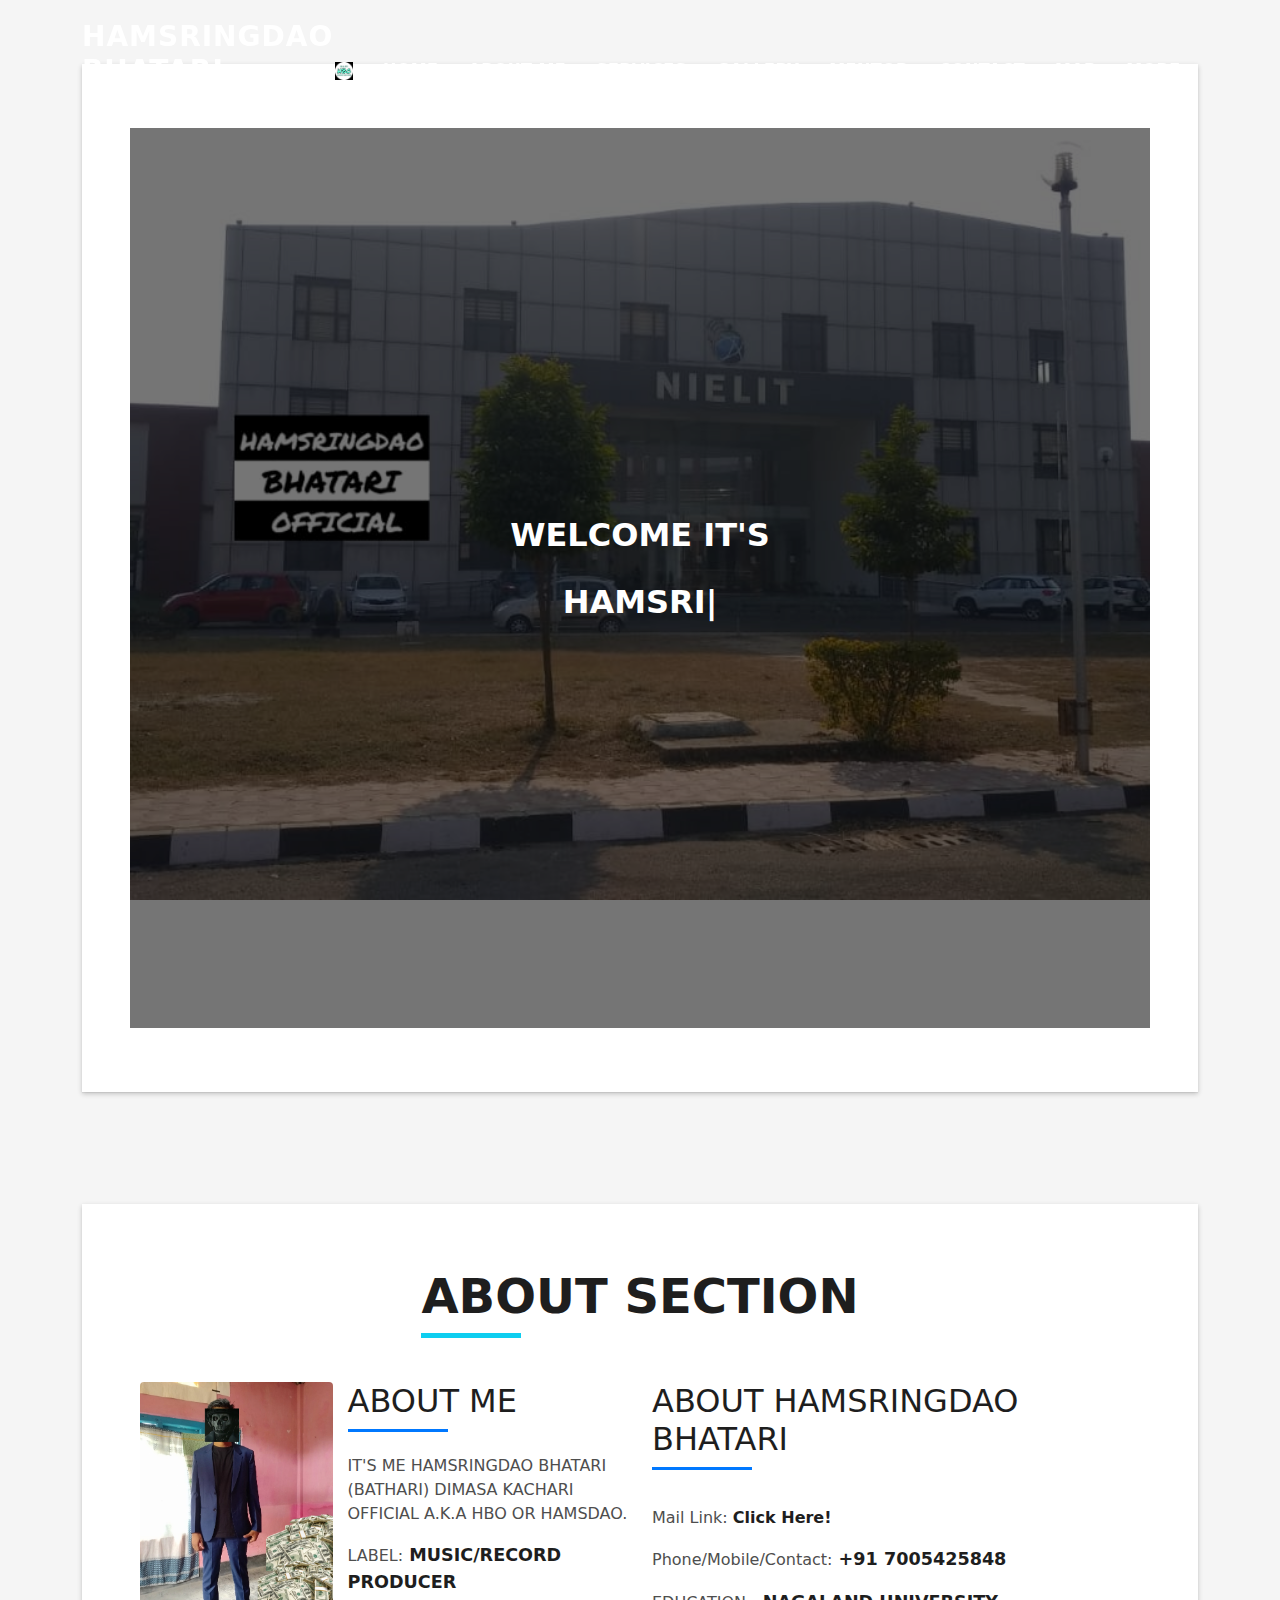
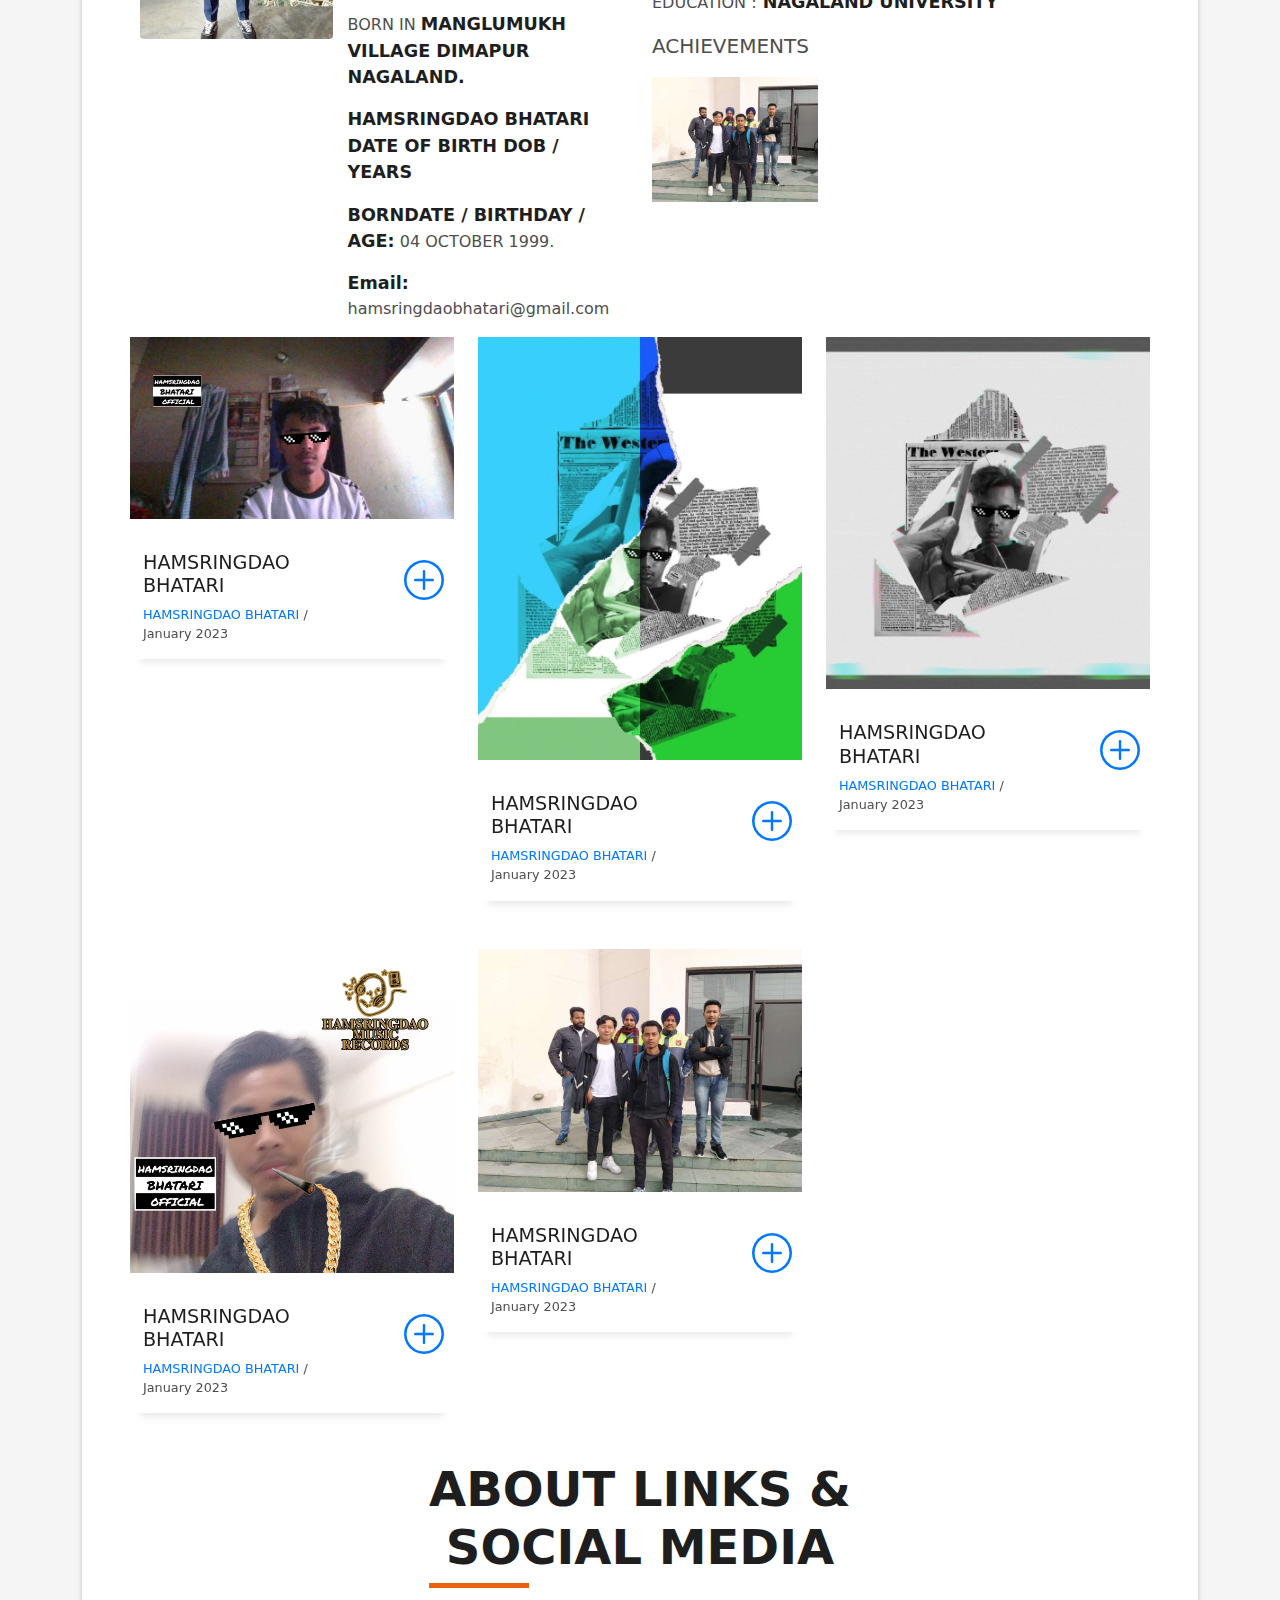
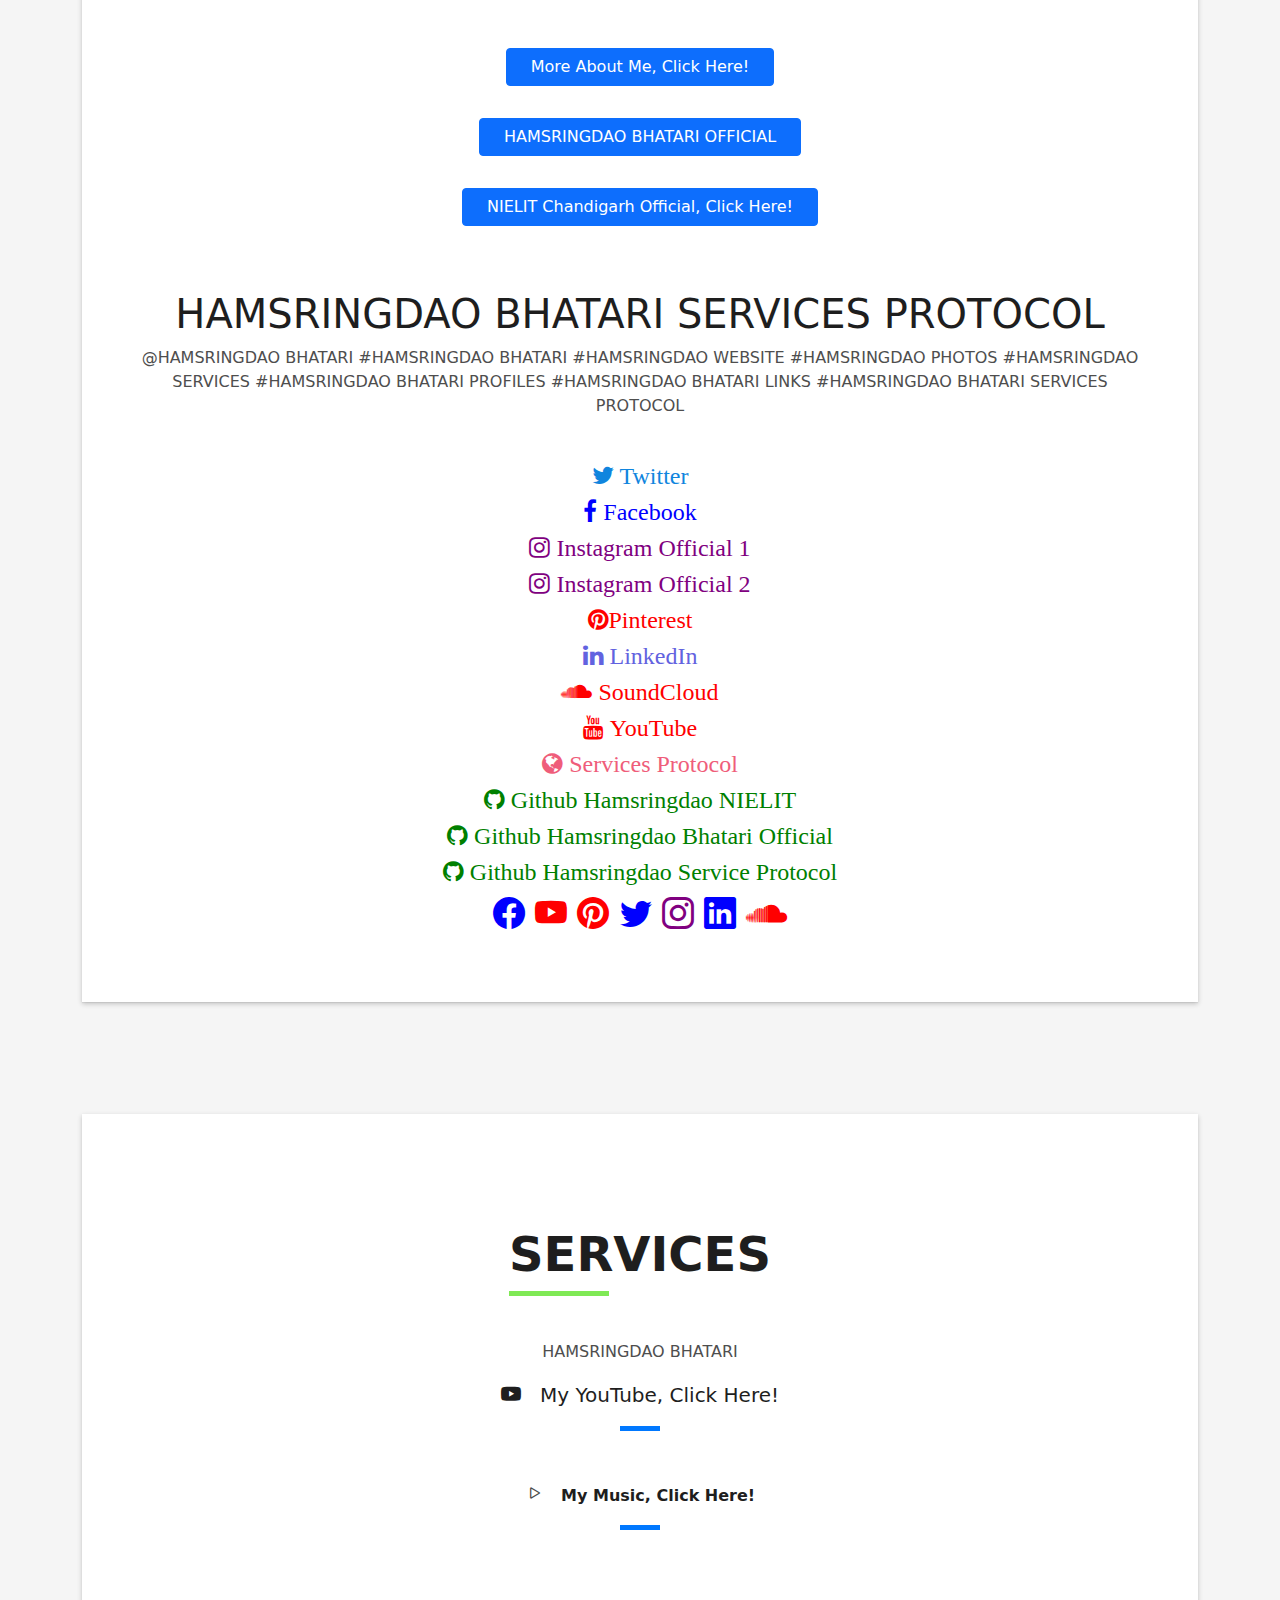
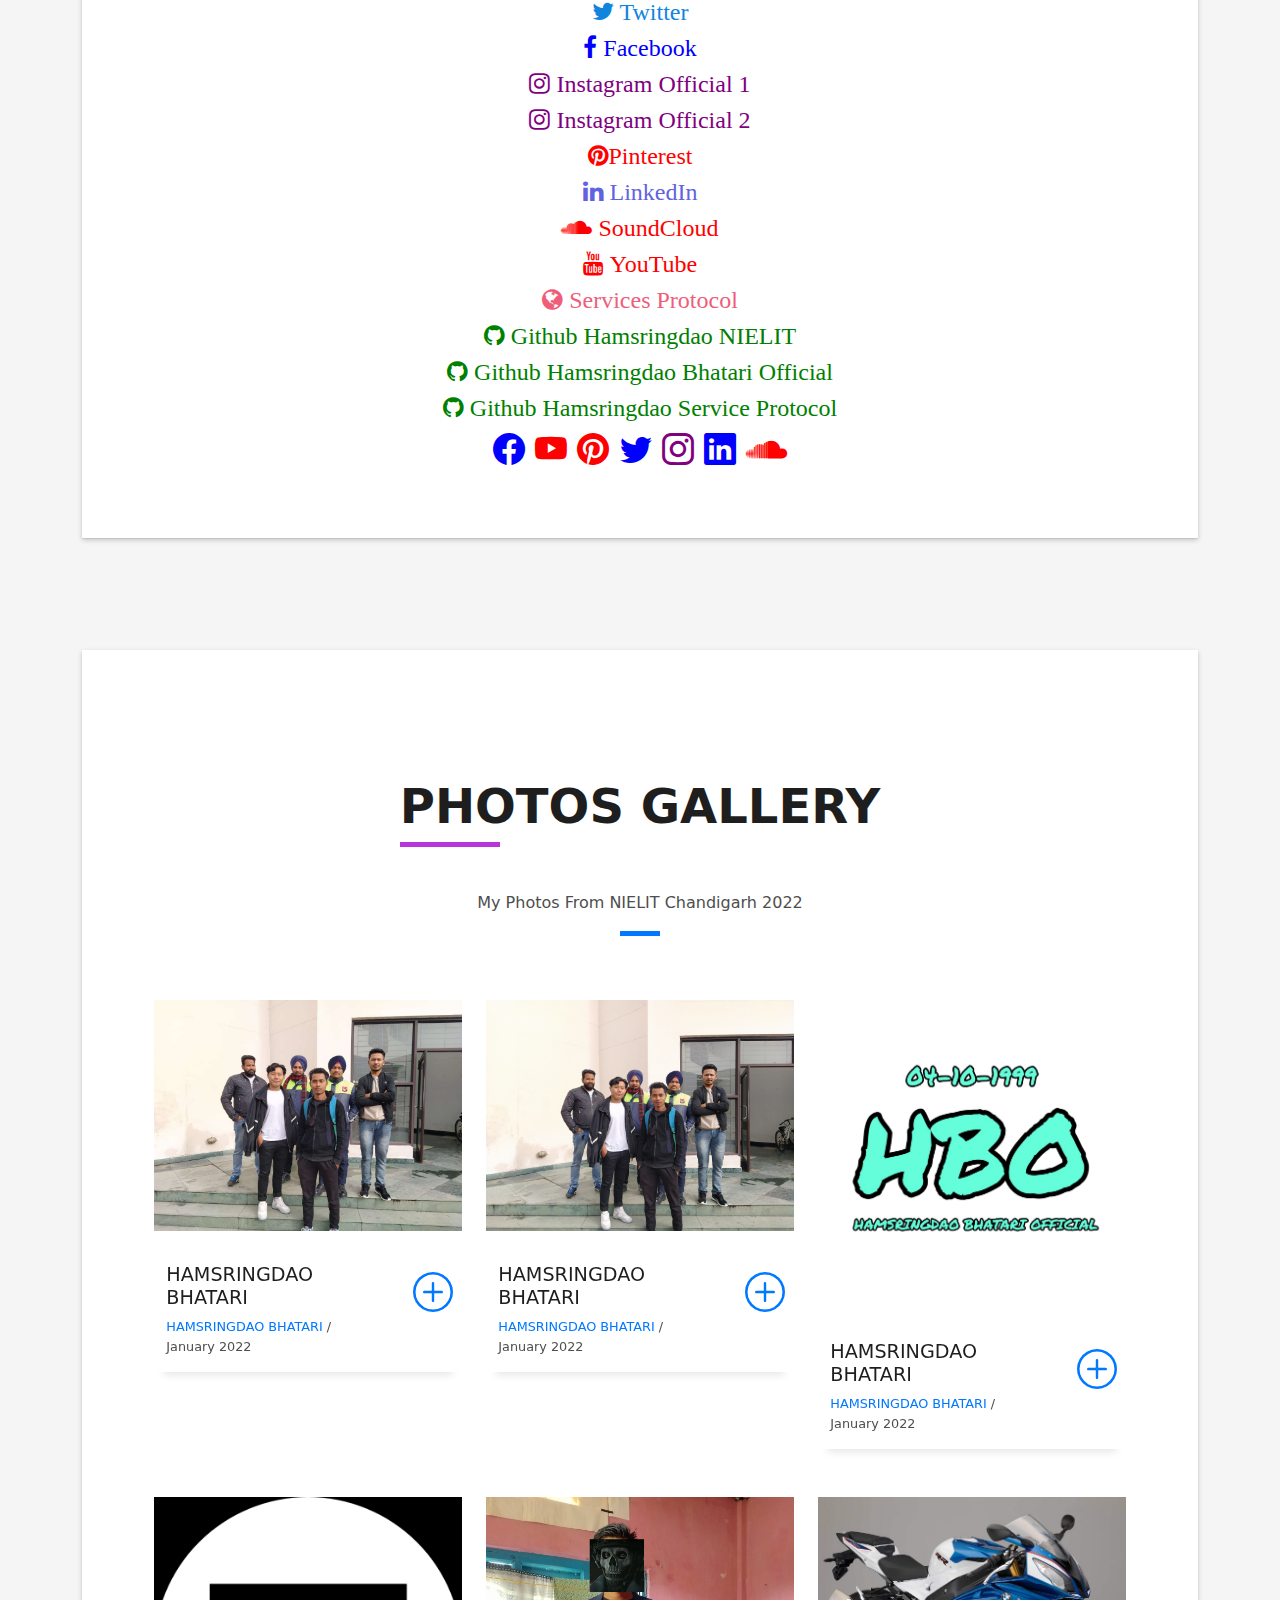
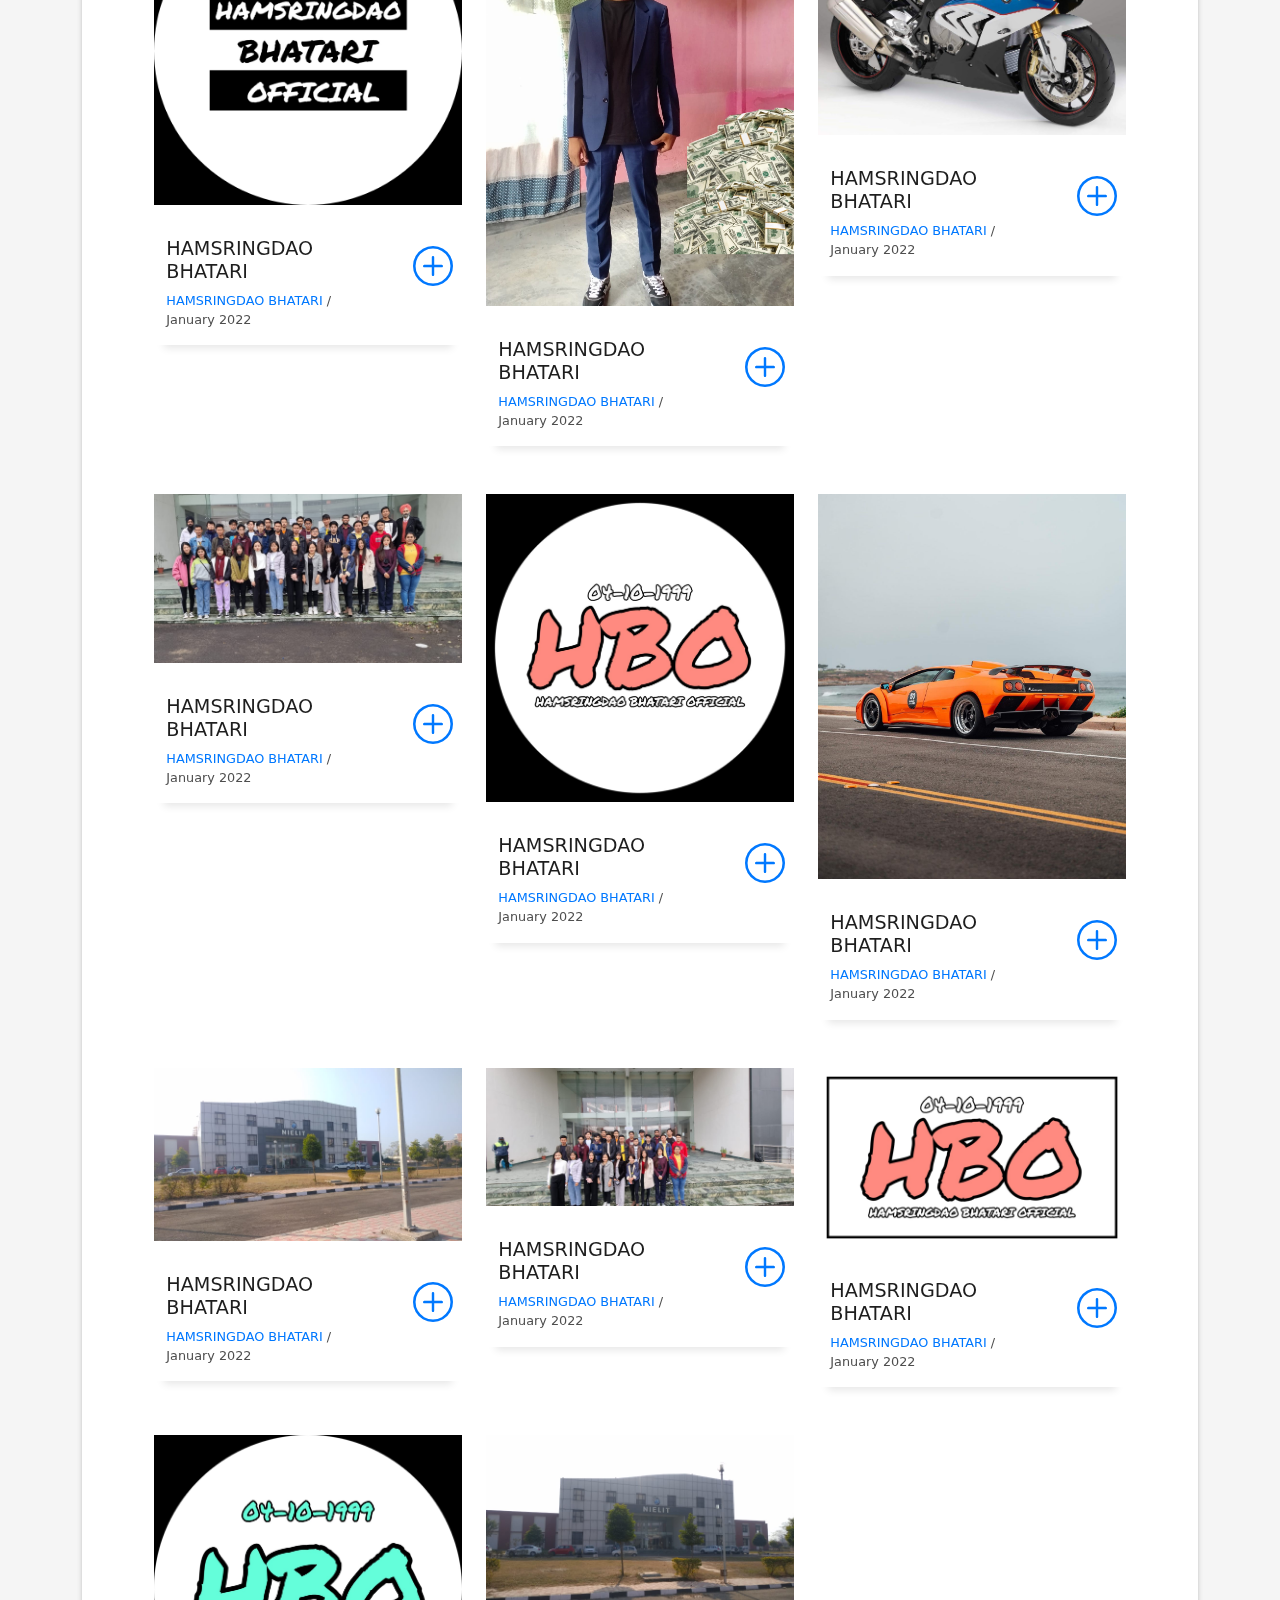
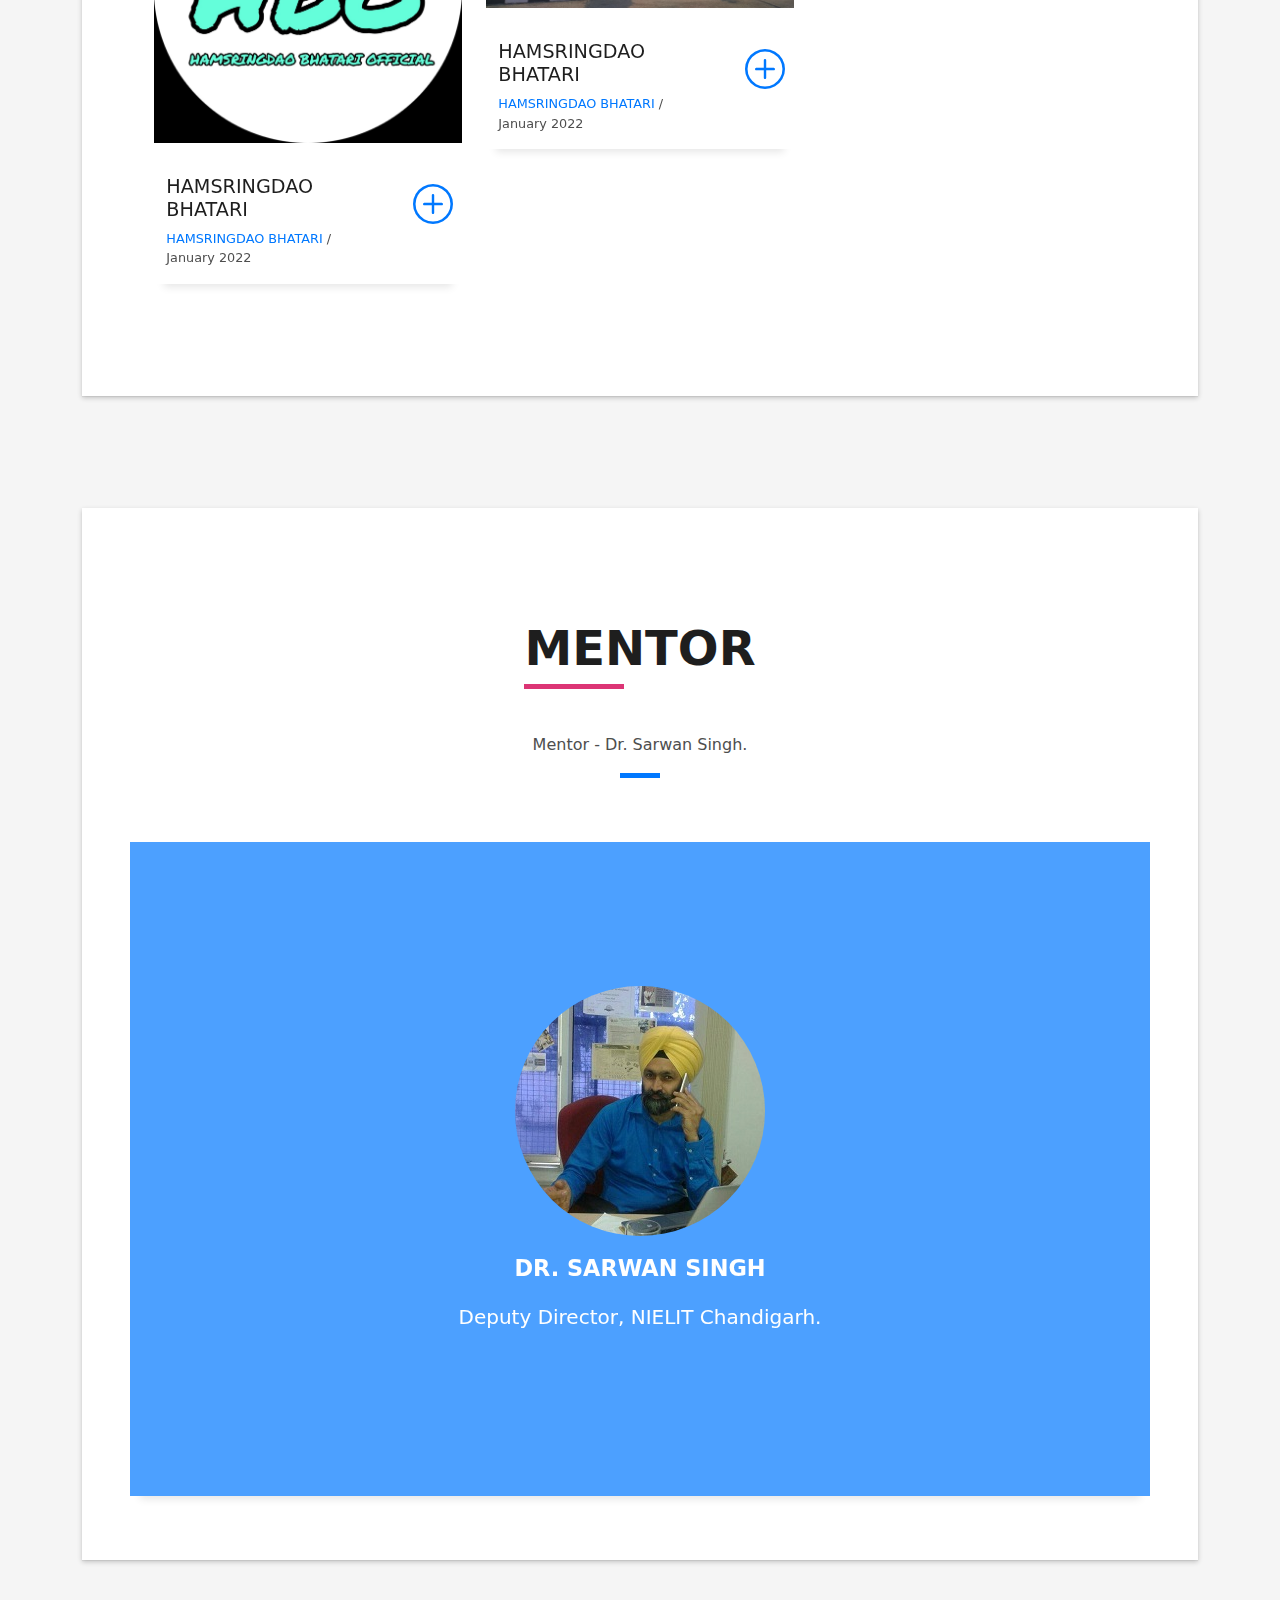
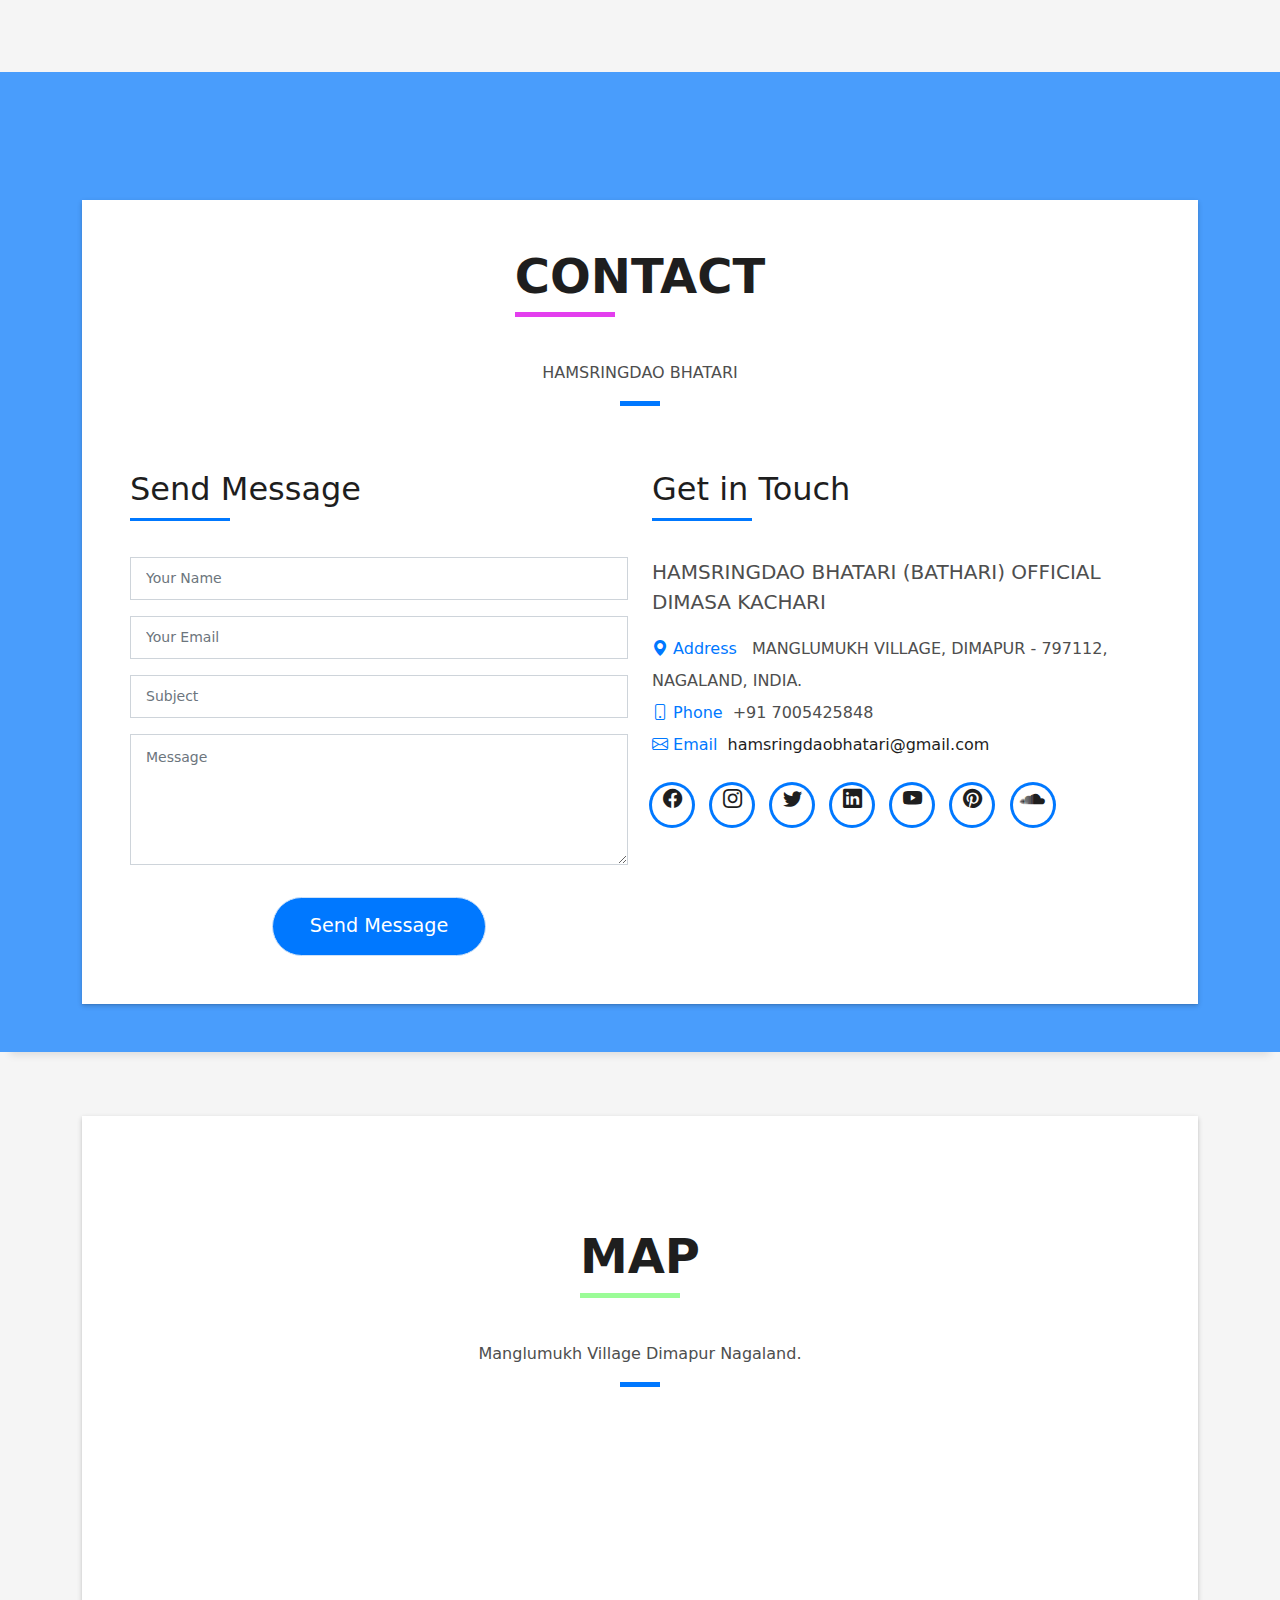
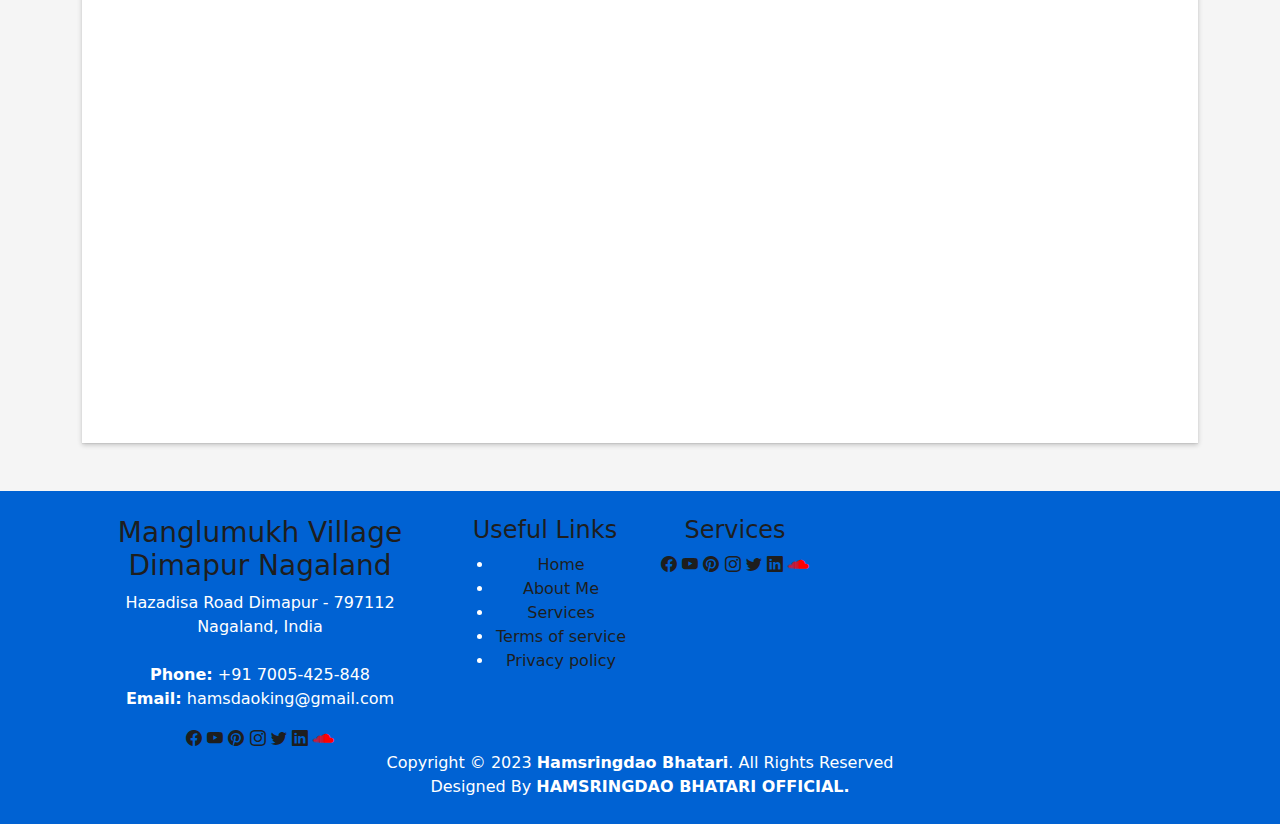
==== index.html @ 4bf3fe44 "Add files via upload" ====
<!DOCTYPE html>
<html lang="en">

<head>


  <meta charset="utf-8">
  <meta content="width=device-width, initial-scale=1.0" name="viewport">

  
  <title>HAMSRINGDAO BHATARI OFFICIAL NIELIT CHANDIGARH</title>
  <meta content="HAMSRINGDAO BHATARI WEBSITE" name="description">
  <meta content="WEBSITE" name="keywords">
  <meta content="HAMSRINGDAO BHATARI" name="author">
 

  <!-- Favicons -->
  <link href="assets/img/favicon.png" rel="icon">
  <link href="assets/img/apple-touch-icon.png" rel="apple-touch-icon">

  <!-- Vendor CSS Files -->
  <link href="assets/vendor/bootstrap/css/bootstrap.min.css" rel="stylesheet">
  <link href="assets/vendor/bootstrap-icons/bootstrap-icons.css" rel="stylesheet">
  <link href="assets/vendor/glightbox/css/glightbox.min.css" rel="stylesheet">
  <link href="assets/vendor/swiper/swiper-bundle.min.css" rel="stylesheet">

  
    <!-- This link is only for icon -->
    <link rel="stylesheet" href="https://cdnjs.cloudflare.com/ajax/libs/font-awesome/4.7.0/css/font-awesome.min.css">


  <!-- Template Main CSS File -->
  <link href="assets/css/style.css" rel="stylesheet">

</head>

<body>




  <!-- ======= Header ======= -->


  <header id="header" class="fixed-top">
    <div class="container d-flex align-items-center justify-content-between">
	
      <h1 class="logo"><a href="#">HAMSRINGDAO BHATARI OFFICIAL</a></h1>
      <!-- Uncomment below if you prefer to use an image logo -->
      <a href="#" class="logo"><img src="assets/img/HAMSRINGDAO BHATARI OFFICIAL NIELIT CHANDIGARH (15).jpg" alt="HAMSRINGDAO BHATARI OFFICIAL" class="img-fluid"></a>



      <nav id="navbar" class="navbar">
        <ul>
          <li><a class="nav-link scrollto active" href="#hero">Home</a></li>
		  
          <li><a class="nav-link scrollto" href="#about">About Me</a></li>
          <li><a class="nav-link scrollto" href="#services">Services</a></li>
          <li><a class="nav-link scrollto " href="#work">Gallery</a></li>
		  <li><a class="nav-link scrollto " href="#mentor">Mentor</a></li>
          <li><a class="nav-link scrollto" href="#contact">Contact</a></li>
		  <li><a class="nav-link scrollto " href="#map">Map</a></li>

      <li class="dropdown"><a href="#"><span>More</span> <i class="bi bi-chevron-right"></i></a>
        <ul>
          <li><a class="nav-link scrollto" href="https://hamsringdaobhatariofficial.github.io/mymusic.html" target="_blank">YouTube/My Music</a></li>
            <li><a class="nav-link scrollto" href="portfolio-details.html">About Website</a></li>
            </ul>
		  
		  
          <!---<li class="dropdown"><a href="#"><span>Section</span> <i class="bi bi-chevron-down"></i></a>
            <ul>
              <li><a href="#hero">Home</a></li>
              <li class="dropdown"><a href="#"><span>Sections</span> <i class="bi bi-chevron-right"></i></a>
                <ul>
                  <li><a href="#work">Gallery</a></li>
				   <li><a href="#mentor">Mentor</a></li>
                  <li><a href="#contact">Contact</a></li>
                  
                  
                </ul>
              </li>
              <li><a href="#map">Map</a></li>
              
              
            </ul>
          </li>-->
          
        </ul>
        <i class="bi bi-list mobile-nav-toggle"></i>
      </nav><!-- .navbar -->

    </div>
  </header><!-- End Header -->







  <!-- ======= Hero Section ======= -->

 
<section id="" class="about-mf sect-pt4 route">
  <div class="container">
    <div class="row">
      <div class="col-sm-12">
        <div class="box-shadow-full">

  
  <div id="hero" class="hero route bg-image" style="background-image: url(assets/img/hero-bg.jpg)">
    <div class="overlay-itro"></div>
    <div class="hero-content display-table">
      <div class="table-cell">
        <div class="container">
		  <p class="hero-title mb-4">WELCOME IT'S</p>
      <!---<h1 class="display-6 color-d">IT'S</h1>-->
         
          <h1 class="hero-title mb-4"><span class="typed" data-typed-items="HAMSRINGDAO, BHATARI, OFFICIAL"></span></h1>
          
		 <!------ <p class="pt-3"><a class="btn btn-primary btn js-scroll px-4" href="https://hamsringdao.github.io/hamsringdao.com.in/" target="_blank" role="button">My NIELIT 2, Click Here!</a></p>---->
		  
        </div>
      </div>
    </div>
  </div><!-- End Hero Section -->

 
  </div></div></div></div></section>

  <main id="main">




    <!-- ======= About Section ======= -->
    
    <section id="about" class="about-mf sect-pt4 route">
      <div class="container">
        
        <div class="row">
          <div class="col-sm-12">
            <div class="box-shadow-full">
              <center>
                <h3 class="title-about">ABOUT SECTION</h3>
              
            </center>
            <br>
              <br>
              <div class="row">
                <div class="col-md-6">
                  <div class="row">
                    <div class="col-sm-6 col-md-5">
                      <div class="about-img">
                        <img src="assets/img/HAMSRINGDAO BHATARI OFFICIAL NIELIT CHANDIGARH (5).jpg" class="img-fluid rounded b-shadow-a" title="HAMSRINGDAO BHATARI OFFICIAL">
                      </div>
                    </div>
                    <div class="col-sm-6 col-md-7">
                      <div class="about-info">
                        <h5 class="title-left">
                          ABOUT ME
                        </h5>
                        <br>
                        <p><span class="title-s"></span> <span>IT'S ME HAMSRINGDAO BHATARI (BATHARI) DIMASA KACHARI OFFICIAL A.K.A HBO OR HAMSDAO.</span></p>
                        <P>LABEL:<span class="title-s"> MUSIC/RECORD PRODUCER</span></a>
                        <P>BORN IN <span class="title-s"><a href="https://manglumukh.github.io/" target="_blank">MANGLUMUKH VILLAGE DIMAPUR NAGALAND.</span></a>


                          <br>
                            <p><span class="title-s">HAMSRINGDAO BHATARI DATE OF BIRTH DOB / YEARS</span></P>
                         
                              <p><span class="title-s">BORNDATE / BIRTHDAY / AGE:</span> 04 OCTOBER 1999.</P>

                          <p><span class="title-s">Email:</span> <span>hamsringdaobhatari@gmail.com</span></p>
                    
                    
            


                        

                      </div>
                    </div>
                  </div>
                  
                </div>
				
				
                <div class="col-md-6">
                  <div class="about-me pt-4 pt-md-0">
                    <div class="title-box-2">
                      <h5 class="title-left">
                        ABOUT HAMSRINGDAO BHATARI
                      </h5>
                    </div>
                    <p>Mail Link: <a href="mailto:hamsringdaobhatari@gmail.com"><span><b>Click Here!</b></span></p></a>
                  
                    <p>Phone/Mobile/Contact:<span class="title-s"> +91 7005425848</span></p>
                    <p>
                      EDUCATION :<span class="title-s"><a href="https://nagalanduniversity.ac.in/English"> NAGALAND UNIVERSITY</a>
                    </span>
                    </p>
                    <p class="lead">
                      ACHIEVEMENTS
                    </p>
                    <p class="lead">
                      

                    </p>
                    <div class="col-lg-4">
                      <img src="assets/img/HAMSRINGDAO BHATARI OFFICIAL NIELIT CHANDIGARH FRIENDS.jpg" class="img-fluid" title="HAMSRINGDAO BHATARI OFFICIAL">
                    </div>




                  </div>
		</div>
    
				
                
					
					
			<div class="col-md-4">
            <div class="work-box">
              <a href="assets/img/Hamsringdao Bhatari Official (3).jpg" data-gallery="portfolioGallery" class="portfolio-lightbox">
                <div class="work-img">
                  <img src="assets/img/Hamsringdao Bhatari Official (3).jpg" title="HAMSRINGDAO BHATARI OFFICIAL" class="img-fluid">
                </div>
              </a>
              <div class="work-content">
                <div class="row">
                  <div class="col-sm-8">
                    <h2 class="w-title">HAMSRINGDAO BHATARI</h2>
                    <div class="w-more">
                      <span class="w-ctegory">HAMSRINGDAO BHATARI</span> / <span class="w-date">January 2023</span>
                    </div>
                  </div>
                  <div class="col-sm-4">
                    <div class="w-like">
                      <a href="portfolio-details.html"> <span class="bi bi-plus-circle"></span></a>
                    </div>
                  </div>
                </div>
              </div>
            </div>
          </div>
		  
		  <div class="col-md-4">
            <div class="work-box">
              <a href="assets/img/Hamsringdao Bhatari Official (2).jpg" data-gallery="portfolioGallery" class="portfolio-lightbox">
                <div class="work-img">
                  <img src="assets/img/Hamsringdao Bhatari Official (2).jpg" title="HAMSRINGDAO BHATARI OFFICIAL" class="img-fluid">
                </div>
              </a>
              <div class="work-content">
                <div class="row">
                  <div class="col-sm-8">
                    <h2 class="w-title">HAMSRINGDAO BHATARI</h2>
                    <div class="w-more">
                      <span class="w-ctegory">HAMSRINGDAO BHATARI</span> / <span class="w-date">January 2023</span>
                    </div>
                  </div>
                  <div class="col-sm-4">
                    <div class="w-like">
                      <a href="portfolio-details.html"> <span class="bi bi-plus-circle"></span></a>
                    </div>
                  </div>
                </div>
              </div>
            </div>
          </div>
		  
		  <div class="col-md-4">
            <div class="work-box">
              <a href="assets/img/Hamsringdao Bhatari Official (1).jpg" data-gallery="portfolioGallery" class="portfolio-lightbox">
                <div class="work-img">
                  <img src="assets/img/Hamsringdao Bhatari Official (1).jpg" title="HAMSRINGDAO BHATARI OFFICIAL" class="img-fluid">
                </div>
              </a>
              <div class="work-content">
                <div class="row">
                  <div class="col-sm-8">
                    <h2 class="w-title">HAMSRINGDAO BHATARI</h2>
                    <div class="w-more">
                      <span class="w-ctegory">HAMSRINGDAO BHATARI</span> / <span class="w-date">January 2023</span>
                    </div>
                  </div>
                  <div class="col-sm-4">
                    <div class="w-like">
                      <a href="portfolio-details.html"> <span class="bi bi-plus-circle"></span></a>
                    </div>
                  </div>
                </div>
              </div>
            </div>
          </div>


          <div class="col-md-4">
            <div class="work-box">
              <a href="assets/img/Hamsringdao-Bhatari-Photos.jpg" data-gallery="portfolioGallery" class="portfolio-lightbox">
                <div class="work-img">
                  <img src="assets/img/Hamsringdao-Bhatari-Photos.jpg" title="HAMSRINGDAO BHATARI OFFICIAL" class="img-fluid">
                </div>
              </a>
              <div class="work-content">
                <div class="row">
                  <div class="col-sm-8">
                    <h2 class="w-title">HAMSRINGDAO BHATARI</h2>
                    <div class="w-more">
                      <span class="w-ctegory">HAMSRINGDAO BHATARI</span> / <span class="w-date">January 2023</span>
                    </div>
                  </div>
                  <div class="col-sm-4">
                    <div class="w-like">
                      <a href="portfolio-details.html"> <span class="bi bi-plus-circle"></span></a>
                    </div>
                  </div>
                </div>
              </div>
            </div>
          </div>


          <div class="col-md-4">
            <div class="work-box">
              <a href="assets/img/HAMSRINGDAO BHATARI OFFICIAL NIELIT CHANDIGARH FRIENDS.jpg" data-gallery="portfolioGallery" class="portfolio-lightbox">
                <div class="work-img">
                  <img src="assets/img/HAMSRINGDAO BHATARI OFFICIAL NIELIT CHANDIGARH FRIENDS.jpg" title="HAMSRINGDAO BHATARI OFFICIAL" class="img-fluid">
                </div>
              </a>
              <div class="work-content">
                <div class="row">
                  <div class="col-sm-8">
                    <h2 class="w-title">HAMSRINGDAO BHATARI</h2>
                    <div class="w-more">
                      <span class="w-ctegory">HAMSRINGDAO BHATARI</span> / <span class="w-date">January 2023</span>
                    </div>
                  </div>
                  <div class="col-sm-4">
                    <div class="w-like">
                      <a href="portfolio-details.html"> <span class="bi bi-plus-circle"></span></a>
                    </div>
                  </div>
                </div>
              </div>
            </div>
          </div>
		  
			


          
<!-------=========================    Links        ==========================------>

<center>
  <div class="col-sm-6 col-md-7">
    <div class="about-info">
      
      <h5 class="title-aboutwebsite">
        About Links & Social Media
      </h5><br><br>
   
      </div>
    </div>
  </center>
  <br><br><br>



        <div class="container">

          <section id="topbar" class="d-flex align-items-center">
              <div class="container d-flex justify-content-center justify-content-md-between">
                
                
              </div>
            </section>
  
            
            <center>
              
              <p class="pt-3"><a class="btn btn-primary btn js-scroll px-4" href="https://hamsringdaobhatariofficial.github.io/about.html" target="_blank" role="button">More About Me, Click Here!</a></p>
                  
                  
              <p class="pt-3"><a class="btn btn-primary btn js-scroll px-4" href="https://hamsringdaobhatariofficial.github.io/" target="_blank" role="button">HAMSRINGDAO BHATARI OFFICIAL</a></p>
              
              
              <p class="pt-3"><a class="btn btn-primary btn js-scroll px-4" href="https://nielit.gov.in/chandigarh/" target="_blank" role="button">NIELIT Chandigarh Official, Click Here!</a></p>
              
              </center>
  
              <br><br>
  
            
                
  
            <CENTER><h1>HAMSRINGDAO BHATARI SERVICES PROTOCOL</h1></CENTER>
            <CENTER><P>@HAMSRINGDAO BHATARI #HAMSRINGDAO BHATARI #HAMSRINGDAO WEBSITE #HAMSRINGDAO PHOTOS #HAMSRINGDAO SERVICES #HAMSRINGDAO BHATARI PROFILES
              #HAMSRINGDAO BHATARI LINKS #HAMSRINGDAO BHATARI SERVICES PROTOCOL
            </P></CENTER>
            <br>
  
  
  
            <CENTER>
              <icon size="5"><font size="5">
              <a href="https://twitter.com/hamsringdao9999" class="twitter"><i class="fa fa-twitter" style="color:rgb(16, 133, 222)">  Twitter</i></a> <br>
              <a href="https://www.facebook.com/hamsdao" class="facebook"><i class="fa fa-facebook" style="color:blue">  Facebook</i></a> <br>
              <a href="https://www.instagram.com/hamsringdaobhatariofficial_ig/" class="instagram"><i class="fa fa-instagram" style="color: purple">  Instagram Official 1</i></a><br> 
              <a href="https://www.instagram.com/hamsringdaobhatari_2/" class="instagram"><i class="fa fa-instagram" style="color:purple">  Instagram Official 2</i></a> <br>
              <a href="https://in.pinterest.com/hamsdao/" class="pinterest"><i class="fa fa-pinterest" style="color:red">Pinterest</i></a> <br>
              <a href="https://in.linkedin.com/in/hamsringdao-bhatari-10584a185" class="linkedin"><i class="fa fa-linkedin" style="color:rgb(98, 98, 224)">  LinkedIn</i></a>   <br>         
              <a href="https://soundcloud.com/user-743527441" target="_blank" class="souncloud"><i class="fa fa-soundcloud" style="color:red">  SoundCloud</i></a><br>
              <a href="https://www.youtube.com/channel/UCcTFQuDcH3THJNUQV20AfqQ" class="youtube"><i class="fa fa-youtube" style="color:red">  YouTube</i></a><br>
              <a href="https://bhatari.github.io/" class="cursor"><i class="fa fa-globe" style="color:rgb(239, 93, 122)">  Services Protocol</i></a><br>
              <a href="https://hamsringdao.github.io/" class="github"><i class="fa fa-github" style="color:green">  Github Hamsringdao NIELIT</i></a> <br>
              <a href="https://hamsringdaobhatariofficial.github.io/" class="github"><i class="fa fa-github" style="color:green">  Github Hamsringdao Bhatari Official</i></a> <br>
              <a href="https://bhatari.github.io/" class="github"><i class="fa fa-github" style="color:green">  Github Hamsringdao Service Protocol</i></a> <br>
              
            </font></icon>
            <div></div>
  
                
                
                <icon size="6"><font size="6">
                <div class="social-links d-none d-md-block">
                  <a href="https://www.facebook.com/hamsdao" target="_blank" class="facebook"><i class="bi bi-facebook" style="color:blue"></i></a>
                <a href="https://www.youtube.com/channel/UCcTFQuDcH3THJNUQV20AfqQ" target="_blank" class="youtube" style="color:red" ><i class="bi bi-youtube"></i></a>
                <a href="https://in.pinterest.com/hamsdao" target="_blank" class="pinterest"><i class="bi bi-pinterest" style="color:red"></i></a>
                    <a href="https://twitter.com/hamsringdao9999" target="_blank" class="twitter"><i class="bi bi-twitter" style="color:blue"></i></a>
                    <a href="https://www.instagram.com/hamsringdaobhatariofficial_ig/" target="_blank" class="instagram" style="color:purple"><i class="bi bi-instagram"></i></a>
                    <a href="https://in.linkedin.com/in/hamsringdao-bhatari-10584a185" target="_blank" class="linkedin" style="color:blue"><i class="bi bi-linkedin"></i></a>
                    <a href="https://soundcloud.com/user-743527441" target="_blank" class="souncloud"><i class="fa fa-soundcloud" style="color:red"></i></a>
                
                  </div></font></icon>
                  
            </CENTER>
  
          </div> 
          
          <!--------------================      END Links        ======================================-->
  
  
  
					
					
				
				
              </div>
            </div>
          </div>
        </div>
		</div>
    </section>
	
	
	
	<!-- End About Section -->



    <!-- ======= Services Section ======= -->

    
<section id="services" class="about-mf sect-pt4 route">
  <div class="container">
    <div class="row">
      <div class="col-sm-12">
        <div class="box-shadow-full">


    <section id="services" class="services-mf pt-5 route">
      <div class="container">
        <div class="row">
          <div class="col-sm-12">
            <div class="title-box text-center">
              <h5 class="title-service">
                Services
              </h5><br><br>
              <p class="subtitle-a">
                HAMSRINGDAO BHATARI
                <p class="lead">
				<a href="https://www.youtube.com/channel/UCcTFQuDcH3THJNUQV20AfqQ" target="_blank" class="btn-about"><i class="bi bi-youtube" style="font-size:20px"></i><b>  &nbsp; My YouTube, Click Here!</b></a>
					<div class="line-mf"></div>
					<br><br>
					
					<i class="bi bi-play" style="font-size:20px"></i><a href="https://hamsringdaobhatariofficial.github.io/mymusic.html" target="_blank">
                      <b> &nbsp; My Music, Click Here!

                    </b></p></a>
              </p>
              <div class="line-mf"></div>
            </div>
          </div>
        </div>

        <center>
        <icon size="5"><font size="5">
          <a href="https://twitter.com/hamsringdao9999" class="twitter"><i class="fa fa-twitter" style="color:rgb(16, 133, 222)">  Twitter</i></a> <br>
          <a href="https://www.facebook.com/hamsdao" class="facebook"><i class="fa fa-facebook" style="color:blue">  Facebook</i></a> <br>
          <a href="https://www.instagram.com/hamsringdaobhatariofficial_ig/" class="instagram"><i class="fa fa-instagram" style="color: purple">  Instagram Official 1</i></a><br> 
          <a href="https://www.instagram.com/hamsringdaobhatari_2/" class="instagram"><i class="fa fa-instagram" style="color:purple">  Instagram Official 2</i></a> <br>
          <a href="https://in.pinterest.com/hamsdao/" class="pinterest"><i class="fa fa-pinterest" style="color:red">Pinterest</i></a> <br>
          <a href="https://in.linkedin.com/in/hamsringdao-bhatari-10584a185" class="linkedin"><i class="fa fa-linkedin" style="color:rgb(98, 98, 224)">  LinkedIn</i></a>   <br>         
          <a href="https://soundcloud.com/user-743527441" target="_blank" class="souncloud"><i class="fa fa-soundcloud" style="color:red">  SoundCloud</i></a><br>
          <a href="https://www.youtube.com/channel/UCcTFQuDcH3THJNUQV20AfqQ" class="youtube"><i class="fa fa-youtube" style="color:red">  YouTube</i></a><br>
          <a href="https://bhatari.github.io/" class="cursor"><i class="fa fa-globe" style="color:rgb(239, 93, 122)">  Services Protocol</i></a><br>
          <a href="https://hamsringdao.github.io/" class="github"><i class="fa fa-github" style="color:green">  Github Hamsringdao NIELIT</i></a> <br>
          <a href="https://hamsringdaobhatariofficial.github.io/" class="github"><i class="fa fa-github" style="color:green">  Github Hamsringdao Bhatari Official</i></a> <br>
          <a href="https://bhatari.github.io/" class="github"><i class="fa fa-github" style="color:green">  Github Hamsringdao Service Protocol</i></a> <br>
          
        </font></icon>
        <icon size="6"><font size="6">
          <div class="social-links d-none d-md-block">
            <a href="https://www.facebook.com/hamsdao" target="_blank" class="facebook"><i class="bi bi-facebook" style="color:blue"></i></a>
          <a href="https://www.youtube.com/channel/UCcTFQuDcH3THJNUQV20AfqQ" target="_blank" class="youtube" style="color:red" ><i class="bi bi-youtube"></i></a>
          <a href="https://in.pinterest.com/hamsdao" target="_blank" class="pinterest"><i class="bi bi-pinterest" style="color:red"></i></a>
              <a href="https://twitter.com/hamsringdao9999" target="_blank" class="twitter"><i class="bi bi-twitter" style="color:blue"></i></a>
              <a href="https://www.instagram.com/hamsringdaobhatariofficial_ig/" target="_blank" class="instagram" style="color:purple"><i class="bi bi-instagram"></i></a>
              <a href="https://in.linkedin.com/in/hamsringdao-bhatari-10584a185" target="_blank" class="linkedin" style="color:blue"><i class="bi bi-linkedin"></i></a>
              <a href="https://soundcloud.com/user-743527441" target="_blank" class="souncloud"><i class="fa fa-soundcloud" style="color:red"></i></a>
          
            </div></font></icon>
          </center>



        <!-----<div class="row">
          <div class="col-md-4">
            <div class="service-box">
              <div class="service-ico">
                <span class="ico-circle"><i class="bi bi-briefcase"></i></span>
              </div>
              <div class="service-content">
                <h2 class="s-title">HAMSRINGDAO BHATARI</h2>
                <p class="s-description text-center">
                  Lorem ipsum dolor sit amet consectetur adipisicing elit. Magni adipisci eaque autem fugiat! Quia,
                  provident vitae! Magni
                  tempora perferendis eum non provident.
                </p>
              </div>
            </div>
          </div>
          <div class="col-md-4">
            <div class="service-box">
              <div class="service-ico">
                <span class="ico-circle"><i class="bi bi-card-checklist"></i></span>
              </div>
              <div class="service-content">
                <h2 class="s-title">Web Development</h2>
                <p class="s-description text-center">
                  Lorem ipsum dolor sit amet consectetur adipisicing elit. Magni adipisci eaque autem fugiat! Quia,
                  provident vitae! Magni
                  tempora perferendis eum non provident.
                </p>
              </div>
            </div>
          </div>
          <div class="col-md-4">
            <div class="service-box">
              <div class="service-ico">
                <span class="ico-circle"><i class="bi bi-bar-chart"></i></span>
              </div>
              <div class="service-content">
                <h2 class="s-title">Photography</h2>
                <p class="s-description text-center">
                  Lorem ipsum dolor sit amet consectetur adipisicing elit. Magni adipisci eaque autem fugiat! Quia,
                  provident vitae! Magni
                  tempora perferendis eum non provident.
                </p>
              </div>
            </div>
          </div>
          <div class="col-md-4">
            <div class="service-box">
              <div class="service-ico">
                <span class="ico-circle"><i class="bi bi-binoculars"></i></span>
              </div>
              <div class="service-content">
                <h2 class="s-title">Responsive Design</h2>
                <p class="s-description text-center">
                  Lorem ipsum dolor sit amet consectetur adipisicing elit. Magni adipisci eaque autem fugiat! Quia,
                  provident vitae! Magni
                  tempora perferendis eum non provident.
                </p>
              </div>
            </div>
          </div>
          <div class="col-md-4">
            <div class="service-box">
              <div class="service-ico">
                <span class="ico-circle"><i class="bi bi-brightness-high"></i></span>
              </div>
              <div class="service-content">
                <h2 class="s-title">Graphic Design</h2>
                <p class="s-description text-center">
                  Lorem ipsum dolor sit amet consectetur adipisicing elit. Magni adipisci eaque autem fugiat! Quia,
                  provident vitae! Magni
                  tempora perferendis eum non provident.
                </p>
              </div>
            </div>
          </div>
          <div class="col-md-4">
            <div class="service-box">
              <div class="service-ico">
                <span class="ico-circle"><i class="bi bi-calendar4-week"></i></span>
              </div>
              <div class="service-content">
                <h2 class="s-title">Marketing Services</h2>
                <p class="s-description text-center">
                  Lorem ipsum dolor sit amet consectetur adipisicing elit. Magni adipisci eaque autem fugiat! Quia,
                  provident vitae! Magni
                  tempora perferendis eum non provident.
                </p>
              </div>
            </div>
          </div>
        </div>--->
      </div>
    </section>
	
	
	
	<!-- End Services Section -->
	
	
	

    <!-- ======= Counter Section ======= -->
    <!---<div class="section-counter paralax-mf bg-image" style="background-image: url(assets/img/counters-bg.jpg)">
      <div class="overlay-mf"></div>
      <div class="container position-relative">
        <div class="row">
          <div class="col-sm-3 col-lg-3">
            <div class="counter-box counter-box pt-4 pt-md-0">
              <div class="counter-ico">
                <span class="ico-circle"><i class="bi bi-check"></i></span>
              </div>
              <div class="counter-num">
                <p data-purecounter-start="0" data-purecounter-end="450" data-purecounter-duration="1" class="counter purecounter"></p>
                <span class="counter-text">WORKS COMPLETED</span>
              </div>
            </div>
          </div>
          <div class="col-sm-3 col-lg-3">
            <div class="counter-box pt-4 pt-md-0">
              <div class="counter-ico">
                <span class="ico-circle"><i class="bi bi-journal-richtext"></i></span>
              </div>
              <div class="counter-num">
                <p data-purecounter-start="0" data-purecounter-end="25" data-purecounter-duration="1" class="counter purecounter"></p>
                <span class="counter-text">YEARS OF EXPERIENCE</span>
              </div>
            </div>
          </div>
          <div class="col-sm-3 col-lg-3">
            <div class="counter-box pt-4 pt-md-0">
              <div class="counter-ico">
                <span class="ico-circle"><i class="bi bi-people"></i></span>
              </div>
              <div class="counter-num">
                <p data-purecounter-start="0" data-purecounter-end="550" data-purecounter-duration="1" class="counter purecounter"></p>
                <span class="counter-text">TOTAL CLIENTS</span>
              </div>
            </div>
          </div>
          <div class="col-sm-3 col-lg-3">
            <div class="counter-box pt-4 pt-md-0">
              <div class="counter-ico">
                <span class="ico-circle"><i class="bi bi-award"></i></span>
              </div>
              <div class="counter-num">
                <p data-purecounter-start="0" data-purecounter-end="48" data-purecounter-duration="1" class="counter purecounter"></p>
                <span class="counter-text">AWARD WON</span>
              </div>
            </div>
          </div>
        </div>
      </div>
    </div>-->
    <!-- End Counter Section -->


    </div></div></div></div></section>



    <!--------------================      END Services       ======================================-->



    <!--------------================      GALLERY        ======================================-->

    
<section id="work" class="about-mf sect-pt4 route">
  <div class="container">
    <div class="row">
      <div class="col-sm-12">
        <div class="box-shadow-full">

    <!-- ======= Portfolio Section ======= -->
    <section id="work" class="portfolio-mf sect-pt4 route">
      <div class="container">
        <div class="row">
          <div class="col-sm-12">
            <div class="title-box text-center">
              <h5 class="title-photo">
                Photos Gallery
              </h5><br><br>
              <p class="subtitle-a">
                My Photos From NIELIT Chandigarh 2022
				
				
              </p>
              <div class="line-mf"></div>
            </div>
          </div>
        </div>
        <div class="row">


          <div class="col-md-4">
            <div class="work-box">
              <a href="assets/img/HAMSRINGDAO BHATARI OFFICIAL NIELIT CHANDIGARH FRIENDS.jpg" data-gallery="portfolioGallery" class="portfolio-lightbox">
                <div class="work-img">
                  <img src="assets/img/HAMSRINGDAO BHATARI OFFICIAL NIELIT CHANDIGARH FRIENDS.jpg" alt="HAMSRINGDAO BHATARI OFFICIAL" class="img-fluid">
                </div>
              </a>
              <div class="work-content">
                <div class="row">
                  <div class="col-sm-8">
                    <h2 class="w-title">HAMSRINGDAO BHATARI</h2>
                    <div class="w-more">
                      <span class="w-ctegory">HAMSRINGDAO BHATARI</span> / <span class="w-date">January 2022</span>
                    </div>
                  </div>
                  <div class="col-sm-4">
                    <div class="w-like">
                      <a href="portfolio-details.html"> <span class="bi bi-plus-circle"></span></a>
                    </div>
                  </div>
                </div>
              </div>
            </div>
          </div>

          <div class="col-md-4">
            <div class="work-box">
              <a href="assets/img/HAMSRINGDAO BHATARI OFFICIAL.jpg" data-gallery="portfolioGallery" class="portfolio-lightbox">
                <div class="work-img">
                  <img src="assets/img/HAMSRINGDAO BHATARI OFFICIAL.jpg" alt="HAMSRINGDAO BHATARI OFFICIAL" class="img-fluid">
                </div>
              </a>
              <div class="work-content">
                <div class="row">
                  <div class="col-sm-8">
                    <h2 class="w-title">HAMSRINGDAO BHATARI</h2>
                    <div class="w-more">
                      <span class="w-ctegory">HAMSRINGDAO BHATARI</span> / <span class="w-date">January 2022</span>
                    </div>
                  </div>
                  <div class="col-sm-4">
                    <div class="w-like">
                      <a href="portfolio-details.html"> <span class="bi bi-plus-circle"></span></a>
                    </div>
                  </div>
                </div>
              </div>
            </div>
          </div>



          <div class="col-md-4">
            <div class="work-box">
              <a href="assets/img/HAMSRINGDAO BHATARI OFFICIAL NIELIT CHANDIGARH (2).jpg" data-gallery="portfolioGallery" class="portfolio-lightbox">
                <div class="work-img">
                  <img src="assets/img/HAMSRINGDAO BHATARI OFFICIAL NIELIT CHANDIGARH (2).jpg" alt="HAMSRINGDAO BHATARI OFFICIAL" class="img-fluid">
                </div>
              </a>
              <div class="work-content">
                <div class="row">
                  <div class="col-sm-8">
                    <h2 class="w-title">HAMSRINGDAO BHATARI</h2>
                    <div class="w-more">
                      <span class="w-ctegory">HAMSRINGDAO BHATARI</span> / <span class="w-date">January 2022</span>
                    </div>
                  </div>
                  <div class="col-sm-4">
                    <div class="w-like">
                      <a href="portfolio-details.html"> <span class="bi bi-plus-circle"></span></a>
                    </div>
                  </div>
                </div>
              </div>
            </div>
          </div>
          
          <div class="col-md-4">
            <div class="work-box">
              <a href="assets/img/HAMSRINGDAO BHATARI OFFICIAL NIELIT CHANDIGARH (4).jpg" data-gallery="portfolioGallery" class="portfolio-lightbox">
                <div class="work-img">
                  <img src="assets/img/HAMSRINGDAO BHATARI OFFICIAL NIELIT CHANDIGARH (4).jpg" alt="HAMSRINGDAO BHATARI OFFICIAL" class="img-fluid">
                </div>
              </a>
              <div class="work-content">
                <div class="row">
                  <div class="col-sm-8">
                    <h2 class="w-title">HAMSRINGDAO BHATARI</h2>
                    <div class="w-more">
                      <span class="w-ctegory">HAMSRINGDAO BHATARI</span> / <span class="w-date">January 2022</span>
                    </div>
                  </div>
                  <div class="col-sm-4">
                    <div class="w-like">
                      <a href="portfolio-details.html"> <span class="bi bi-plus-circle"></span></a>
                    </div>
                  </div>
                </div>
              </div>
            </div>
          </div>
		  
		  
		  
          <div class="col-md-4">
            <div class="work-box">
              <a href="assets/img/HAMSRINGDAO BHATARI OFFICIAL NIELIT CHANDIGARH (5).jpg" data-gallery="portfolioGallery" class="portfolio-lightbox">
                <div class="work-img">
                  <img src="assets/img/HAMSRINGDAO BHATARI OFFICIAL NIELIT CHANDIGARH (5).jpg" alt="HAMSRINGDAO BHATARI OFFICIAL" class="img-fluid">
                </div>
              </a>
              <div class="work-content">
                <div class="row">
                  <div class="col-sm-8">
                    <h2 class="w-title">HAMSRINGDAO BHATARI</h2>
                    <div class="w-more">
                      <span class="w-ctegory">HAMSRINGDAO BHATARI</span> / <span class="w-date">January 2022</span>
                    </div>
                  </div>
                  <div class="col-sm-4">
                    <div class="w-like">
                      <a href="portfolio-details.html"> <span class="bi bi-plus-circle"></span></a>
                    </div>
                  </div>
                </div>
              </div>
            </div>
          </div>
          <div class="col-md-4">
            <div class="work-box">
              <a href="assets/img/HAMSRINGDAO BHATARI OFFICIAL NIELIT CHANDIGARH (6).jpg" data-gallery="portfolioGallery" class="portfolio-lightbox">
                <div class="work-img">
                  <img src="assets/img/HAMSRINGDAO BHATARI OFFICIAL NIELIT CHANDIGARH (6).jpg" alt="HAMSRINGDAO BHATARI OFFICIAL" class="img-fluid">
                </div>
              </a>
              <div class="work-content">
                <div class="row">
                  <div class="col-sm-8">
                    <h2 class="w-title">HAMSRINGDAO BHATARI</h2>
                    <div class="w-more">
                      <span class="w-ctegory">HAMSRINGDAO BHATARI</span> / <span class="w-date">January 2022</span>
                    </div>
                  </div>
                  <div class="col-sm-4">
                    <div class="w-like">
                      <a href="portfolio-details.html"> <span class="bi bi-plus-circle"></span></a>
                    </div>
                  </div>
                </div>
              </div>
            </div>
          </div>
          
		  
		  
		  <div class="col-md-4">
            <div class="work-box">
              <a href="assets/img/HAMSRINGDAO BHATARI OFFICIAL NIELIT CHANDIGARH (9).jpg" data-gallery="portfolioGallery" class="portfolio-lightbox">
                <div class="work-img">
                  <img src="assets/img/HAMSRINGDAO BHATARI OFFICIAL NIELIT CHANDIGARH (9).jpg" alt="HAMSRINGDAO BHATARI OFFICIAL" class="img-fluid">
                </div>
              </a>
              <div class="work-content">
                <div class="row">
                  <div class="col-sm-8">
                    <h2 class="w-title">HAMSRINGDAO BHATARI</h2>
                    <div class="w-more">
                      <span class="w-ctegory">HAMSRINGDAO BHATARI</span> / <span class="w-date">January 2022</span>
                    </div>
                  </div>
                  <div class="col-sm-4">
                    <div class="w-like">
                      <a href="portfolio-details.html"> <span class="bi bi-plus-circle"></span></a>
                    </div>
                  </div>
                </div>
              </div>
            </div>
          </div>
		  
		  <div class="col-md-4">
            <div class="work-box">
              <a href="assets/img/HAMSRINGDAO BHATARI OFFICIAL NIELIT CHANDIGARH (3).jpg" data-gallery="portfolioGallery" class="portfolio-lightbox">
                <div class="work-img">
                  <img src="assets/img/HAMSRINGDAO BHATARI OFFICIAL NIELIT CHANDIGARH (3).jpg" alt="HAMSRINGDAO BHATARI OFFICIAL" class="img-fluid">
                </div>
              </a>
              <div class="work-content">
                <div class="row">
                  <div class="col-sm-8">
                    <h2 class="w-title">HAMSRINGDAO BHATARI</h2>
                    <div class="w-more">
                      <span class="w-ctegory">HAMSRINGDAO BHATARI</span> / <span class="w-date">January 2022</span>
                    </div>
                  </div>
                  <div class="col-sm-4">
                    <div class="w-like">
                      <a href="portfolio-details.html"> <span class="bi bi-plus-circle"></span></a>
                    </div>
                  </div>
                </div>
              </div>
            </div>
          </div>
		  
		  
		  
		  <div class="col-md-4">
            <div class="work-box">
              <a href="assets/img/HAMSRINGDAO BHATARI OFFICIAL NIELIT CHANDIGARH (12).jpg" data-gallery="portfolioGallery" class="portfolio-lightbox">
                <div class="work-img">
                  <img src="assets/img/HAMSRINGDAO BHATARI OFFICIAL NIELIT CHANDIGARH (12).jpg" alt="HAMSRINGDAO BHATARI OFFICIAL" class="img-fluid">
                </div>
              </a>
              <div class="work-content">
                <div class="row">
                  <div class="col-sm-8">
                    <h2 class="w-title">HAMSRINGDAO BHATARI</h2>
                    <div class="w-more">
                      <span class="w-ctegory">HAMSRINGDAO BHATARI</span> / <span class="w-date">January 2022</span>
                    </div>
                  </div>
                  <div class="col-sm-4">
                    <div class="w-like">
                      <a href="portfolio-details.html"> <span class="bi bi-plus-circle"></span></a>
                    </div>
                  </div>
                </div>
              </div>
            </div>
          </div>
		  
		  
		  <div class="col-md-4">
            <div class="work-box">
              <a href="assets/img/HAMSRINGDAO BHATARI OFFICIAL NIELIT CHANDIGARH (13).jpg" data-gallery="portfolioGallery" class="portfolio-lightbox">
                <div class="work-img">
                  <img src="assets/img/HAMSRINGDAO BHATARI OFFICIAL NIELIT CHANDIGARH (13).jpg" alt="HAMSRINGDAO BHATARI OFFICIAL" class="img-fluid">
                </div>
              </a>
              <div class="work-content">
                <div class="row">
                  <div class="col-sm-8">
                    <h2 class="w-title">HAMSRINGDAO BHATARI</h2>
                    <div class="w-more">
                      <span class="w-ctegory">HAMSRINGDAO BHATARI</span> / <span class="w-date">January 2022</span>
                    </div>
                  </div>
                  <div class="col-sm-4">
                    <div class="w-like">
                      <a href="portfolio-details.html"> <span class="bi bi-plus-circle"></span></a>
                    </div>
                  </div>
                </div>
              </div>
            </div>
          </div>
		  
		  
		  <div class="col-md-4">
            <div class="work-box">
              <a href="assets/img/HAMSRINGDAO BHATARI OFFICIAL NIELIT CHANDIGARH (14).jpg" data-gallery="portfolioGallery" class="portfolio-lightbox">
                <div class="work-img">
                  <img src="assets/img/HAMSRINGDAO BHATARI OFFICIAL NIELIT CHANDIGARH (14).jpg" alt="HAMSRINGDAO BHATARI OFFICIAL" class="img-fluid">
                </div>
              </a>
              <div class="work-content">
                <div class="row">
                  <div class="col-sm-8">
                    <h2 class="w-title">HAMSRINGDAO BHATARI</h2>
                    <div class="w-more">
                      <span class="w-ctegory">HAMSRINGDAO BHATARI</span> / <span class="w-date">January 2022</span>
                    </div>
                  </div>
                  <div class="col-sm-4">
                    <div class="w-like">
                      <a href="portfolio-details.html"> <span class="bi bi-plus-circle"></span></a>
                    </div>
                  </div>
                </div>
              </div>
            </div>
          </div>
		  
		  
		  <div class="col-md-4">
            <div class="work-box">
              <a href="assets/img/HAMSRINGDAO BHATARI OFFICIAL NIELIT CHANDIGARH (17).jpg" data-gallery="portfolioGallery" class="portfolio-lightbox">
                <div class="work-img">
                  <img src="assets/img/HAMSRINGDAO BHATARI OFFICIAL NIELIT CHANDIGARH (17).jpg" alt="HAMSRINGDAO BHATARI OFFICIAL" class="img-fluid">
                </div>
              </a>
              <div class="work-content">
                <div class="row">
                  <div class="col-sm-8">
                    <h2 class="w-title">HAMSRINGDAO BHATARI</h2>
                    <div class="w-more">
                      <span class="w-ctegory">HAMSRINGDAO BHATARI</span> / <span class="w-date">January 2022</span>
                    </div>
                  </div>
                  <div class="col-sm-4">
                    <div class="w-like">
                      <a href="portfolio-details.html"> <span class="bi bi-plus-circle"></span></a>
                    </div>
                  </div>
                </div>
              </div>
            </div>
          </div>
		  
		  
		  
		   <div class="col-md-4">
            <div class="work-box">
              <a href="assets/img/HAMSRINGDAO BHATARI OFFICIAL NIELIT CHANDIGARH (15).jpg" data-gallery="portfolioGallery" class="portfolio-lightbox">
                <div class="work-img">
                  <img src="assets/img/HAMSRINGDAO BHATARI OFFICIAL NIELIT CHANDIGARH (15).jpg" alt="HAMSRINGDAO BHATARI OFFICIAL" class="img-fluid">
                </div>
              </a>
              <div class="work-content">
                <div class="row">
                  <div class="col-sm-8">
                    <h2 class="w-title">HAMSRINGDAO BHATARI</h2>
                    <div class="w-more">
                      <span class="w-ctegory">HAMSRINGDAO BHATARI</span> / <span class="w-date">January 2022</span>
                    </div>
                  </div>
                  <div class="col-sm-4">
                    <div class="w-like">
                      <a href="portfolio-details.html"> <span class="bi bi-plus-circle"></span></a>
                    </div>
                  </div>
                </div>
              </div>
            </div>
          </div>
		  
		   <div class="col-md-4">
            <div class="work-box">
              <a href="assets/img/HAMSRINGDAO BHATARI OFFICIAL NIELIT CHANDIGARH (16).jpg" data-gallery="portfolioGallery" class="portfolio-lightbox">
                <div class="work-img">
                  <img src="assets/img/HAMSRINGDAO BHATARI OFFICIAL NIELIT CHANDIGARH (16).jpg" alt="HAMSRINGDAO BHATARI OFFICIAL" class="img-fluid">
                </div>
              </a>
              <div class="work-content">
                <div class="row">
                  <div class="col-sm-8">
                    <h2 class="w-title">HAMSRINGDAO BHATARI</h2>
                    <div class="w-more">
                      <span class="w-ctegory">HAMSRINGDAO BHATARI</span> / <span class="w-date">January 2022</span>
                    </div>
                  </div>
                  <div class="col-sm-4">
                    <div class="w-like">
                      <a href="portfolio-details.html"> <span class="bi bi-plus-circle"></span></a>
                    </div>
                  </div>
                </div>
              </div>
            </div>
          </div>
		  
		  
		  
		  

        </div>
      </div>
    </section><!-- End Portfolio Section -->


    </div></div></div></div></section>


    <!--------------================      END GALLERY        ======================================-->





	 <!-- ======= Testimonials Section ======= -->
   <!--------------================      MENTOR       ======================================-->
	
    <section id="mentor" class="about-mf sect-pt4 route">
      <div class="container">
        <div class="row">
          <div class="col-sm-12">
            <div class="box-shadow-full">


	<section id="mentor" class="services-mf pt-5 route">
      <div class="container">
        <div class="row">
          <div class="col-sm-12">
            <div class="title-box text-center">
              <h5 class="title-mentor">
                Mentor
              </h5><br><br>
              <p class="subtitle-a">
                Mentor - Dr. Sarwan Singh.
              </p>
              <div class="line-mf"></div>
            </div>
          </div>
        </div>
	</div>
	</section>
	
	



   
    <div class="testimonials paralax-mf bg-image" style="background-image: url(assets/img/overlay-bg2.jpg)">
      <div class="overlay-mf"></div>
      <div class="container">
        <div class="row">
          <div class="col-md-12">

            <div class="testimonials-slider swiper" data-aos="fade-up" data-aos-delay="100">
              <div class="swiper-wrapper">

                <div class="swiper-slide">
                  <div class="testimonial-box">
                    <div class="author-test">
                      <img src="assets/img/HAMSRINGDAO BHATARI OFFICIAL NIELIT CHANDIGARH MENTOR.jpg" alt="HAMSRINGDAO BHATARI OFFICIAL" class="rounded-circle b-shadow-a">
                      <span class="author">Dr. Sarwan Singh</span>
                    </div>
                    <div class="content-test">
                      <p class="description lead">
                        Deputy Director, NIELIT Chandigarh.
                      </p>
                    </div>
                  </div>
                </div><!-- End testimonial item -->

                <!------<div class="swiper-slide">
                  <div class="testimonial-box">
                    <div class="author-test">
                      <img src="assets/img/testimonial-4.jpg" alt="HAMSRINGDAO BHATARI OFFICIAL" class="rounded-circle b-shadow-a">
                      <span class="author">Marta Socrate</span>
                    </div>
                    <div class="content-test">
                      <p class="description lead">
                        Curabitur arcu erat, accumsan id imperdiet et, porttitor at sem. Lorem ipsum dolor sit amet,
                        consectetur adipiscing elit.
                      </p>
                    </div>
                  </div>
                </div>-----><!-- End testimonial item -->
              </div>
              <div class="swiper-pagination"></div>
            </div>

            <!-- <div id="testimonial-mf" class="owl-carousel owl-theme">
          
        </div> -->
          </div>
        </div>
      </div>
    </div><!-- End Testimonials Section -->

    <!-- ======= Blog Section ======= -->
   <!---- <section id="blog" class="blog-mf sect-pt4 route">
      <div class="container">
        <div class="row">
          <div class="col-sm-12">
            <div class="title-box text-center">
              <h3 class="title-a">
                Blog
              </h3>
              <p class="subtitle-a">
                Lorem ipsum, dolor sit amet consectetur adipisicing elit.
              </p>
              <div class="line-mf"></div>
            </div>
          </div>
        </div>
        <div class="row">
          <div class="col-md-4">
            <div class="card card-blog">
              <div class="card-img">
                <a href="blog-single.html"><img src="assets/img/post-1.jpg" alt="HAMSRINGDAO BHATARI OFFICIAL" class="img-fluid"></a>
              </div>
              <div class="card-body">
                <div class="card-category-box">
                  <div class="card-category">
                    <h6 class="category">Travel</h6>
                  </div>
                </div>
                <h3 class="card-title"><a href="blog-single.html">See more ideas about Travel</a></h3>
                <p class="card-description">
                  Proin eget tortor risus. Pellentesque in ipsum id orci porta dapibus. Praesent sapien massa, convallis
                  a pellentesque nec,
                  egestas non nisi.
                </p>
              </div>
              <div class="card-footer">
                <div class="post-author">
                  <a href="#">
                    <img src="assets/img/testimonial-2.jpg" alt="HAMSRINGDAO BHATARI OFFICIAL" class="avatar rounded-circle">
                    <span class="author">Morgan Freeman</span>
                  </a>
                </div>
                <div class="post-date">
                  <span class="bi bi-clock"></span> 10 min
                </div>
              </div>
            </div>
          </div>
          <div class="col-md-4">
            <div class="card card-blog">
              <div class="card-img">
                <a href="blog-single.html"><img src="assets/img/post-2.jpg" alt="HAMSRINGDAO BHATARI OFFICIAL" class="img-fluid"></a>
              </div>
              <div class="card-body">
                <div class="card-category-box">
                  <div class="card-category">
                    <h6 class="category">HAMSRINGDAO BHATARI</h6>
                  </div>
                </div>
                <h3 class="card-title"><a href="blog-single.html">See more ideas about Travel</a></h3>
                <p class="card-description">
                  Proin eget tortor risus. Pellentesque in ipsum id orci porta dapibus. Praesent sapien massa, convallis
                  a pellentesque nec,
                  egestas non nisi.
                </p>
              </div>
              <div class="card-footer">
                <div class="post-author">
                  <a href="#">
                    <img src="assets/img/testimonial-2.jpg" alt="HAMSRINGDAO BHATARI OFFICIAL" class="avatar rounded-circle">
                    <span class="author">Morgan Freeman</span>
                  </a>
                </div>
                <div class="post-date">
                  <span class="bi bi-clock"></span> 10 min
                </div>
              </div>
            </div>
          </div>
          <div class="col-md-4">
            <div class="card card-blog">
              <div class="card-img">
                <a href="blog-single.html"><img src="assets/img/post-3.jpg" alt="HAMSRINGDAO BHATARI OFFICIAL" class="img-fluid"></a>
              </div>
              <div class="card-body">
                <div class="card-category-box">
                  <div class="card-category">
                    <h6 class="category">HAMSRINGDAO BHATARI</h6>
                  </div>
                </div>
                <h3 class="card-title"><a href="blog-single.html">See more ideas about Travel</a></h3>
                <p class="card-description">
                  Proin eget tortor risus. Pellentesque in ipsum id orci porta dapibus. Praesent sapien massa, convallis
                  a pellentesque nec,
                  egestas non nisi.
                </p>
              </div>
              <div class="card-footer">
                <div class="post-author">
                  <a href="#">
                    <img src="assets/img/testimonial-2.jpg" alt="HAMSRINGDAO BHATARI OFFICIAL" class="avatar rounded-circle">
                    <span class="author">Morgan Freeman</span>
                  </a>
                </div>
                <div class="post-date">
                  <span class="bi bi-clock"></span> 10 min
                </div>
              </div>
            </div>
          </div>
        </div>
      </div>
    </section> <!- End Blog Section -->
  </div></div></div></div></section>
	
	<!--------------================      END MENTOR       ======================================-->



  

  
	
	
	

    <!--------------================      CONTACTS        ======================================-->


  

    <section id="contact" class="paralax-mf footer-paralax bg-image sect-mt4 route" style="background-image: url(assets/img/overlay-bg2.jpg)">
      <div class="overlay-mf"></div>
      <div class="container">
        <div class="row">
          <div class="col-sm-12">
            <div class="contact-mf">
              <div id="contact" class="box-shadow-full">

                <div class="title-box text-center">
                  <h3 class="title-contact">
                   Contact
                  </h3><br><br>
                  <p class="subtitle-a">
                    HAMSRINGDAO BHATARI
                  </p>
                  <div class="line-mf"></div>
                </div>


                <div class="row">
                  <div class="col-md-6">
                    <div class="title-box-2">
                      <h5 class="title-left">
                        Send Message
                      </h5>
                    </div>
                    <div>



                      <form action="https://formspree.io/f/mnqknrvk" method="post" role="form" class="php-email-form">
                        <div class="row">
                          <div class="col-md-12 mb-3">
                            <div class="form-group">
                              <input title="text" name="name" class="form-control" id="name" placeholder="Your Name" required>
                            </div>
                          </div>
                          <div class="col-md-12 mb-3">
                            <div class="form-group">
                              <input title="email" class="form-control" name="email" id="email" placeholder="Your Email" required>
                            </div>
                          </div>
                          <div class="col-md-12 mb-3">
                            <div class="form-group">
                              <input title="text" class="form-control" name="subject" id="subject" placeholder="Subject" required>
                            </div>
                          </div>
                          <div class="col-md-12">
                            <div class="form-group">
                              <textarea class="form-control" name="message" rows="5" placeholder="Message" required></textarea>
                            </div>
                          </div>
                          <div class="col-md-12 text-center my-3">
                            <div class="loading">Loading</div>
                            <div class="error-message"></div>
                            <div class="sent-message">Your message has been sent. Thank you!</div>
                          </div>
                          <div class="col-md-12 text-center">
                            <button title="submit" class="button button-a button-big button-rouded">Send Message</button>
                          </div>
                        </div>
                      </form>
                    </div>
                  </div>



                  <div class="col-md-6">
                    <div class="title-box-2 pt-4 pt-md-0">
                      <h5 class="title-left">
                        Get in Touch
                      </h5>
                    </div>
                    <div class="more-info">
                      <p class="lead">
                        HAMSRINGDAO BHATARI (BATHARI) OFFICIAL DIMASA KACHARI
                      </p>
                      <ul class="list-ico">
                        <li><span class="bi bi-geo-alt-fill"> Address</span> MANGLUMUKH VILLAGE, DIMAPUR - 797112, NAGALAND, INDIA.</li>
                        <li><span class="bi bi-phone"> Phone</span>+91 7005425848</li>
                        <li><a href="mailto:hamsringdaobhatari@gmail.com" target="_blank"><span class="bi bi-envelope"> Email</span>hamsringdaobhatari@gmail.com</li></a>
                      </ul>
                    </div>
                    <div class="socials">
                      <ul>
                        <li><a href="https://www.facebook.com/hamsdao" target="_blank"><span class="ico-circle"><i class="bi bi-facebook"></i></span></a></li>
                        <li><a href="https://www.instagram.com/hamsringdaobhatariofficial_ig/" target="_blank"><span class="ico-circle"><i class="bi bi-instagram"></i></span></a></li>
                        <li><a href="https://twitter.com/hamsringdao9999" target="_blank"><span class="ico-circle"><i class="bi bi-twitter"></i></span></a></li>
                        <li><a href="https://in.linkedin.com/in/hamsringdao-bhatari-10584a185" target="_blank"><span class="ico-circle"><i class="bi bi-linkedin"></i></span></a></li>
                        <li><a href="https://www.youtube.com/channel/UCcTFQuDcH3THJNUQV20AfqQ" target="_blank" target="_blank"><span class="ico-circle"><i class="bi bi-youtube"></i></span></a></li>
                        <li><a href="https://in.pinterest.com/hamsdao" target="_blank"><span class="ico-circle"><i class="bi bi-pinterest"></i></span></a></li>
                        <li><a href="https://soundcloud.com/user-743527441" target="_blank" target="_blank"><span class="ico-circle"><i class="fa fa-soundcloud"></i></span></a></li>
                        
                      </ul>
                    </div>
                  </div>
                </div>
              </div>
            </div>
          </div>
        </div>
      </div>
    </section>
	
	
	
	
	
	
	
	
	<!-- ======= End Contact ======= -->

  


  <!--------------================      MAP        ======================================-->

  
  <section id="map" class="about-mf sect-pt4 route">
    <div class="container">
      <div class="row">
        <div class="col-sm-12">
          <div class="box-shadow-full">


	<section id="map" class="services-mf pt-5 route">
      <div class="container">
        <div class="row">
          <div class="col-sm-12">
            <div class="title-box text-center">
              <h3 class="title-map">
                Map
              </h3><br><br>
              <p class="subtitle-a">
                Manglumukh Village Dimapur Nagaland.
              </p>
              <div class="line-mf"></div>
            </div>
          </div>
        </div>
		
		
	
	<div class="mapouter"><div class="gmap_canvas"><iframe class="gmap_iframe" width="100%" frameborder="0" scrolling="no" marginheight="0" marginwidth="0" 
	src="https://maps.google.com/maps?width=600&amp;height=400&amp;hl=en&amp;q=hamsringdao bhatari&amp;t=k&amp;z=17&amp;ie=UTF8&amp;iwloc=B&amp;output=embed"></iframe><a href="https://kokagames.com/">FNF Mods</a></div>
	<style>.mapouter{position:relative;text-align:right;width:100%;height:480px;}.gmap_canvas {overflow:hidden;background:none!important;width:100%;height:480px;}.gmap_iframe {height:480px!important;}</style></div>
	
	
	
	<br><br>
	</div>
	</section>


  </div></div></div></div></section>
	
	<!-- ======= end map ======= -->
	
	
	
	

  </main><!-- End #main -->

  <!-- ======= Footer ======= -->
 
  <footer id="footer">
    <div class="footer-top">
      <div class="container">
        <div class="row">

          <div class="col-lg-4 col-md-6">
            <div class="footer-info">
              <a href="https://manglumukh.github.io/manglumukhvillage.github.io/">
                <h3>Manglumukh Village Dimapur Nagaland</h3></a>
              <p>
                Hazadisa Road Dimapur - 797112 <br>
                Nagaland, India<br><br>
                <strong>Phone:</strong> +91 7005-425-848<br>
                <strong>Email:</strong> hamsdaoking@gmail.com<br>
				
              </p>
              <div class="social-links mt-3">
                 
				<a href="https://www.facebook.com/hamsdao" target="_blank" class="facebook"><i class="bi bi-facebook"></i></a>
				<a href="https://www.youtube.com/channel/UCcTFQuDcH3THJNUQV20AfqQ"target="_blank" class="youtube"><i class="bi bi-youtube"></i></a>
				<a href="https://in.pinterest.com/hamsdao" target="_blank" class="pinterest"><i class="bi bi-pinterest"></i></a>
				<a href="https://www.instagram.com/hamsringdaobhatariofficial_ig/" target="_blank" class="instagram"><i class="bi bi-instagram"></i></a>
				<a href="https://twitter.com/hamsringdao9999" target="_blank" class="twitter"><i class="bi bi-twitter"></i></a>
				<a href="https://in.linkedin.com/in/hamsringdao-bhatari-10584a185" target="_blank" class="linkedin"><i class="bi bi-linkedin"></i></i></a>
        <a href="https://soundcloud.com/user-743527441" target="_blank" class="souncloud"><i class="fa fa-soundcloud" style="color:red"></i></a>
				
              </div>
            </div>
          </div>

          <div class="col-lg-2 col-md-6 footer-links">
            <h4>Useful Links</h4>
            <ul>
              <li><i class="bx bx-chevron-right"></i> <a href="#hero">Home</a></li>
              <li><i class="bx bx-chevron-right"></i> <a href="#about">About Me</a></li>
              <li><i class="bx bx-chevron-right"></i> <a href="#services">Services</a></li>
              <li><i class="bx bx-chevron-right"></i> <a href="#">Terms of service</a></li>
              <li><i class="bx bx-chevron-right"></i> <a href="#">Privacy policy</a></li>
            </ul>
          </div>

          <div class="col-lg-2 col-md-6 footer-links">
            <h4>Services</h4>
            <a href="https://www.facebook.com/hamsdao" target="_blank" class="facebook"><i class="bi bi-facebook"></i></a>
				<a href="https://www.youtube.com/channel/UCcTFQuDcH3THJNUQV20AfqQ"target="_blank" class="youtube"><i class="bi bi-youtube"></i></a>
				<a href="https://in.pinterest.com/hamsdao" target="_blank" class="pinterest"><i class="bi bi-pinterest"></i></a>
				<a href="https://www.instagram.com/hamsringdaobhatariofficial_ig/" target="_blank" class="instagram"><i class="bi bi-instagram"></i></a>
				<a href="https://twitter.com/hamsringdao9999" target="_blank" class="twitter"><i class="bi bi-twitter"></i></a>
				<a href="https://in.linkedin.com/in/hamsringdao-bhatari-10584a185" target="_blank" class="linkedin"><i class="bi bi-linkedin"></i></i></a>
        <a href="https://soundcloud.com/user-743527441" target="_blank" class="souncloud"><i class="fa fa-soundcloud" style="color:red"></i></a>
          </div>

          <div class="col-lg-4 col-md-6 footer-newsletter">
            


          </div>

        </div>
      </div>
    </div>

    
  
    <div class="container">
      <div class="row">
        <div class="col-sm-12">
          <div class="copyright-box">
            Copyright &copy; 2023 <strong><span>Hamsringdao Bhatari</span></strong>. All Rights Reserved
            <div class="credits">
             
              Designed By <a href="https://hamsringdaobhatariofficial.github.io/" ><strong>HAMSRINGDAO BHATARI OFFICIAL.</strong></a>
            </div>
          </div>
        </div>
      </div>
    </div>
  </footer><!-- End  Footer -->
  
  
  
  
  
  
  

  <div id="preloader"></div>
  <a href="#" class="back-to-top d-flex align-items-center justify-content-center"><i class="bi bi-arrow-up-short"></i></a>

  <!-- Vendor JS Files -->
  <script src="assets/vendor/purecounter/purecounter.js"></script>
  <script src="assets/vendor/bootstrap/js/bootstrap.bundle.min.js"></script>
  <script src="assets/vendor/glightbox/js/glightbox.min.js"></script>
  <script src="assets/vendor/swiper/swiper-bundle.min.js"></script>
  <script src="assets/vendor/typed.js/typed.min.js"></script>
  <script src="assets/vendor/php-email-form/validate.js"></script>

  <!-- Template Main JS File -->
  <script src="assets/js/main.js"></script>

</body>

</html>
---- assets/css/style.css ----
/**
* Template Name: DevFolio - v4.7.1
* Template URL: https://bootstrapmade.com/devfolio-bootstrap-portfolio-html-template/
* Author: BootstrapMade.com
* License: https://bootstrapmade.com/license/
*/

/*--------------------------------------------------------------
# General
--------------------------------------------------------------*/
body {
  background-color: #f5f5f5;
  color: #4e4e4e;
}

h1,
h2,
h3,
h4,
h5,
h6 {
  color: #1e1e1e;
}

a {
  color: #1e1e1e;
  text-decoration: none;
  transition: all 0.5s ease-in-out;
}
a:hover {
  color: #0078ff;
  text-decoration: none;
  transition: all 0.5s ease-in-out;
}

.p-r {
  position: relative;
}

.color-a {
  text-decoration: none;
  color: #0078ff;
}

.color-d {
  color: #f5f5f5;
}

.color-text-a {
  text-decoration: none;
  color: #4e4e4e;
}

.box-shadow, .card-blog, .work-box, .service-box, .paralax-mf {
  box-shadow: 0 13px 8px -10px rgba(0, 0, 0, 0.1);
}

.box-shadow-a, .button:hover {
  text-decoration: none;
  box-shadow: 0 0 0 4px #cde1f8;
}

.display-5 {
  font-size: 2.5rem;
  font-weight: 300;
  line-height: 1.1;
}

.display-6 {
  font-size: 2rem;
  font-weight: 300;
  line-height: 1.1;
}

.avatar {
  width: 32px;
  height: 32px;
  margin-right: 4px;
  overflow: hidden;
}

.bg-image {
  background-repeat: no-repeat;
  background-attachment: fixed;
  background-size: cover;
  background-position: center center;
}
@media (max-width: 1024px) {
  .bg-image {
    background-attachment: scroll;
  }
}

.overlay-mf {
  background-color: #0078ff;
}

.overlay-mf {
  position: absolute;
  top: 0;
  left: 0px;
  padding: 0;
  height: 100%;
  width: 100%;
  opacity: 0.7;
}

.paralax-mf {
  position: relative;
  padding: 8rem 0;
}

.display-table {
  width: 100%;
  height: 100%;
  display: table;
}

.table-cell {
  display: table-cell;
  vertical-align: middle;
}

/*--/ Sections /--*/
.sect-4 {
  padding: 4rem 0;
}

.sect-pt4 {
  padding-top: 4rem;
}

.sect-mt4 {
  margin-top: 4rem;
}

/*--/ Title s /--*/
.title-s {
  font-weight: 600;
  color: #1e1e1e;
  font-size: 1.1rem;
}

/*--/ Title A /--*/
.title-box {
  margin-bottom: 4rem;
}

.title-a {
  text-decoration: none;
  font-size: 3rem;
  font-weight: bold;
  text-transform: uppercase;
}

.subtitle-a {
  text-decoration: none;
  color: #4e4e4e;
}

.line-mf {
  width: 40px;
  height: 5px;
  background-color: #0078ff;
  margin: 0 auto;
}

/*--/ Title Left /--*/
.title-box-2 {
  margin-bottom: 3rem;
}

.title-left {
  font-size: 2rem;
  position: relative;
}
.title-left:before {
  content: "";
  position: absolute;
  height: 3px;
  background-color: #0078ff;
  width: 100px;
  bottom: -12px;
}


.title-about {
  font-size: 3rem;
  position: relative;
  font-weight: bold;
  text-transform: uppercase;
}
.title-about:before {
  content: "";
  position: absolute;
  height: 5px;
  background-color: #0ecef0;
  width: 100px;
  bottom: -12px;
}


.title-aboutwebsite {
  font-size: 3rem;
  position: relative;
  font-weight: bold;
  text-transform: uppercase;
}
.title-aboutwebsite:before {
  content: "";
  position: absolute;
  height: 5px;
  background-color: #e7610e;
  width: 100px;
  bottom: -12px;
}


.title-service {
  font-size: 3rem;
  position: relative;
  font-weight: bold;
  text-transform: uppercase;
}
.title-service:before {
  content: "";
  position: absolute;
  height: 5px;
  background-color: #7fe955;
  width: 100px;
  bottom: -12px;
}



.title-photo {
  font-size: 3rem;
  position: relative;
  font-weight: bold;
  text-transform: uppercase;
}
.title-photo:before {
  content: "";
  position: absolute;
  height: 5px;
  background-color: #b835dc;
  width: 100px;
  bottom: -12px;
}




.title-mentor {
  font-size: 3rem;
  position: relative;
  font-weight: bold;
  text-transform: uppercase;
}
.title-mentor:before {
  content: "";
  position: absolute;
  height: 5px;
  background-color: #dc3575;
  width: 100px;
  bottom: -12px;
}



.title-contact {
  font-size: 3rem;
  position: relative;
  font-weight: bold;
  text-transform: uppercase;
}
.title-contact:before {
  content: "";
  position: absolute;
  height: 5px;
  background-color: #e33eee;
  width: 100px;
  bottom: -12px;
}


.title-map {
  font-size: 3rem;
  position: relative;
  font-weight: bold;
  text-transform: uppercase;
}
.title-map:before {
  content: "";
  position: absolute;
  height: 5px;
  background-color: #9bfc97;
  width: 100px;
  bottom: -12px;
}



/*------/ Box /------*/
.box-pl2 {
  padding-left: 2rem;
}

.box-shadow-full {
  padding: 3rem 1.25rem;
  position: relative;
  background-color: #fff;
  margin-bottom: 3rem;
  z-index: 2;
  box-shadow: 0 1px 1px 0 rgba(0, 0, 0, 0.06), 0 2px 5px 0 rgba(0, 0, 0, 0.2);
}
@media (min-width: 768px) {
  .box-shadow-full {
    padding: 3rem;
  }
}

/*------/ Socials /------*/
.socials {
  padding: 1.5rem 0;
}
.socials ul li {
  display: inline-block;
}
.socials .ico-circle {
  height: 40px;
  width: 40px;
  font-size: 1.2rem;
  border-radius: 50%;
  line-height: 1.6;
  margin: 0 15px 0 0;
  box-shadow: 0 0 0 3px #0078ff;
  transition: all 500ms ease;
}
.socials .ico-circle:hover {
  background-color: #0078ff;
  color: #fff;
  box-shadow: 0 0 0 3px #cde1f8;
  transition: all 500ms ease;
}

/*------/ Ul resect /------*/
.ul-resect, .widget-tags ul, .widget-sidebar .list-sidebar, .box-comments .list-comments, .blog-wrapper .post-meta ul, .list-ico, .socials ul {
  list-style: none;
  padding-left: 0;
  margin-bottom: 0;
}

.list-ico {
  line-height: 2;
}
.list-ico span {
  color: #0078ff;
  margin-right: 10px;
}

/*------/ Ico Circle /------*/
.ico-circle {
  height: 100px;
  width: 100px;
  font-size: 2rem;
  border-radius: 50%;
  line-height: 1.55;
  margin: 0 auto;
  text-align: center;
  box-shadow: 0 0 0 10px #0078ff;
  display: block;
}

/*------/ Owl Carousel /------*/
.owl-theme .owl-dots {
  text-align: center;
  margin-top: 18px;
}
.owl-theme .owl-dots .owl-dot {
  display: inline-block;
}
.owl-theme .owl-dots .owl-dot span {
  width: 18px;
  height: 7px;
  margin: 5px 5px;
  background: #cde1f8;
  border: 0px solid #cde1f8;
  display: block;
  transition: all 0.6s ease-in-out;
  cursor: pointer;
}
.owl-theme .owl-dots .owl-dot:hover span {
  background-color: #cde1f8;
}
.owl-theme .owl-dots .owl-dot.active span {
  background-color: #1B1B1B;
  width: 25px;
}

/*--/ Scrolltop s /--*/
.scrolltop-mf {
  position: relative;
  display: none;
}
.scrolltop-mf span {
  z-index: 999;
  position: fixed;
  width: 42px;
  height: 42px;
  background-color: #0078ff;
  opacity: 0.7;
  font-size: 1.6rem;
  line-height: 1.5;
  text-align: center;
  color: #fff;
  top: auto;
  left: auto;
  right: 30px;
  bottom: 50px;
  cursor: pointer;
  border-radius: 50%;
}

/*--------------------------------------------------------------
# Back to top button
--------------------------------------------------------------*/
.back-to-top {
  position: fixed;
  visibility: hidden;
  opacity: 0;
  right: 15px;
  bottom: 15px;
  z-index: 996;
  background: #0078ff;
  width: 40px;
  height: 40px;
  border-radius: 50px;
  transition: all 0.4s;
}
.back-to-top i {
  font-size: 28px;
  color: #fff;
  line-height: 0;
}
.back-to-top:hover {
  background: #298eff;
  color: #fff;
}
.back-to-top.active {
  visibility: visible;
  opacity: 1;
}

/*------/ Prelaoder /------*/
#preloader {
  position: fixed;
  top: 0;
  left: 0;
  right: 0;
  bottom: 0;
  z-index: 9999;
  overflow: hidden;
  background: #fff;
}

#preloader:before {
  content: "";
  position: fixed;
  top: calc(50% - 30px);
  left: calc(50% - 30px);
  border: 6px solid #f2f2f2;
  border-top: 6px solid #0078ff;
  border-radius: 50%;
  width: 60px;
  height: 60px;
  -webkit-animation: animate-preloader 1s linear infinite;
  animation: animate-preloader 1s linear infinite;
}

@-webkit-keyframes animate-preloader {
  0% {
    transform: rotate(0deg);
  }
  100% {
    transform: rotate(360deg);
  }
}

@keyframes animate-preloader {
  0% {
    transform: rotate(0deg);
  }
  100% {
    transform: rotate(360deg);
  }
}
/*------/ Button /------*/
.button {
  display: inline-block;
  padding: 0.3rem 0.6rem;
  text-align: center;
  vertical-align: middle;
  -webkit-user-select: none;
  -moz-user-select: none;
  user-select: none;
  font-size: 1rem;
  border-radius: 0.3rem;
  border: 1px solid transparent;
  transition: all 500ms ease;
  cursor: pointer;
}
.button:focus {
  outline: 0;
}
.button:hover {
  background-color: #0062d3;
  color: #fff;
  transition: all 500ms ease;
}

.button-a {
  text-decoration: none;
  background-color: #0078ff;
  color: #fff;
  border-color: #cde1f8;
}

.button-big {
  padding: 0.9rem 2.3rem;
  font-size: 1.2rem;
}

.button-rouded {
  border-radius: 5rem;
}

.btn-lg {
  padding: 0.5rem 1rem;
  font-size: 1.25rem;
  line-height: 1.5;
  border-radius: 0.3rem;
}

/*--------------------------------------------------------------
# Header
--------------------------------------------------------------*/
#header {
  transition: all 0.5s;
  z-index: 997;
  padding: 20px 0;
}
#header .logo {
  font-size: 28px;
  margin: 0;
  padding: 0;
  font-weight: 600;
  letter-spacing: 1px;
}
#header .logo a {
  color: #fff;
}
#header .logo img {
  max-height: 40px;
}
#header.header-scrolled {
  background: rgba(0, 0, 0, 0.9);
  padding: 12px 0;
}

/*--------------------------------------------------------------
# Navigation Menu
--------------------------------------------------------------*/
/**
* Desktop Navigation 
*/
.navbar {
  padding: 0;
}
.navbar ul {
  margin: 0;
  padding: 0;
  display: flex;
  list-style: none;
  align-items: center;
}
.navbar li {
  position: relative;
}
.navbar > ul > li {
  white-space: nowrap;
  padding: 10px 0 10px 30px;
}
.navbar a, .navbar a:focus {
  display: flex;
  align-items: center;
  justify-content: space-between;
  color: #fff;
  font-size: 16px;
  font-weight: 600;
  padding: 0;
  white-space: nowrap;
  transition: 0.3s;
  letter-spacing: 0.4px;
  position: relative;
  text-transform: uppercase;
}
.navbar a i, .navbar a:focus i {
  font-size: 12px;
  line-height: 0;
  margin-left: 5px;
}
.navbar > ul > li > a:before {
  content: "";
  position: absolute;
  width: 100%;
  height: 2px;
  bottom: -6px;
  left: 0;
  width: 0;
  background-color: #fff;
  visibility: hidden;
  transition: all 0.3s ease-in-out 0s;
}
.navbar a:hover:before, .navbar li:hover > a:before, .navbar .active:before {
  visibility: visible;
  width: 80%;
}
.navbar a:hover, .navbar .active, .navbar .active:focus, .navbar li:hover > a {
  color: #fff;
}
.navbar .dropdown ul {
  display: block;
  position: absolute;
  left: 30px;
  top: calc(100% + 30px);
  margin: 0;
  padding: 10px 0;
  z-index: 99;
  opacity: 0;
  visibility: hidden;
  background: #fff;
  box-shadow: 0px 0px 30px rgba(127, 137, 161, 0.25);
  transition: 0.3s;
}
.navbar .dropdown ul li {
  min-width: 200px;
}
.navbar .dropdown ul a {
  padding: 10px 20px;
  font-size: 14px;
  text-transform: none;
  color: #4e4e4e;
}
.navbar .dropdown ul a i {
  font-size: 12px;
}
.navbar .dropdown ul a:hover, .navbar .dropdown ul .active:hover, .navbar .dropdown ul li:hover > a {
  color: #0078ff;
}
.navbar .dropdown:hover > ul {
  opacity: 1;
  top: 100%;
  visibility: visible;
}
.navbar .dropdown .dropdown ul {
  top: 0;
  left: calc(100% - 30px);
  visibility: hidden;
}
.navbar .dropdown .dropdown:hover > ul {
  opacity: 1;
  top: 0;
  left: 100%;
  visibility: visible;
}
@media (max-width: 1366px) {
  .navbar .dropdown .dropdown ul {
    left: -90%;
  }
  .navbar .dropdown .dropdown:hover > ul {
    left: -100%;
  }
}

/**
* Mobile Navigation 
*/
.mobile-nav-toggle {
  color: #fff;
  font-size: 28px;
  cursor: pointer;
  display: none;
  line-height: 0;
  transition: 0.5s;
}

@media (max-width: 991px) {
  .mobile-nav-toggle {
    display: block;
  }

  .navbar ul {
    display: none;
  }
}
.navbar-mobile {
  position: fixed;
  overflow: hidden;
  top: 0;
  right: 0;
  left: 0;
  bottom: 0;
  background: rgba(78, 78, 78, 0.9);
  transition: 0.3s;
  z-index: 999;
}
.navbar-mobile .mobile-nav-toggle {
  position: absolute;
  top: 15px;
  right: 15px;
}
.navbar-mobile ul {
  display: block;
  position: absolute;
  top: 55px;
  right: 15px;
  bottom: 15px;
  left: 15px;
  padding: 10px 0;
  background-color: #fff;
  overflow-y: auto;
  transition: 0.3s;
}
.navbar-mobile > ul > li {
  padding: 0;
}
.navbar-mobile a:hover:before, .navbar-mobile li:hover > a:before, .navbar-mobile .active:before {
  visibility: hidden;
}
.navbar-mobile a, .navbar-mobile a:focus {
  padding: 10px 20px;
  font-size: 15px;
  color: #4e4e4e;
}
.navbar-mobile a:hover, .navbar-mobile .active, .navbar-mobile li:hover > a {
  color: #0078ff;
}
.navbar-mobile .getstarted, .navbar-mobile .getstarted:focus {
  margin: 15px;
}
.navbar-mobile .dropdown ul {
  position: static;
  display: none;
  margin: 10px 20px;
  padding: 10px 0;
  z-index: 99;
  opacity: 1;
  visibility: visible;
  background: #fff;
  box-shadow: 0px 0px 30px rgba(127, 137, 161, 0.25);
}
.navbar-mobile .dropdown ul li {
  min-width: 200px;
}
.navbar-mobile .dropdown ul a {
  padding: 10px 20px;
}
.navbar-mobile .dropdown ul a i {
  font-size: 12px;
}
.navbar-mobile .dropdown ul a:hover, .navbar-mobile .dropdown ul .active:hover, .navbar-mobile .dropdown ul li:hover > a {
  color: #0078ff;
}
.navbar-mobile .dropdown > .dropdown-active {
  display: block;
}

/*--------------------------------------------------------------
# Hero Section
--------------------------------------------------------------*/
.hero {
  height: 100vh;
  position: relative;
  color: #fff;
}
.hero .hero-content {
  text-align: center;
  position: absolute;
}
.hero .overlay-itro {
  background-color: rgba(0, 0, 0, 0.6);
  position: absolute;
  top: 0;
  left: 0px;
  padding: 0;
  height: 100%;
  width: 100%;
  opacity: 0.9;
}
.hero .hero-title {
  color: #fff;
  font-weight: 600;
  font-size: 2rem;
}
@media (min-width: 768px) {
  .hero .hero-title {
    font-size: 2rem;
  }
}
.hero .hero-subtitle {
  font-size: 1.5rem;
  font-weight: 600;
}
@media (min-width: 768px) {
  .hero .hero-subtitle {
    font-size: 2rem;
  }
}
.hero .text-slider-items {
  display: none;
}

.hero-single {
  height: 350px;
}
.hero-single .hero-content {
  margin-top: 30px;
}
.hero-single .hero-title {
  text-transform: uppercase;
  font-size: 3rem;
}
@media (min-width: 768px) {
  .hero-single .hero-title {
    font-size: 2.5rem;
  }
}
.hero-single .breadcrumb {
  background-color: transparent;
  color: #0078ff;
}
.hero-single .breadcrumb .breadcrumb-item:before {
  color: #cde1f8;
}
.hero-single .breadcrumb .breadcrumb-item.active {
  color: #cde1f8;
}
.hero-single .breadcrumb a {
  color: #fff;
}

/*--------------------------------------------------------------
# About
--------------------------------------------------------------*/
.about-mf .box-shadow-full {
  padding-top: 4rem;
  padding-bottom: 4rem;
}
.about-mf .about-img {
  margin-bottom: 2rem;
}
.about-mf .about-img img {
  margin-left: 10px;
}
@media (min-width: 767px) {
  .about-mf .box-pl2 {
    margin-top: 3rem;
    padding-left: 0rem;
  }
}

.skill-mf span {
  color: #4e4e4e;
}
.skill-mf .progress {
  background-color: #cde1f8;
  margin: 0.5rem 0 1.2rem 0;
  border-radius: 0;
  height: 0.7rem;
}
.skill-mf .progress .progress-bar {
  height: 0.7rem;
  background-color: #0078ff;
}

/*--------------------------------------------------------------
# Services
--------------------------------------------------------------*/
.service-box {
  background-color: #fff;
  padding: 2.5rem 1.3rem;
  border-radius: 1rem;
  margin-bottom: 3rem;
  text-align: center;
}
.service-box:hover .ico-circle {
  transition: all 500ms ease;
  color: #fff;
  background-color: #0078ff;
  box-shadow: 0 0 0 10px #cde1f8;
}
.service-box .service-ico {
  margin-bottom: 1rem;
  color: #1e1e1e;
}
.service-box .ico-circle {
  transition: all 500ms ease;
  display: inline-flex;
  align-items: center;
  justify-content: center;
}
.service-box .ico-circle i {
  line-height: 0;
  font-size: 40px;
}
.service-box .s-title {
  font-size: 1.4rem;
  text-transform: uppercase;
  text-align: center;
  padding: 0.4rem 0;
}
.service-box .s-description {
  color: #4e4e4e;
}

/*--------------------------------------------------------------
# Counter
--------------------------------------------------------------*/
.counter-box {
  color: #fff;
  text-align: center;
}
@media (min-width: 577px) {
  .counter-box {
    margin-bottom: 1.8rem;
  }
}

.counter-ico {
  margin-bottom: 1rem;
}
.counter-ico .ico-circle {
  height: 60px;
  width: 60px;
  line-height: 1.5;
  box-shadow: 0 0 0 10px #cde1f8;
}

.counter-num .counter {
  font-size: 2rem;
  margin-bottom: 0;
}

/*--------------------------------------------------------------
# Portfolio
--------------------------------------------------------------*/
.work-box {
  margin-bottom: 3rem;
  -webkit-backface-visibility: hidden;
  backface-visibility: hidden;
  background-color: #fff;
}
.work-box:hover img {
  transform: scale(1.3);
}

.work-img {
  display: block;
  overflow: hidden;
}
.work-img img {
  transition: all 1s;
}

.work-content {
  padding: 2rem 3% 1rem 4%;
}
.work-content .w-more {
  color: #4e4e4e;
  font-size: 0.8rem;
}
.work-content .w-more .w-ctegory {
  color: #0078ff;
}
.work-content .w-like {
  font-size: 2.5rem;
  color: #0078ff;
  float: right;
}
.work-content .w-like a {
  color: #0078ff;
}
.work-content .w-like .num-like {
  font-size: 0.7rem;
}

.w-title {
  font-size: 1.2rem;
}

/*--------------------------------------------------------------
# Portfolio Details
--------------------------------------------------------------*/
.portfolio-details {
  padding-top: 40px;
}
.portfolio-details .portfolio-details-slider img {
  width: 70%;
}
.portfolio-details .portfolio-details-slider .swiper-pagination {
  margin-top: 20px;
  position: relative;
}
.portfolio-details .portfolio-details-slider .swiper-pagination .swiper-pagination-bullet {
  width: 12px;
  height: 12px;
  background-color: #fff;
  opacity: 1;
  border: 1px solid #0078ff;
}
.portfolio-details .portfolio-details-slider .swiper-pagination .swiper-pagination-bullet-active {
  background-color: #0078ff;
}
.portfolio-details .portfolio-info {
  padding: 30px;
  box-shadow: 0px 0 30px rgba(78, 78, 78, 0.08);
}
.portfolio-details .portfolio-info h3 {
  font-size: 22px;
  font-weight: 700;
  margin-bottom: 20px;
  padding-bottom: 20px;
  border-bottom: 1px solid #eee;
}
.portfolio-details .portfolio-info ul {
  list-style: none;
  padding: 0;
  font-size: 15px;
}
.portfolio-details .portfolio-info ul li + li {
  margin-top: 10px;
}
.portfolio-details .portfolio-description {
  padding-top: 30px;
}
.portfolio-details .portfolio-description h2 {
  font-size: 26px;
  font-weight: 700;
  margin-bottom: 20px;
}
.portfolio-details .portfolio-description p {
  padding: 0;
}

/*--------------------------------------------------------------
# Testimonials
--------------------------------------------------------------*/
.testimonial-box {
  color: #fff;
  text-align: center;
}
.testimonial-box .author-test {
  margin-top: 1rem;
}
.testimonial-box .author-test img {
  margin: 0 auto;
}
.testimonial-box .author {
  color: #fff;
  text-transform: uppercase;
  font-weight: 600;
  margin: 1rem 0;
  display: block;
  font-size: 1.4rem;
}
.testimonial-box .comit {
  font-size: 2rem;
  color: #0078ff;
  background-color: #fff;
  width: 52px;
  height: 52px;
  display: block;
  margin: 0 auto;
  border-radius: 50%;
  line-height: 1.6;
}
@media (min-width: 768px) {
  .testimonial-box .description {
    padding: 0 5rem;
  }
}
@media (min-width: 992px) {
  .testimonial-box .description {
    padding: 0 8rem;
  }
}
@media (min-width: 1200px) {
  .testimonial-box .description {
    padding: 0 13rem;
  }
}

.swiper-pagination {
  margin-top: 20px;
  position: relative;
}
.swiper-pagination .swiper-pagination-bullet {
  width: 12px;
  height: 12px;
  background-color: rgba(255, 255, 255, 0.4);
  opacity: 1;
}
.swiper-pagination .swiper-pagination-bullet-active {
  background-color: #fff;
}

/*--------------------------------------------------------------
# Contact
--------------------------------------------------------------*/
.footer-paralax {
  padding: 4rem 0 0 0;
}

.contact-mf {
  margin-top: 4rem;
}
@media (min-width: 767px) {
  .contact-mf .box-pl2 {
    margin-top: 3rem;
    padding-left: 0rem;
  }
}

.php-email-form .error-message {
  display: none;
  color: #fff;
  background: #ed3c0d;
  text-align: center;
  padding: 15px;
  font-weight: 600;
}
.php-email-form .sent-message {
  display: none;
  color: #fff;
  background: #18d26e;
  text-align: center;
  padding: 15px;
  font-weight: 600;
}
.php-email-form .loading {
  display: none;
  background: #fff;
  text-align: center;
  padding: 15px;
}
.php-email-form .loading:before {
  content: "";
  display: inline-block;
  border-radius: 50%;
  width: 24px;
  height: 24px;
  margin: 0 10px -6px 0;
  border: 3px solid #18d26e;
  border-top-color: #eee;
  -webkit-animation: animate-loading 1s linear infinite;
  animation: animate-loading 1s linear infinite;
}
.php-email-form input, .php-email-form textarea {
  border-radius: 0;
  box-shadow: none;
  font-size: 14px;
}
.php-email-form input:focus, .php-email-form textarea:focus {
  border-color: #0078ff;
}
.php-email-form input {
  padding: 10px 15px;
}
.php-email-form textarea {
  padding: 12px 15px;
  margin-bottom: 0;
}
.php-email-form button[type=submit] {
  background: #0078ff;
  border: 0;
  padding: 10px 24px;
  color: #fff;
  transition: 0.4s;
}
.php-email-form button[type=submit]:hover {
  background: #3393ff;
}

@-webkit-keyframes animate-loading {
  0% {
    transform: rotate(0deg);
  }
  100% {
    transform: rotate(360deg);
  }
}

@keyframes animate-loading {
  0% {
    transform: rotate(0deg);
  }
  100% {
    transform: rotate(360deg);
  }
}
/*--------------------------------------------------------------
# Blog
--------------------------------------------------------------*/
@media (min-width: 767px) {
  .card-blog {
    margin-bottom: 3rem;
  }
}
.card-blog .card-body {
  position: relative;
}
.card-blog .card-category-box {
  position: absolute;
  text-align: center;
  top: -16px;
  left: 15px;
  right: 15px;
  line-height: 25px;
  overflow: hidden;
}
.card-blog .card-category {
  display: inline-block;
  color: #fff;
  padding: 0 15px 5px;
  overflow: hidden;
  background-color: #0078ff;
  border-radius: 4px;
}
.card-blog .card-category .category {
  color: #fff;
  display: inline-block;
  text-transform: uppercase;
  font-size: 0.7rem;
  letter-spacing: 0.1px;
  margin-bottom: 0;
}
.card-blog .card-title {
  font-size: 1.3rem;
  margin-top: 0.6rem;
}
.card-blog .card-description {
  color: #4e4e4e;
}
.card-blog .post-author {
  display: inline-block;
}
.card-blog .post-date {
  color: #4e4e4e;
  display: inline-block;
  float: right;
}

/*--------------------------------------------------------------
# Blog Single
--------------------------------------------------------------*/
.post-box,
.form-comments,
.box-comments,
.widget-sidebar {
  padding: 2rem;
  background-color: #fff;
  margin-bottom: 3rem;
}
@media (min-width: 768px) {
  .post-box,
.form-comments,
.box-comments,
.widget-sidebar {
    padding: 3rem;
  }
}

.blog-wrapper .article-title {
  font-size: 1.5rem;
}
@media (min-width: 768px) {
  .blog-wrapper .article-title {
    font-size: 1.9rem;
  }
}
.blog-wrapper .post-meta {
  margin: 1rem 0;
}
.blog-wrapper .post-meta ul {
  border-left: 4px solid #0078ff;
  margin-top: 1rem;
}
.blog-wrapper .post-meta ul li {
  display: inline-block;
  margin-left: 15px;
}
.blog-wrapper .post-meta ul a {
  color: #0078ff;
}
.blog-wrapper .post-meta ul span {
  color: #1e1e1e;
}
.blog-wrapper .blockquote {
  border-left: 4px solid #0078ff;
  padding: 18px;
  font-style: italic;
}

/*------/ Comments /------*/
.box-comments .list-comments li {
  padding-bottom: 40px;
}
.box-comments .list-comments .comment-avatar {
  display: table-cell;
  vertical-align: top;
}
.box-comments .list-comments .comment-avatar img {
  width: 80px;
  height: 80px;
}
.box-comments .list-comments .comment-author {
  font-size: 1.3rem;
}
@media (min-width: 768px) {
  .box-comments .list-comments .comment-author {
    font-size: 1.5rem;
  }
}
.box-comments .list-comments .comment-details {
  display: table-cell;
  vertical-align: top;
  padding-left: 25px;
}
.box-comments .list-comments a {
  color: #0078ff;
}
.box-comments .list-comments span {
  color: #1e1e1e;
  font-style: italic;
}
.box-comments .comment-children {
  margin-left: 40px;
}

/*------/ Sidebar /------*/
.widget-sidebar .sidebar-title {
  font-size: 1.6rem;
  font-weight: 600;
  border-left: 5px solid #0078ff;
  padding-left: 15px;
  text-transform: uppercase;
  margin-bottom: 1.5rem;
}
.widget-sidebar .list-sidebar li {
  position: relative;
  padding: 6px 0 6px 24px;
}
.widget-sidebar .list-sidebar li:before {
  position: absolute;
  content: "";
  width: 10px;
  height: 1px;
  left: 0;
  background-color: #0078ff;
  top: 20px;
}

.sidebar-search input {
  background-color: #fff;
  border-radius: 0;
  transition: all 0.5s ease-in-out;
}
.sidebar-search .btn-search {
  background-color: #0078ff;
  border-color: #0078ff;
  border-radius: 0;
  padding-left: 20px;
  padding-right: 20px;
}

.widget-tags ul li {
  display: inline-block;
  background-color: #0078ff;
  padding: 0.2rem 0.6rem;
  margin-bottom: 0.5rem;
  border-radius: 15px;
}
.widget-tags ul li a {
  color: #fff;
}

/*--------------------------------------------------------------
# Footer
--------------------------------------------------------------*/
footer {
  text-align: center;
  color: #fff;
  padding: 25px 0;
  background: #0062d3;
}
footer .copyright {
  margin-bottom: 0.3rem;
}
footer .credits {
  margin-bottom: 0;
}
footer .credits a {
  color: #fff;
}
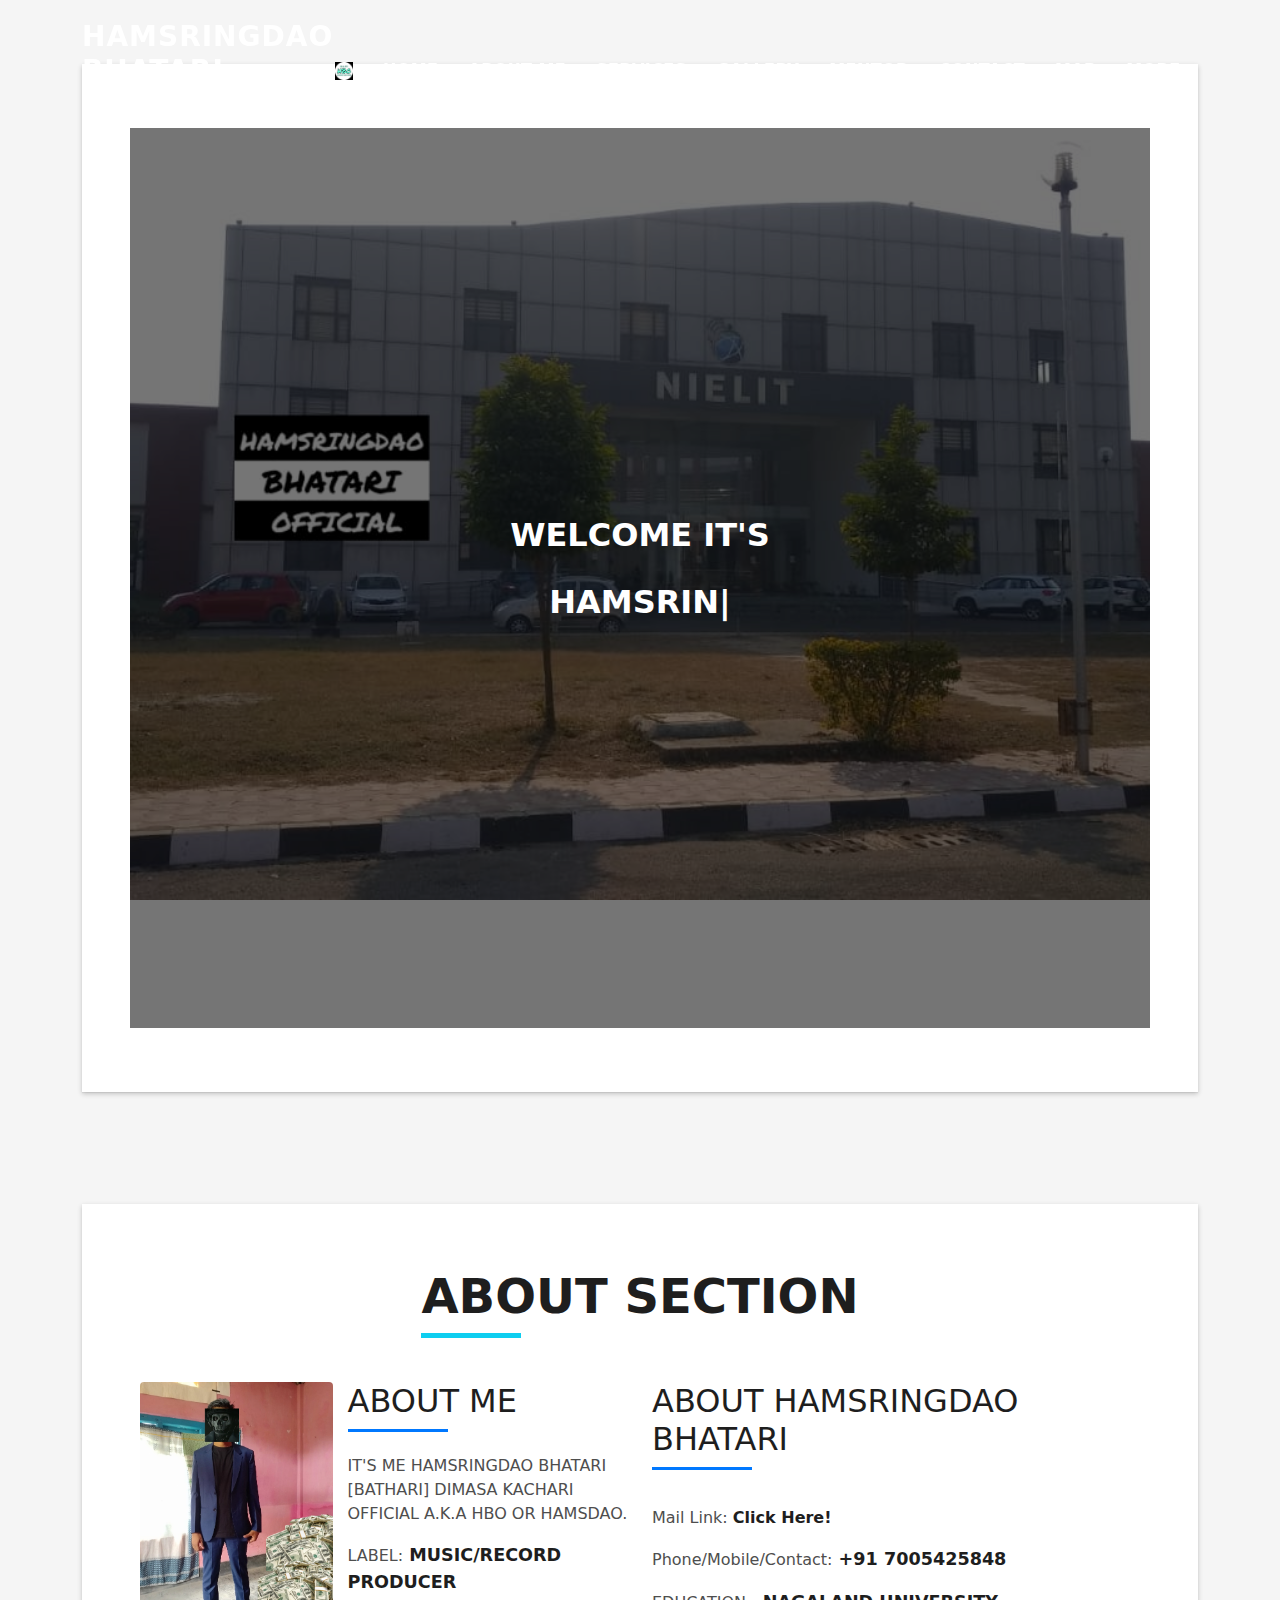
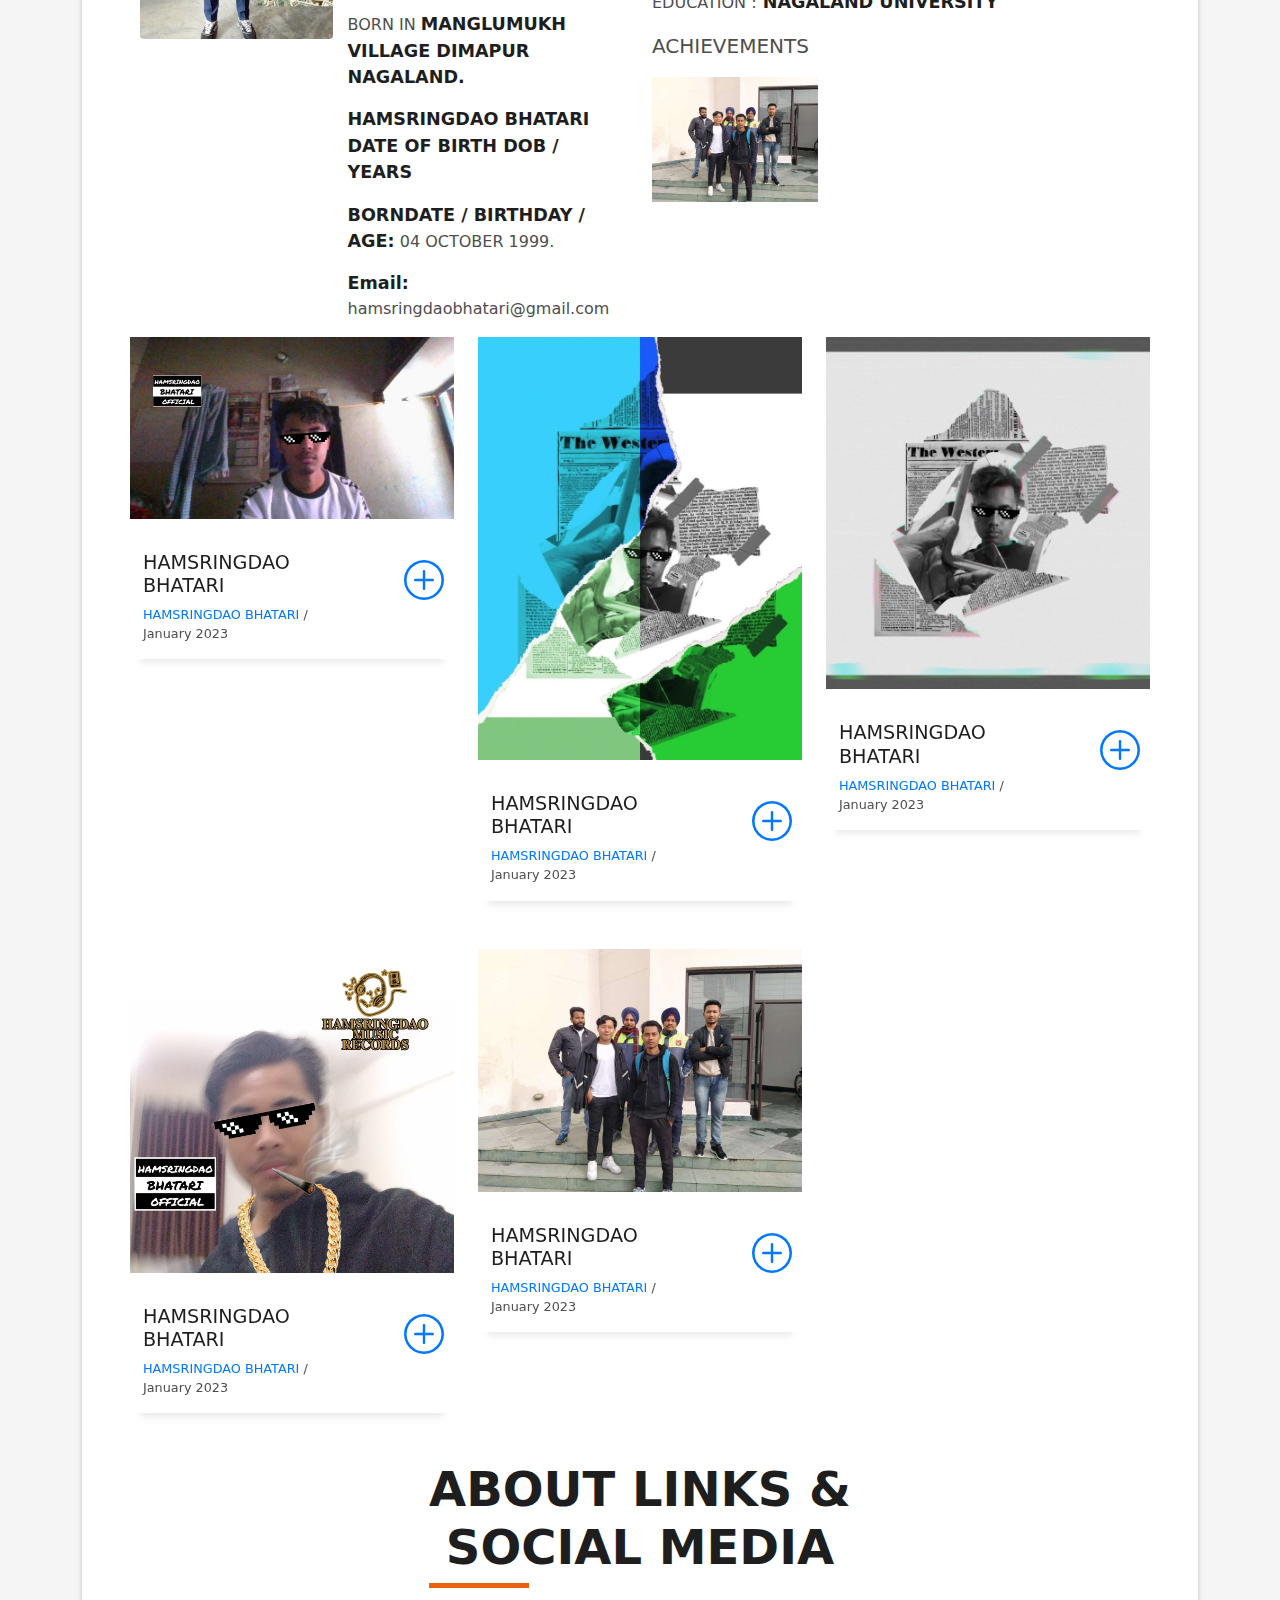
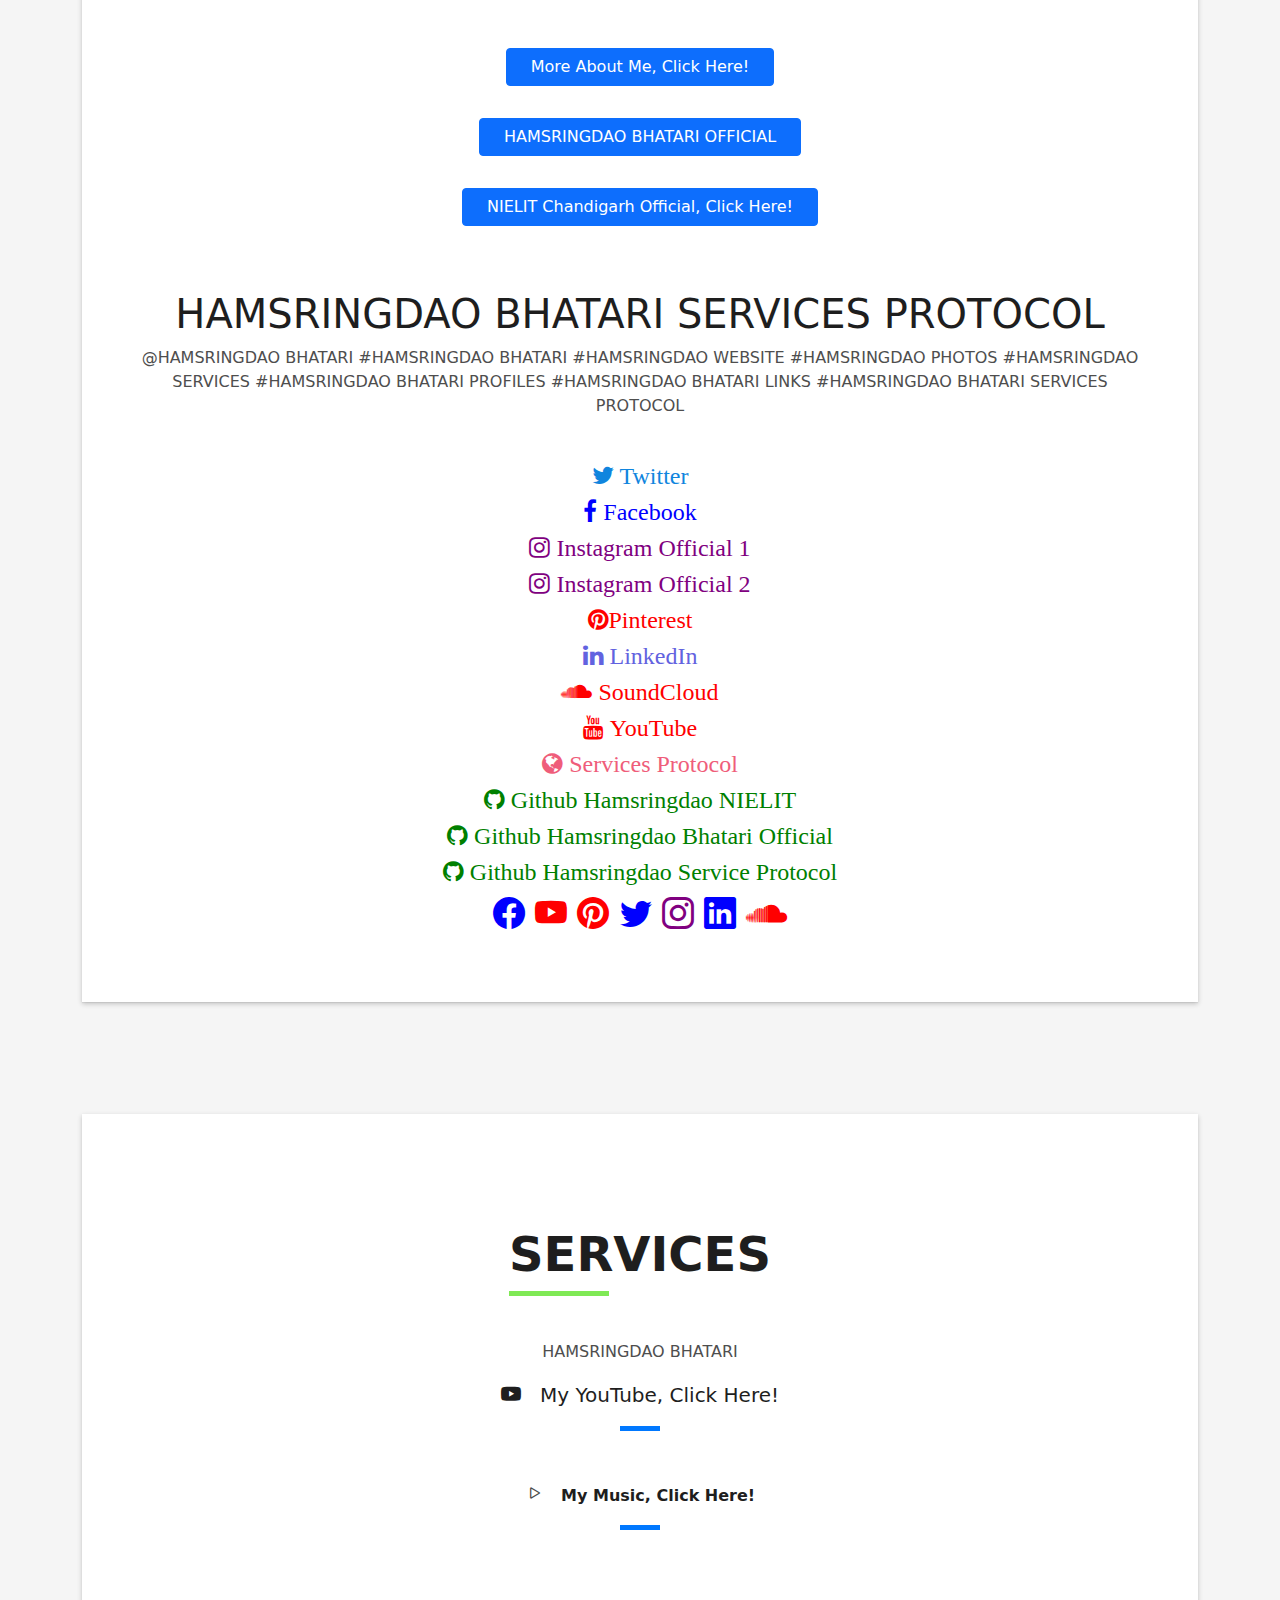
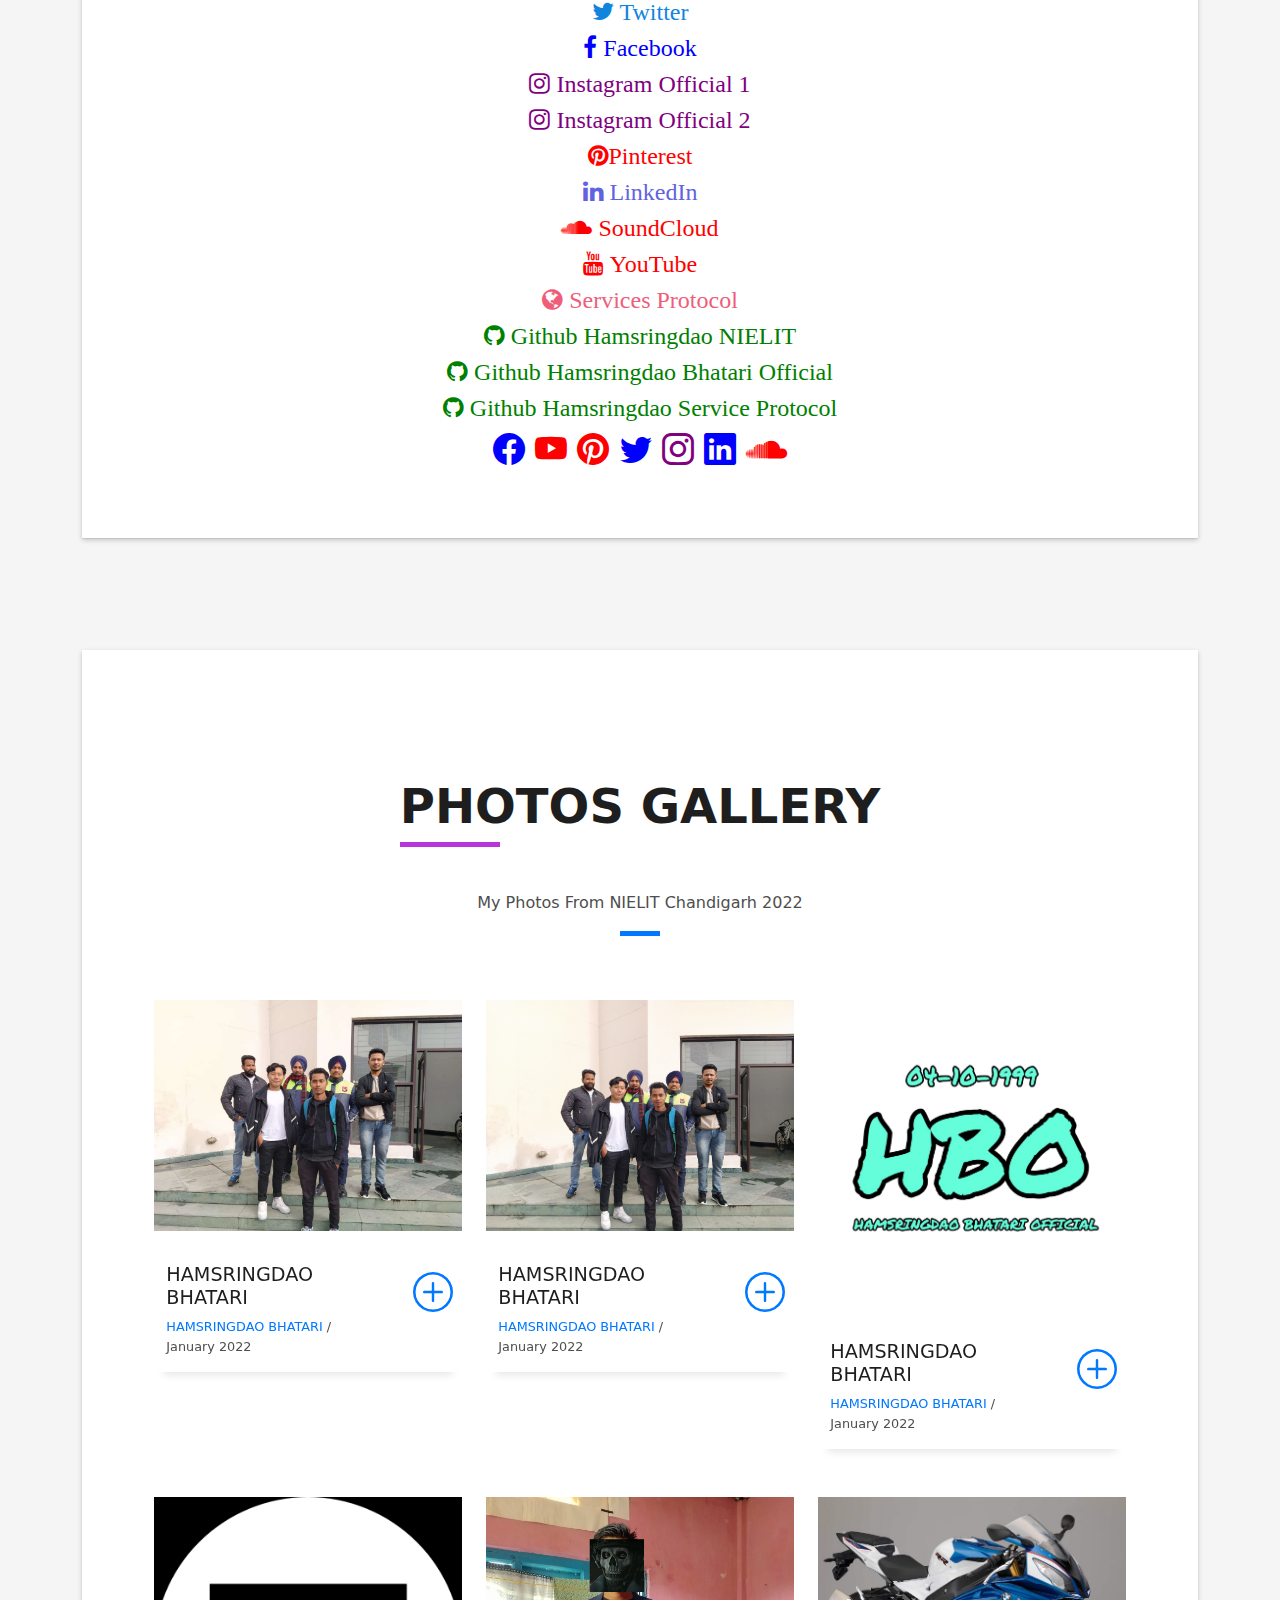
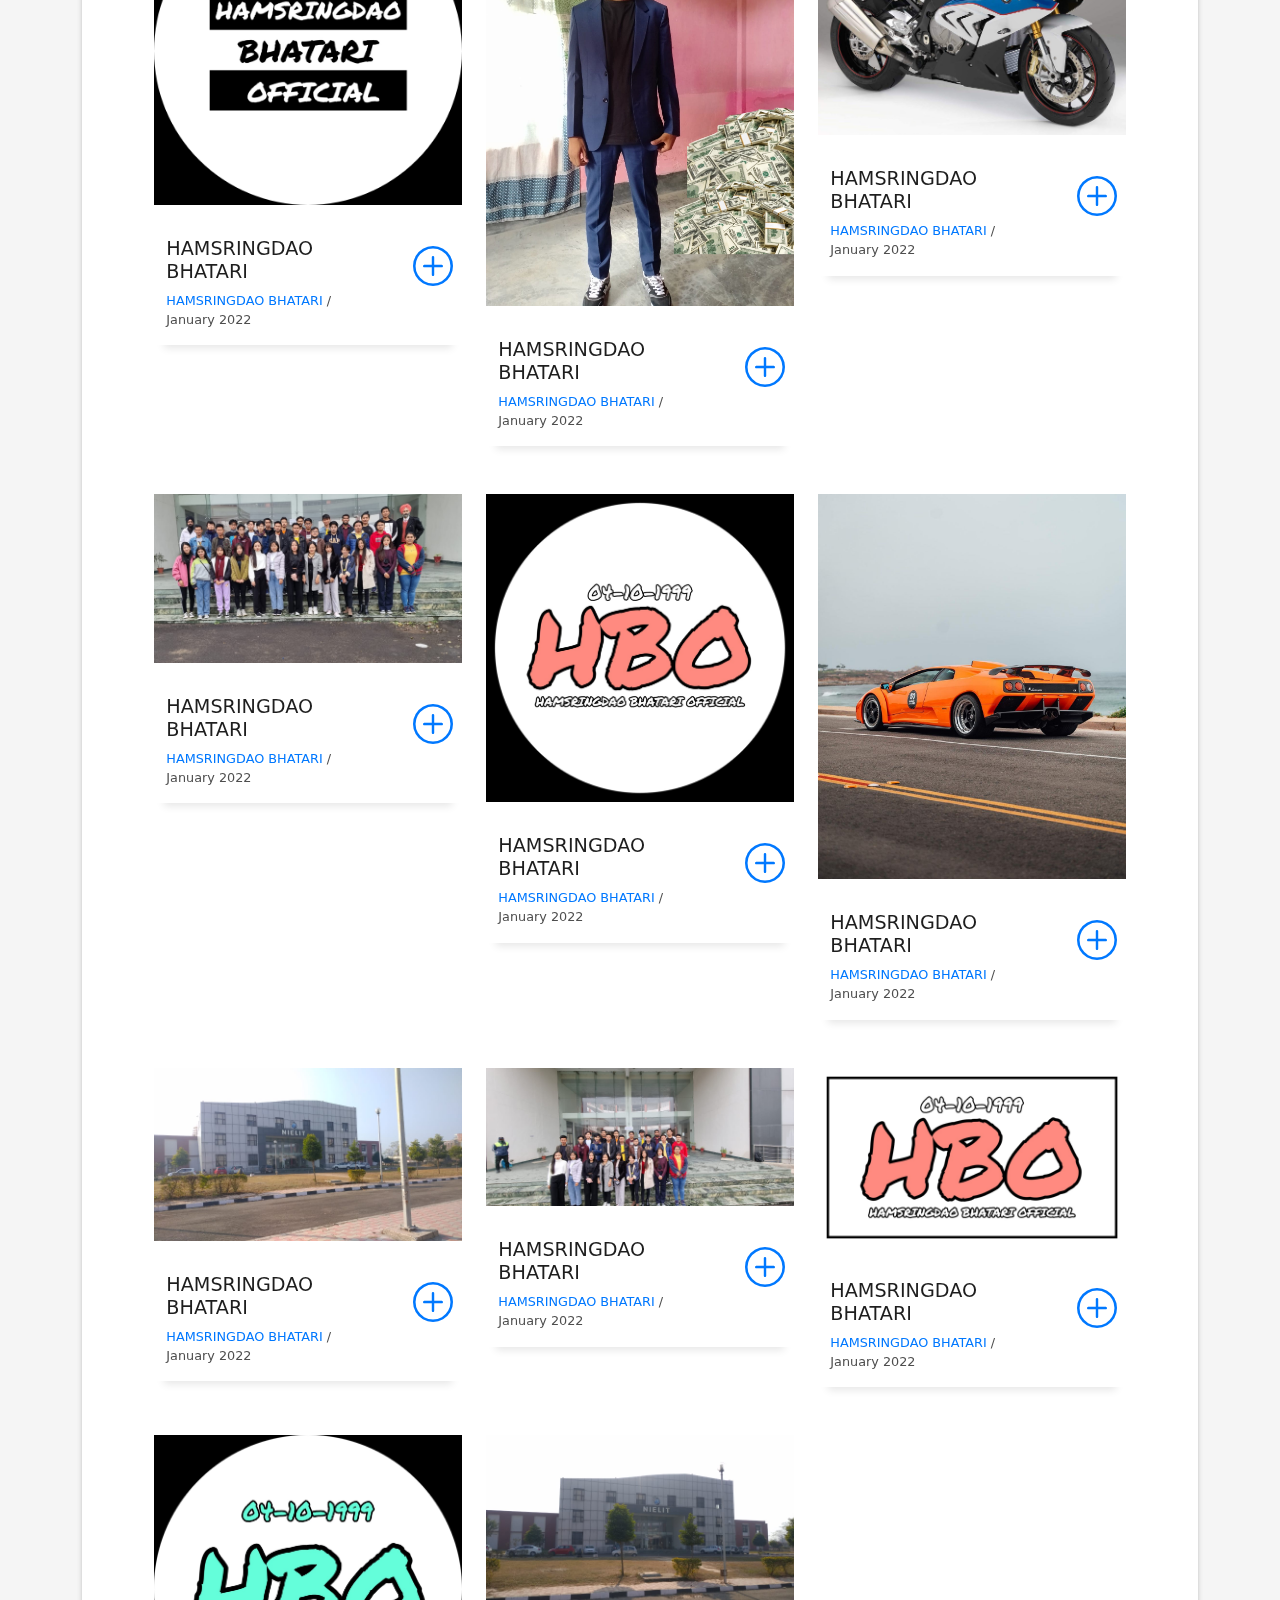
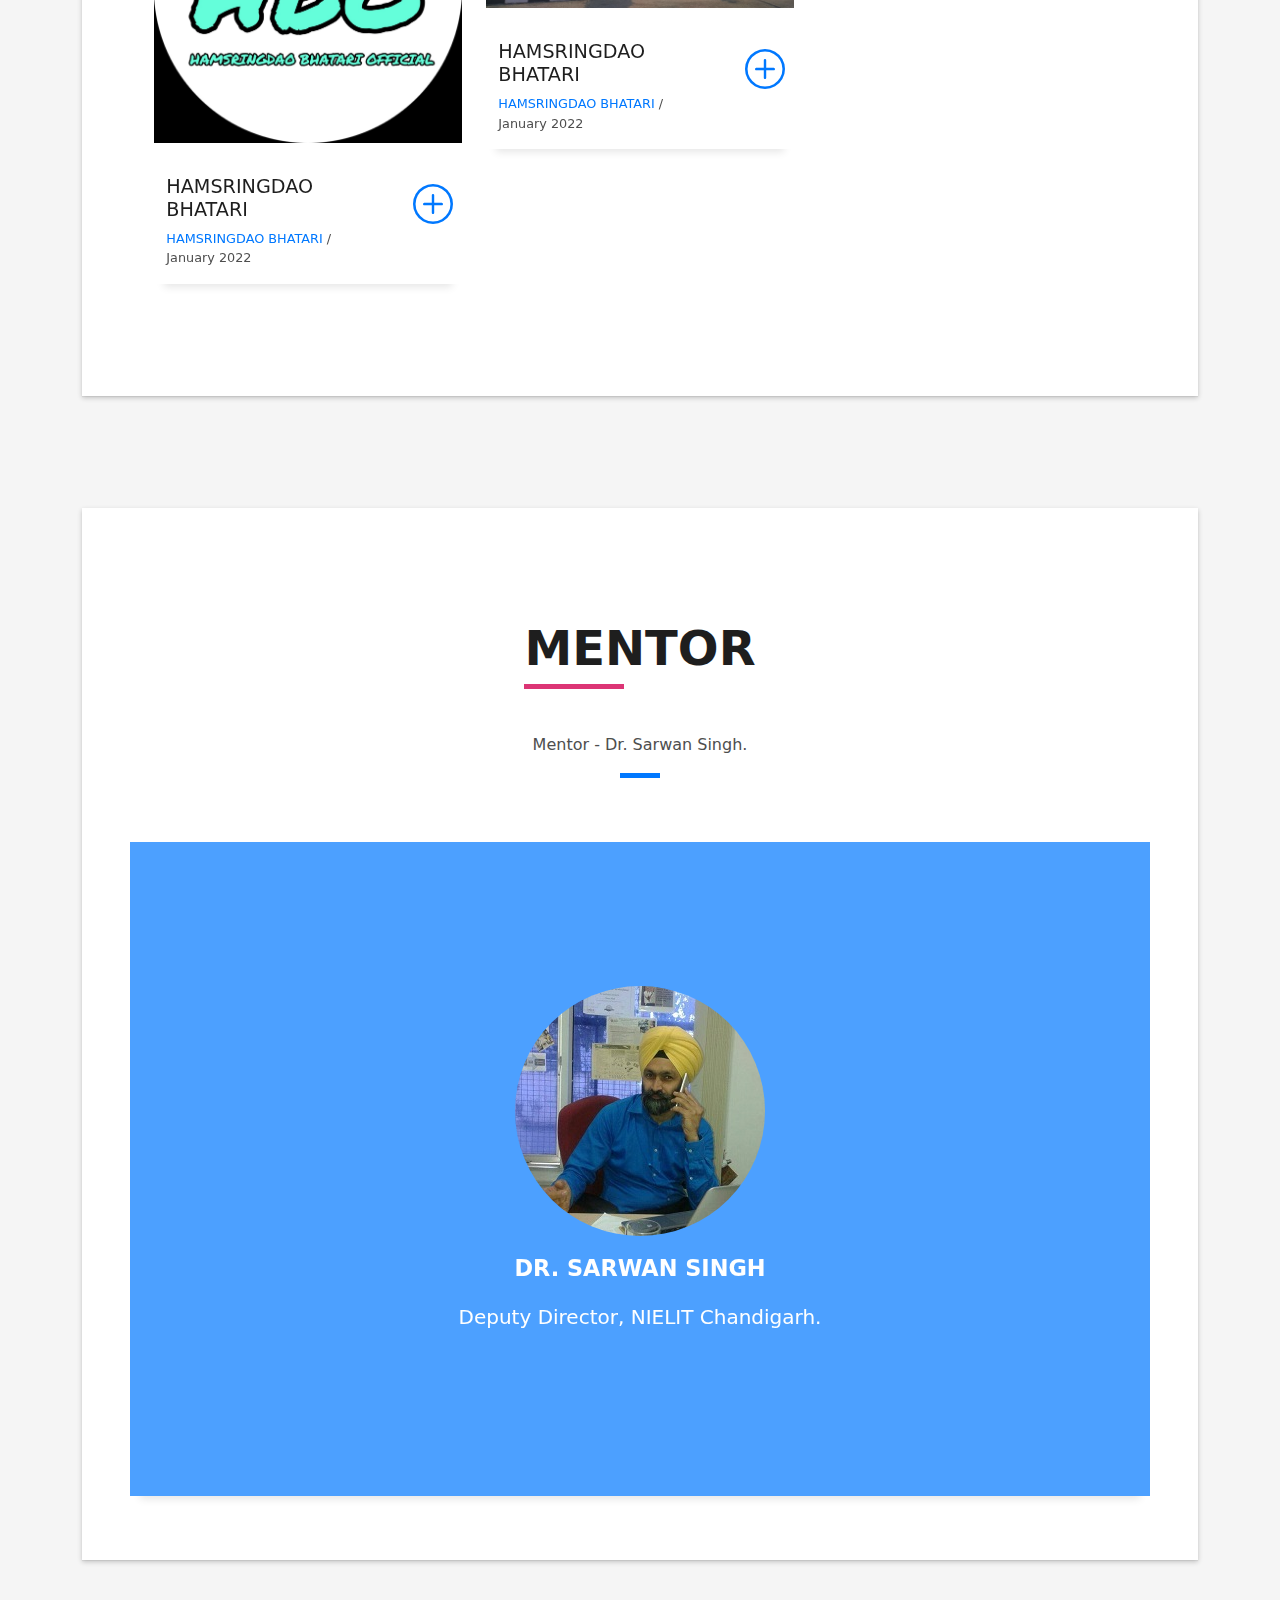
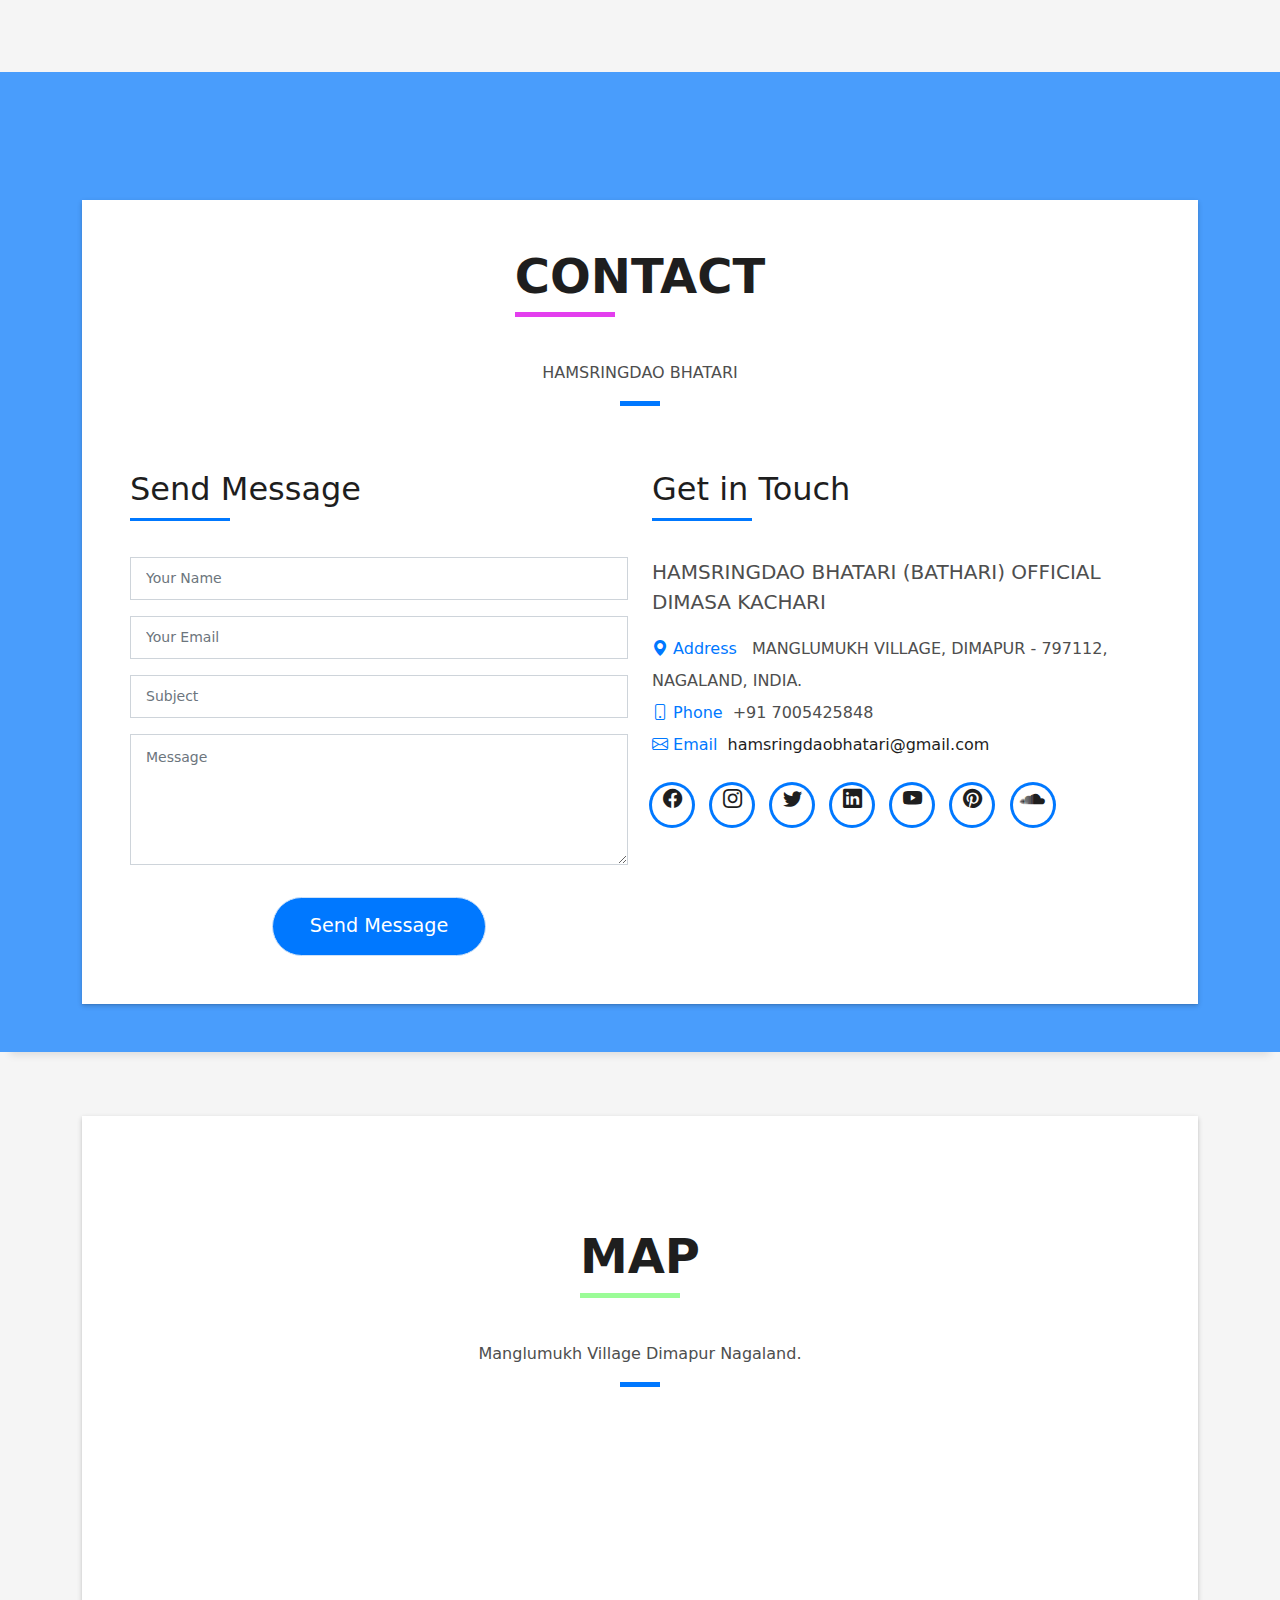
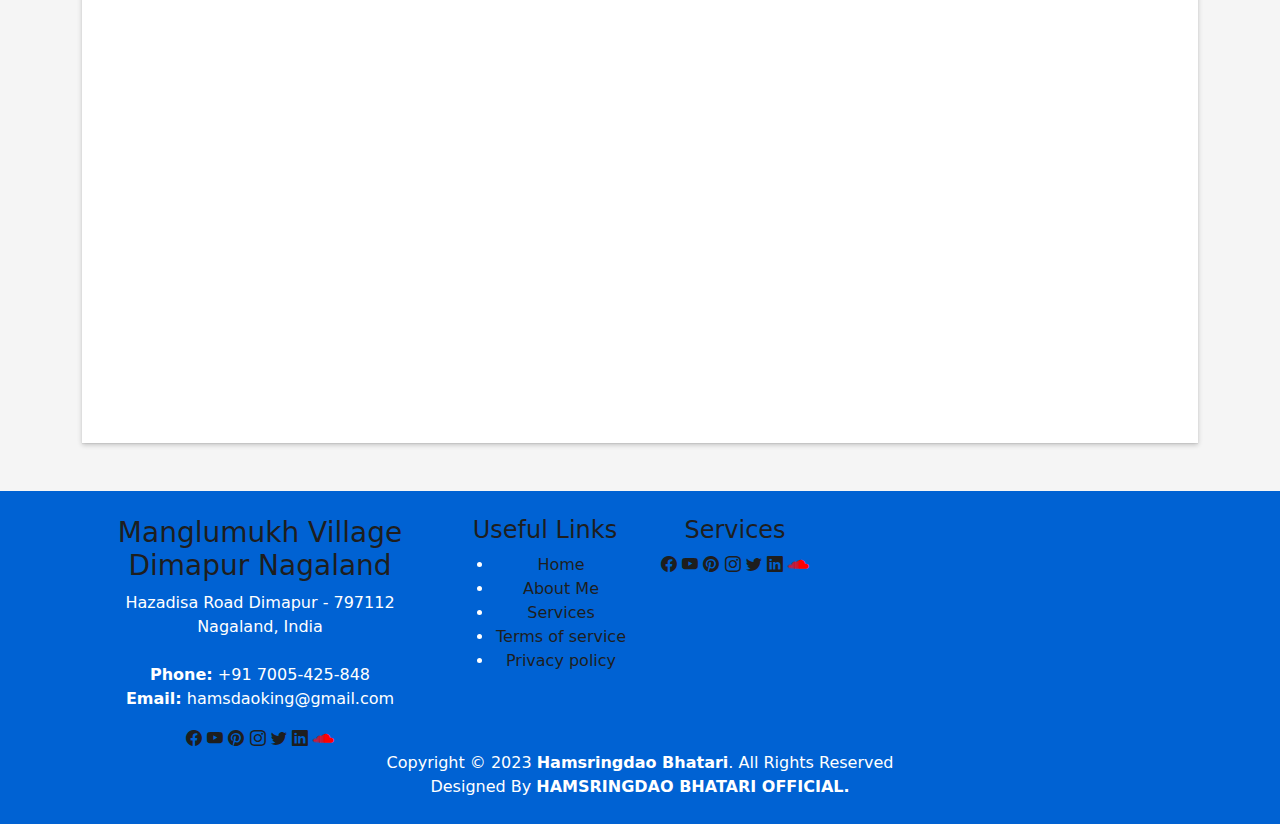
==== commit 6bbfd7fe: "Add files via upload" ====
--- a/index.html
+++ b/index.html
@@ -163,7 +163,7 @@
                           ABOUT ME
                         </h5>
                         <br>
-                        <p><span class="title-s"></span> <span>IT'S ME HAMSRINGDAO BHATARI (BATHARI) DIMASA KACHARI OFFICIAL A.K.A HBO OR HAMSDAO.</span></p>
+                        <p><span class="title-s"></span> <span>IT'S ME HAMSRINGDAO BHATARI [BATHARI] DIMASA KACHARI OFFICIAL A.K.A HBO OR HAMSDAO.</span></p>
                         <P>LABEL:<span class="title-s"> MUSIC/RECORD PRODUCER</span></a>
                         <P>BORN IN <span class="title-s"><a href="https://manglumukh.github.io/" target="_blank">MANGLUMUKH VILLAGE DIMAPUR NAGALAND.</span></a>
 
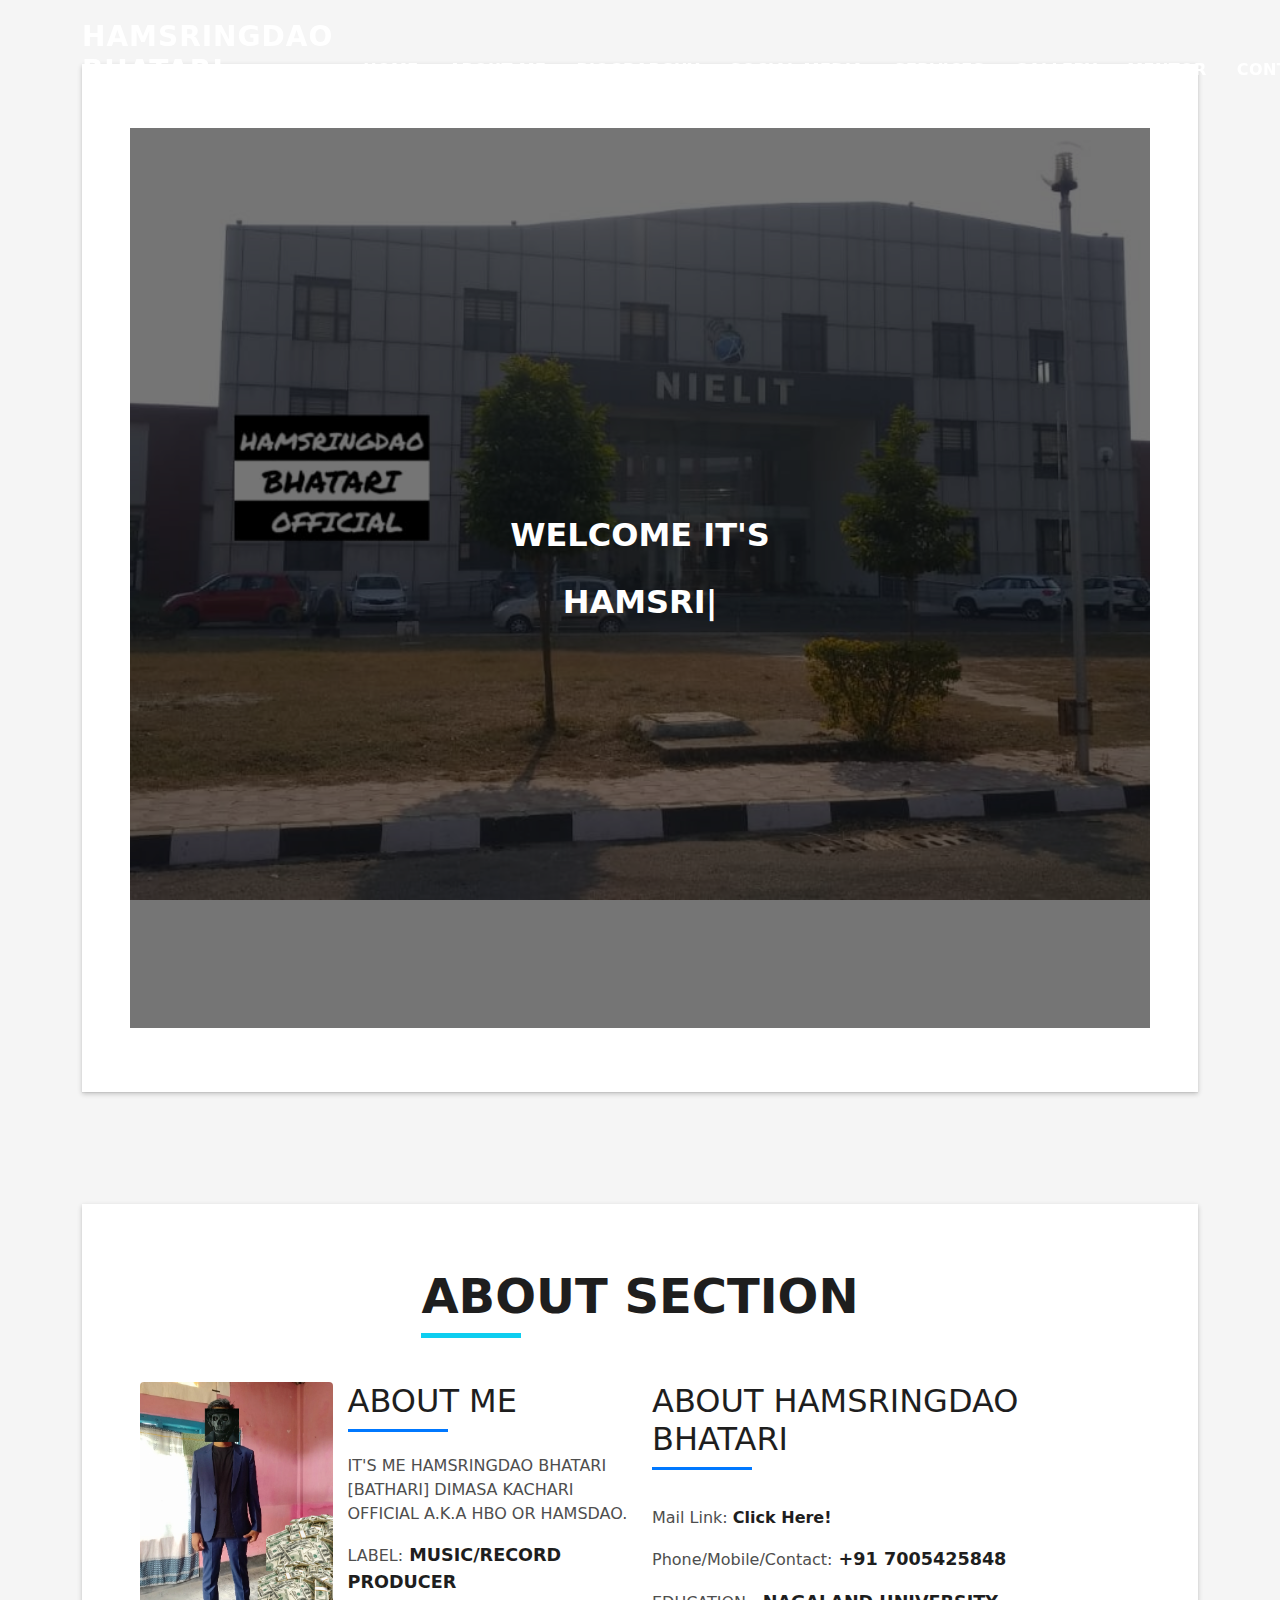
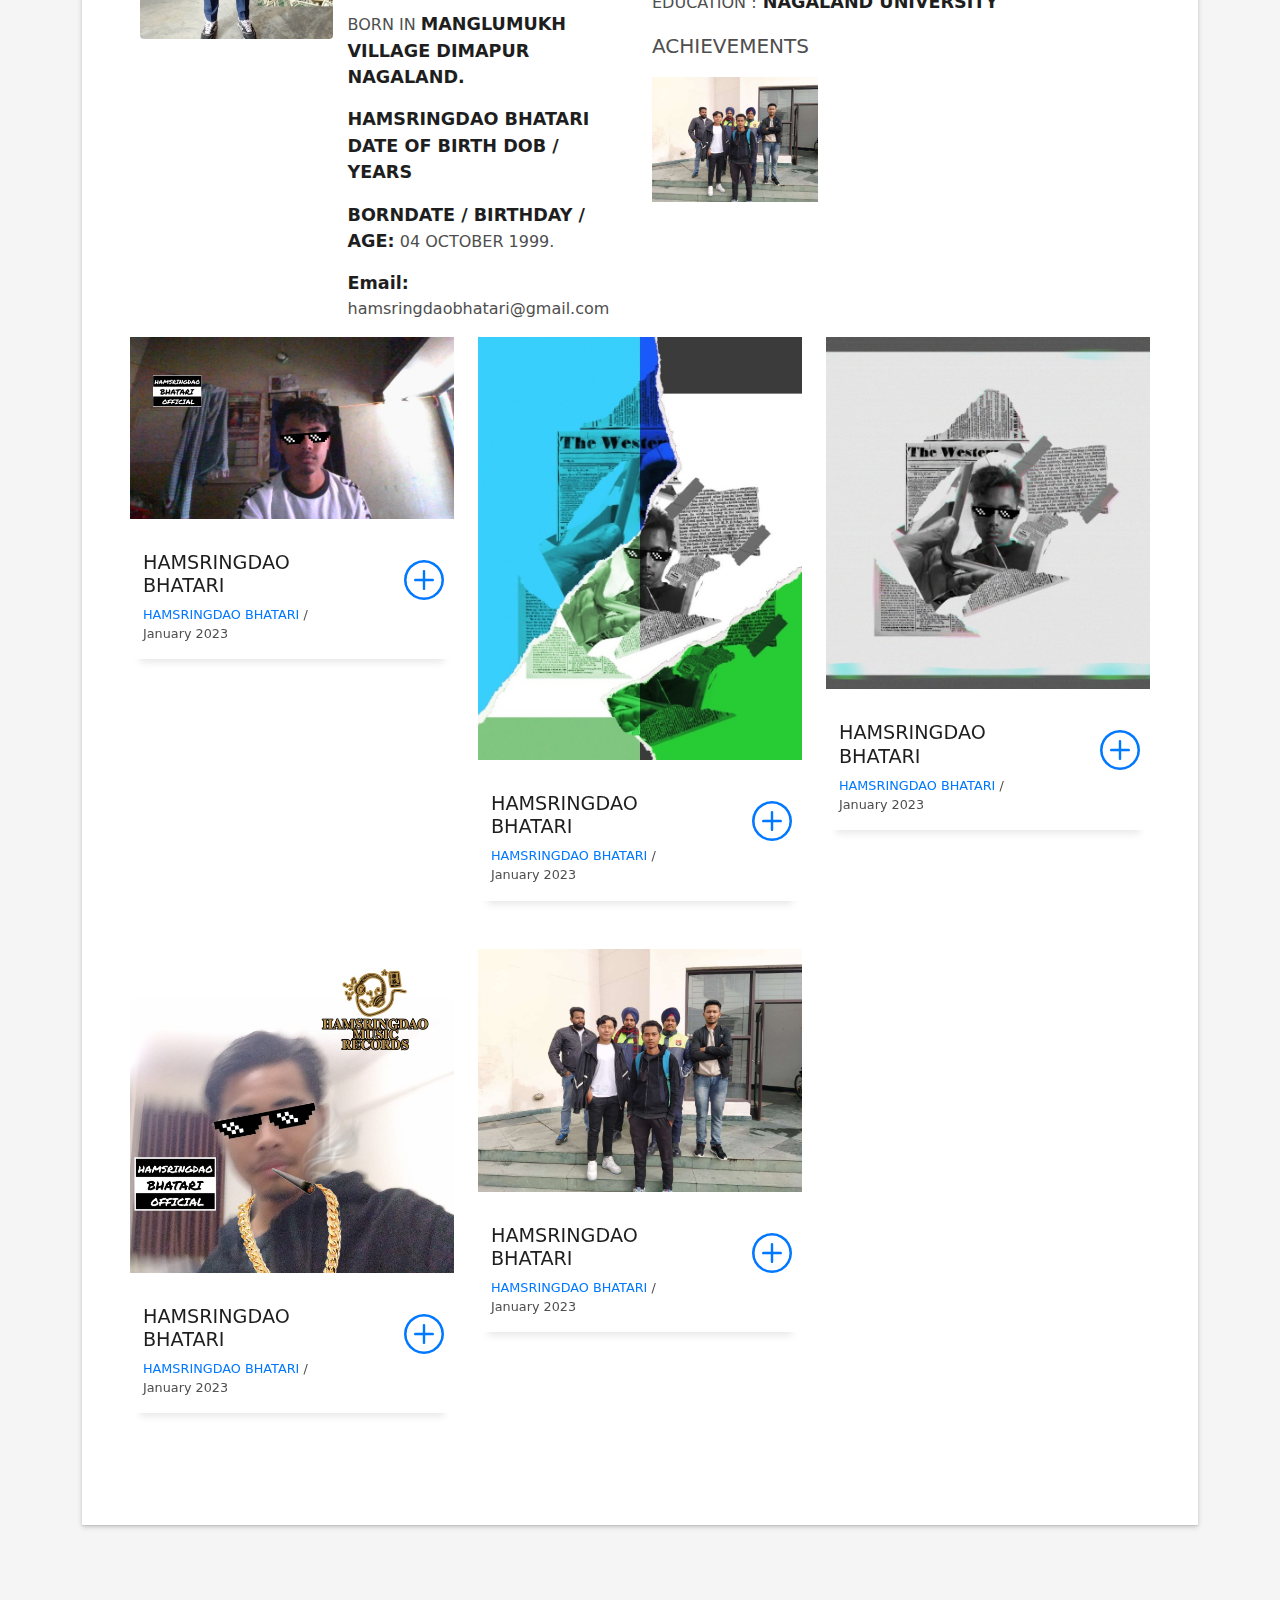
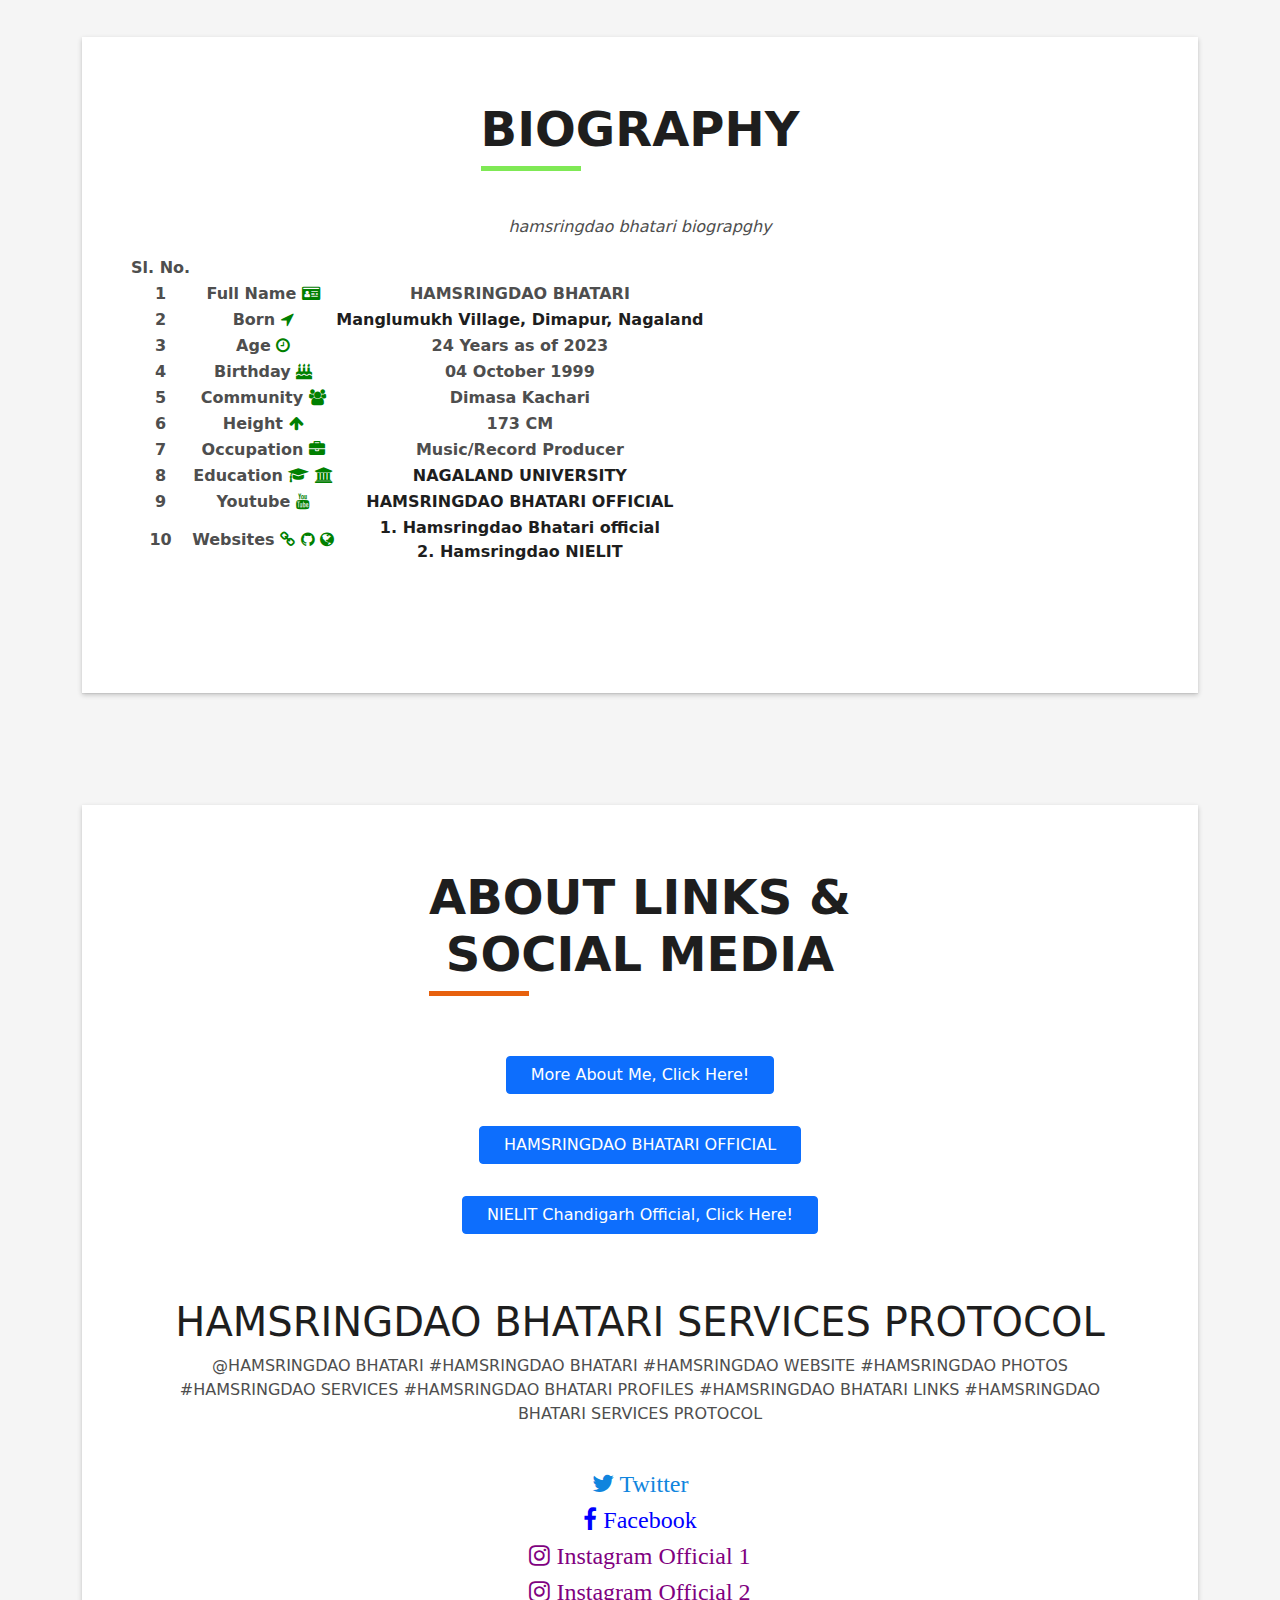
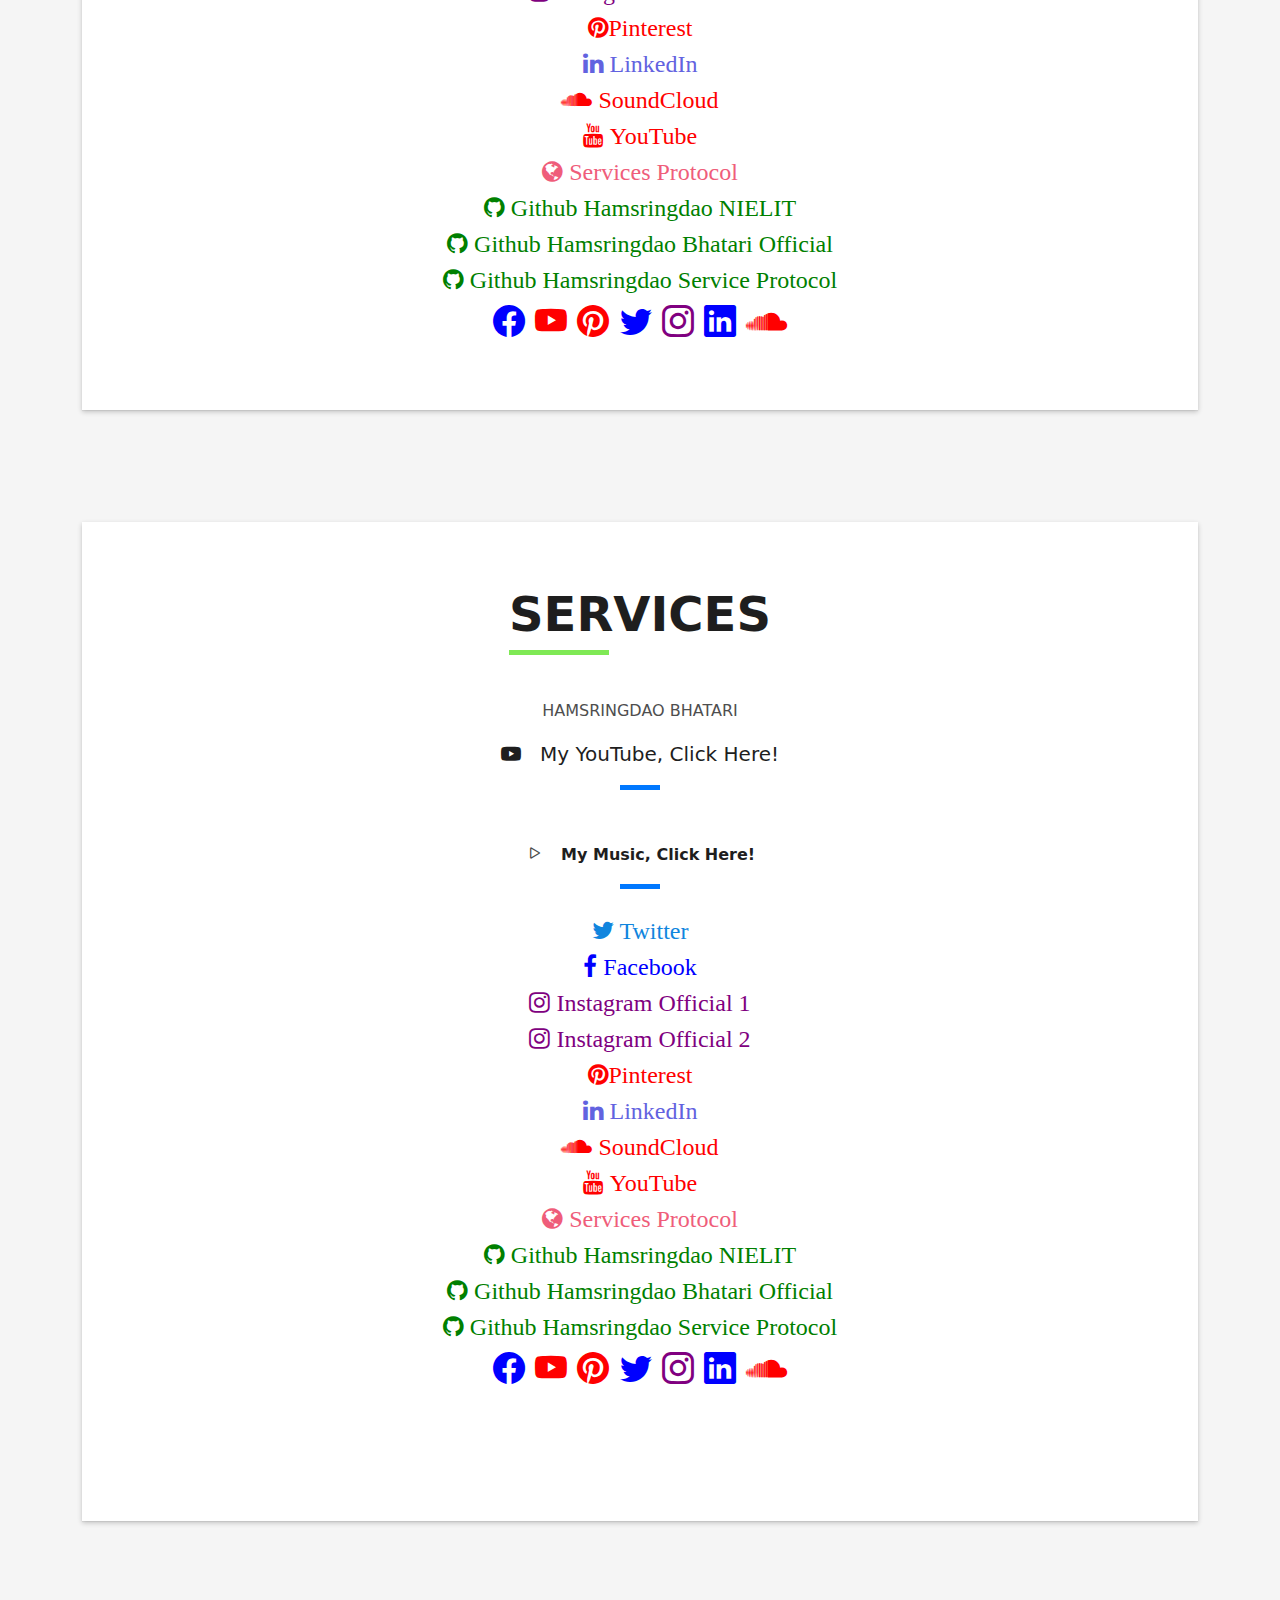
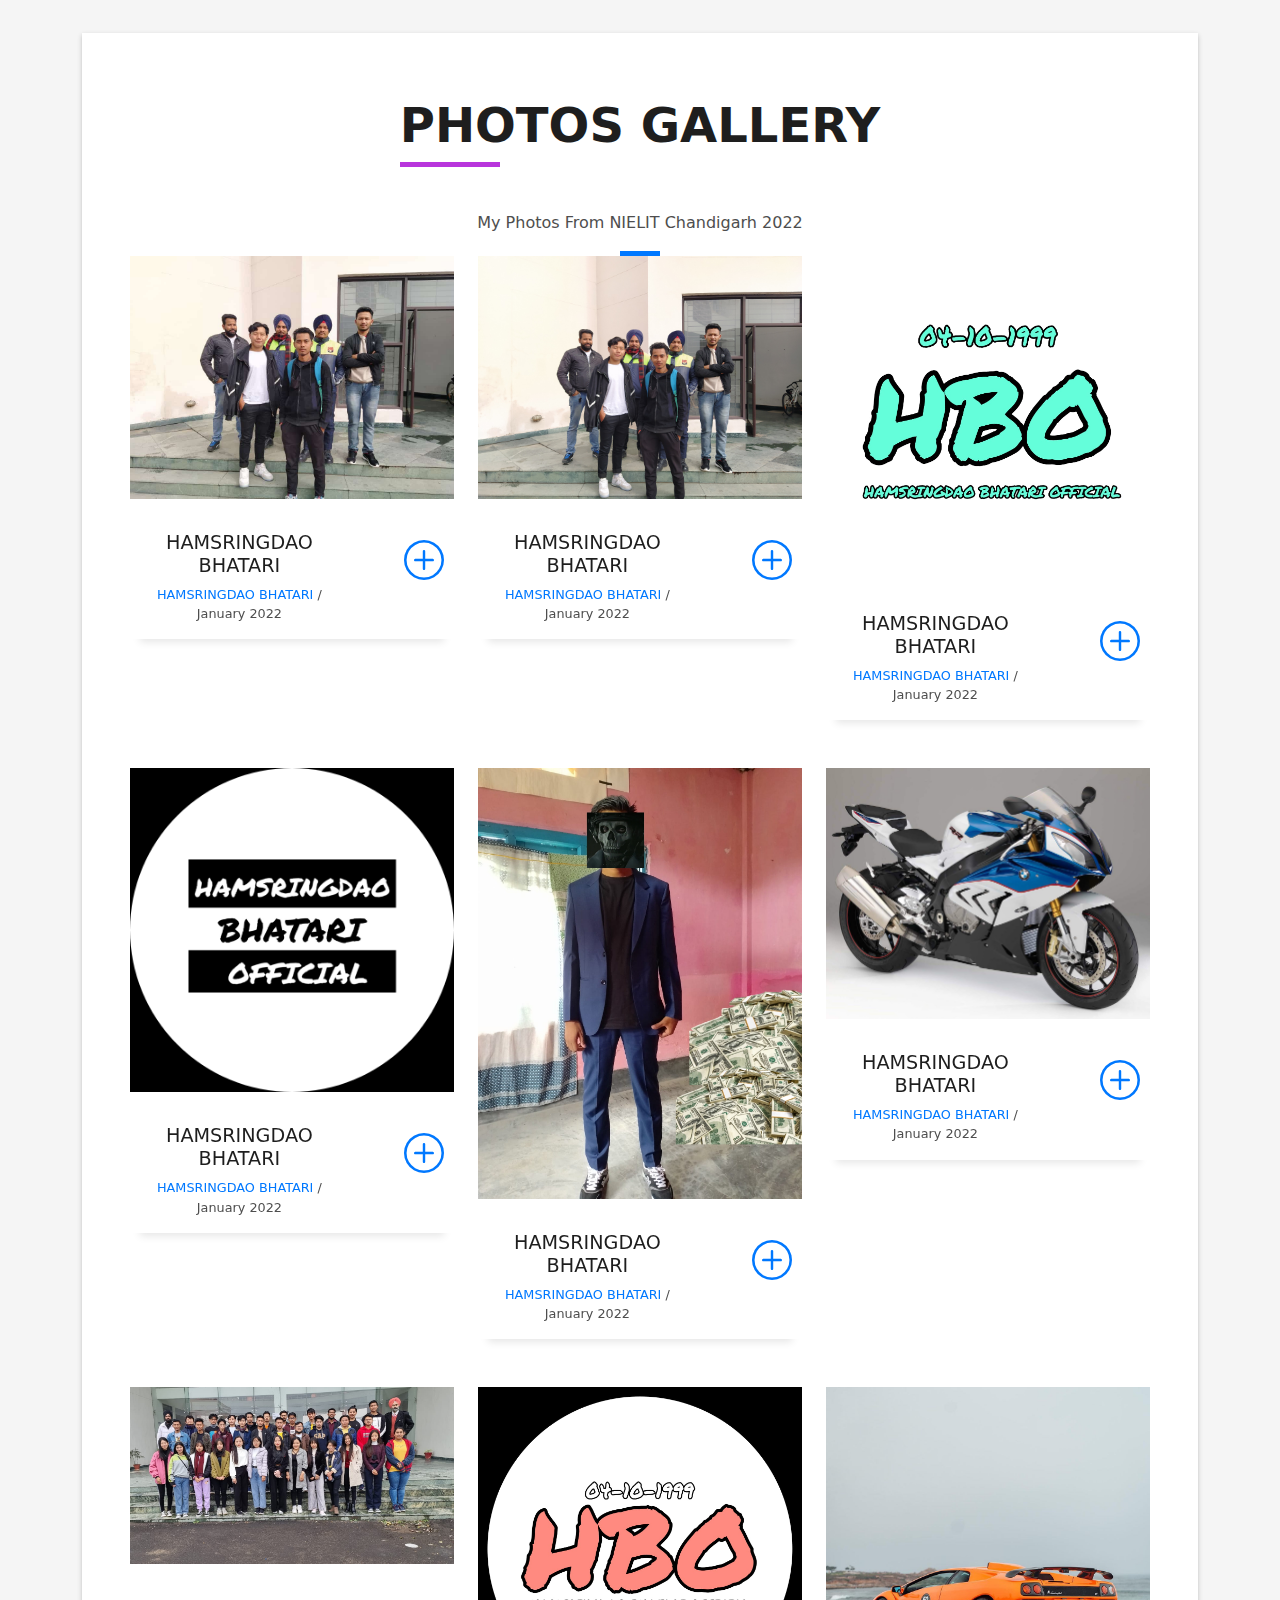
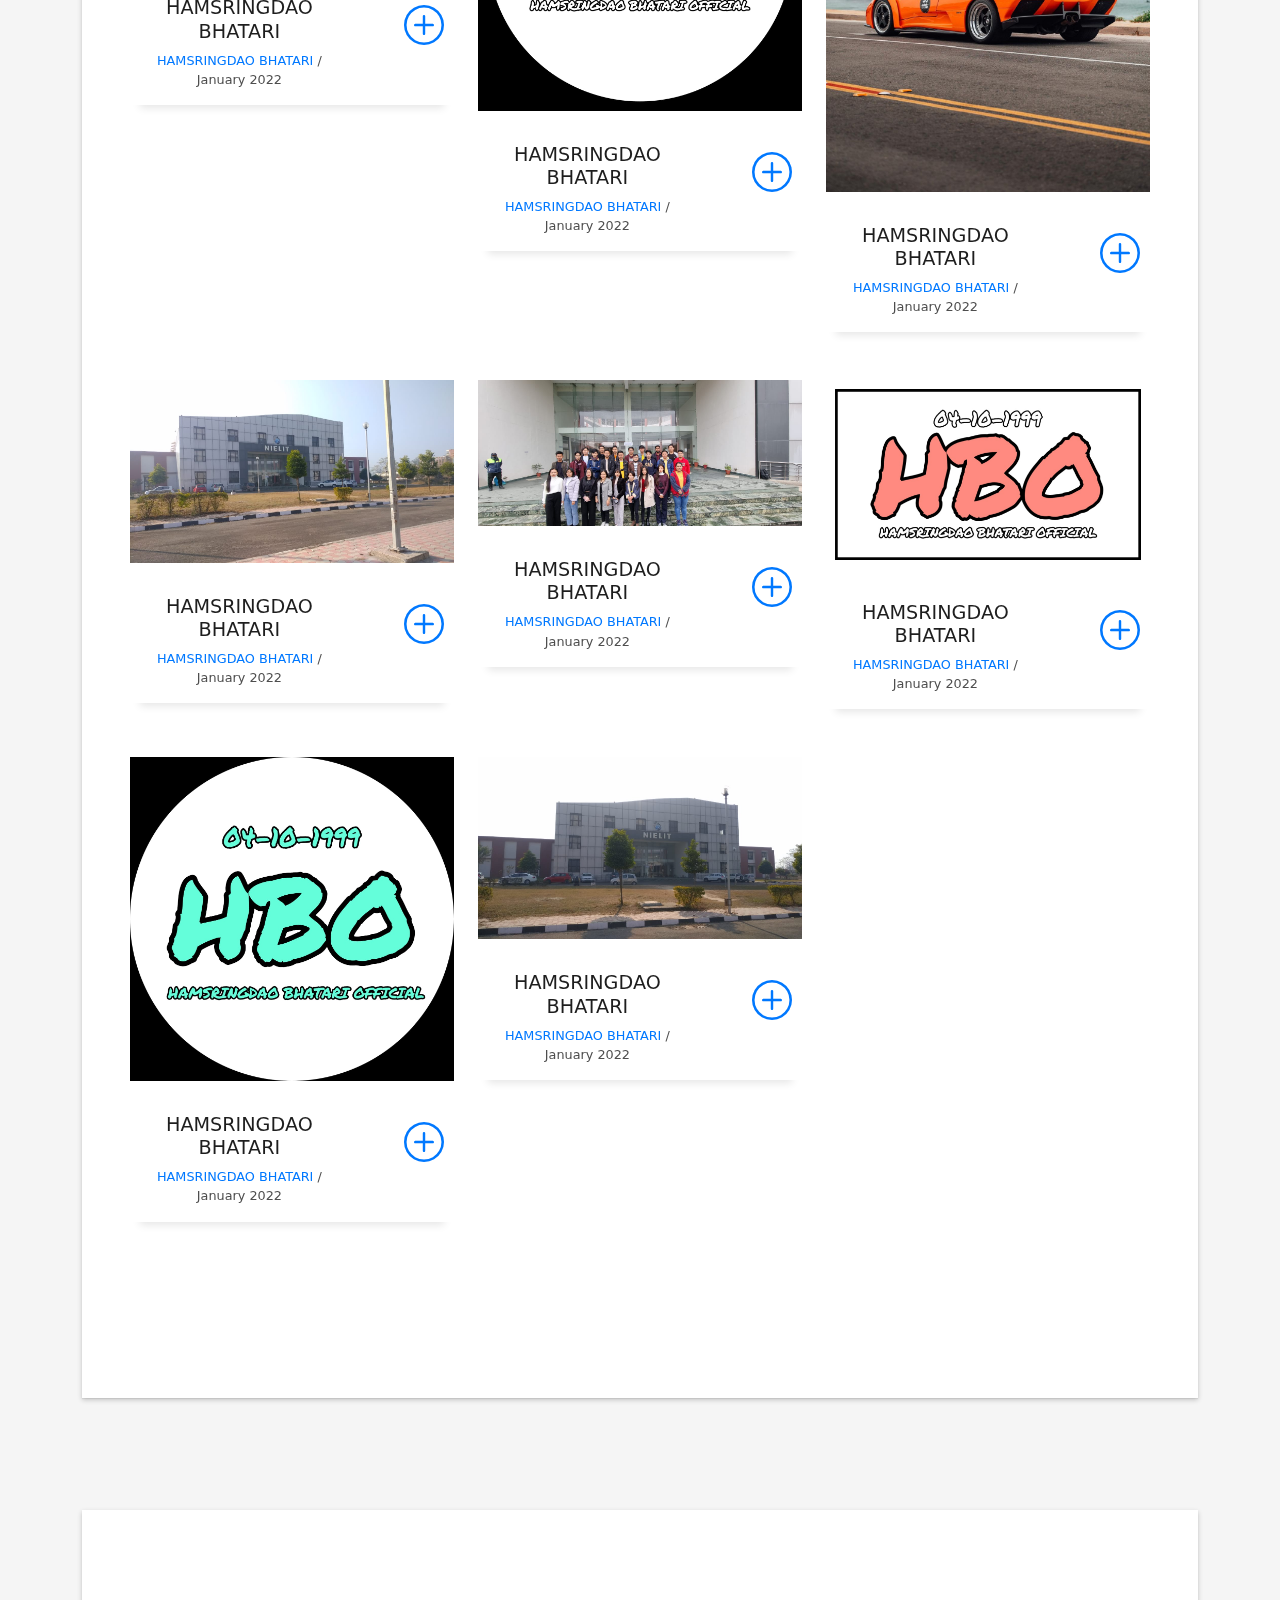
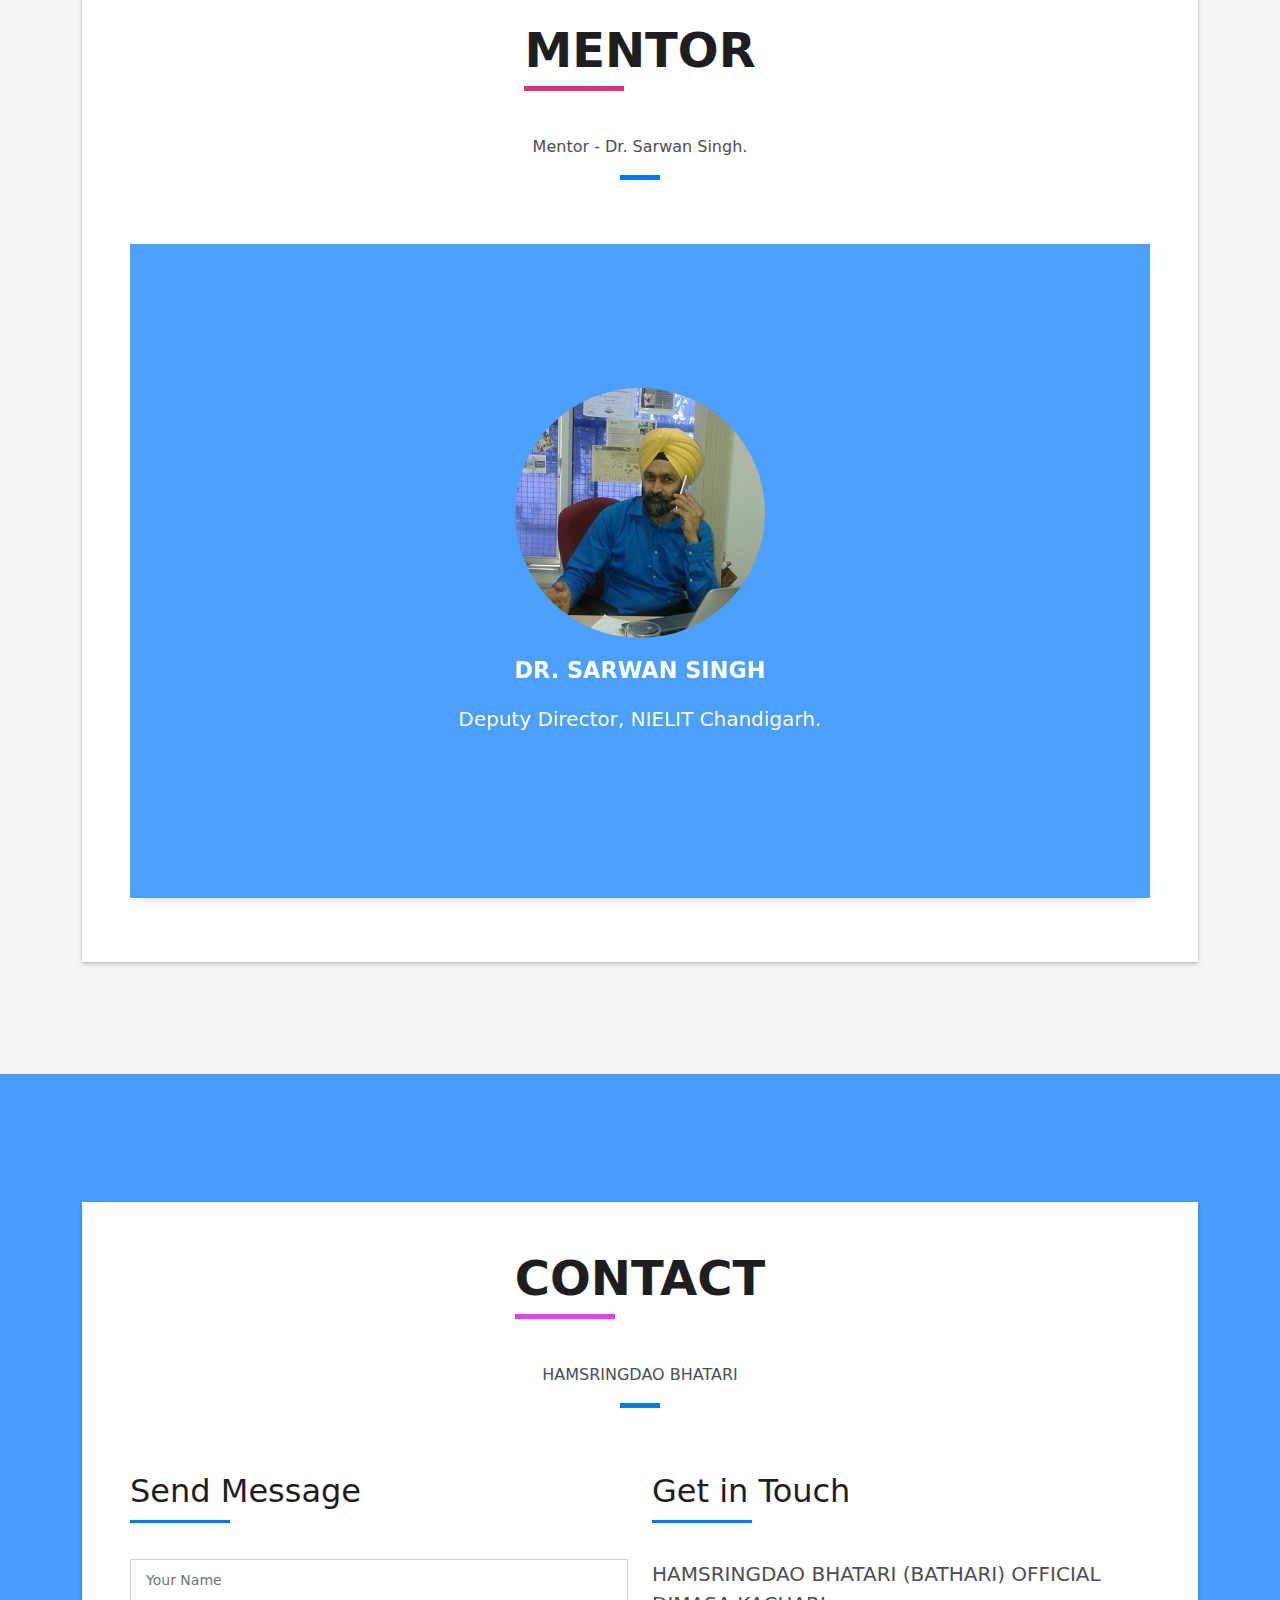
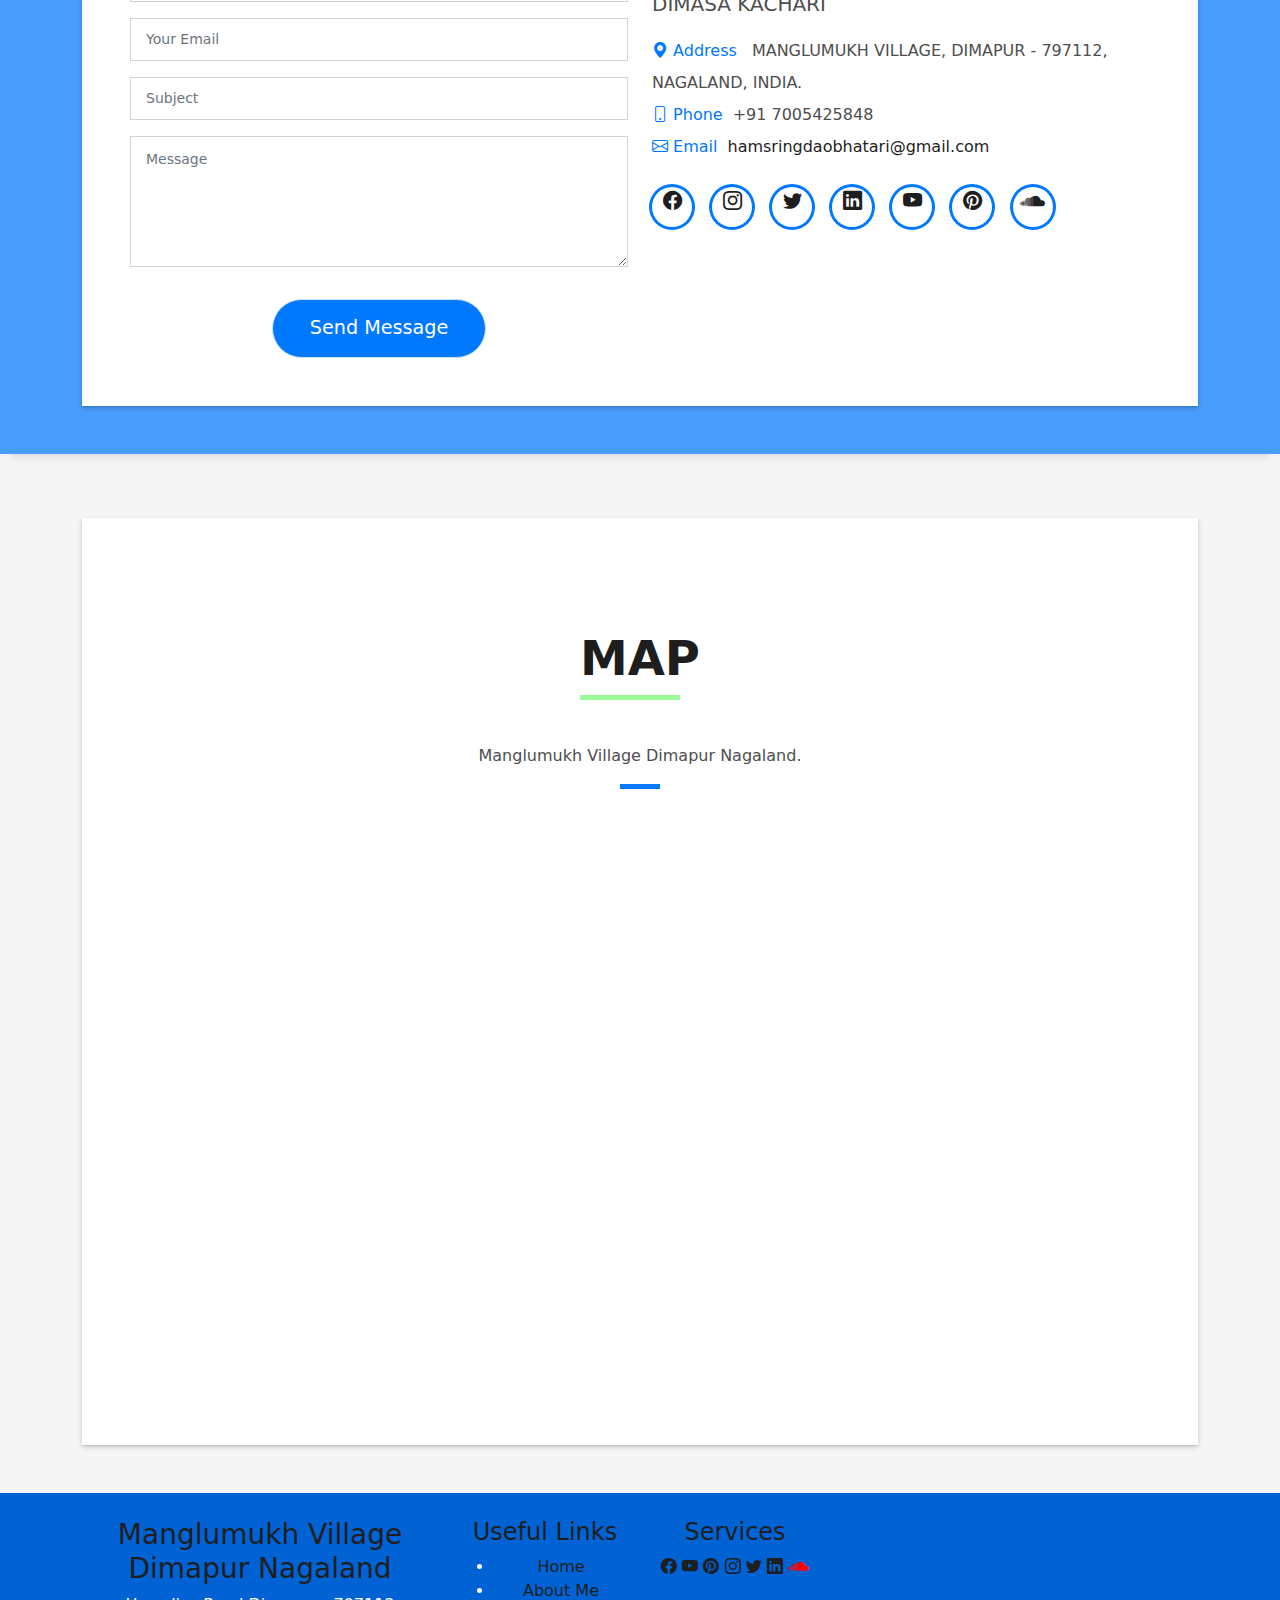
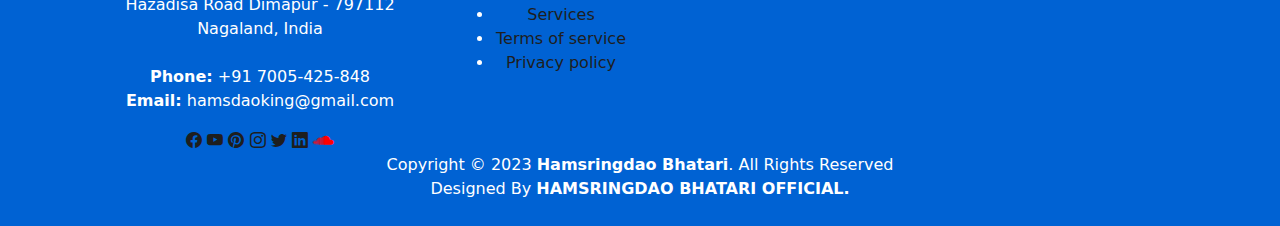
==== commit 56cbec9d: "Add files via upload" ====
--- a/index.html
+++ b/index.html
@@ -56,6 +56,8 @@
           <li><a class="nav-link scrollto active" href="#hero">Home</a></li>
 		  
           <li><a class="nav-link scrollto" href="#about">About Me</a></li>
+          <li><a class="nav-link scrollto" href="#bio">Biograpghy</a></li>
+          <li><a class="nav-link scrollto" href="#socialmedia">Social Media</a></li>
           <li><a class="nav-link scrollto" href="#services">Services</a></li>
           <li><a class="nav-link scrollto " href="#work">Gallery</a></li>
 		  <li><a class="nav-link scrollto " href="#mentor">Mentor</a></li>
@@ -349,12 +351,109 @@
               </div>
             </div>
           </div>
+
+
+          </div></div></div></div></div></section>
 		  
 			
 
 
+
+  <!---------  ==================     Biograpghy    ============  ---------->
+
+  <section id="bio" class="about-mf sect-pt4 route">
+    <div class="container">
+      <div class="row">
+        <div class="col-sm-12">
+          <div class="box-shadow-full">
+  
+              <div class="title-box text-center">
+                <h5 class="title-service">
+                  BIOGRAPHY
+                </h5><br><br>
+               
+                 
+                <p class="subtitle-a">
+                  <i>hamsringdao bhatari biograpghy</i>
+                   
+                </p>
+
+                <table>
+                  <tr>
+                    <th>Sl. No.</th>
+                    <th></th>
+                    <th></th>
+                  </tr>
+                  <tr>
+                    <th>1</th>
+                  <th>Full Name <i class="fa fa-id-card" style="color:green"></i></th>
+                  <th><b>HAMSRINGDAO BHATARI</b></th>
+                  </tr>
+                  
+                  <tr>
+                    <th>2</th>
+                  <th>Born <i class="fa fa-location-arrow" style="color:green"></i></th>
+                  <th><a href="https://manglumukh.github.io/">Manglumukh Village, Dimapur, Nagaland</a></th>
+                  </tr>
+                  <tr>
+                    <th>3</th>
+                  <th>Age <i class="fa fa-clock-o" style="color:green"></i></th>
+                  <th>24 Years as of 2023</th>
+                  </tr>
+                  <tr>
+                    <th>4</th>
+                    <th>Birthday <i class="fa fa-birthday-cake" style="color:green"></i></th>
+                    <th>04 October 1999</th>
+                  </tr>
+                  <tr>
+                    <th>5</th>
+                    <th>Community <i class="fa fa-group" style="color:green"></i></th>
+                    <th>Dimasa Kachari</th>
+                  </tr>
+                  <tr>
+                    <th>6</th>
+                    <th>Height <i class="fa fa-arrow-up" style="color:green"></i></th>
+                    <th>173 CM</th>
+                  </tr>
+                  <tr>
+                    <th>7</th>
+                    <th>Occupation <i class="fa fa-briefcase" style="color:green"></i></th>
+                    <th>Music/Record Producer</th>
+                  </tr>
+                  <tr>
+                    <th>8</th>
+                    <th>Education <i class="fa fa-graduation-cap" style="color:green"></i> <i class="fa fa-university" style="color:green"></i></th>
+                    <th><a href="https://nagalanduniversity.ac.in/English">NAGALAND UNIVERSITY</a></th>
+                  </tr>
+                  <tr>
+                    <th>9</th>
+                    <th>Youtube <i class="fa fa-youtube" style="color:green"></i></th>
+                    <th><a href="https://www.youtube.com/channel/UCcTFQuDcH3THJNUQV20AfqQ">HAMSRINGDAO BHATARI OFFICIAL</a></th>
+                  </tr>
+
+                  <tr>
+                    <th>10</th>
+                    <th>Websites <i class="fa fa-link" style="color:green"></i> <i class="fa fa-github" style="color:green"></i> <i class="fa fa-globe" style="color:green"></i></th>
+                    <th><a href="https://hamsringdaobhatariofficial.github.io/">1. Hamsringdao Bhatari official</a><br><a href="https://hamsringdao.github.io/">2. Hamsringdao NIELIT</a></th>
+                  </tr>
+
+                  
+                  
+                </table>
+                  
+            </div></div></div></div></section>
+
+
+            <!----------===================  END BIO    ======================-->
           
-<!-------=========================    Links        ==========================------>
+<!-------=========================  ABOUT Social Media  Links        ==========================------>
+
+<section id="socialmedia" class="about-mf sect-pt4 route">
+  <div class="container">
+    
+    <div class="row">
+      <div class="col-sm-12">
+        <div class="box-shadow-full">
 
 <center>
   <div class="col-sm-6 col-md-7">
@@ -367,7 +466,7 @@
       </div>
     </div>
   </center>
-  <br><br><br>
+  
 
 
 
@@ -473,10 +572,6 @@
         <div class="box-shadow-full">
 
 
-    <section id="services" class="services-mf pt-5 route">
-      <div class="container">
-        <div class="row">
-          <div class="col-sm-12">
             <div class="title-box text-center">
               <h5 class="title-service">
                 Services
@@ -494,10 +589,8 @@
                     </b></p></a>
               </p>
               <div class="line-mf"></div>
-            </div>
-          </div>
-        </div>
-
+           
+<br>
         <center>
         <icon size="5"><font size="5">
           <a href="https://twitter.com/hamsringdao9999" class="twitter"><i class="fa fa-twitter" style="color:rgb(16, 133, 222)">  Twitter</i></a> <br>
@@ -621,8 +714,7 @@
             </div>
           </div>
         </div>--->
-      </div>
-    </section>
+      
 	
 	
 	
@@ -684,9 +776,11 @@
       </div>
     </div>-->
     <!-- End Counter Section -->
-
-
-    </div></div></div></div></section>
+  </div>
+</div>
+</div>
+
+   </div></div></section>
 
 
 
@@ -696,18 +790,16 @@
 
     <!--------------================      GALLERY        ======================================-->
 
-    
+
+    <!-- ======= Portfolio Section ======= -->
+
+        
 <section id="work" class="about-mf sect-pt4 route">
   <div class="container">
-    <div class="row">
+   
       <div class="col-sm-12">
         <div class="box-shadow-full">
 
-    <!-- ======= Portfolio Section ======= -->
-    <section id="work" class="portfolio-mf sect-pt4 route">
-      <div class="container">
-        <div class="row">
-          <div class="col-sm-12">
             <div class="title-box text-center">
               <h5 class="title-photo">
                 Photos Gallery
@@ -718,9 +810,7 @@
 				
               </p>
               <div class="line-mf"></div>
-            </div>
-          </div>
-        </div>
+            
         <div class="row">
 
 
@@ -1088,14 +1178,14 @@
 		  
 		  
 		  
-		  
-
-        </div>
-      </div>
-    </section><!-- End Portfolio Section -->
-
-
-    </div></div></div></div></section>
+
+
+</div>
+</div>
+
+    </div></div></div></div></section>		
+      
+    <!-- End Portfolio Section -->
 
 
     <!--------------================      END GALLERY        ======================================-->
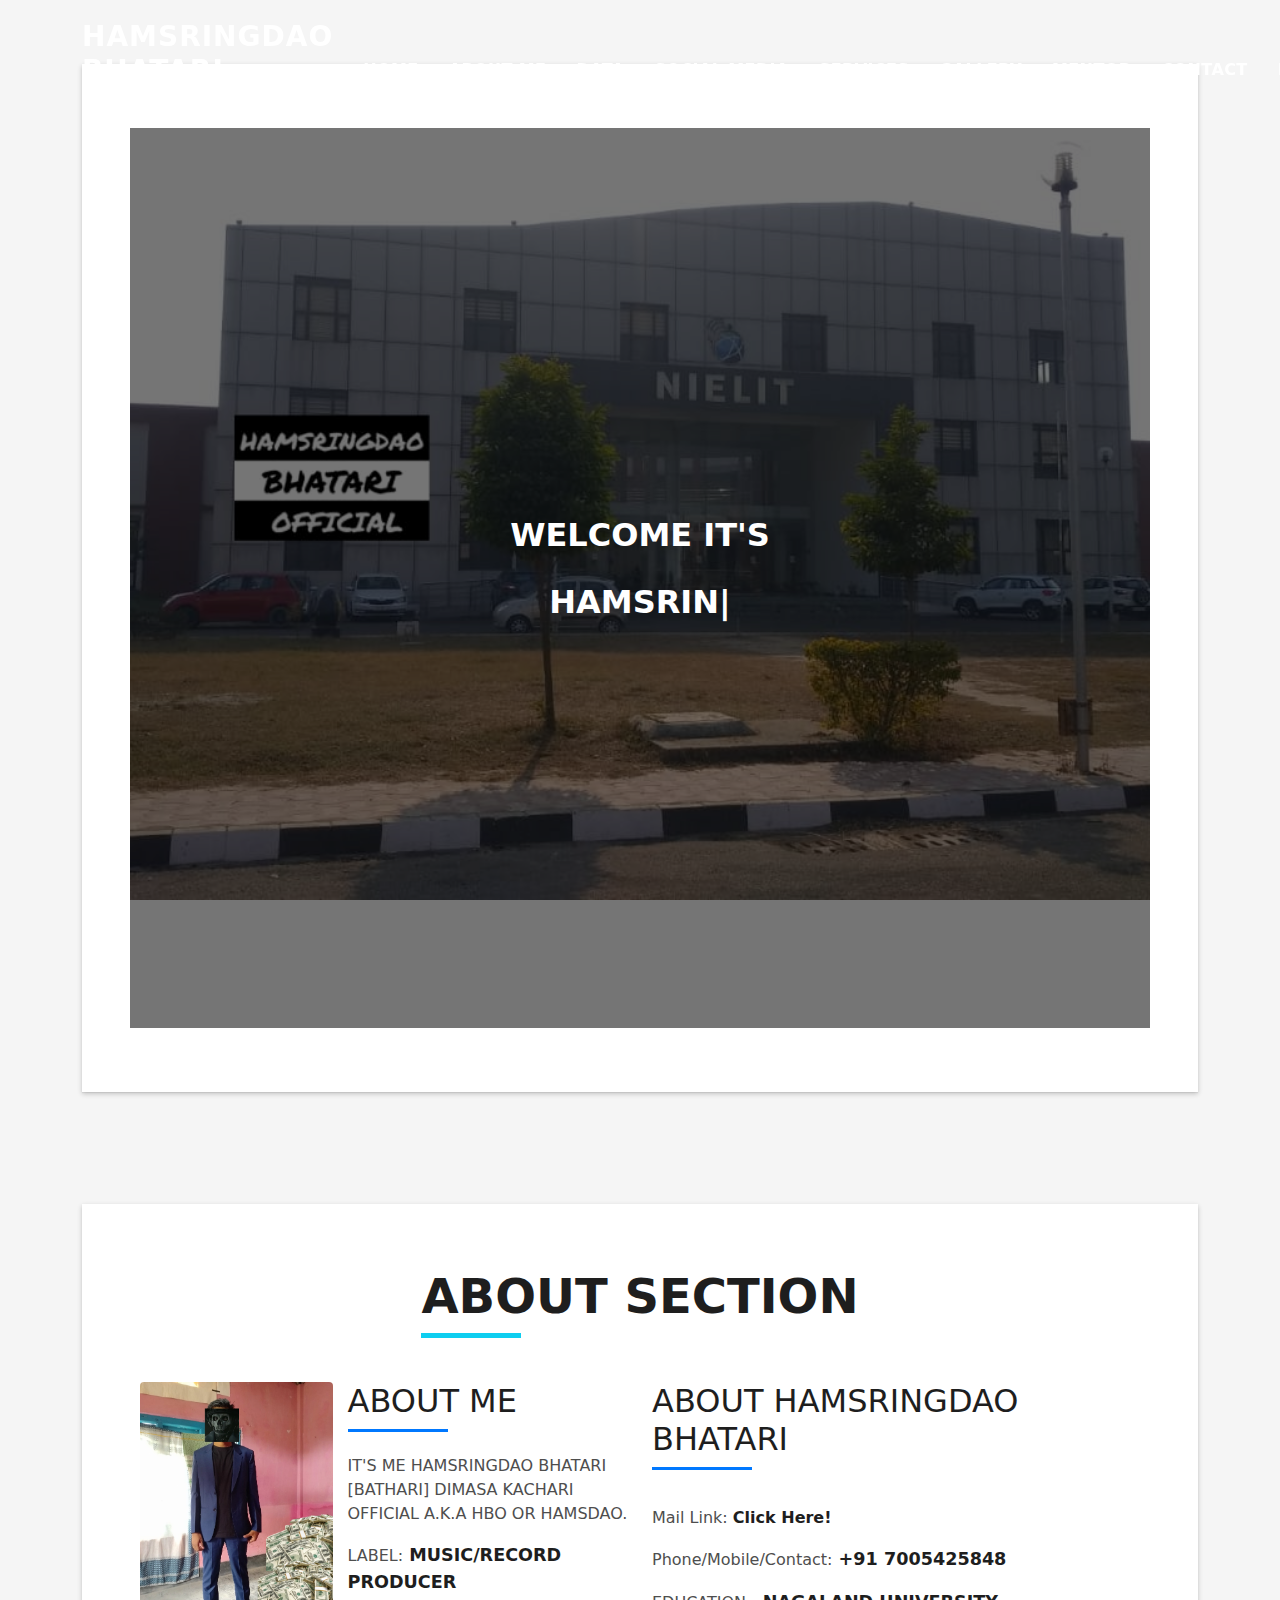
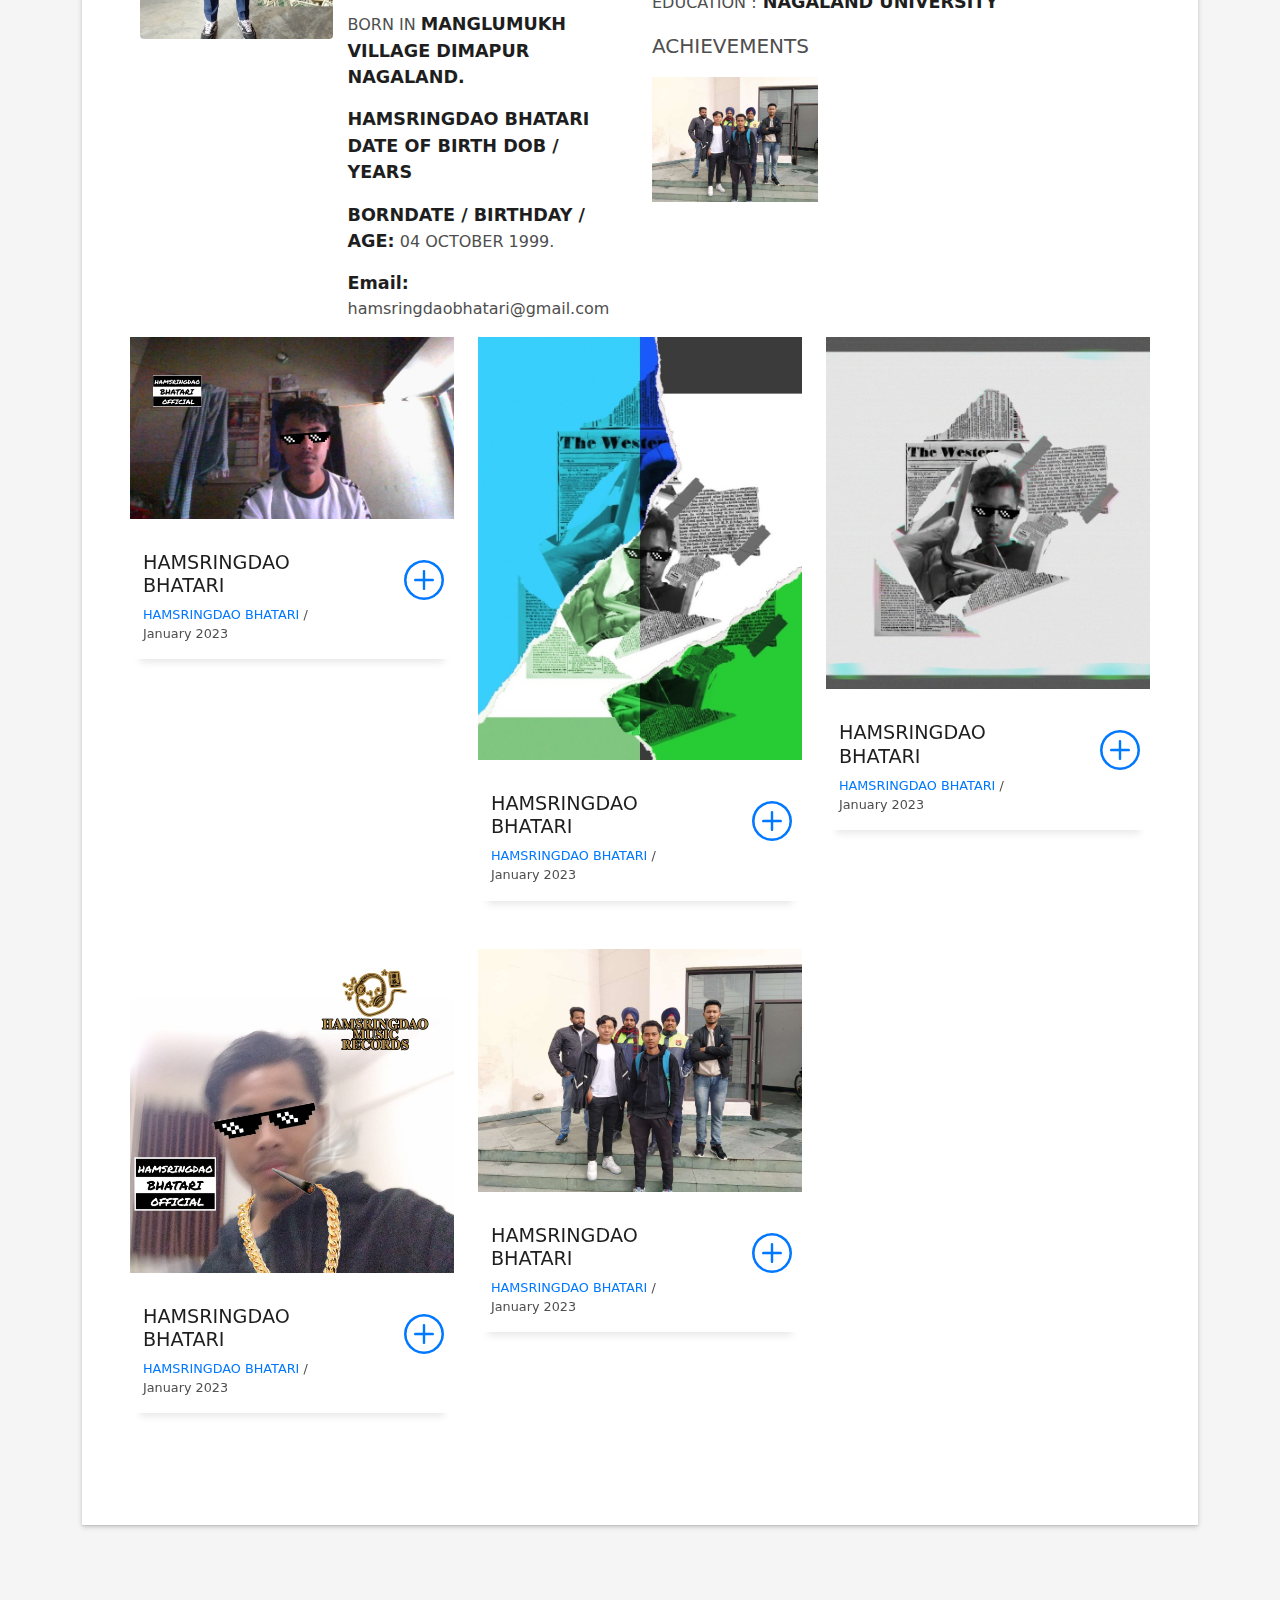
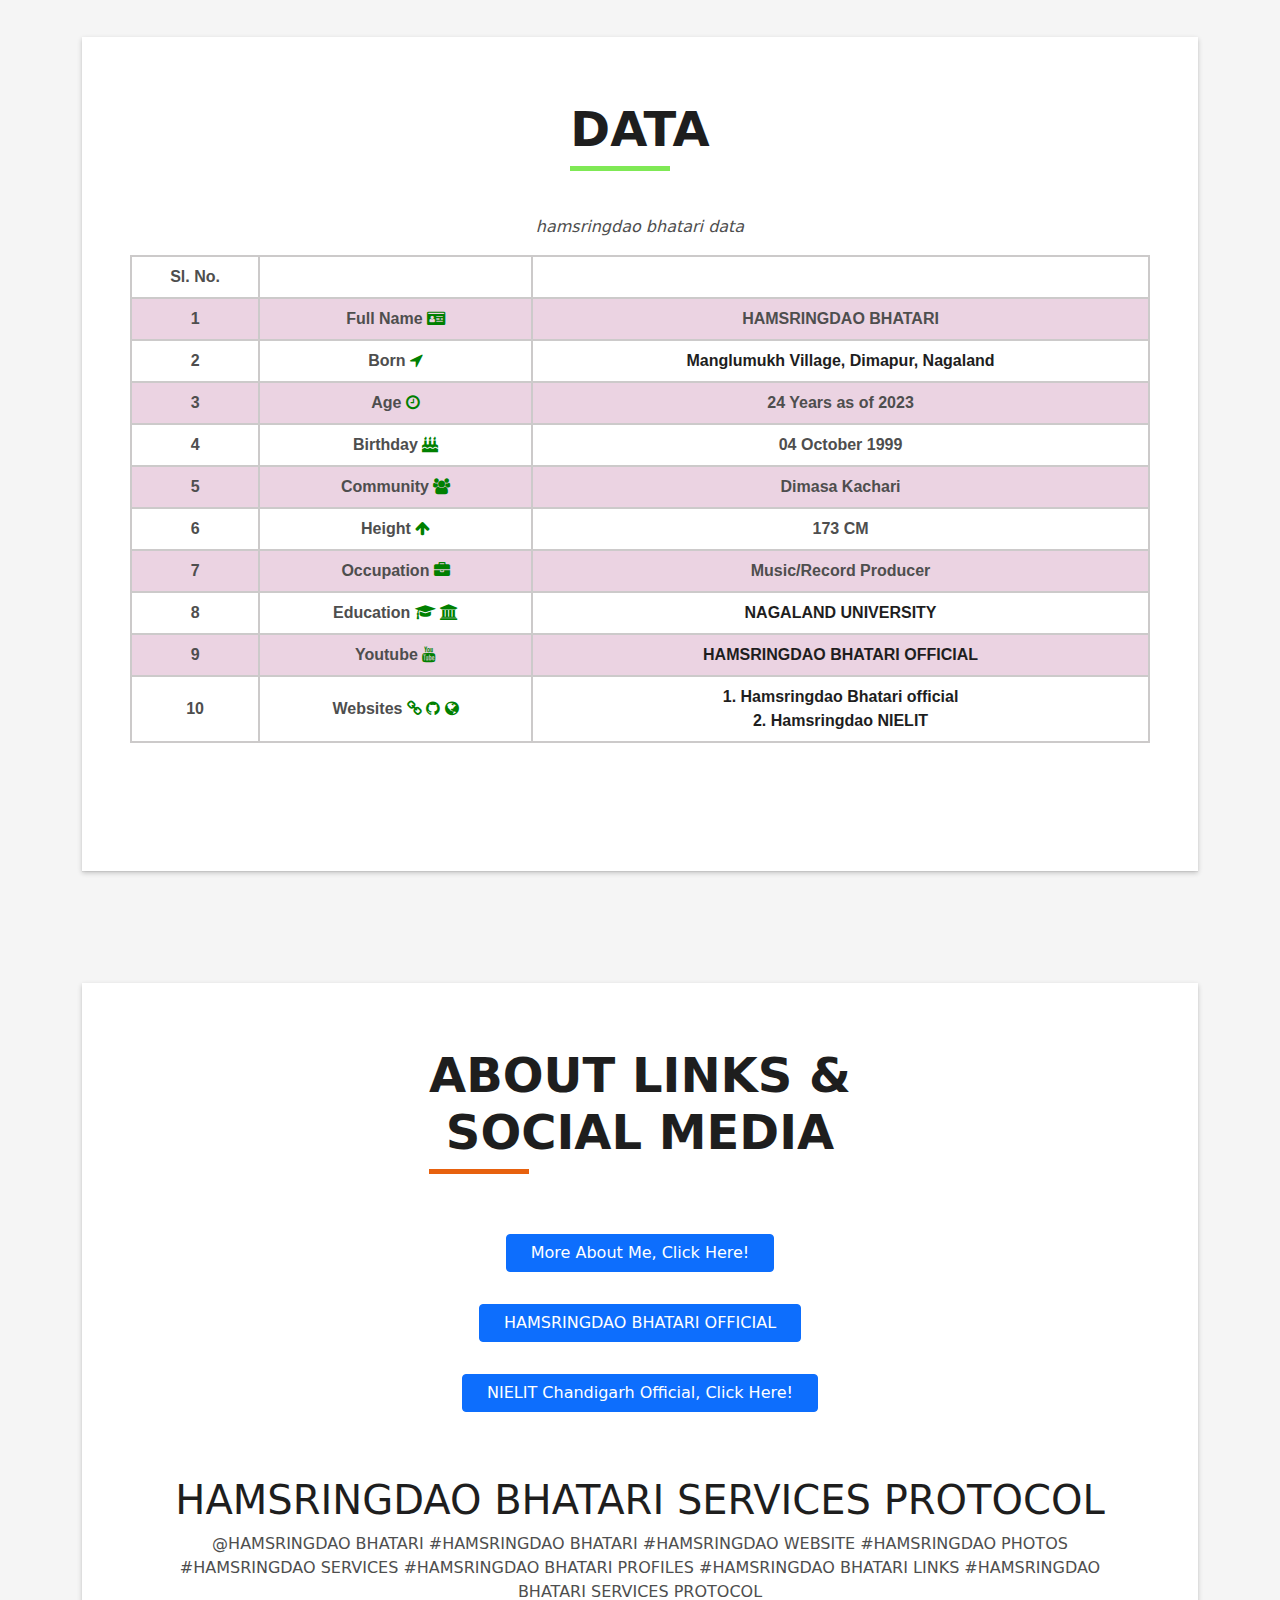
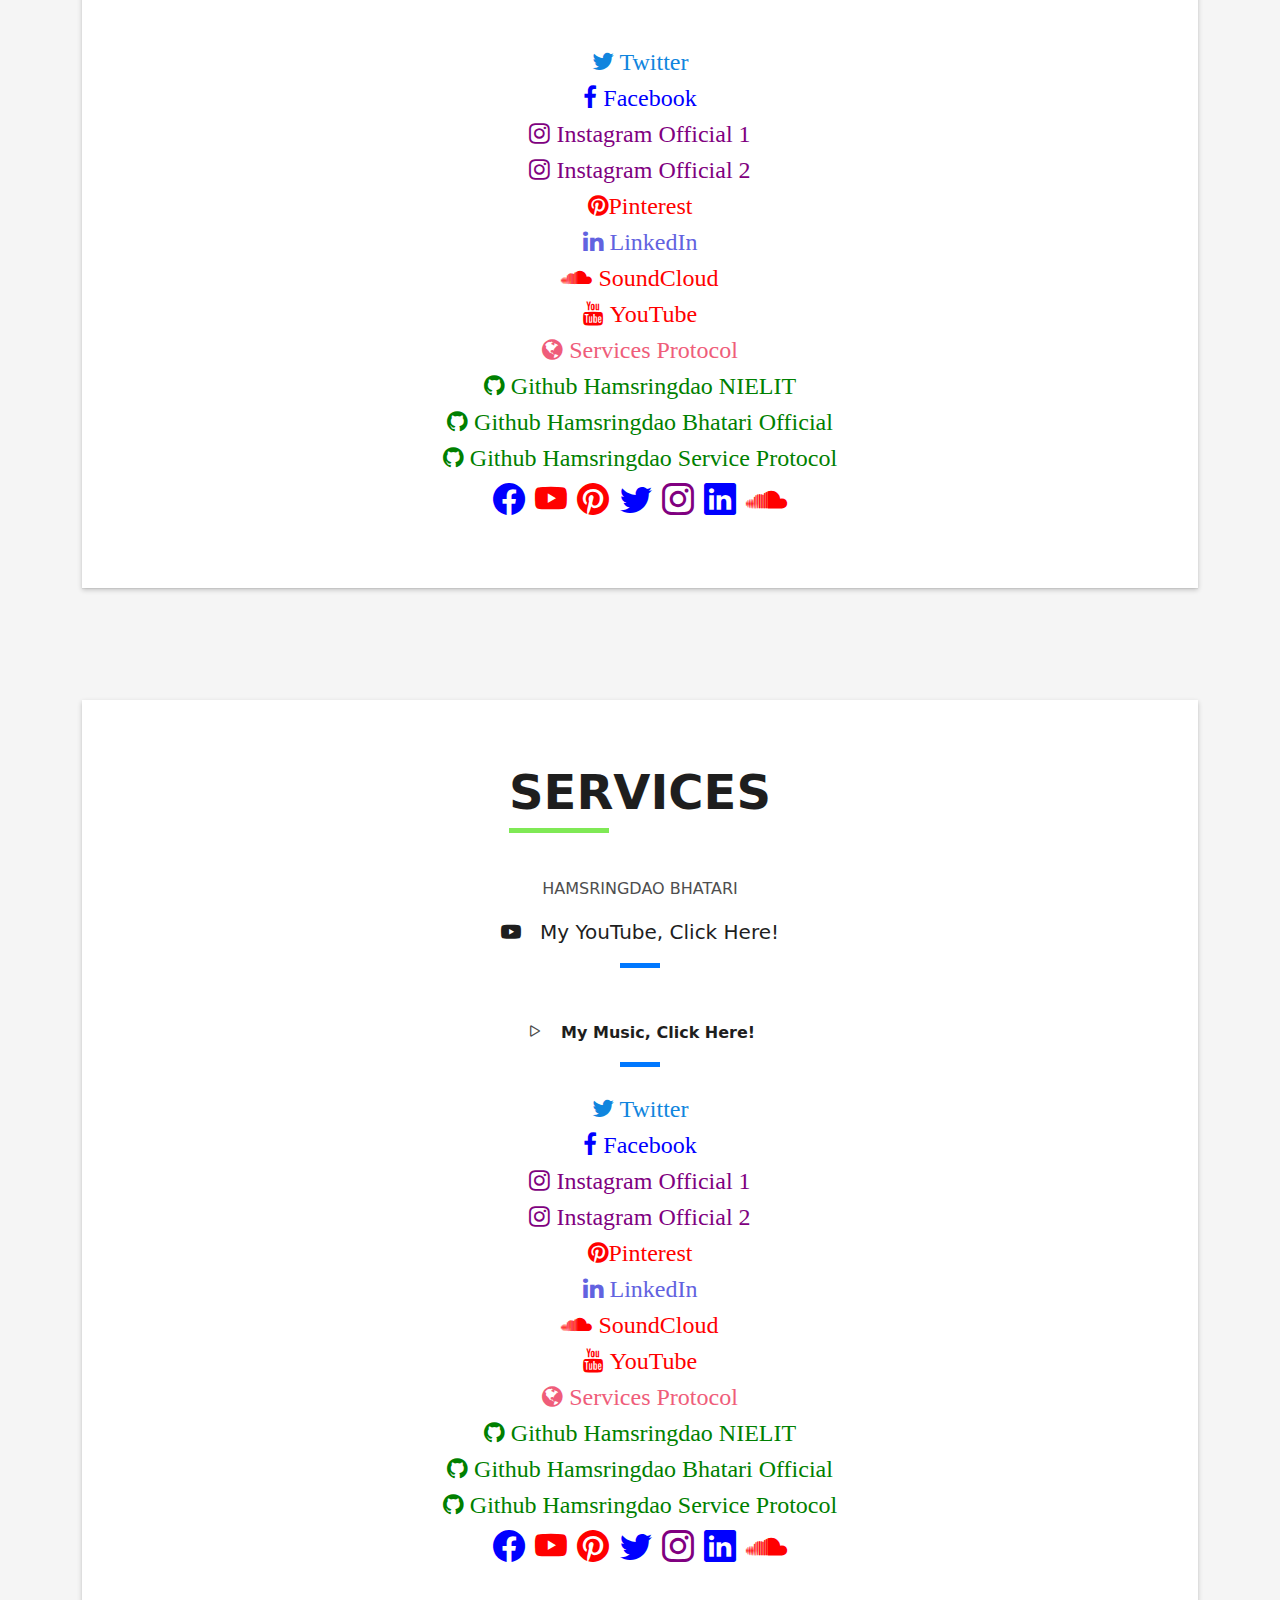
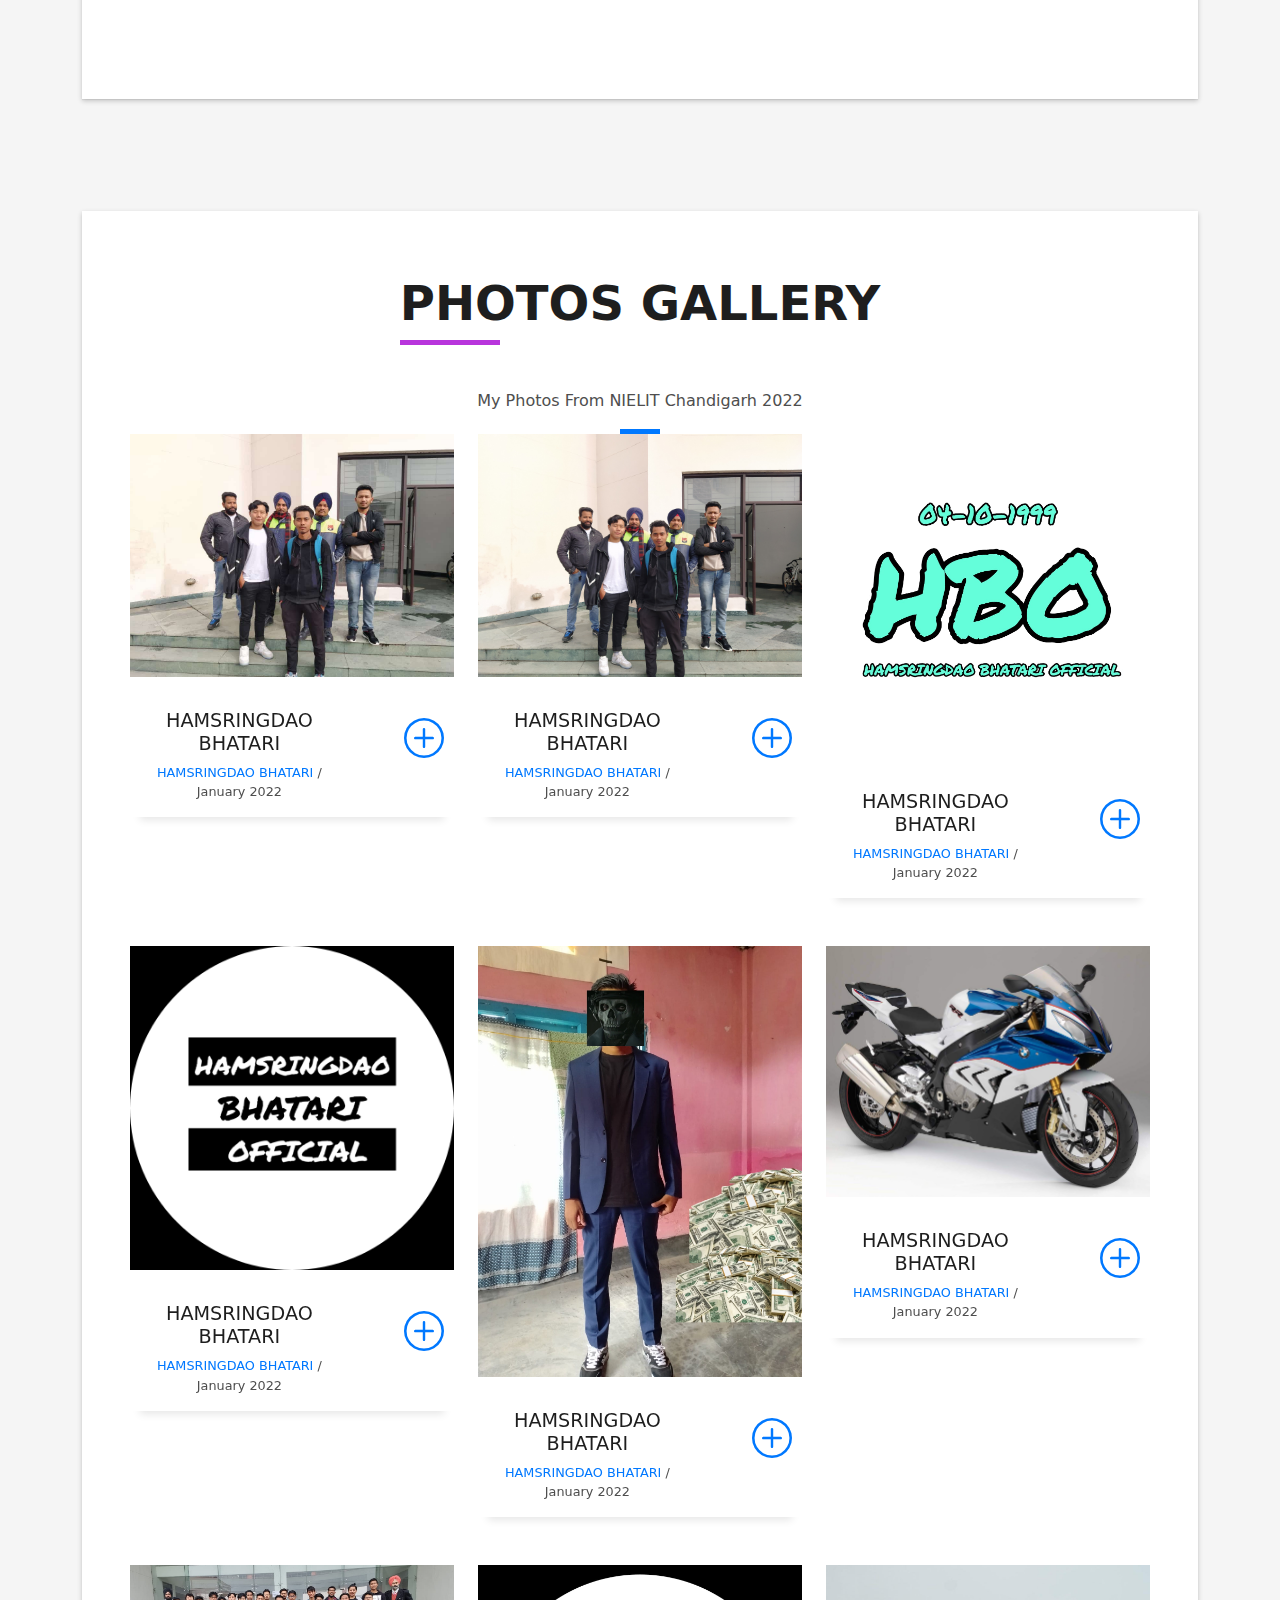
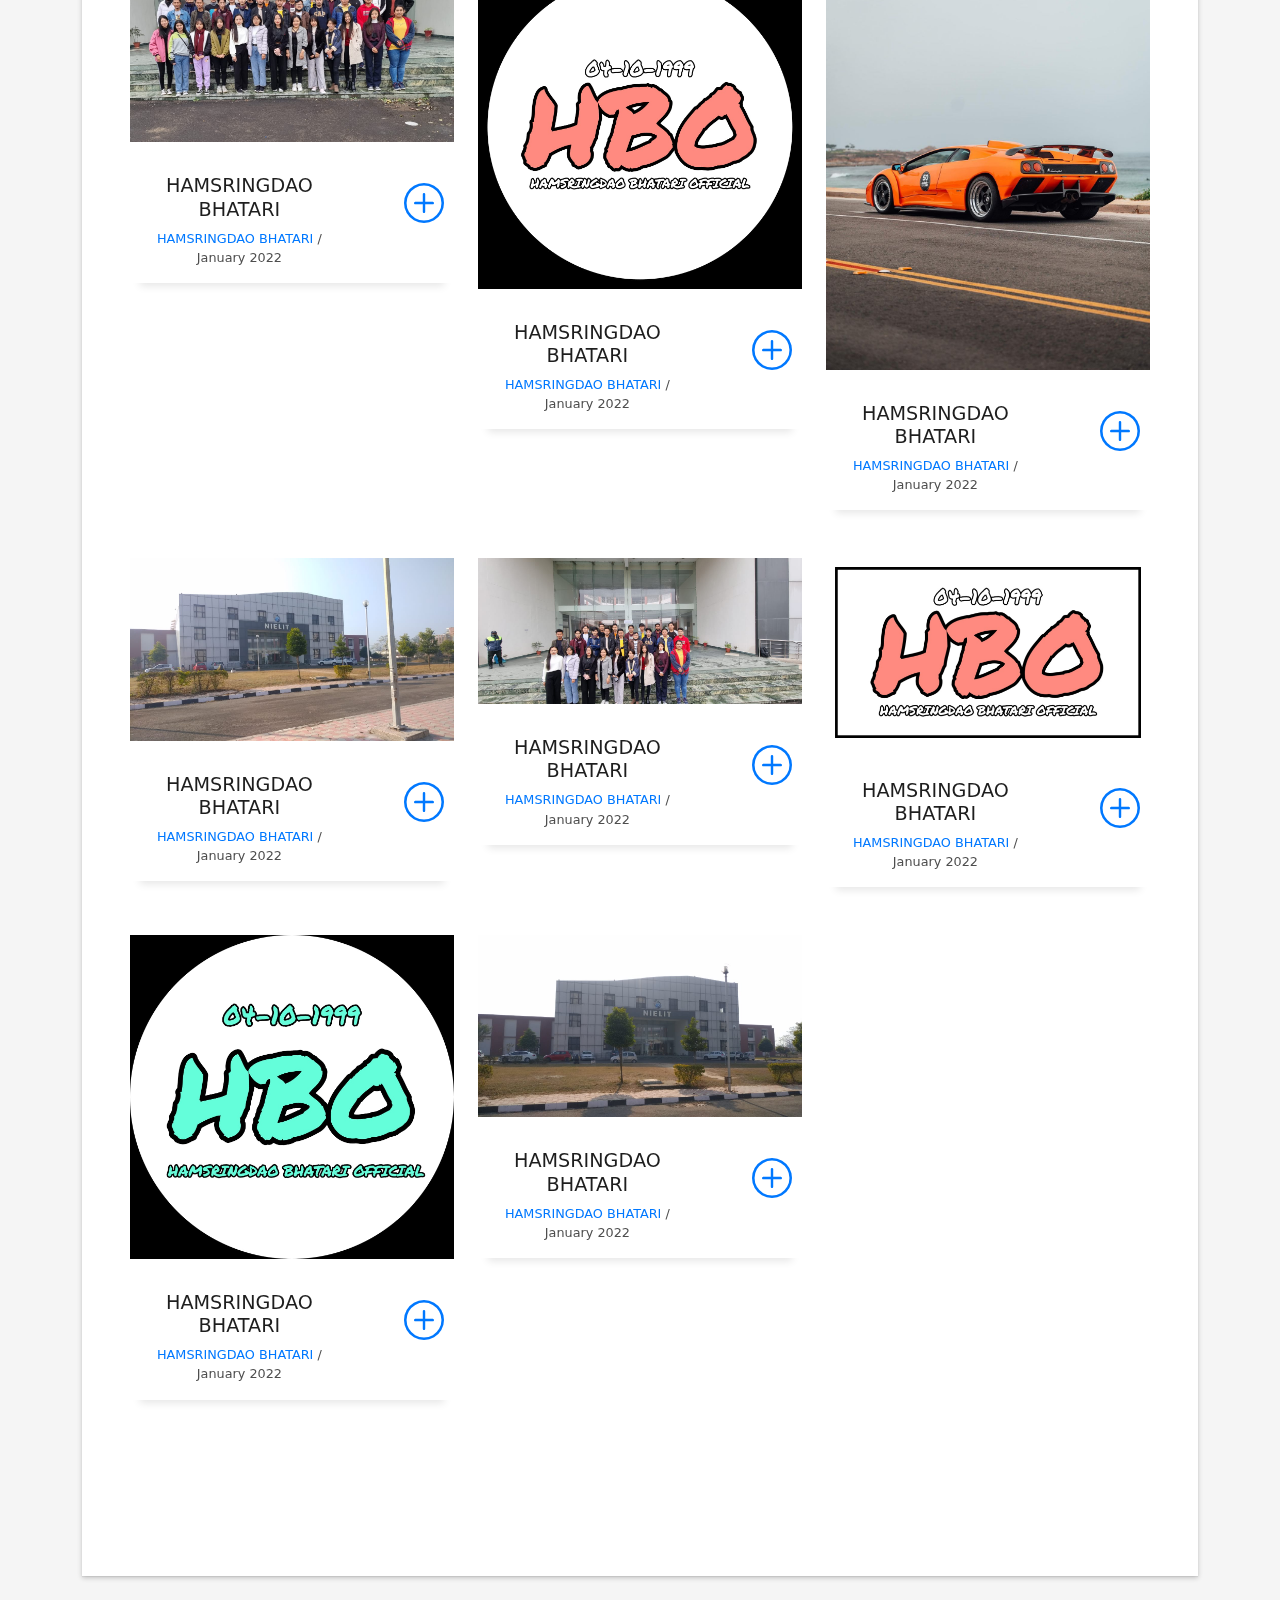
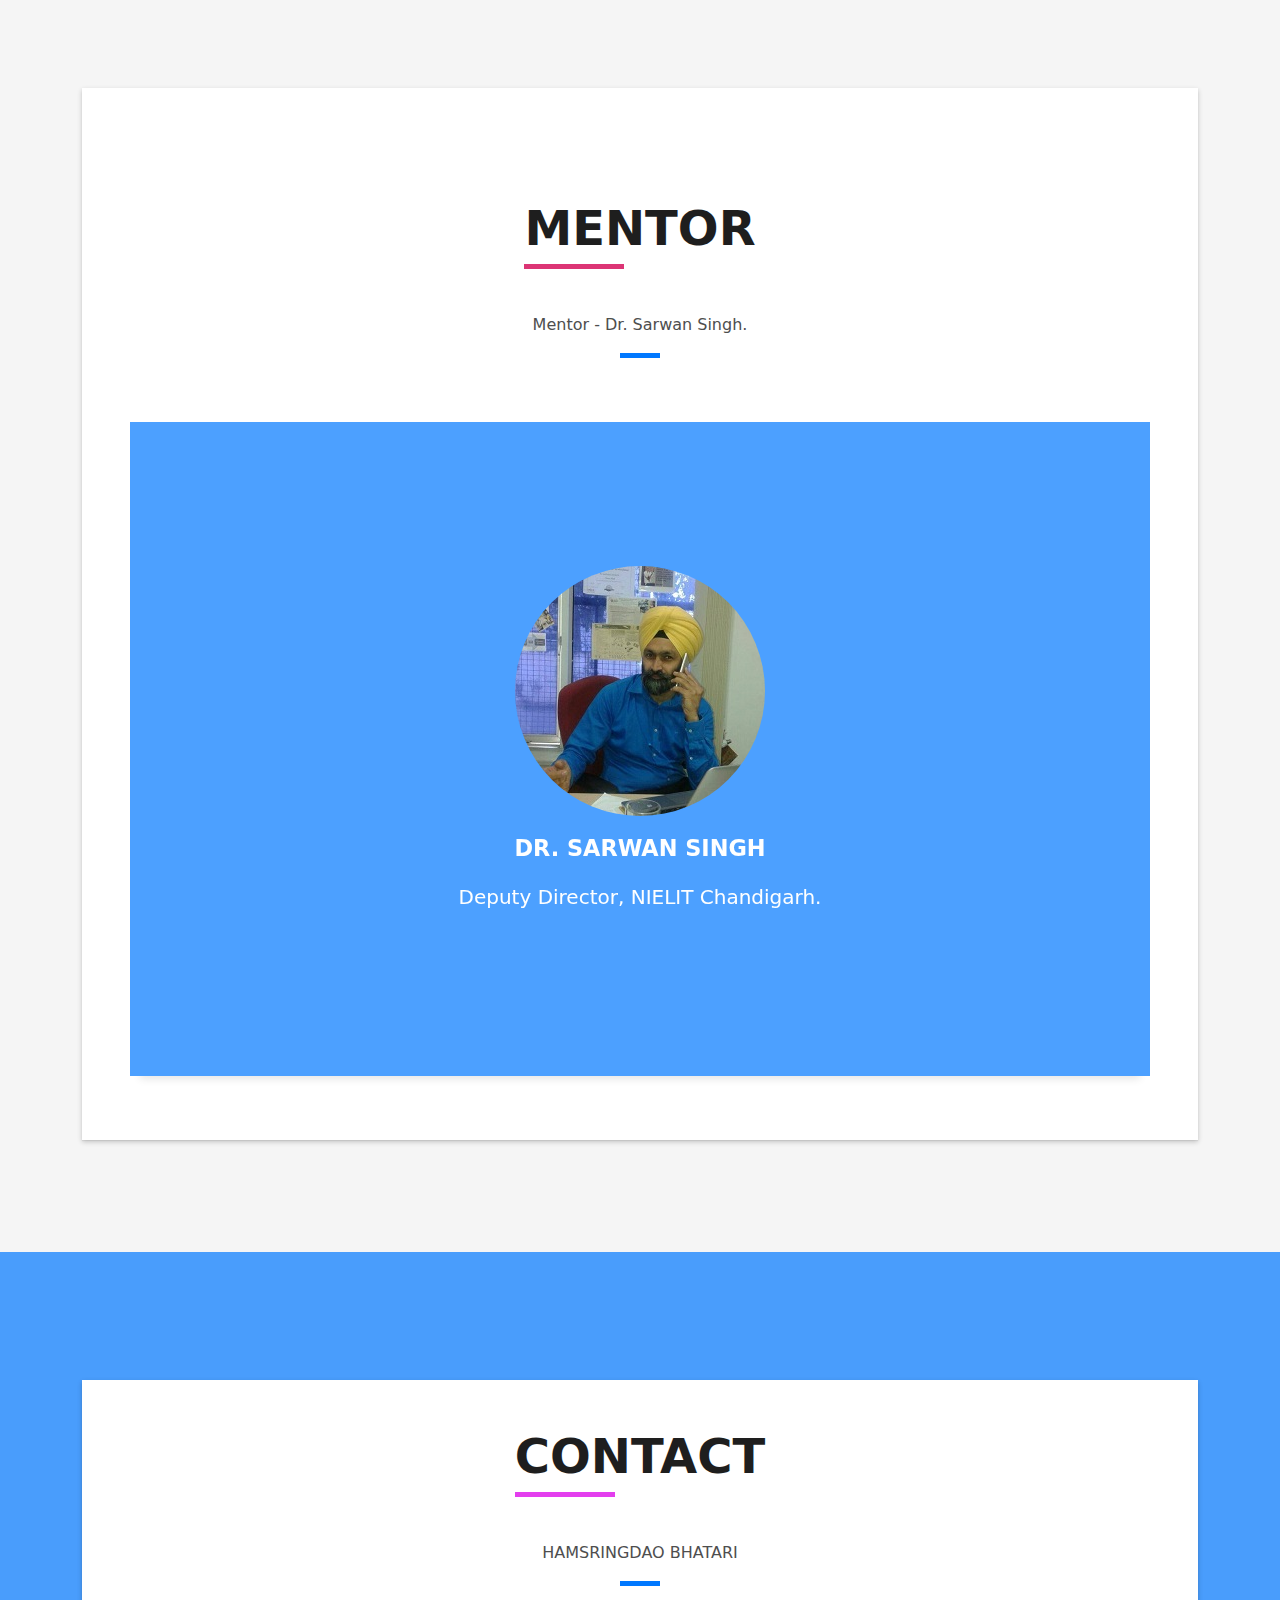
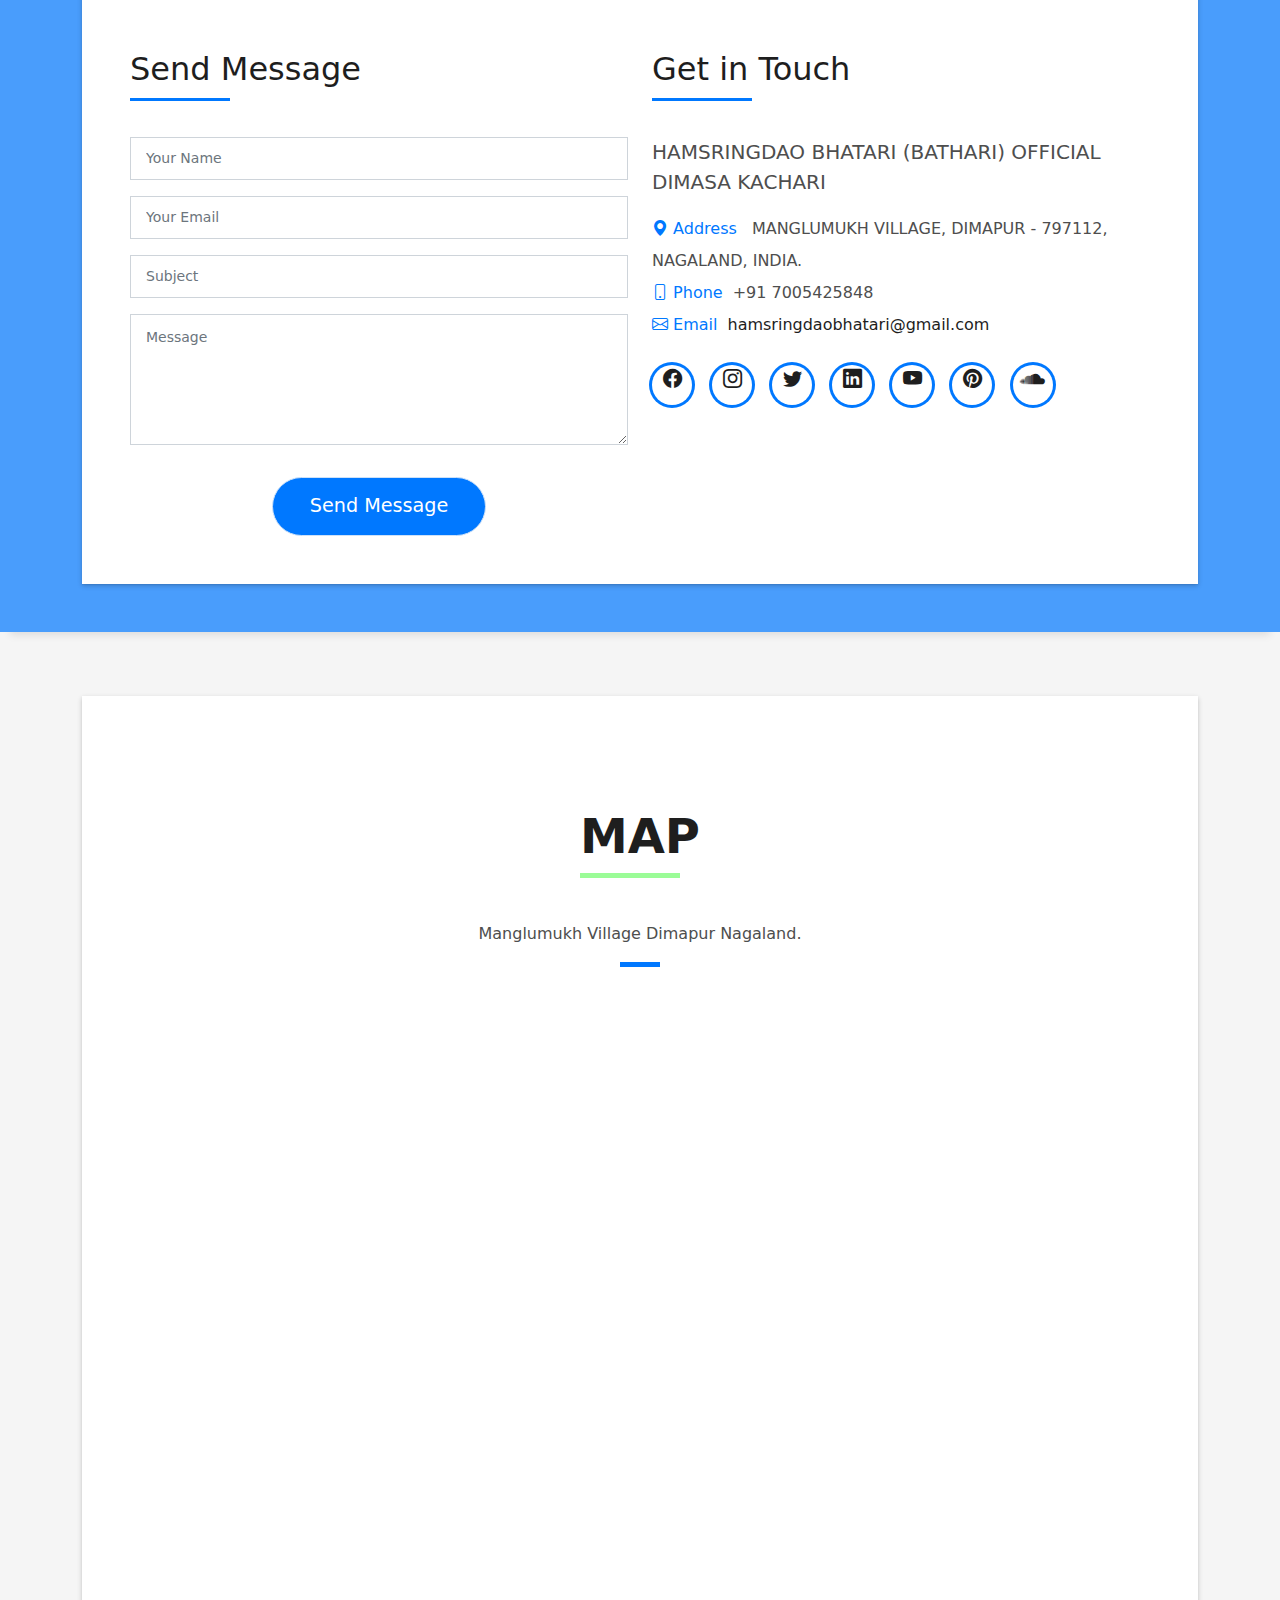
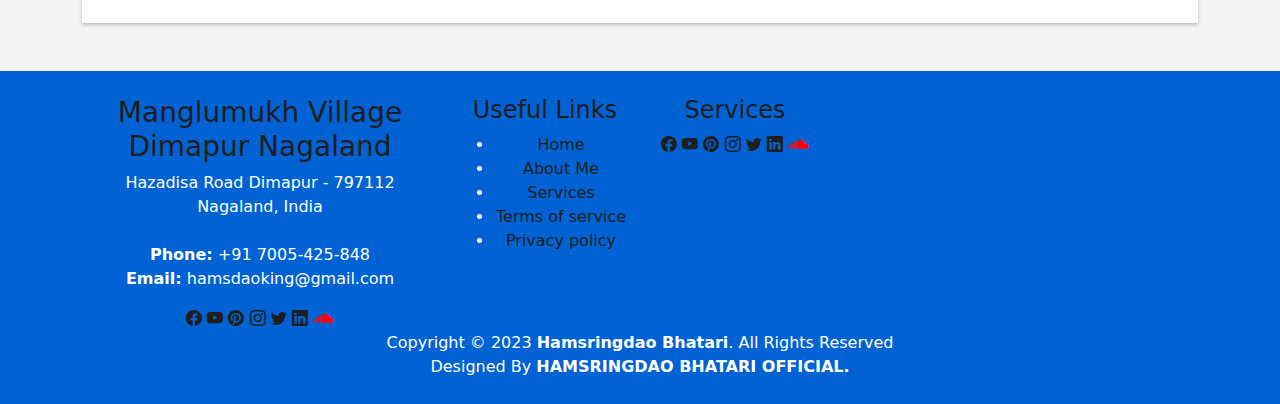
==== commit f3d1a4e3: "Add files via upload" ====
--- a/index.html
+++ b/index.html
@@ -56,7 +56,7 @@
           <li><a class="nav-link scrollto active" href="#hero">Home</a></li>
 		  
           <li><a class="nav-link scrollto" href="#about">About Me</a></li>
-          <li><a class="nav-link scrollto" href="#bio">Biograpghy</a></li>
+          <li><a class="nav-link scrollto" href="#data">Data</a></li>
           <li><a class="nav-link scrollto" href="#socialmedia">Social Media</a></li>
           <li><a class="nav-link scrollto" href="#services">Services</a></li>
           <li><a class="nav-link scrollto " href="#work">Gallery</a></li>
@@ -361,7 +361,7 @@
 
   <!---------  ==================     Biograpghy    ============  ---------->
 
-  <section id="bio" class="about-mf sect-pt4 route">
+  <section id="data" class="about-mf sect-pt4 route">
     <div class="container">
       <div class="row">
         <div class="col-sm-12">
@@ -369,12 +369,12 @@
   
               <div class="title-box text-center">
                 <h5 class="title-service">
-                  BIOGRAPHY
+                  DATA
                 </h5><br><br>
                
                  
                 <p class="subtitle-a">
-                  <i>hamsringdao bhatari biograpghy</i>
+                  <i>hamsringdao bhatari data</i>
                    
                 </p>
 
--- a/assets/css/style.css
+++ b/assets/css/style.css
@@ -1412,4 +1412,24 @@
 }
 footer .credits a {
   color: #fff;
-}+}
+
+/* Table */
+
+table {
+  
+  font-family: arial, sans-serif;
+  border-collapse: collapse;
+  width: 100%;
+  
+}
+
+td, th {
+  border: 2px solid #cccaca;
+  text-align: middle;
+  padding: 8px;
+}
+
+tr:nth-child(even) {
+  background-color: #ebd3e2;
+}
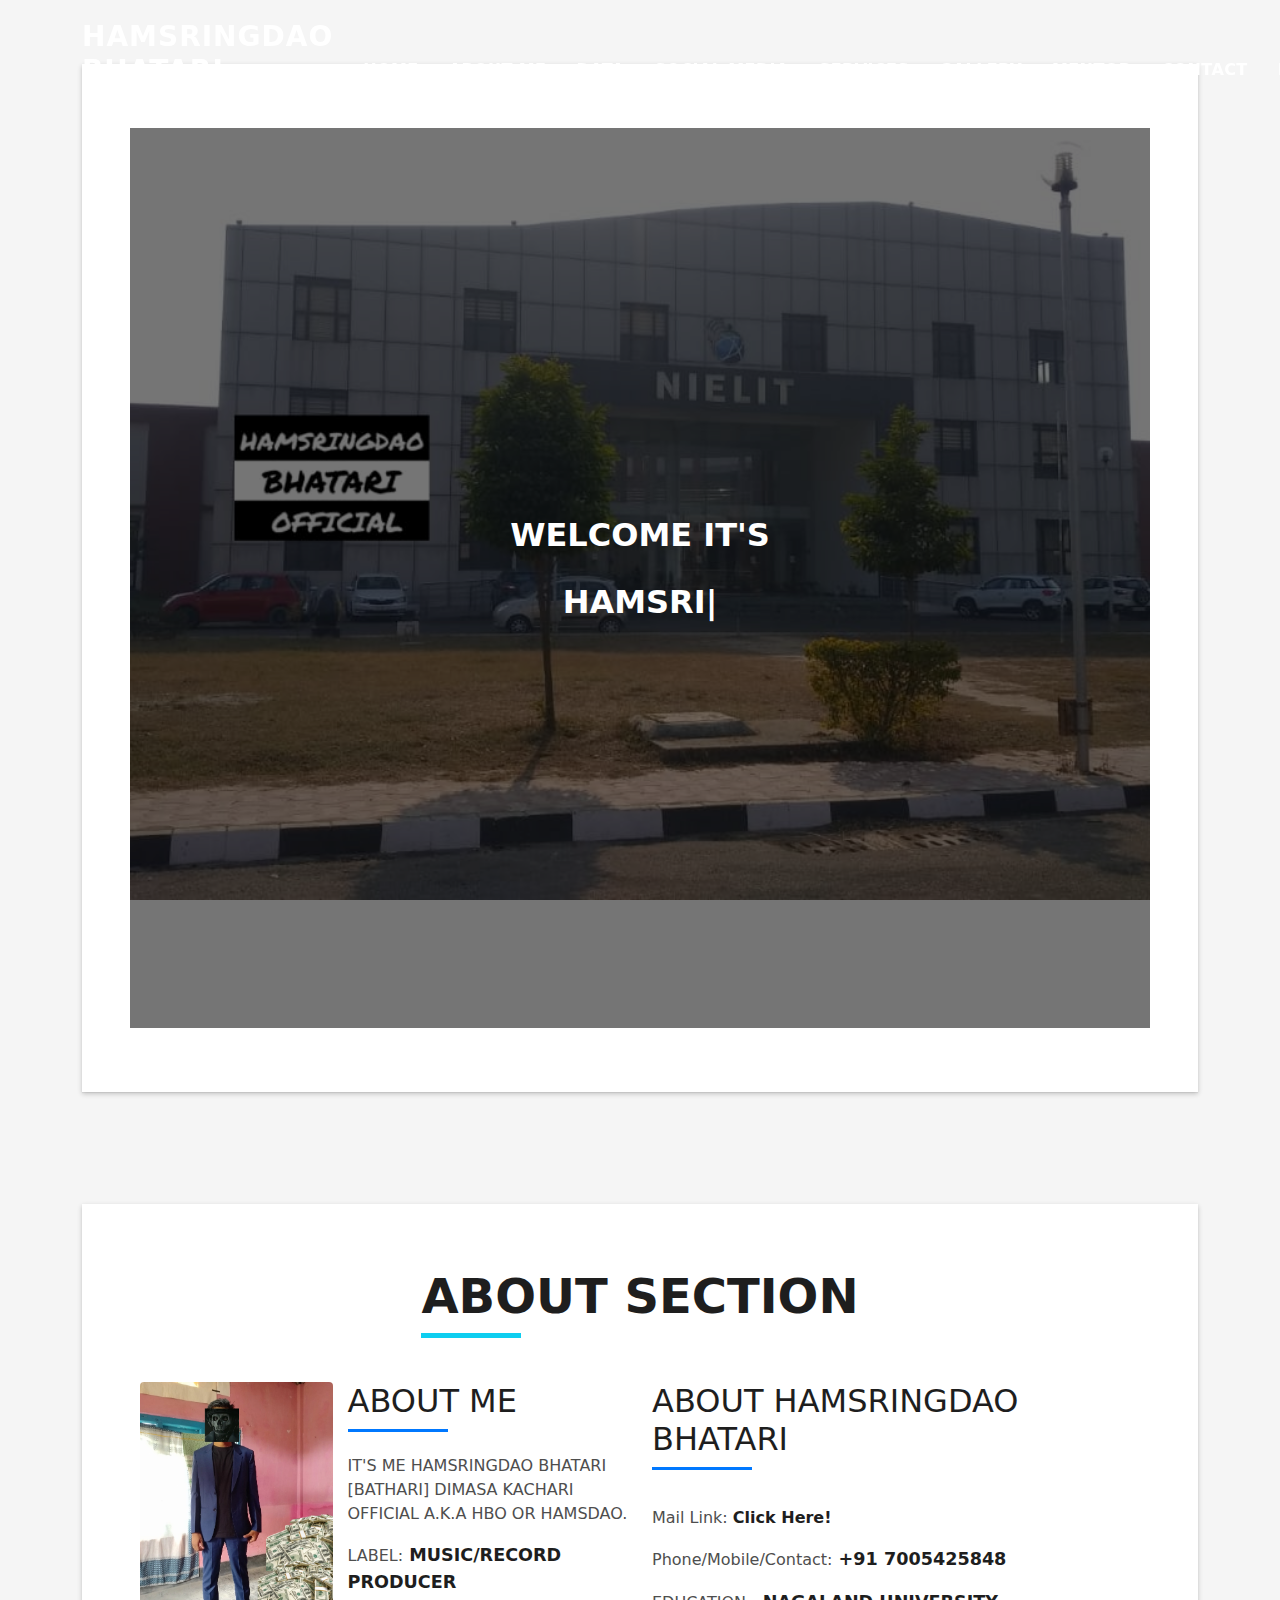
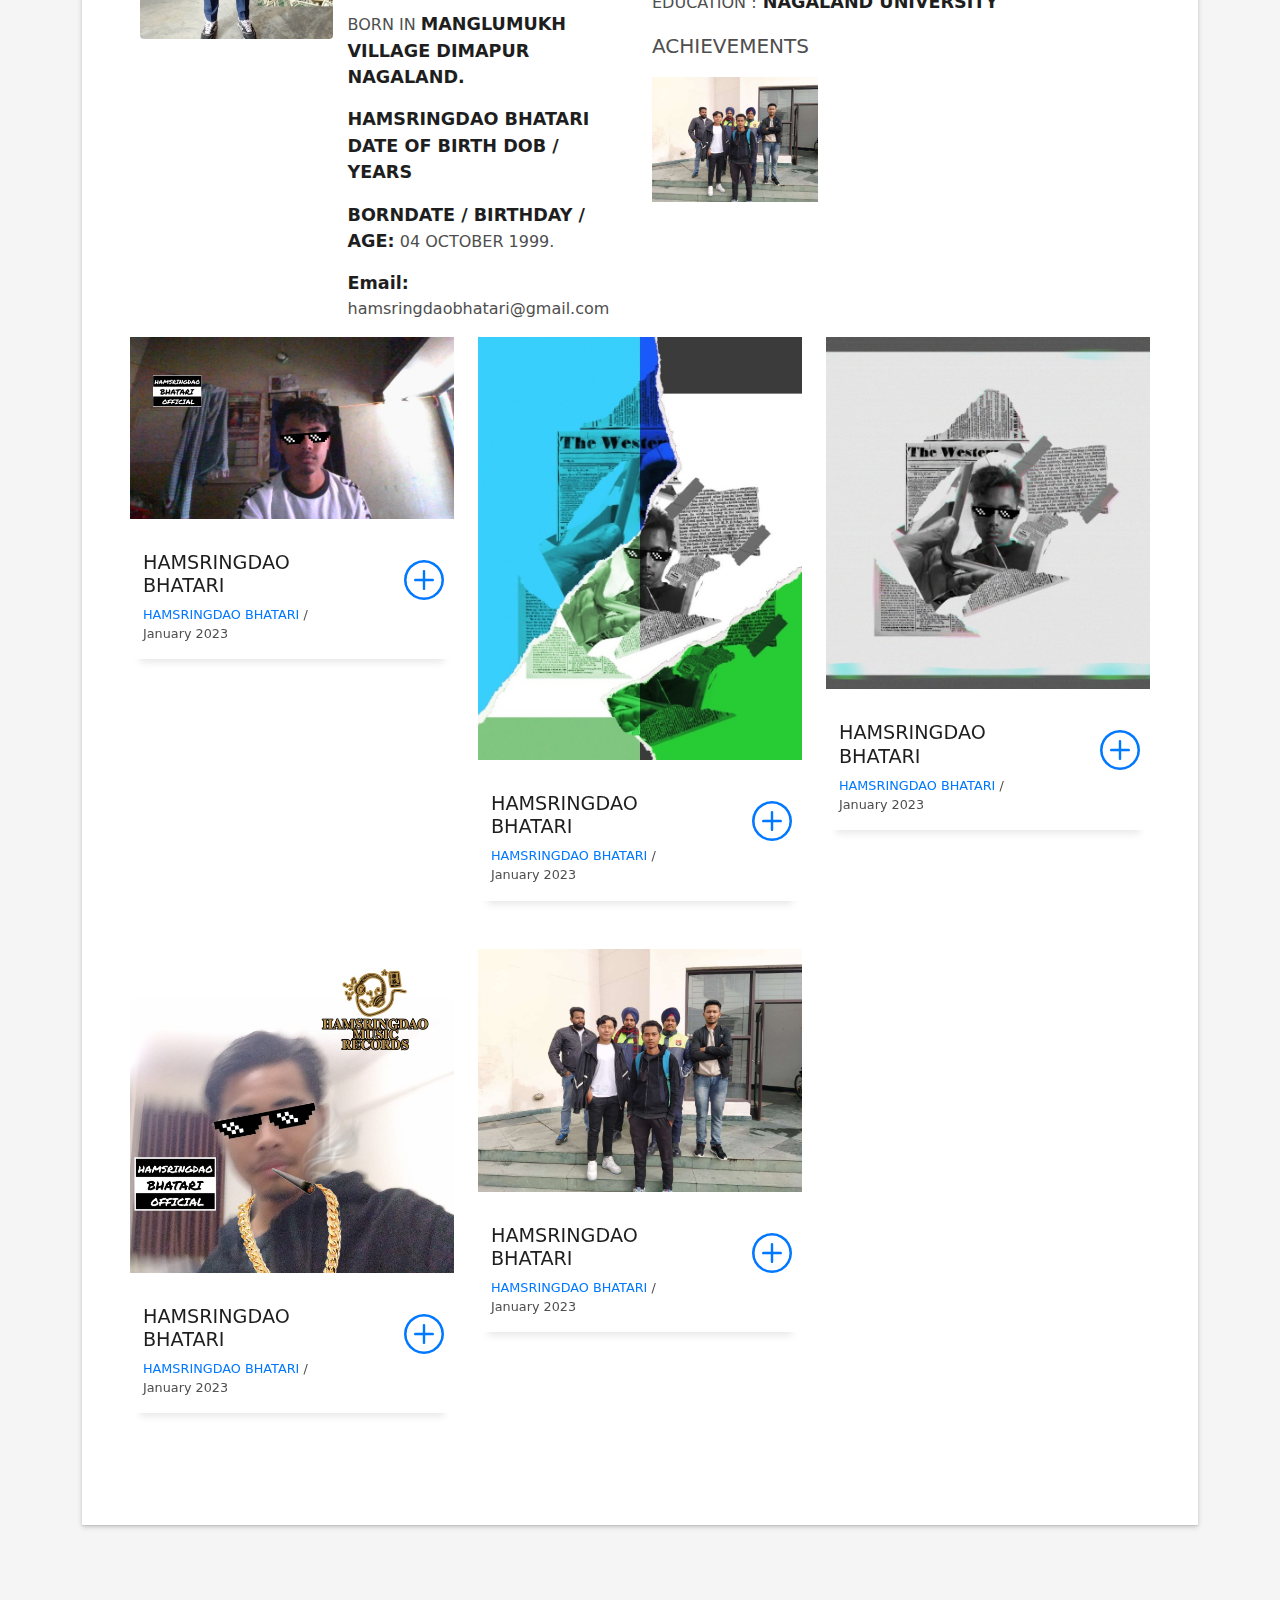
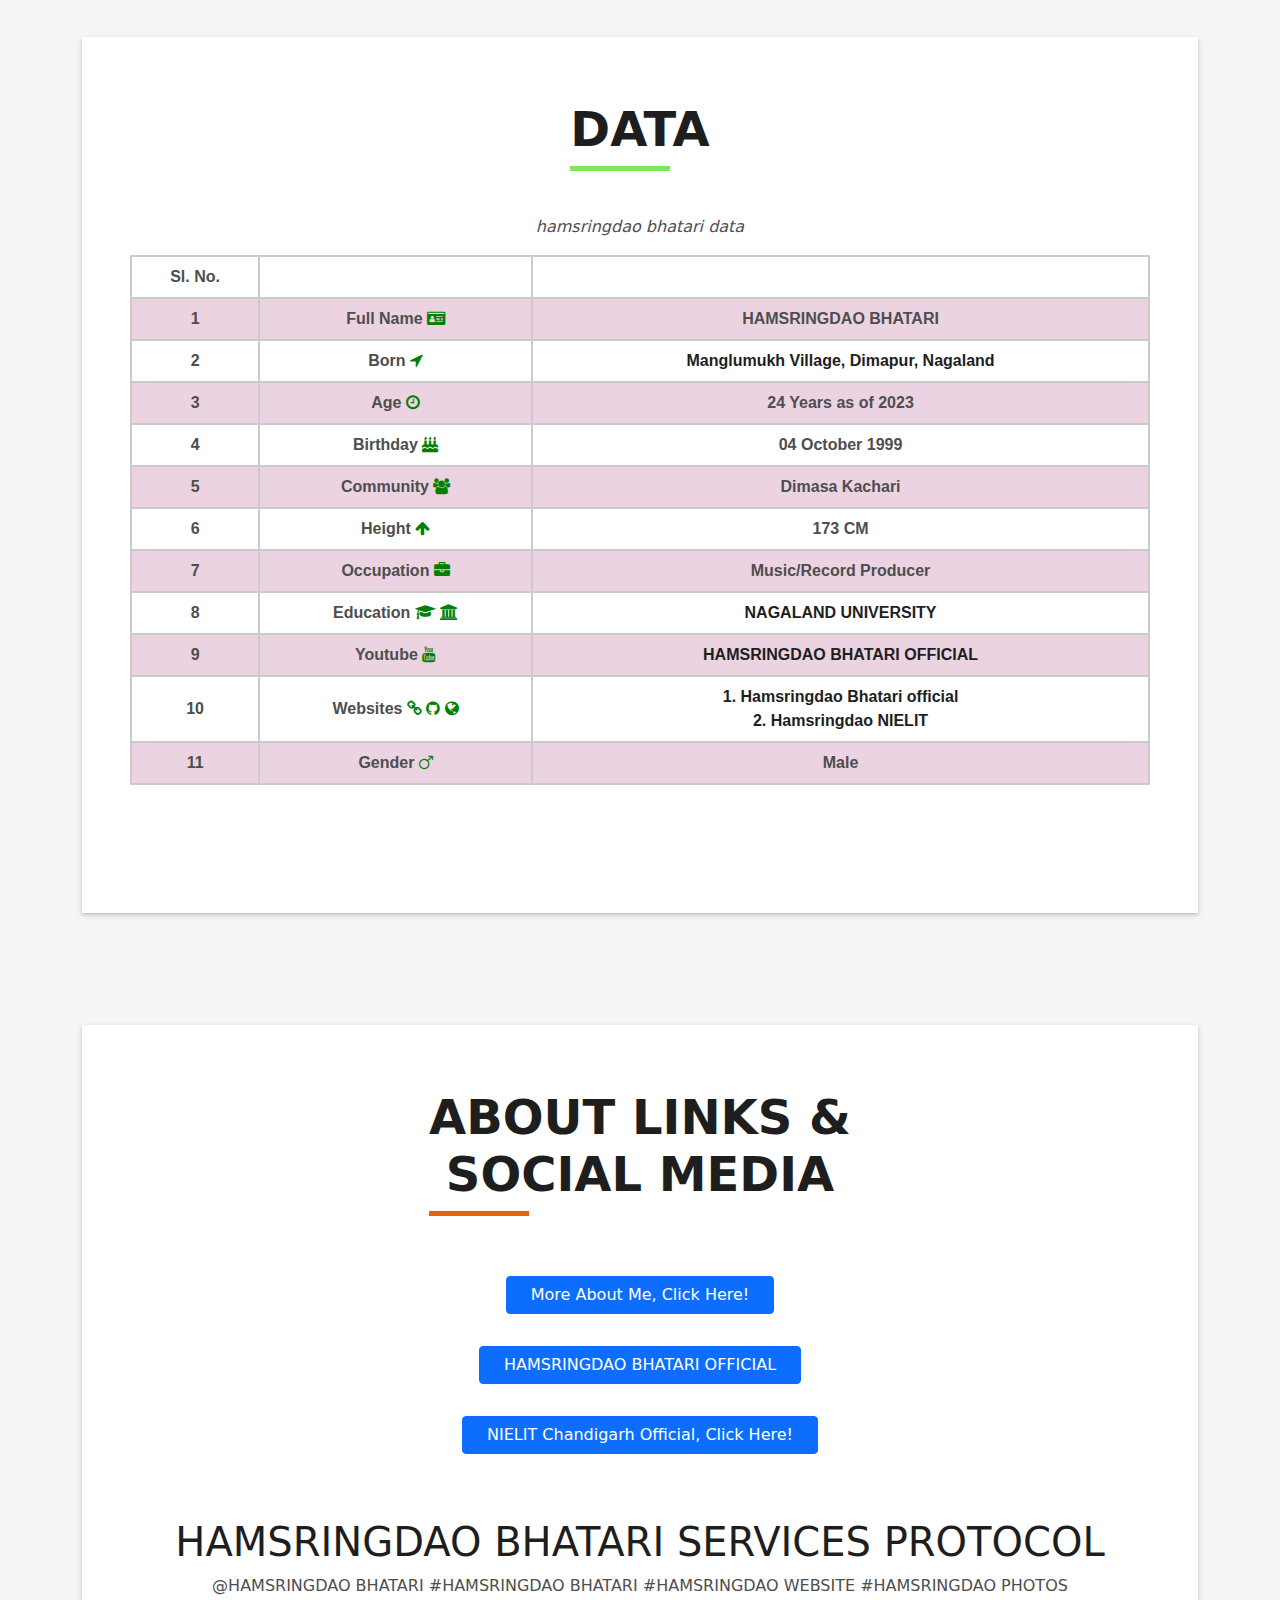
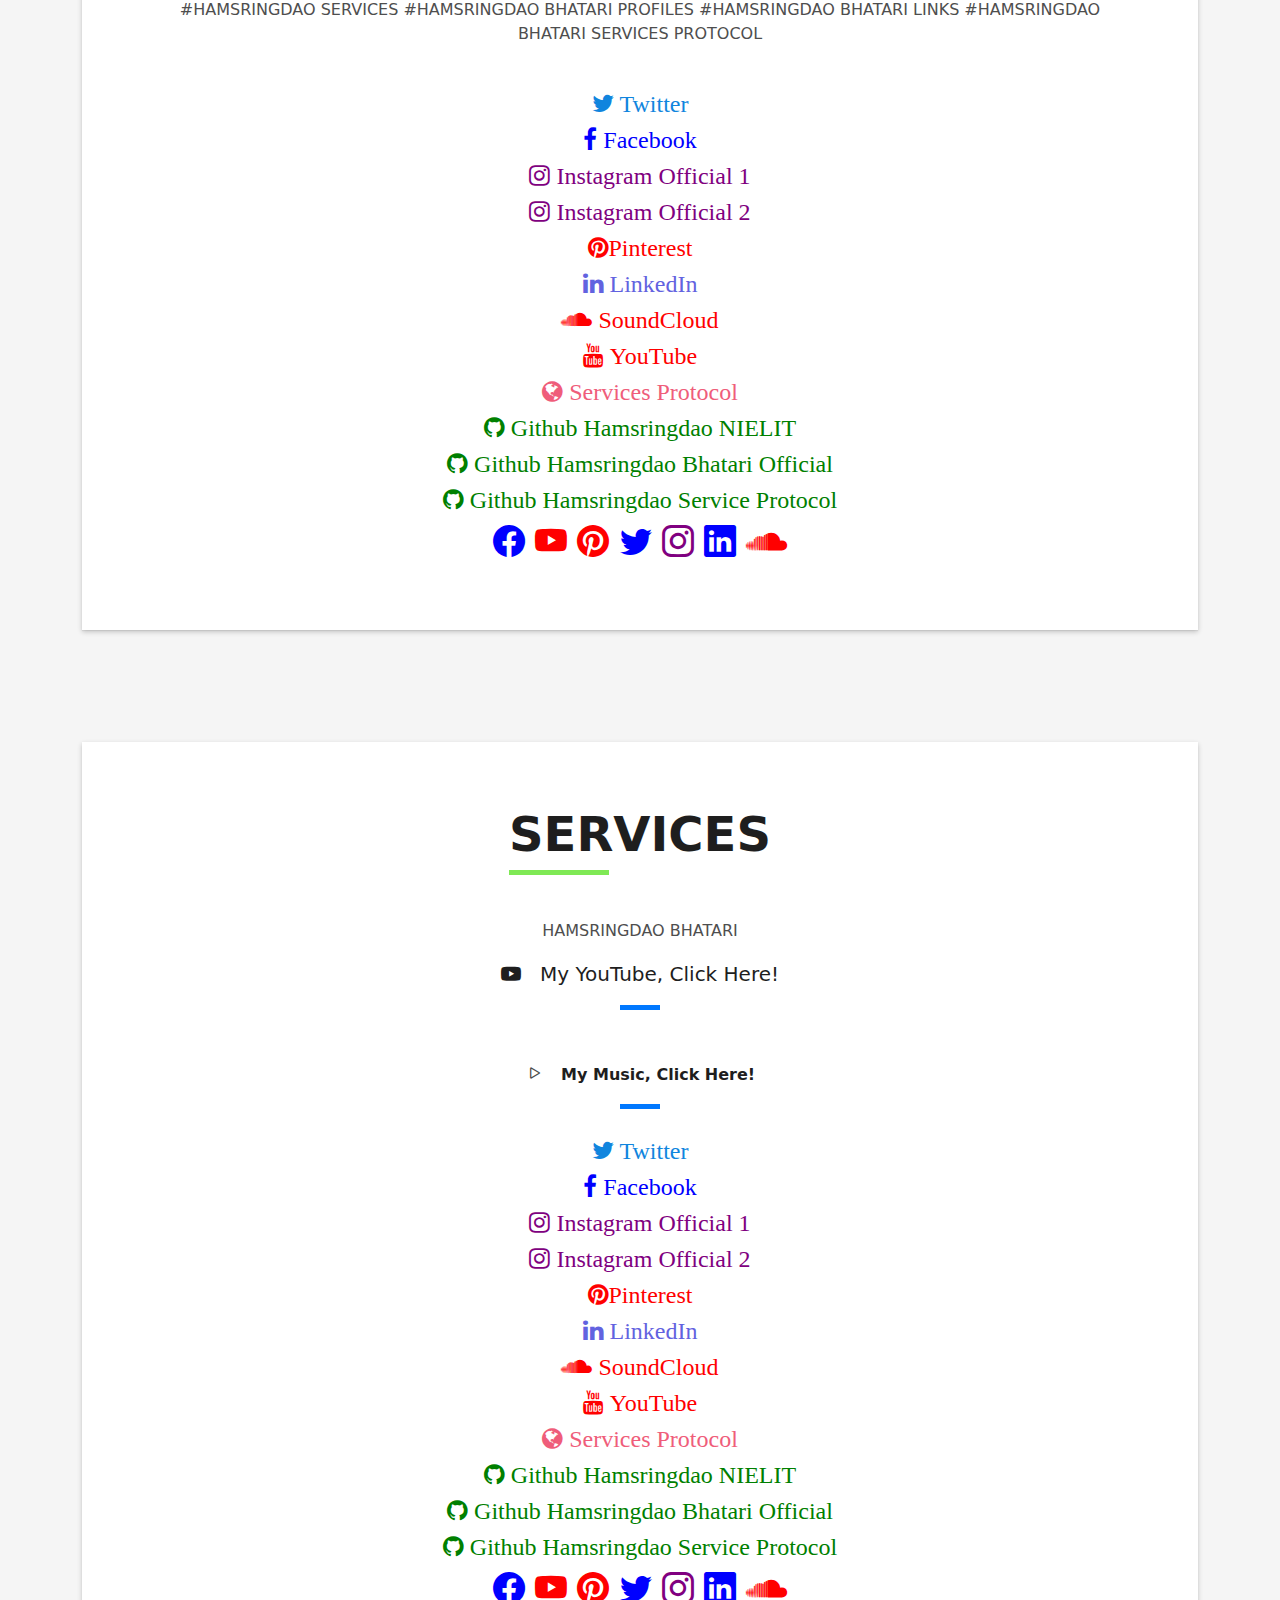
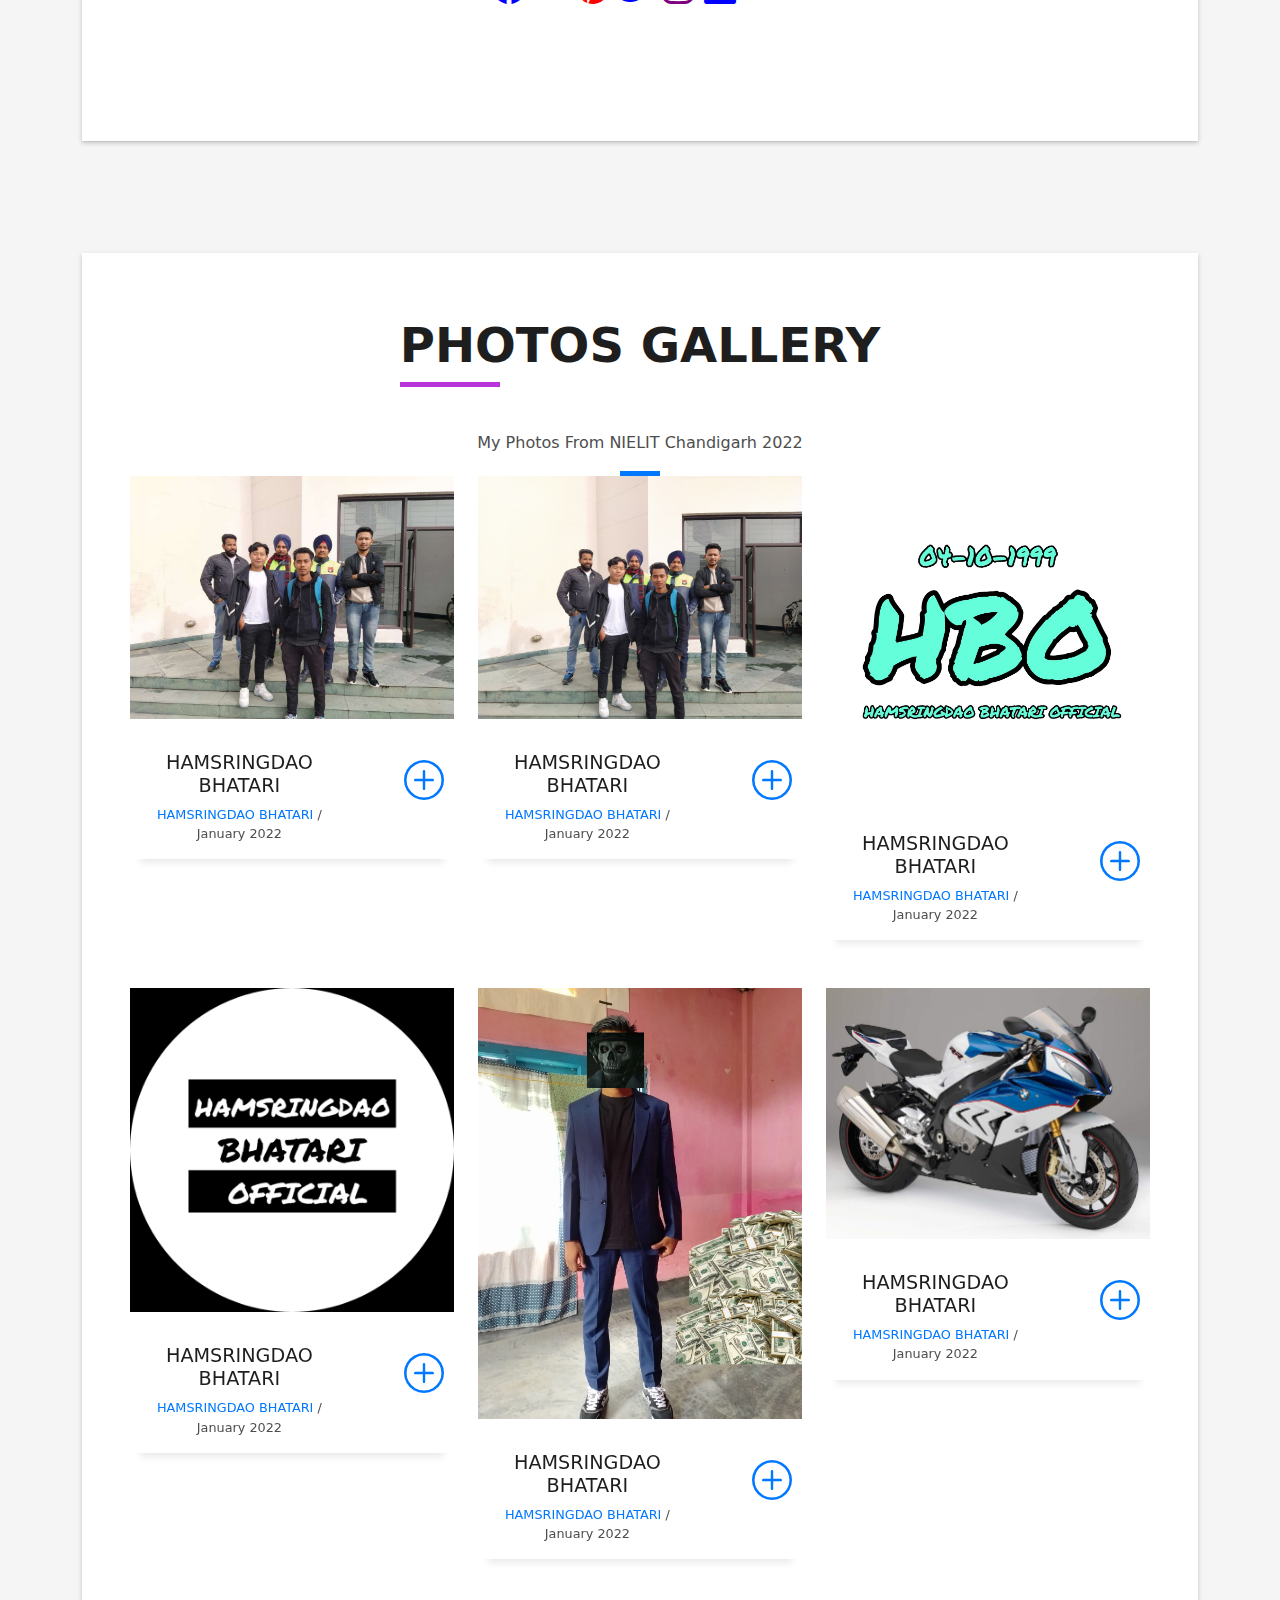
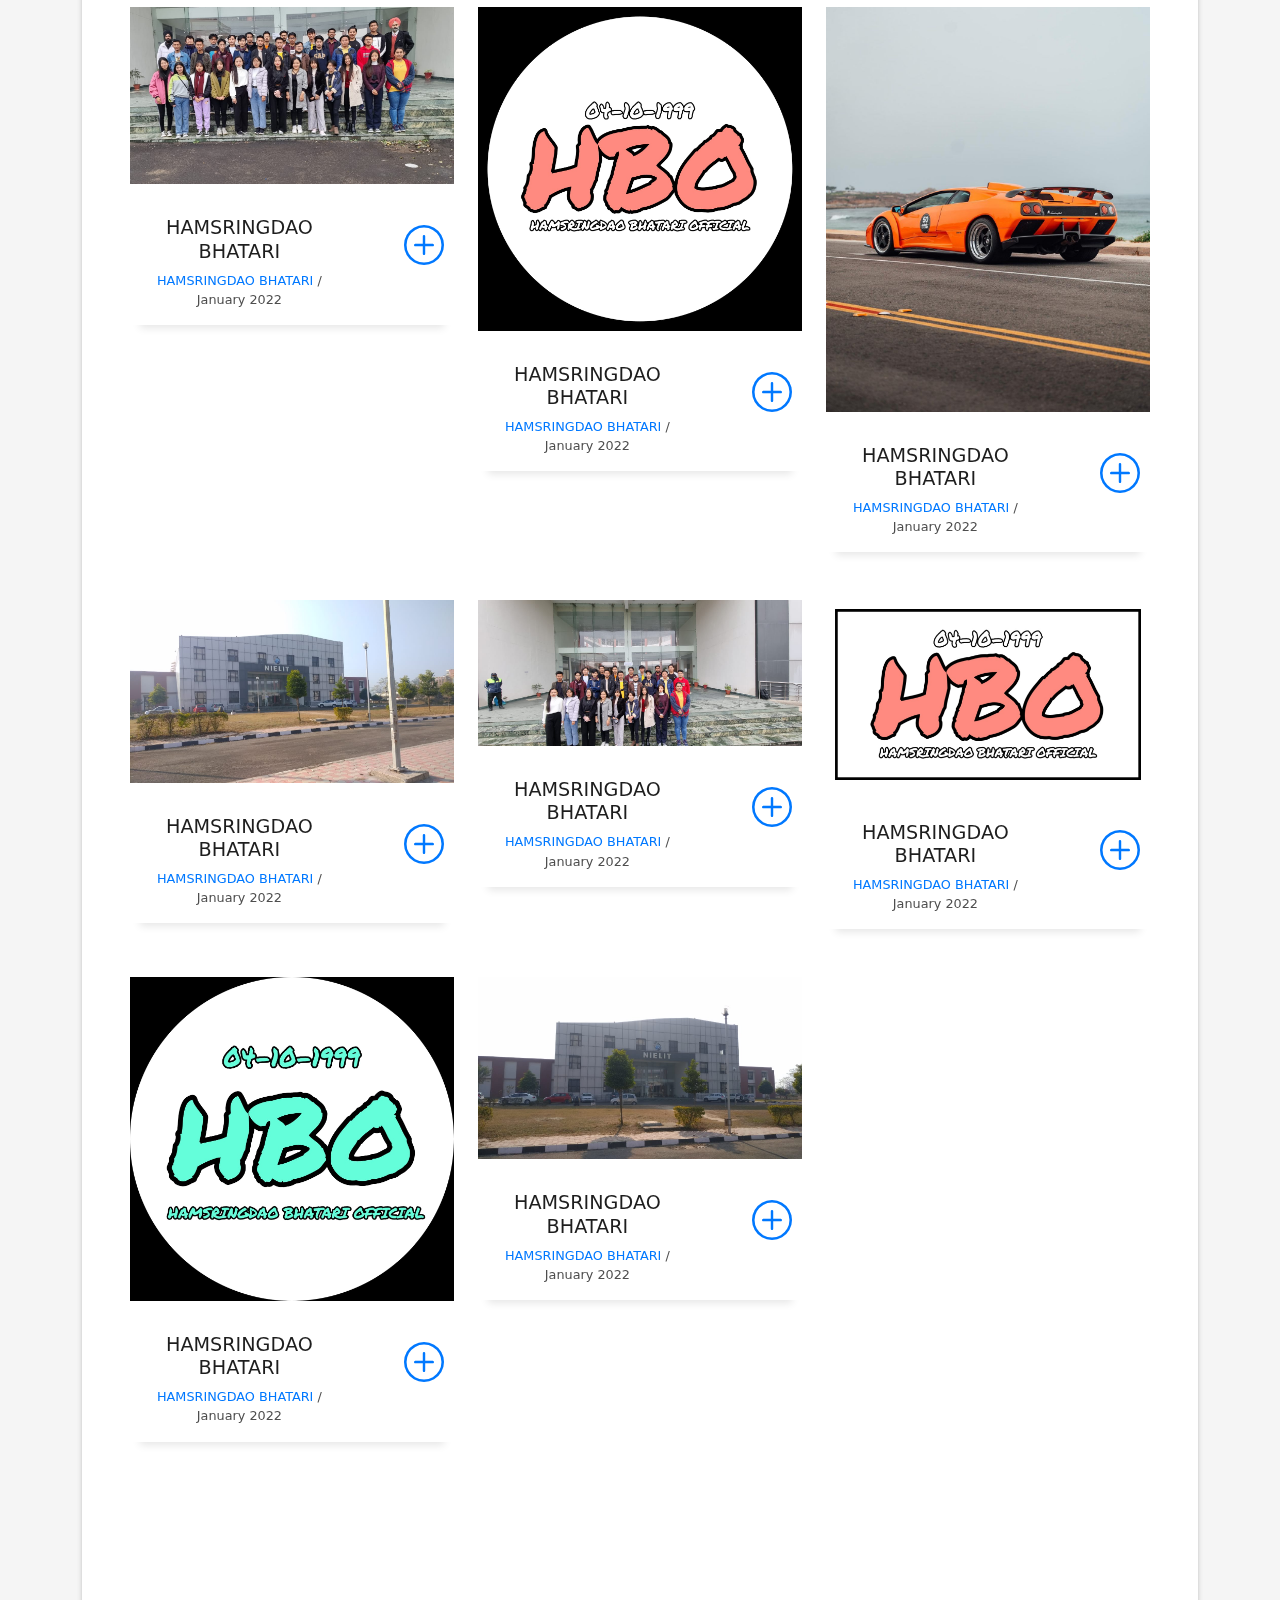
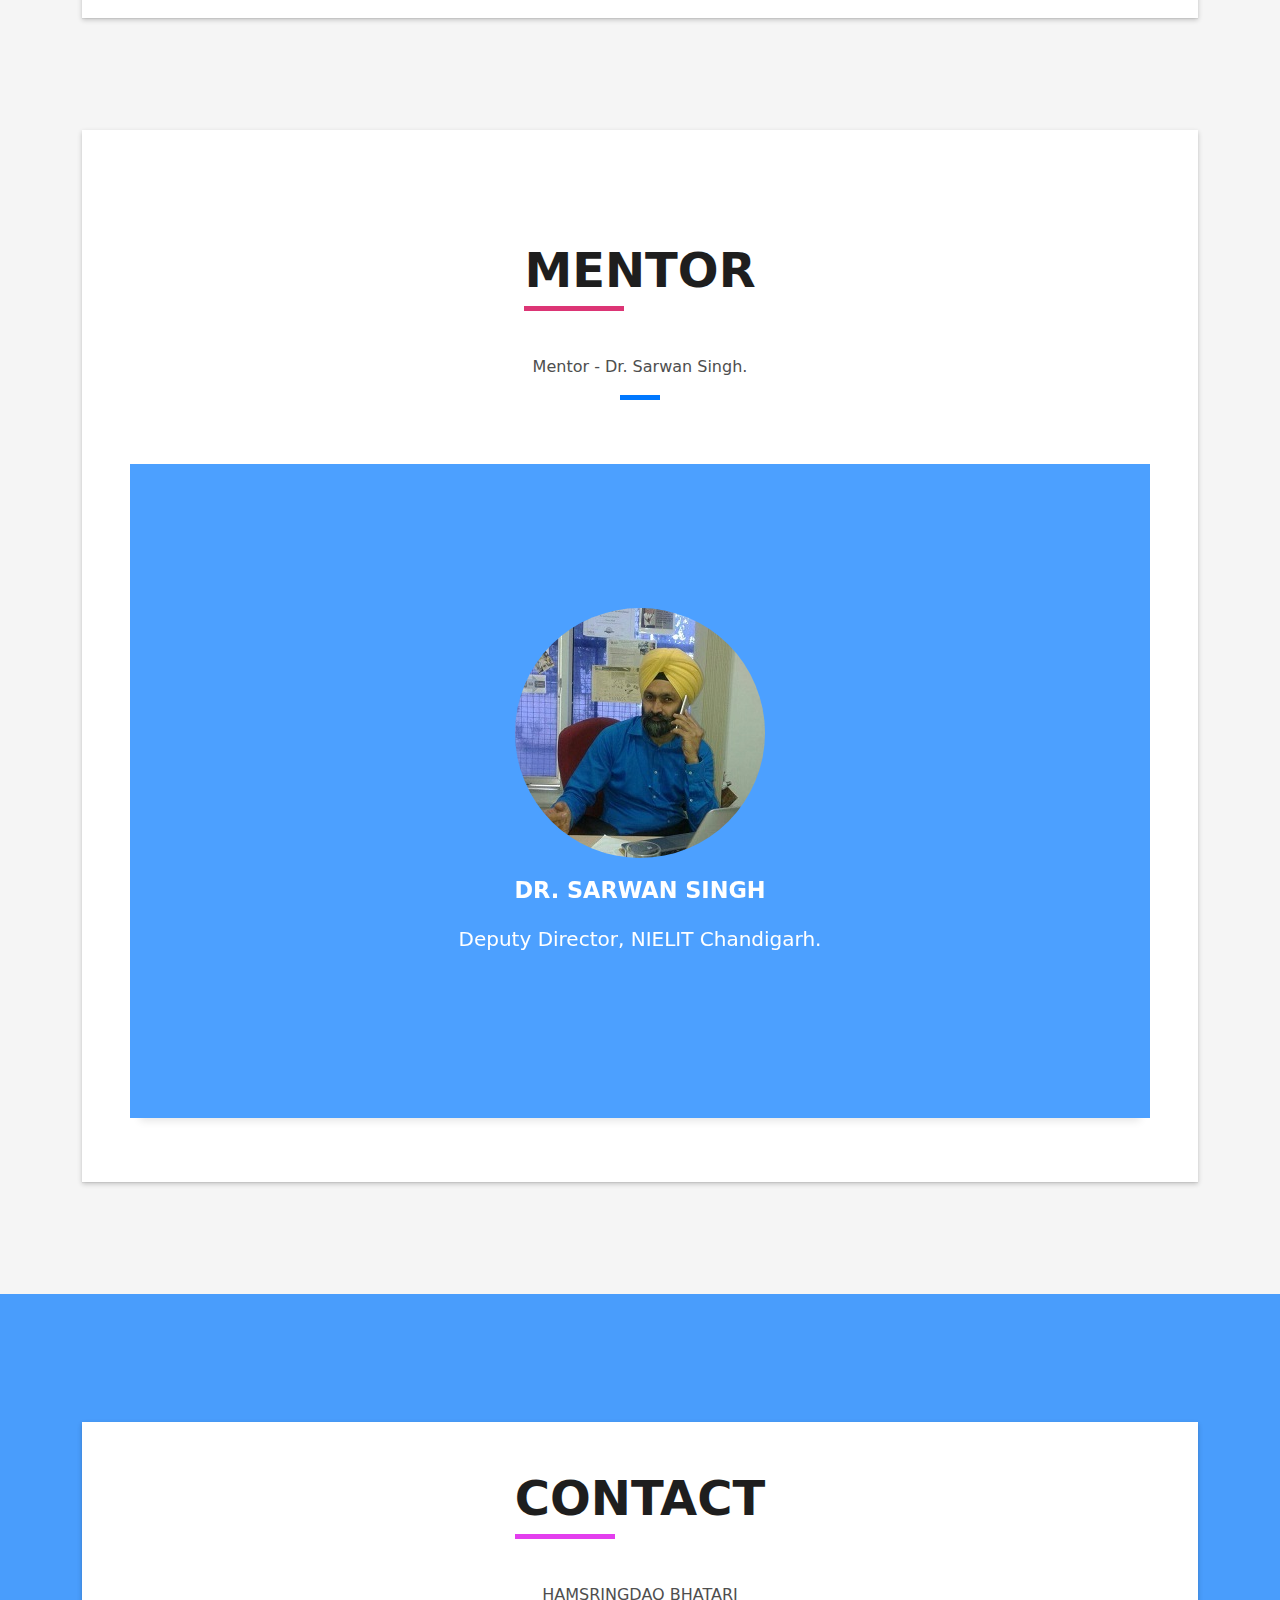
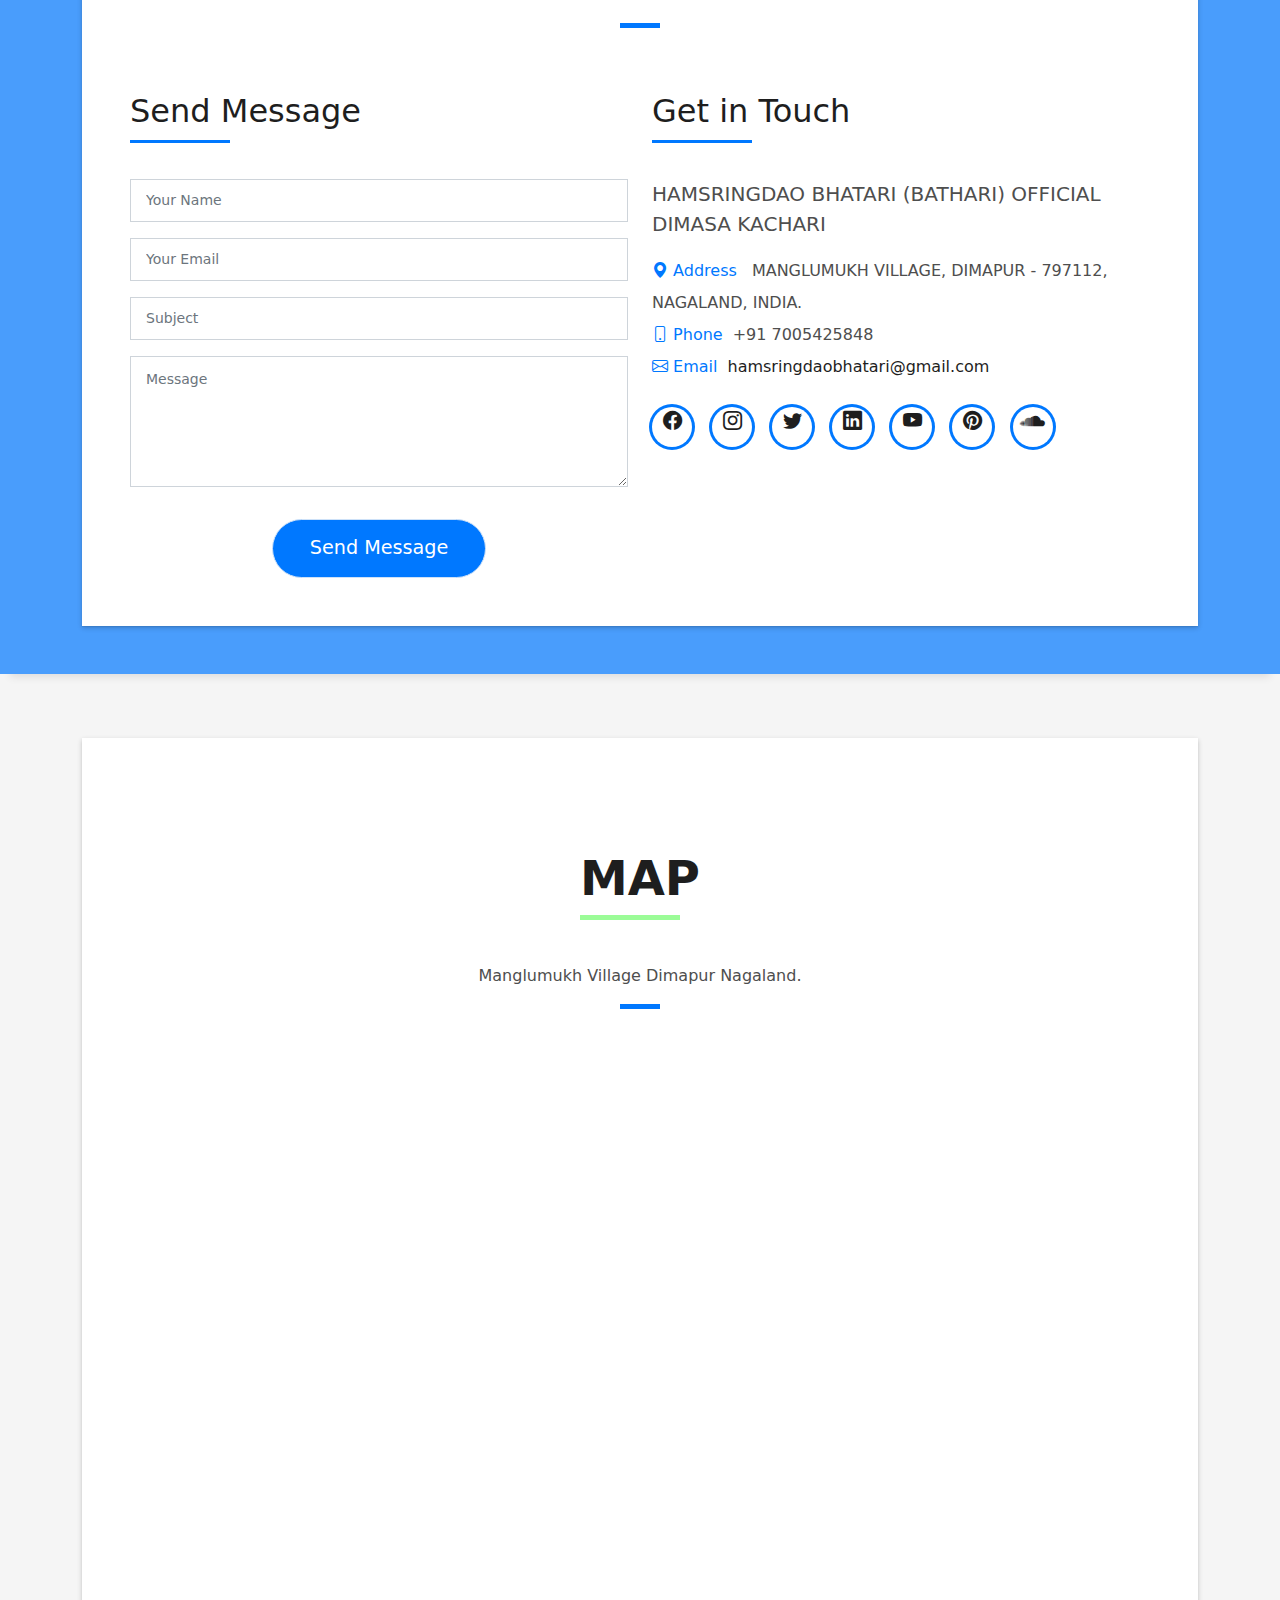
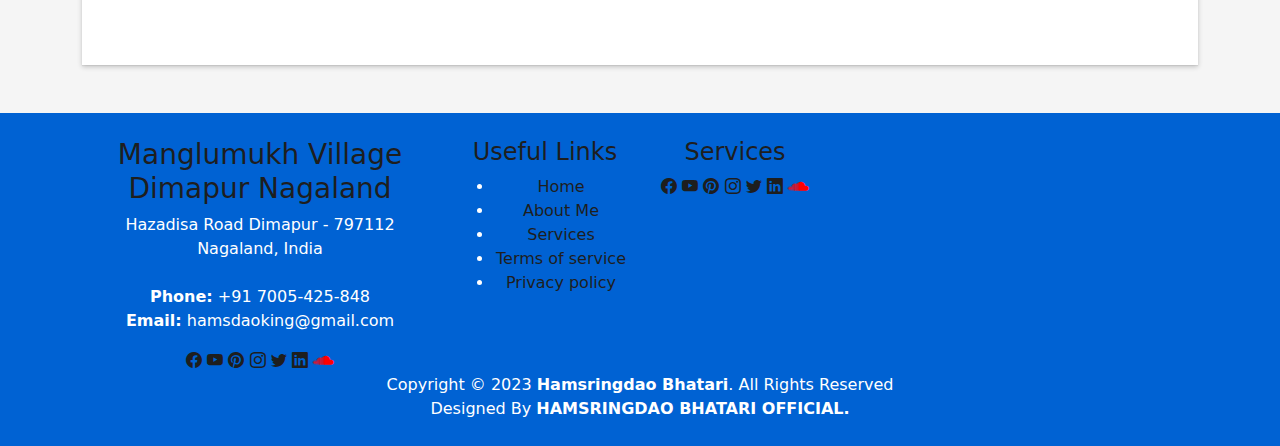
==== commit fcd68f95: "Add files via upload" ====
--- a/index.html
+++ b/index.html
@@ -437,6 +437,12 @@
                     <th><a href="https://hamsringdaobhatariofficial.github.io/">1. Hamsringdao Bhatari official</a><br><a href="https://hamsringdao.github.io/">2. Hamsringdao NIELIT</a></th>
                   </tr>
 
+                  <tr>
+                    <th>11</th>
+                    <th>Gender <i class="fa fa-mars" style="color:green"></i></th>
+                    <th>Male</th>
+                  </tr>
+
                   
                   
                 </table>
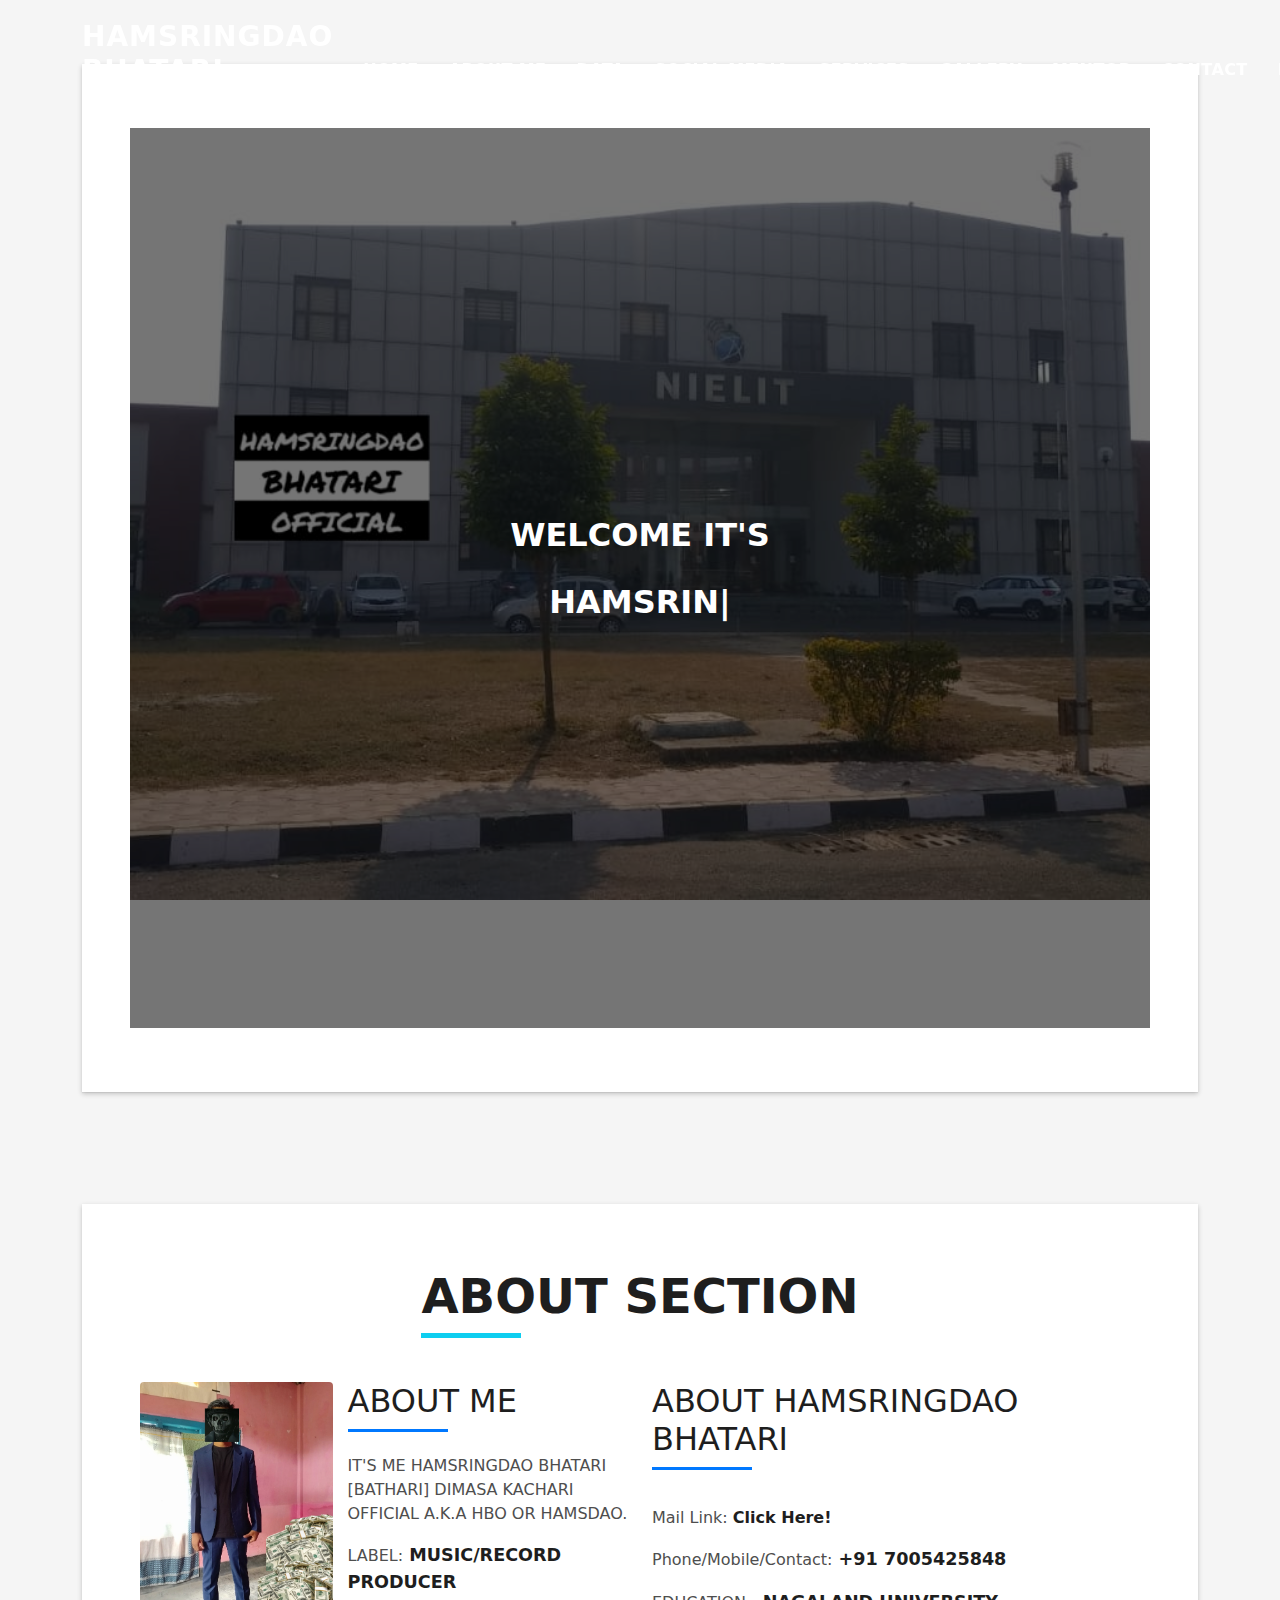
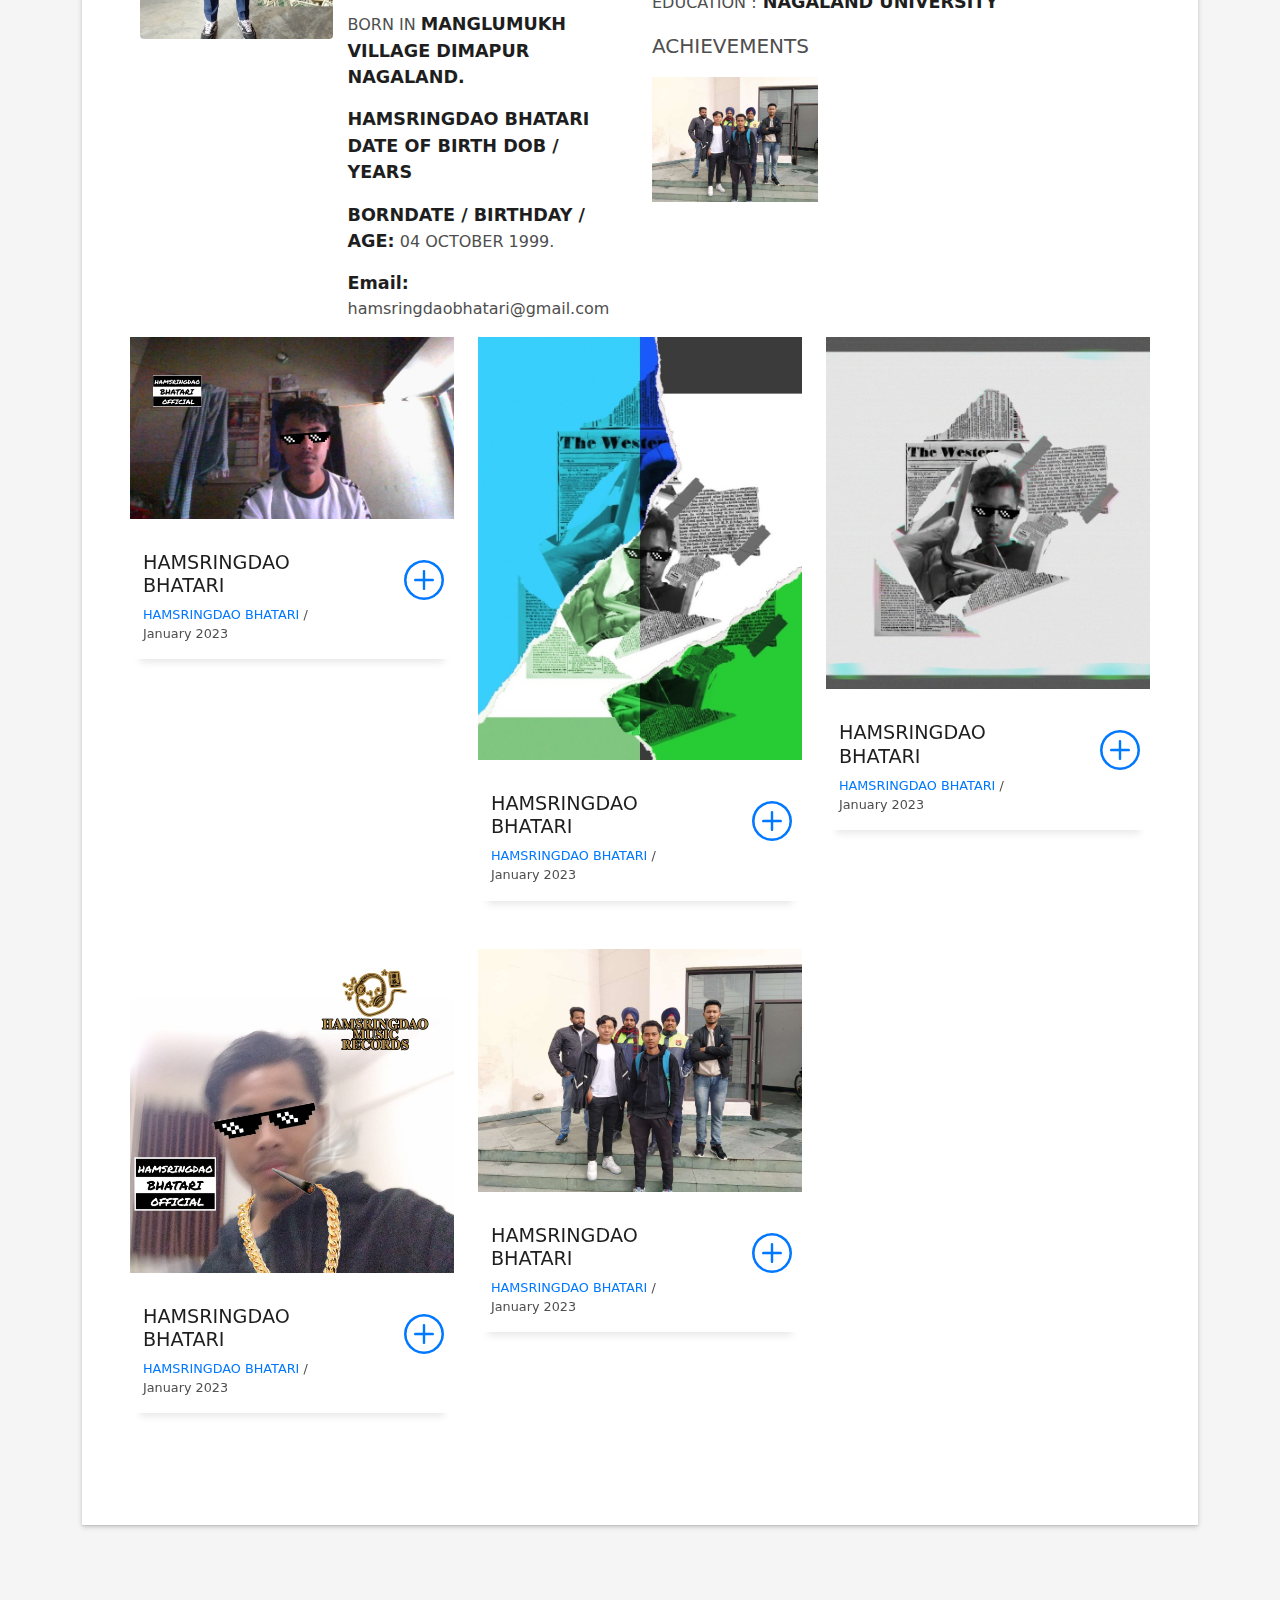
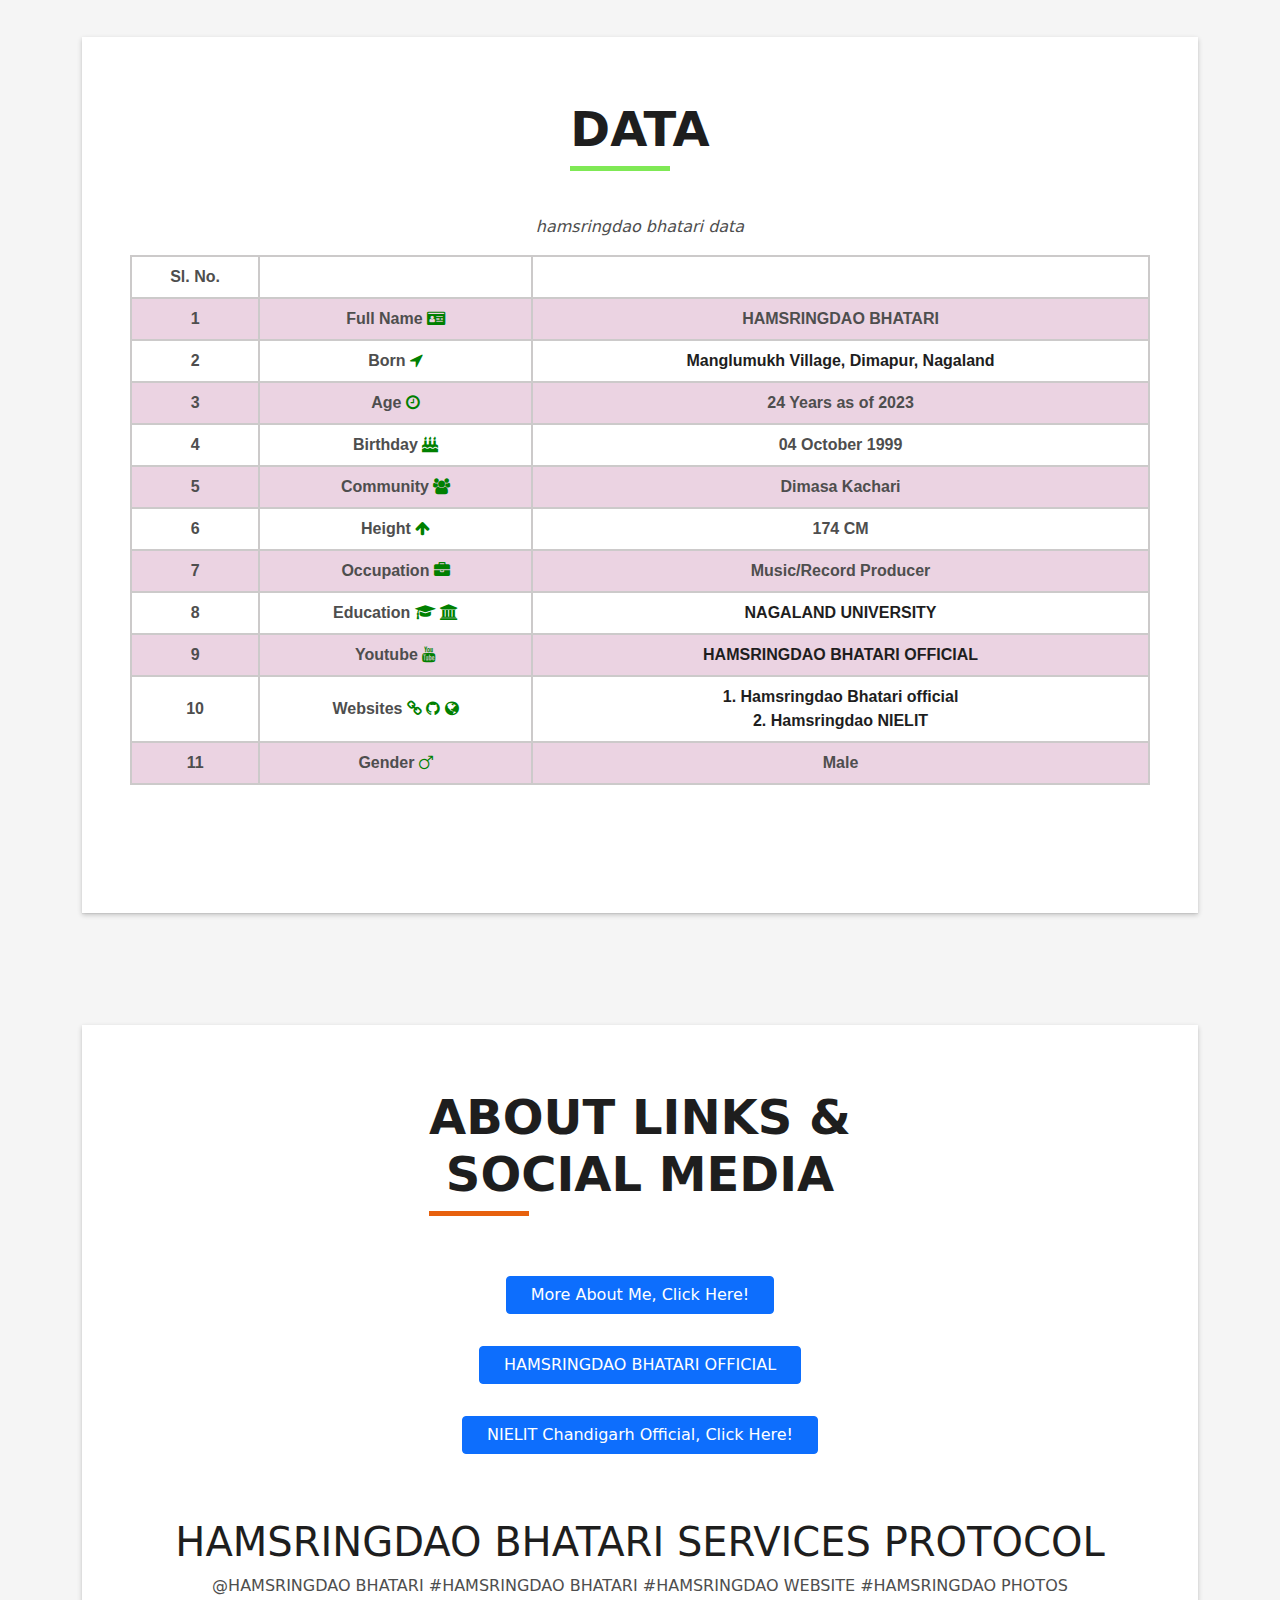
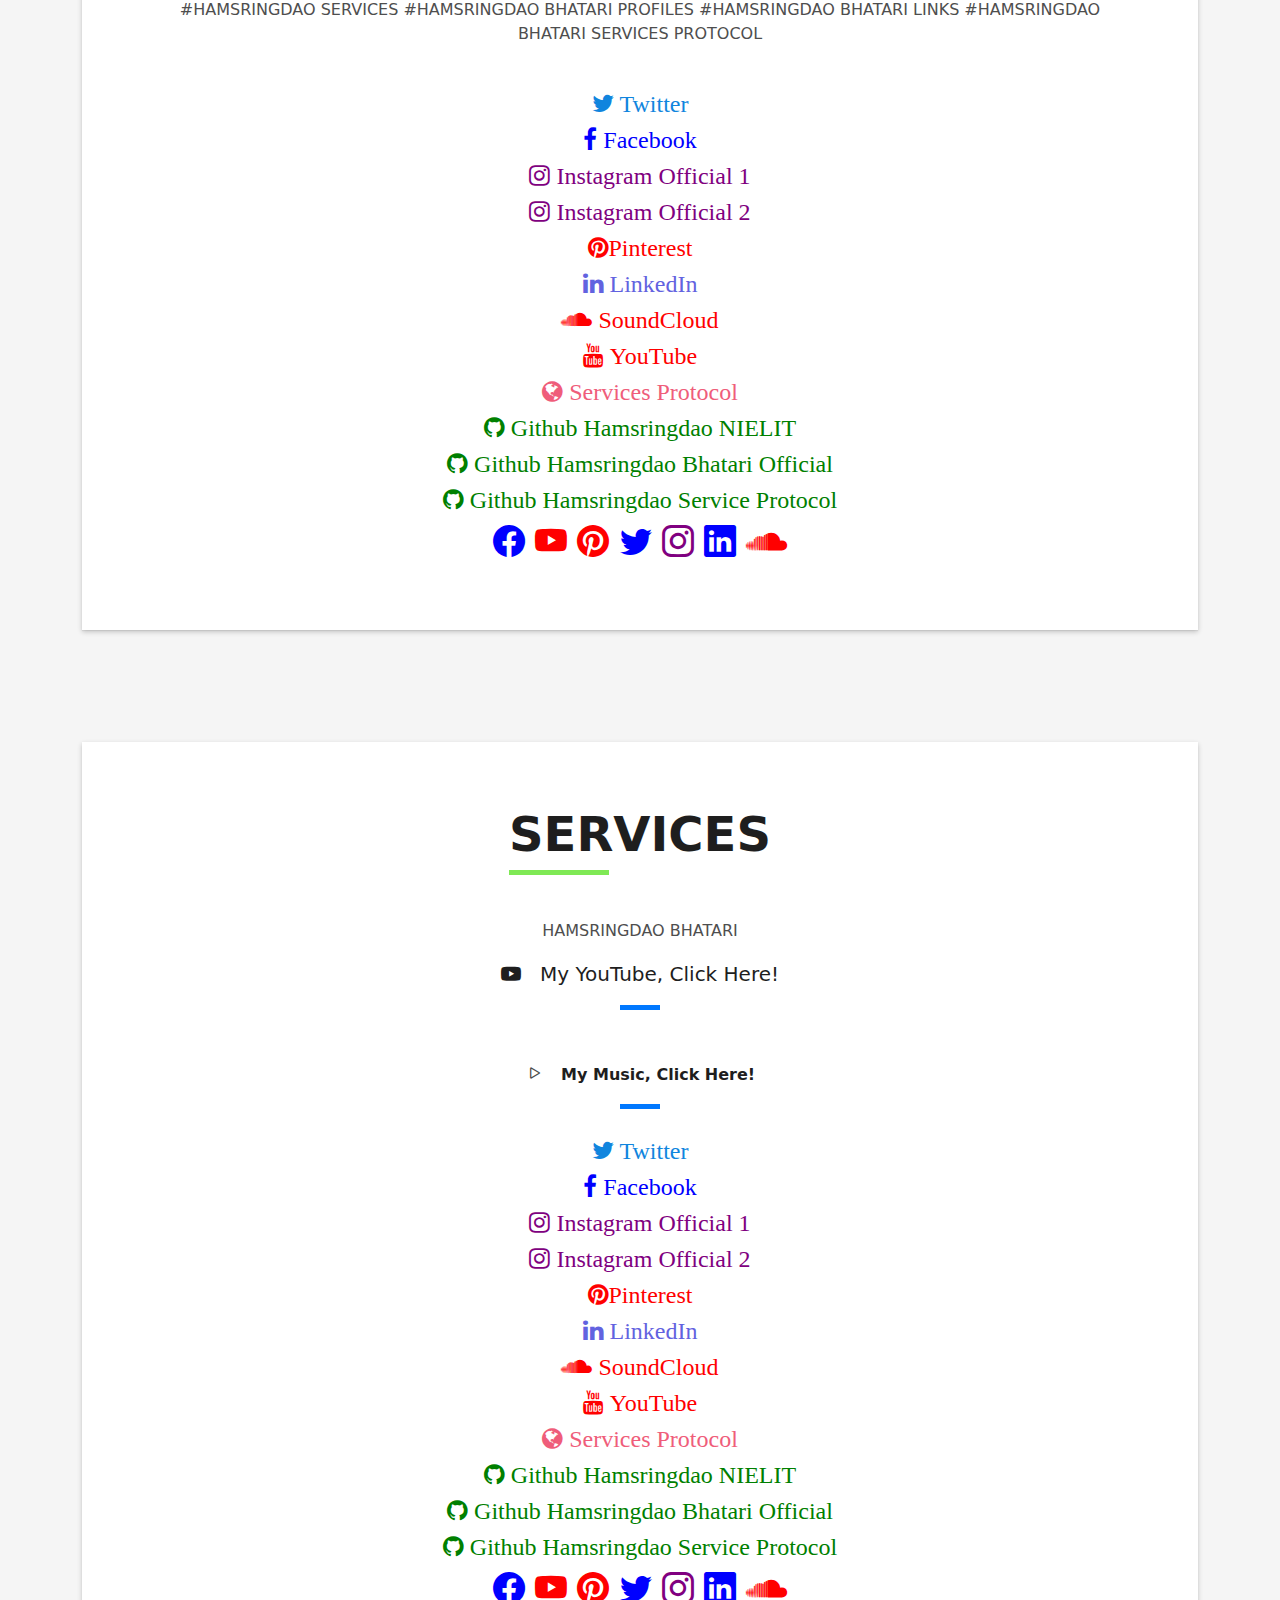
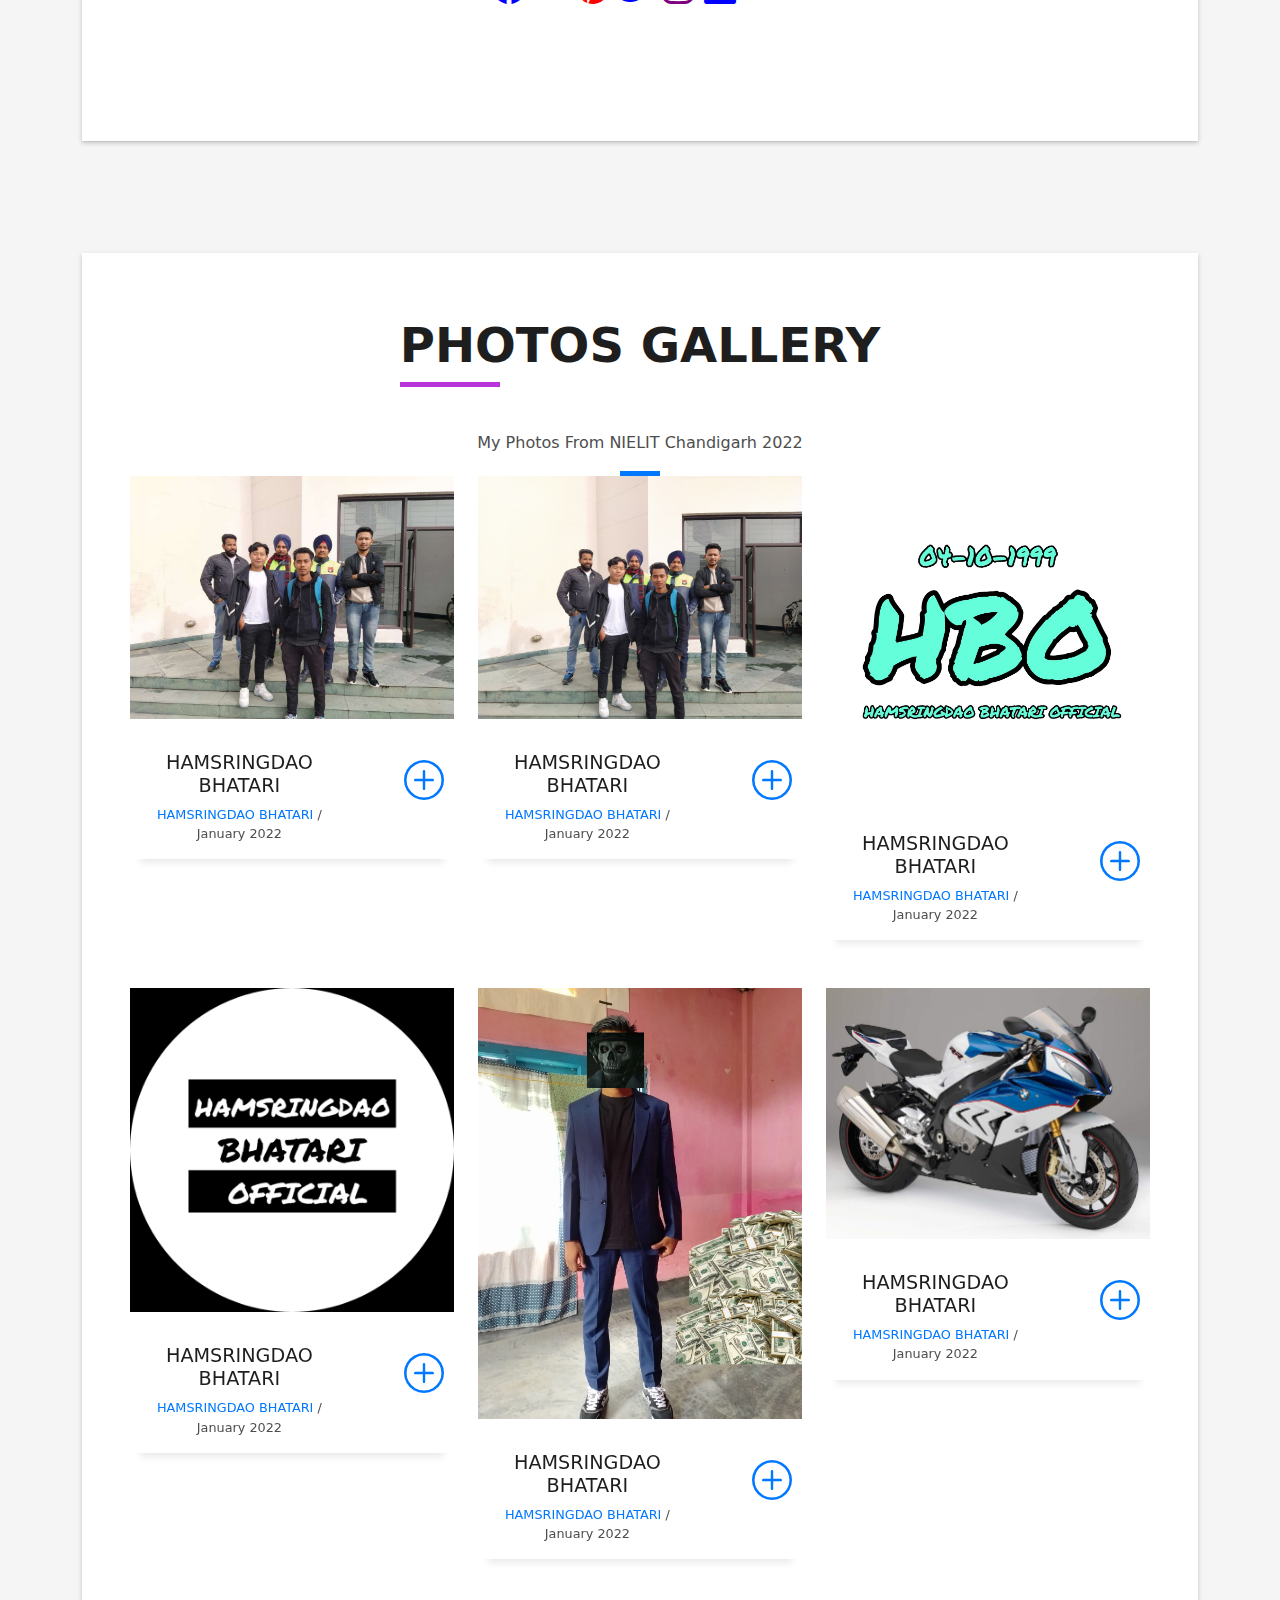
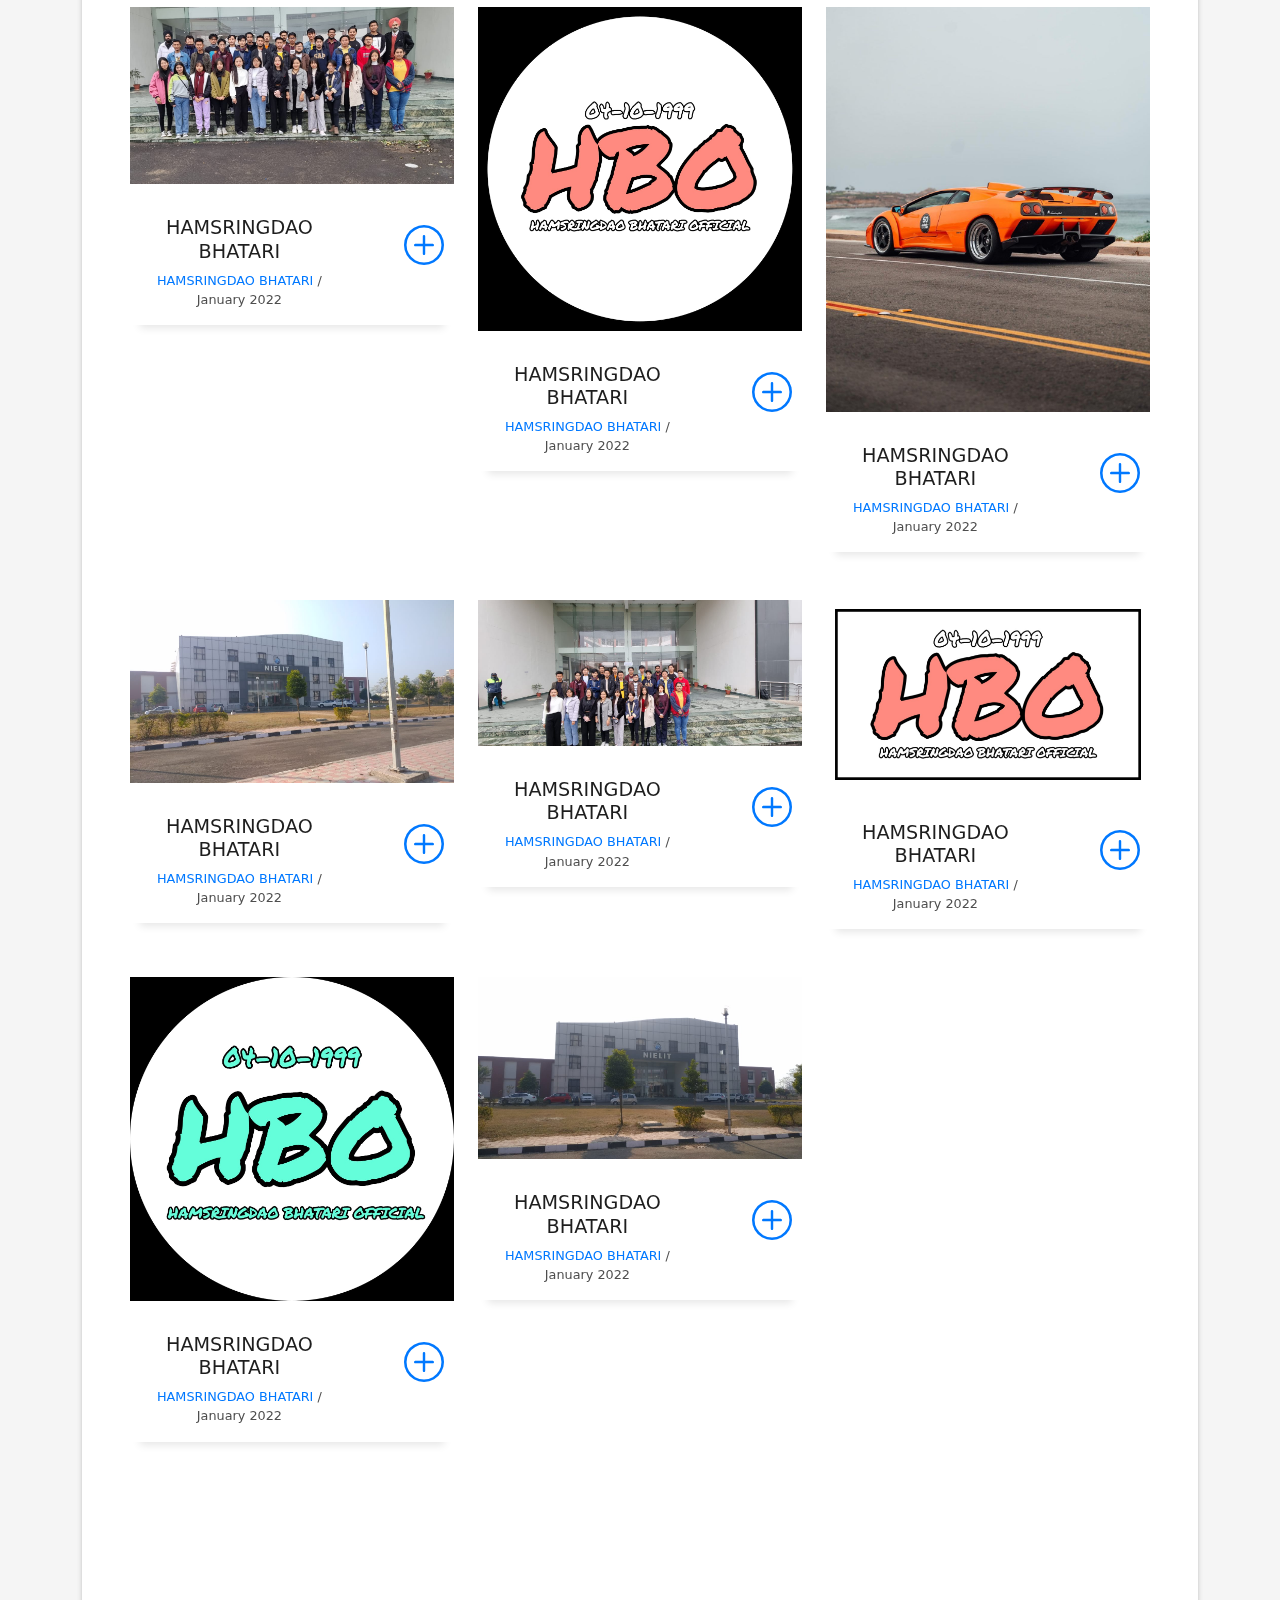
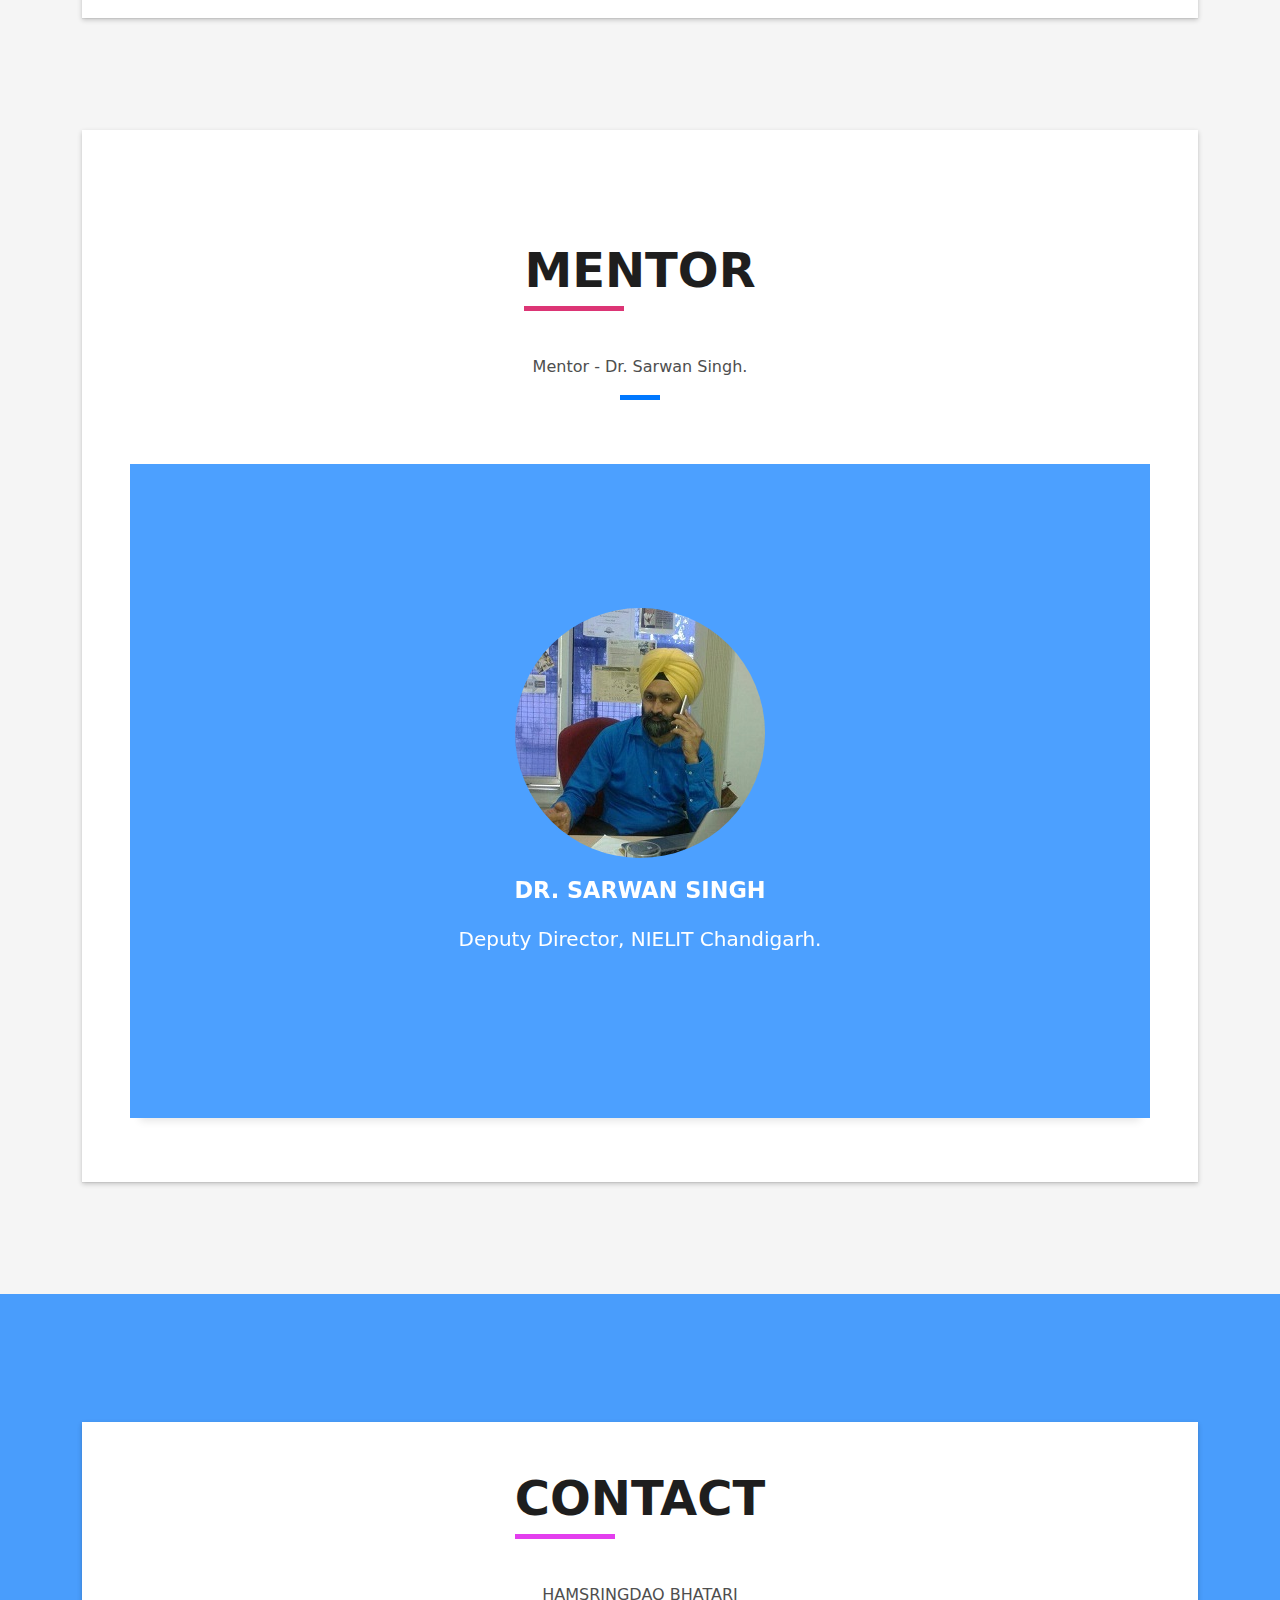
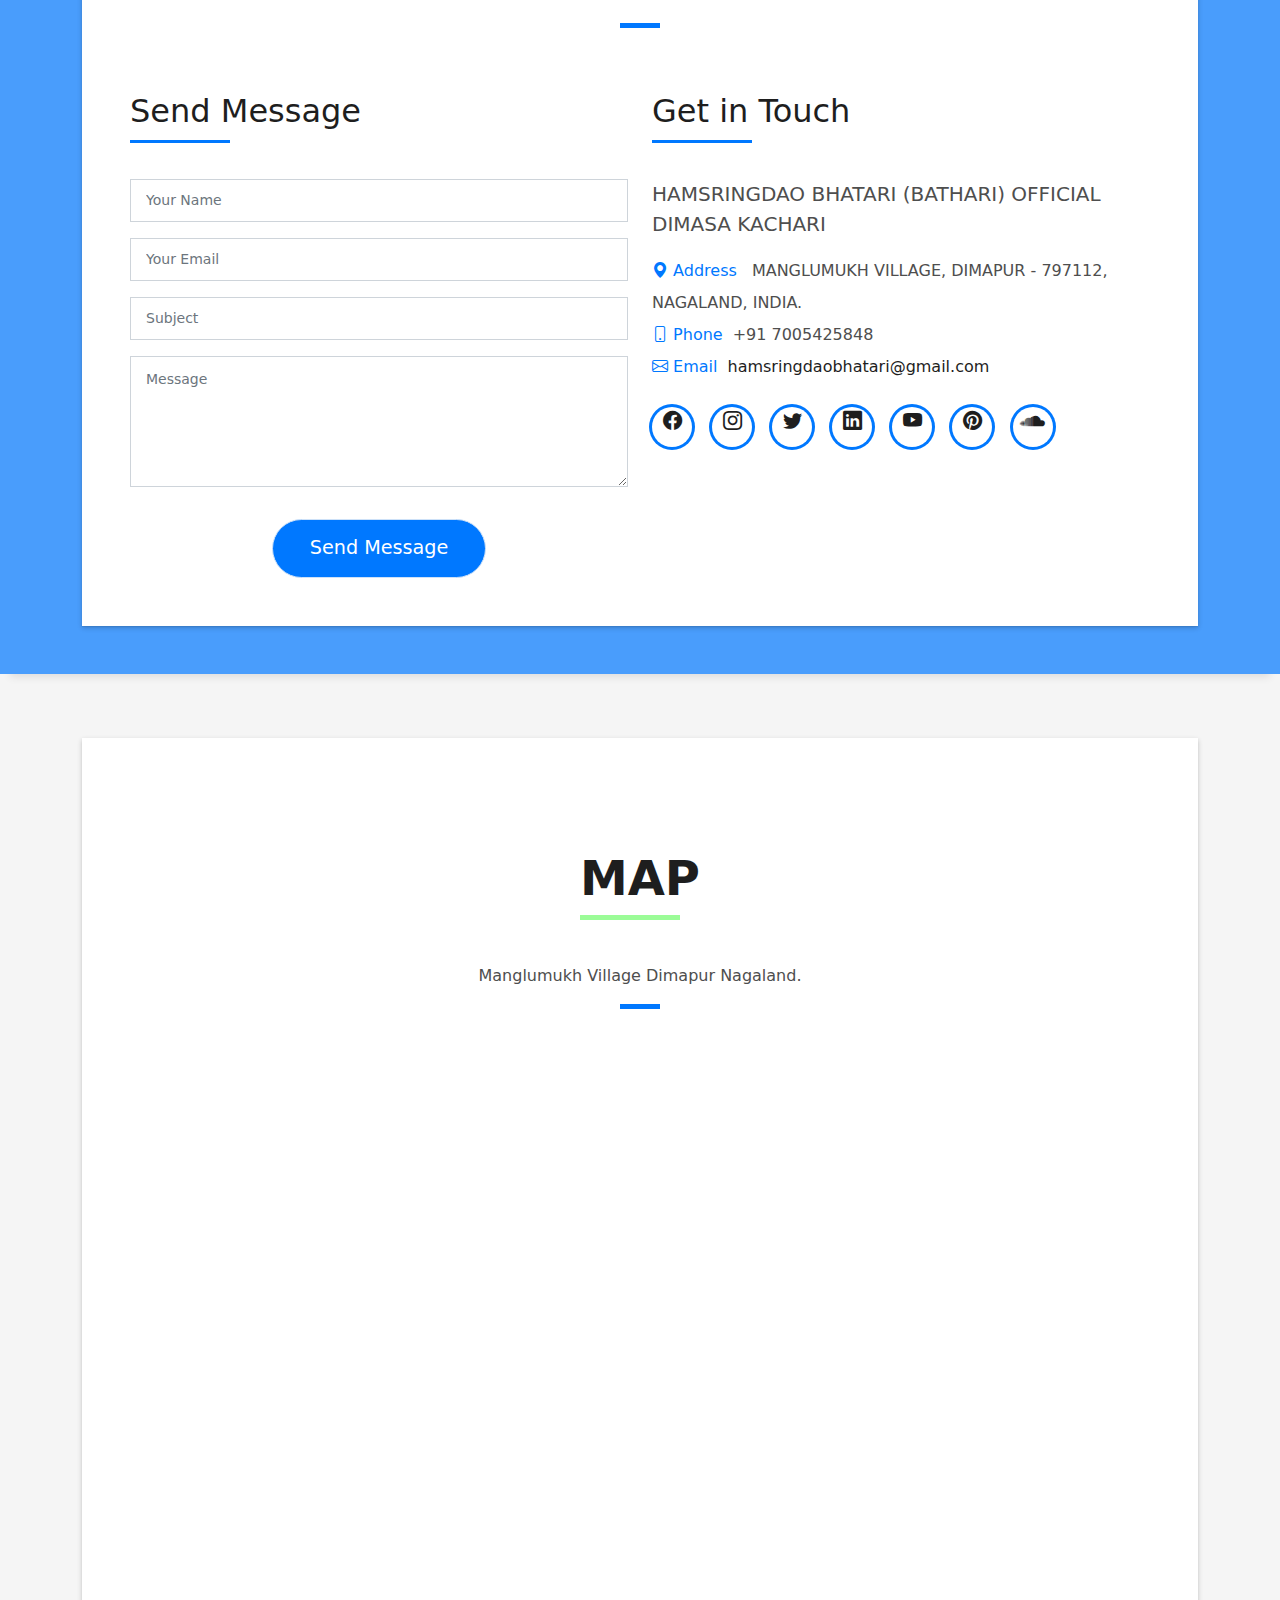
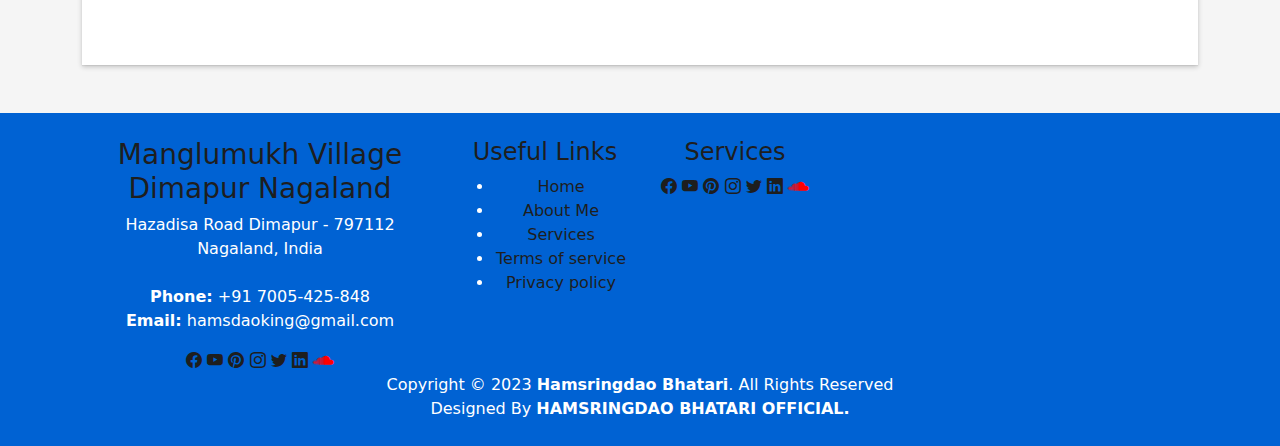
==== commit 63db2d1f: "Add files via upload" ====
--- a/index.html
+++ b/index.html
@@ -413,7 +413,7 @@
                   <tr>
                     <th>6</th>
                     <th>Height <i class="fa fa-arrow-up" style="color:green"></i></th>
-                    <th>173 CM</th>
+                    <th>174 CM</th>
                   </tr>
                   <tr>
                     <th>7</th>
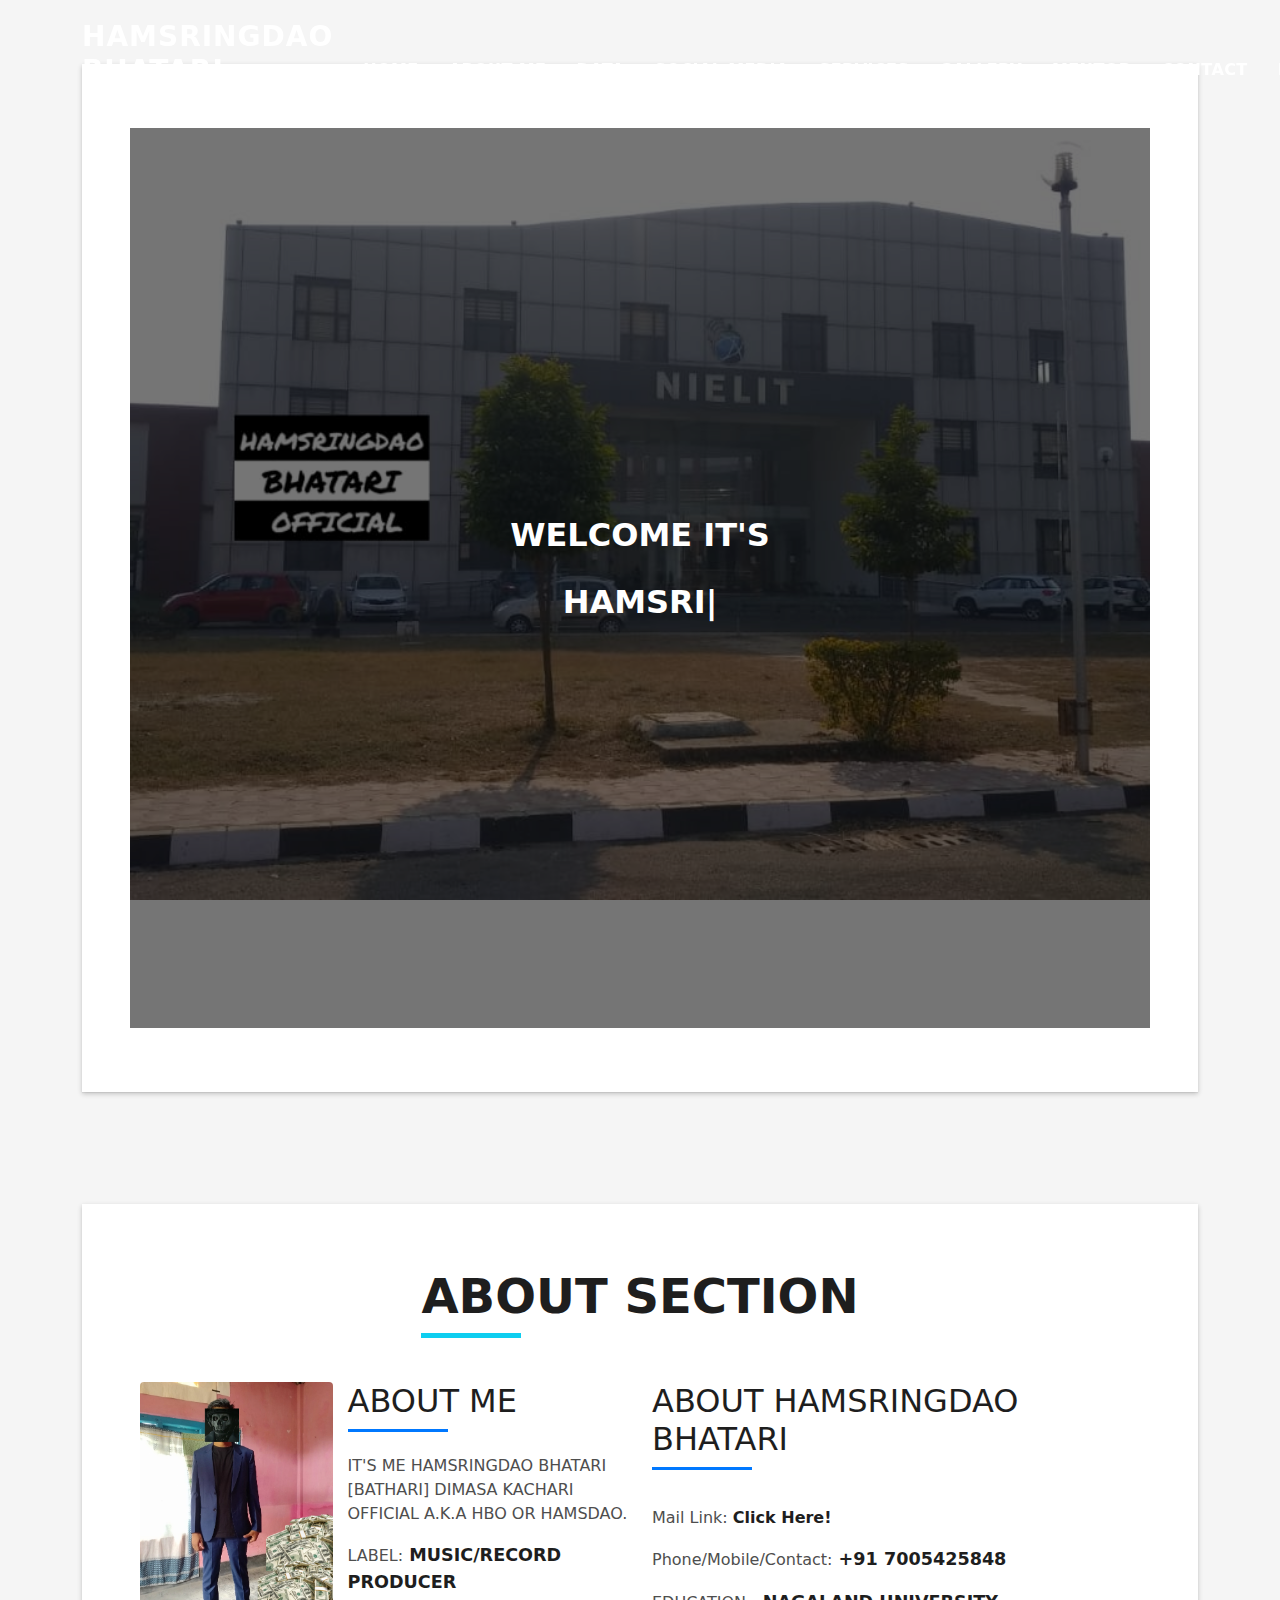
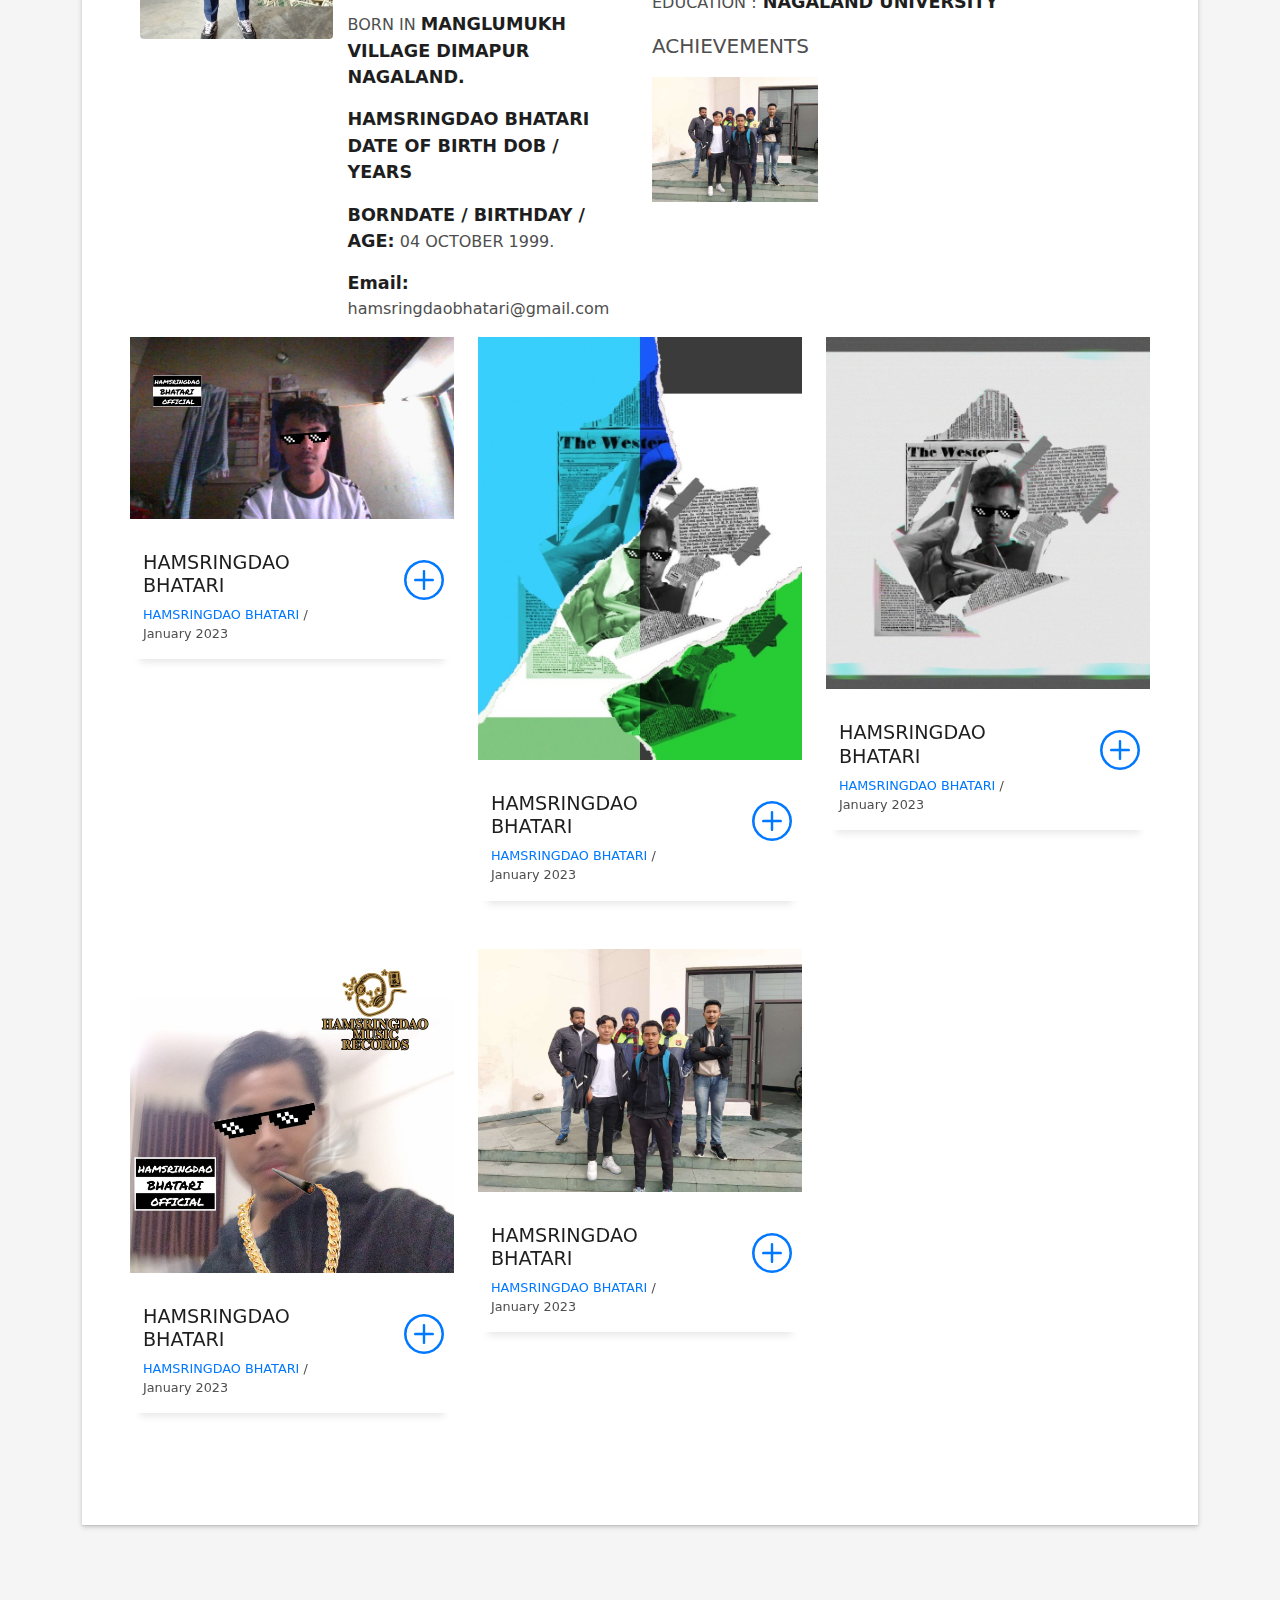
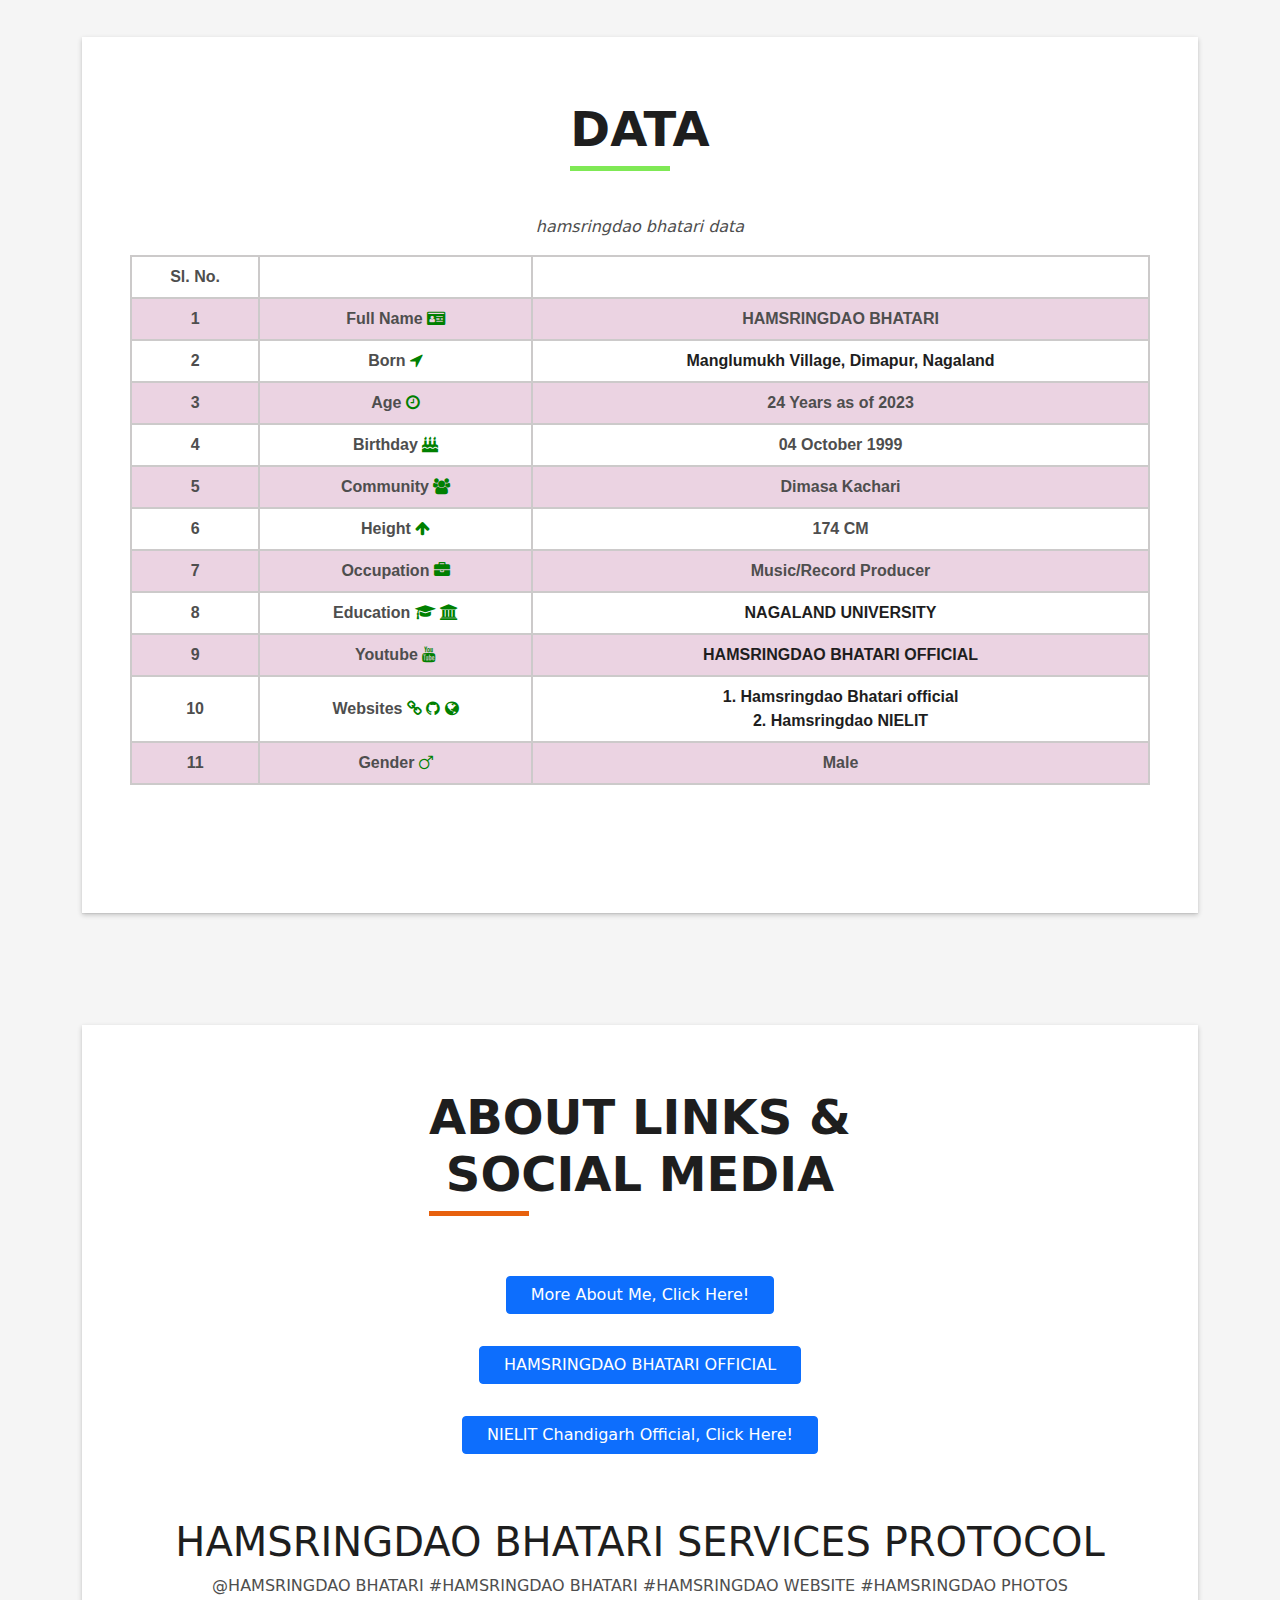
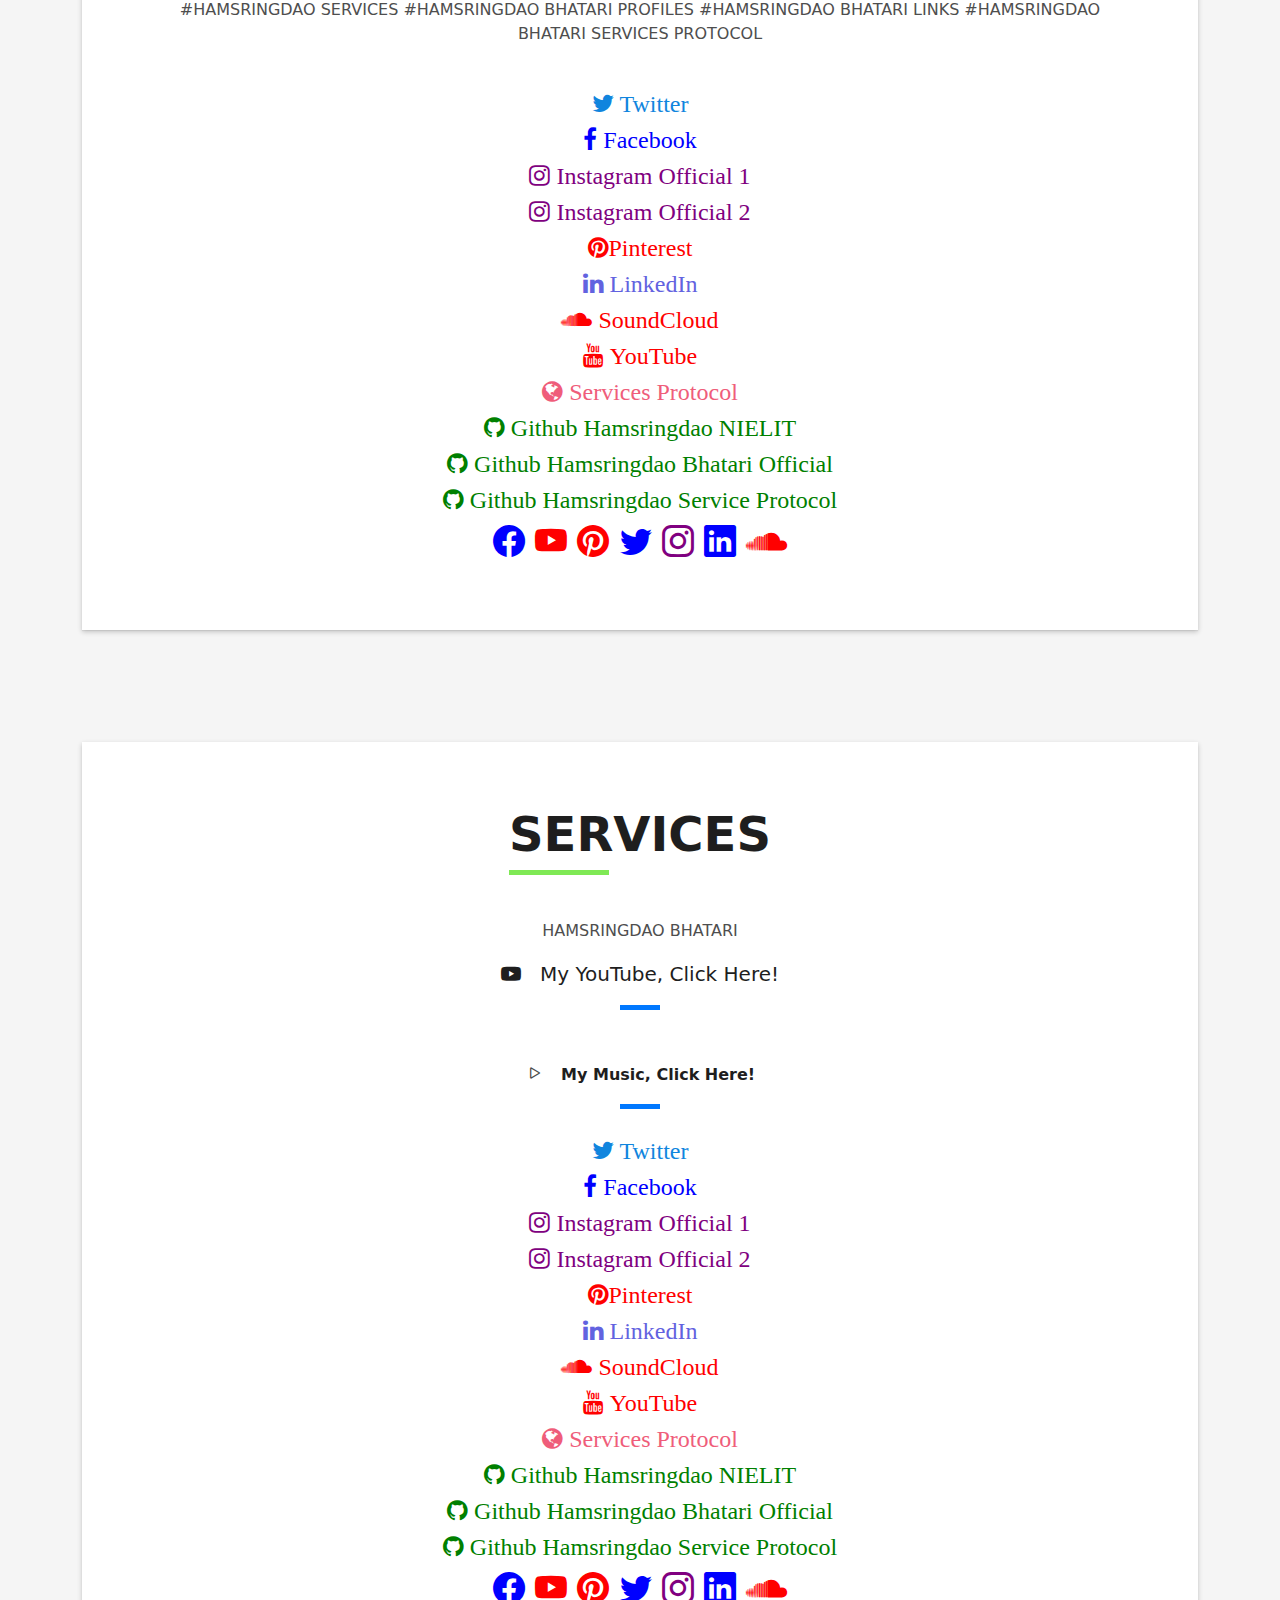
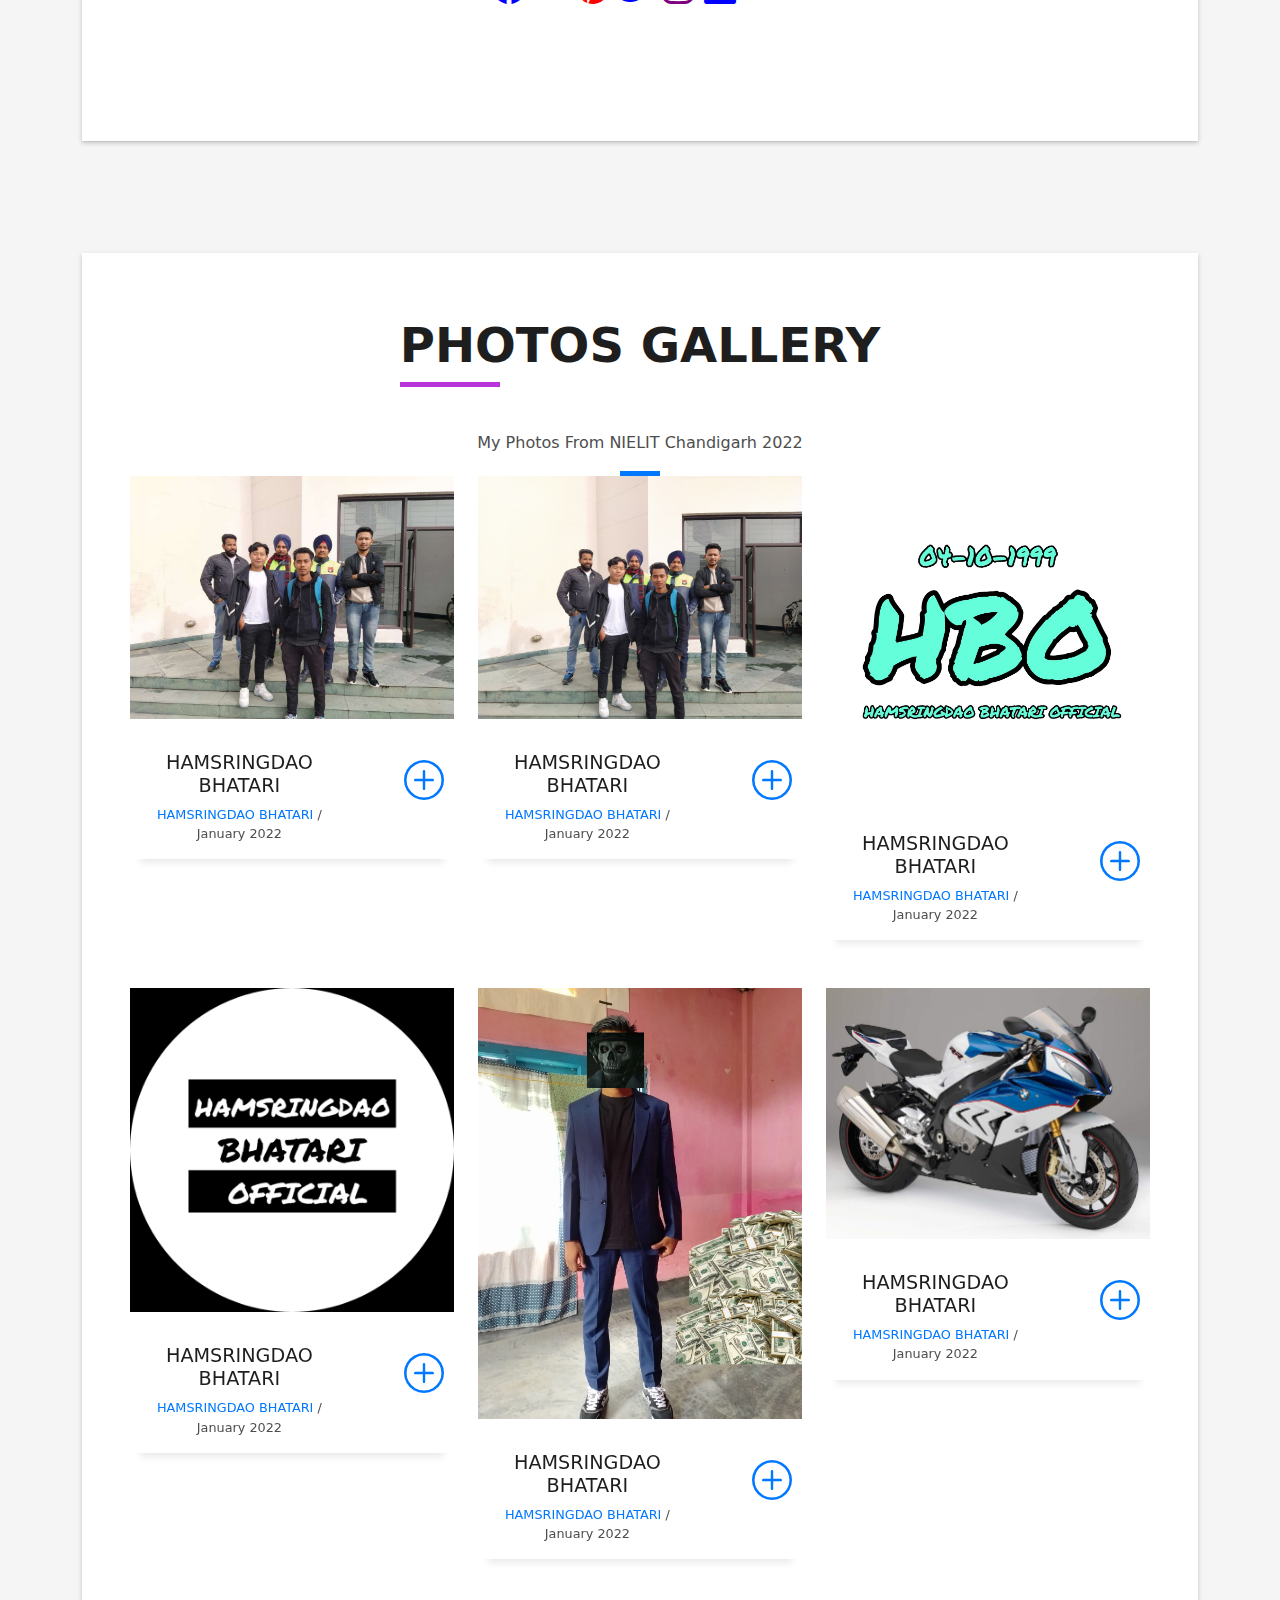
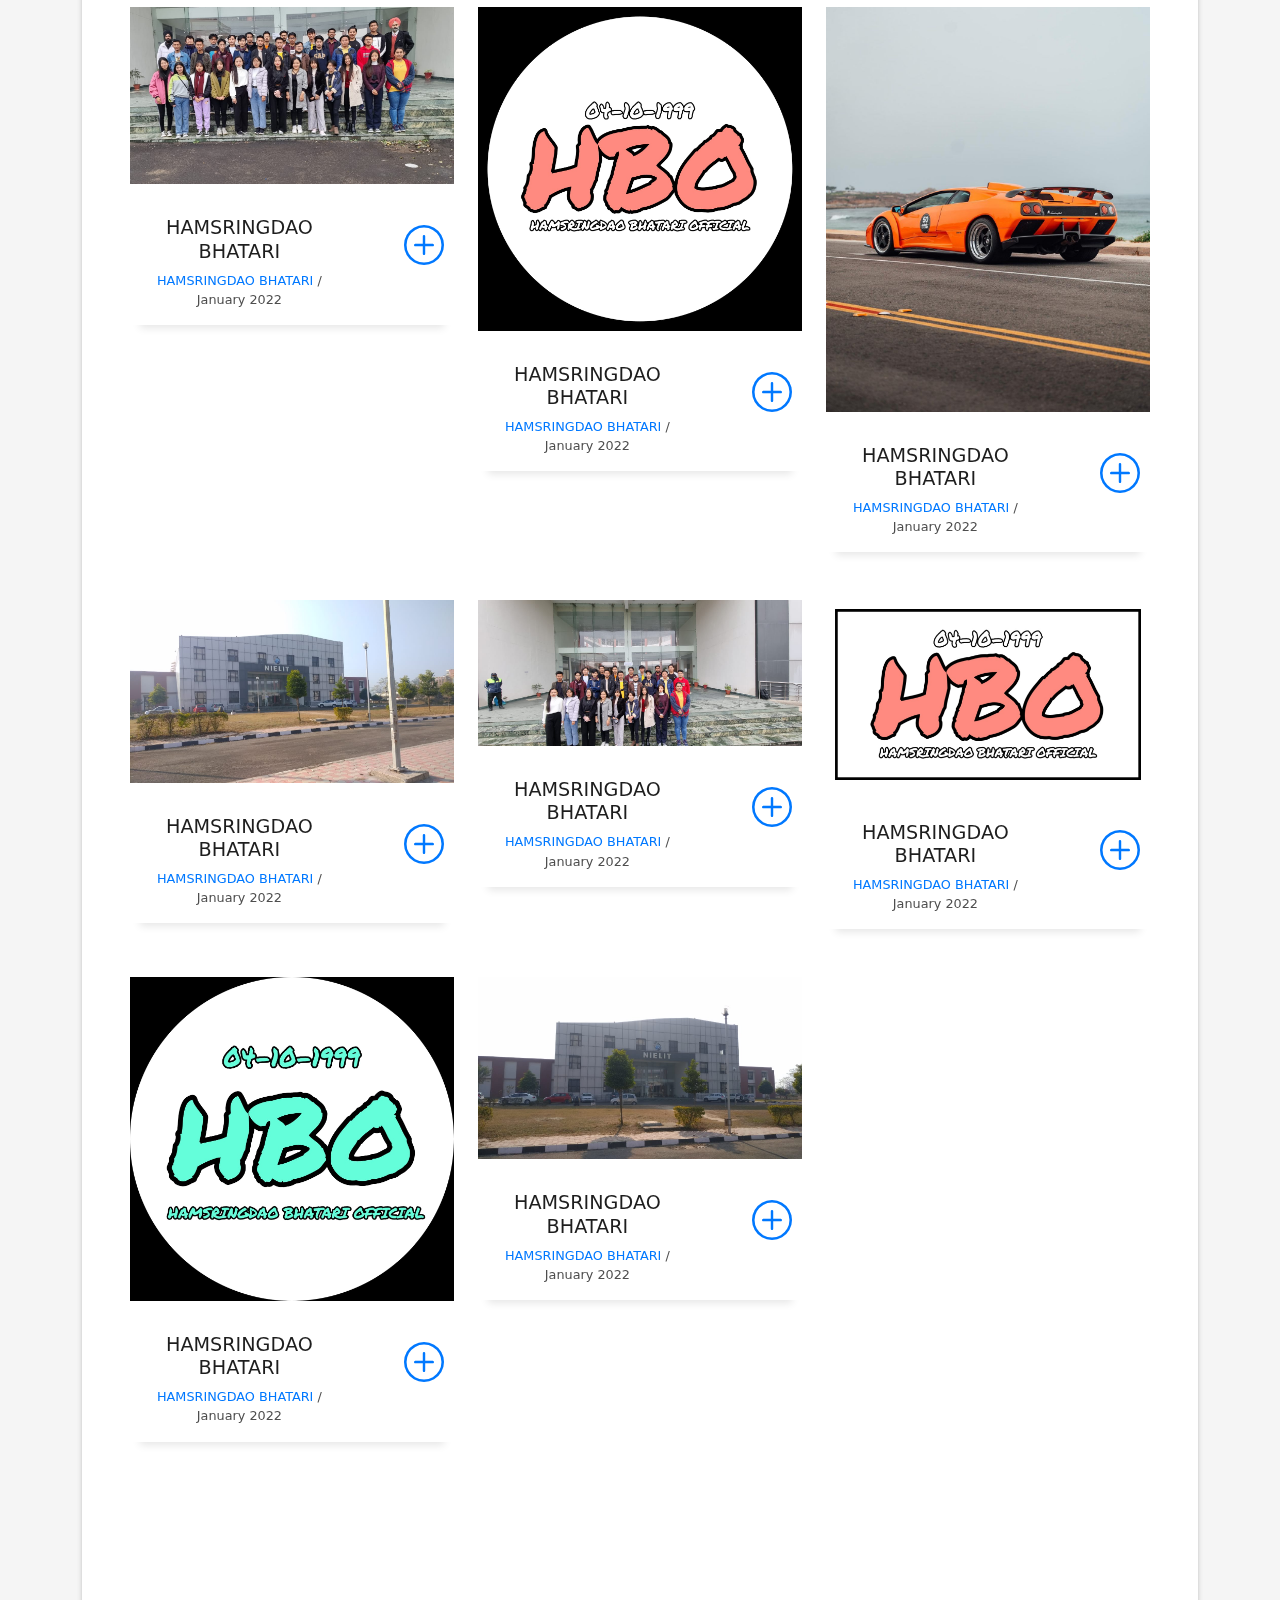
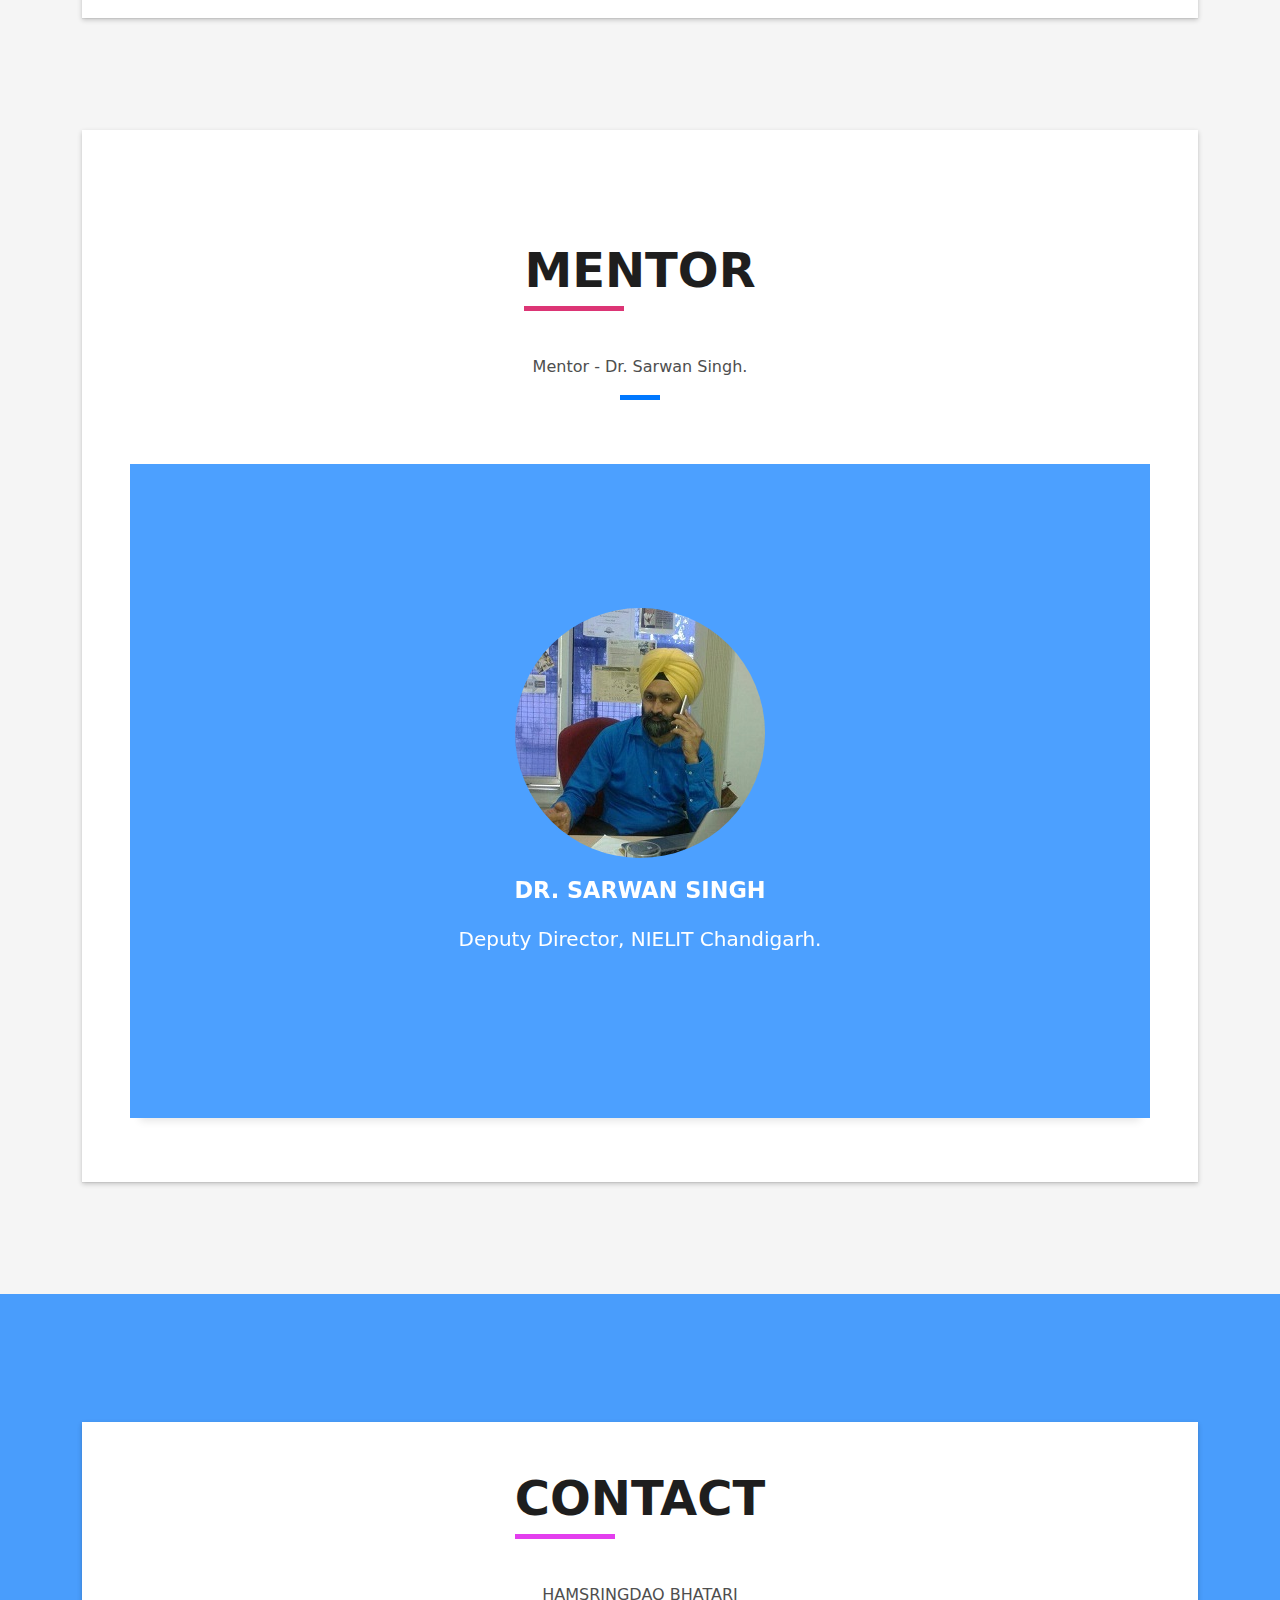
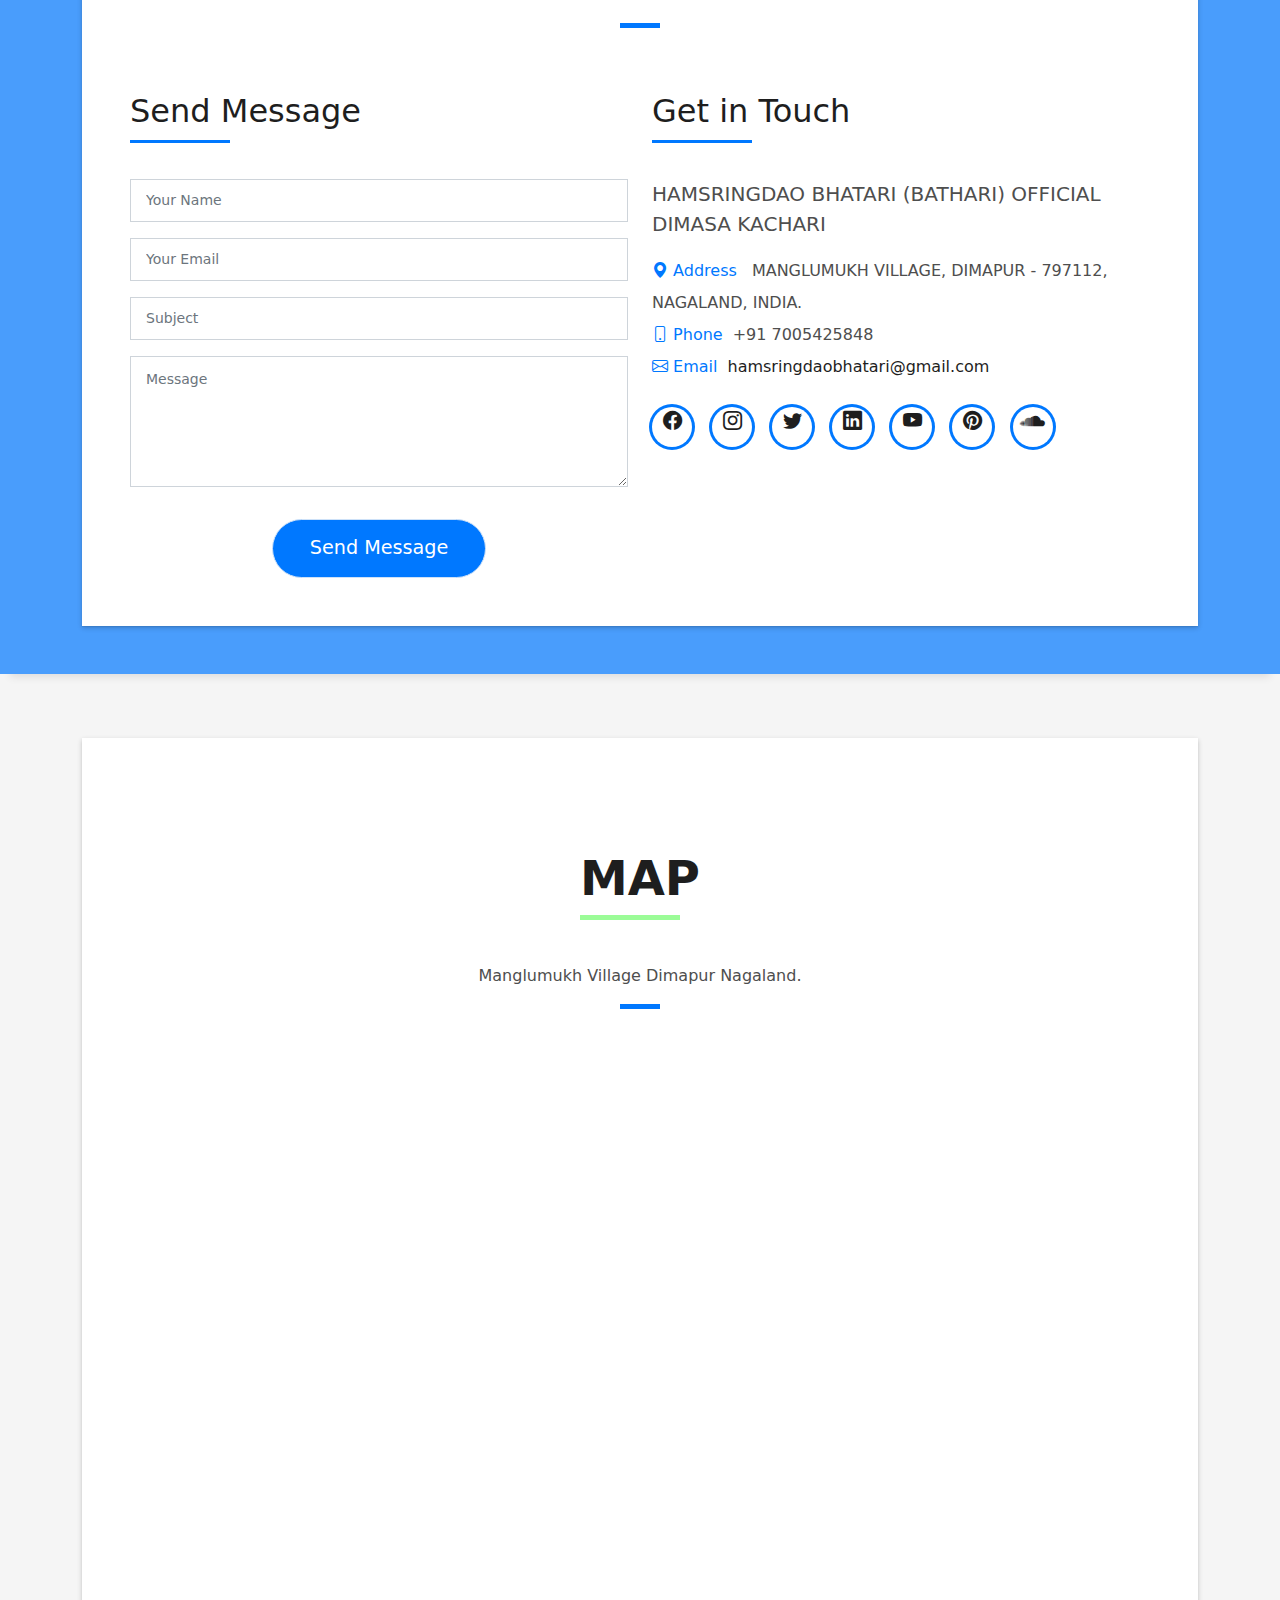
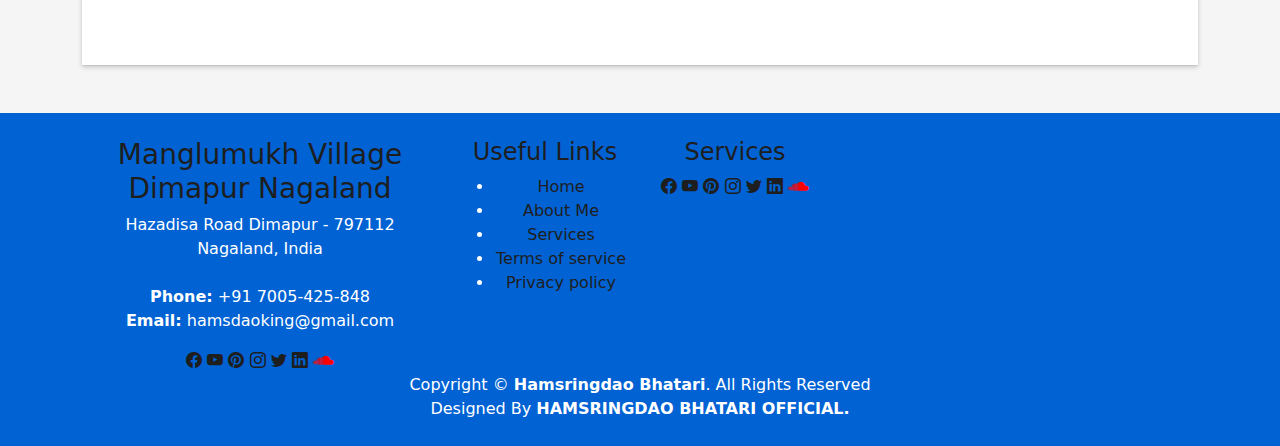
==== commit 3189edcc: "Add files via upload" ====
--- a/index.html
+++ b/index.html
@@ -1648,7 +1648,7 @@
       <div class="row">
         <div class="col-sm-12">
           <div class="copyright-box">
-            Copyright &copy; 2023 <strong><span>Hamsringdao Bhatari</span></strong>. All Rights Reserved
+            Copyright &copy; <strong><span>Hamsringdao Bhatari</span></strong>. All Rights Reserved
             <div class="credits">
              
               Designed By <a href="https://hamsringdaobhatariofficial.github.io/" ><strong>HAMSRINGDAO BHATARI OFFICIAL.</strong></a>
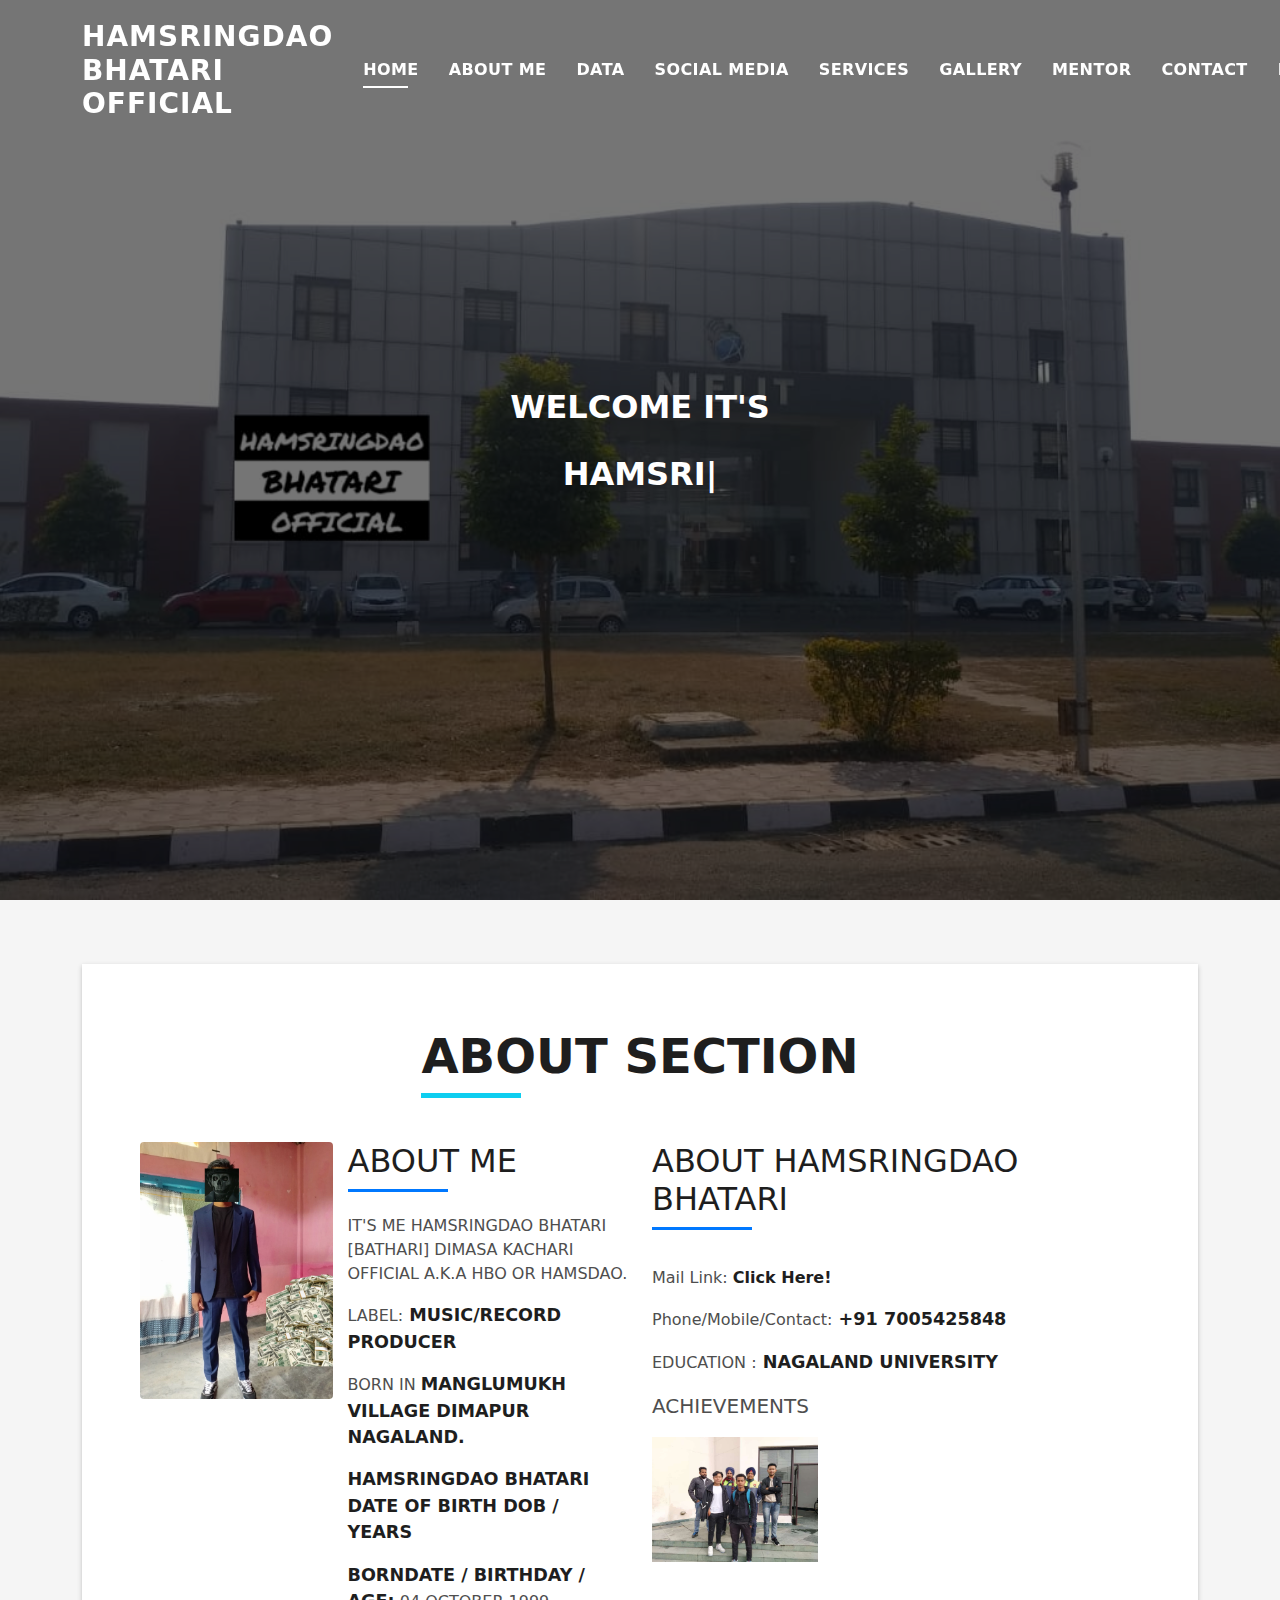
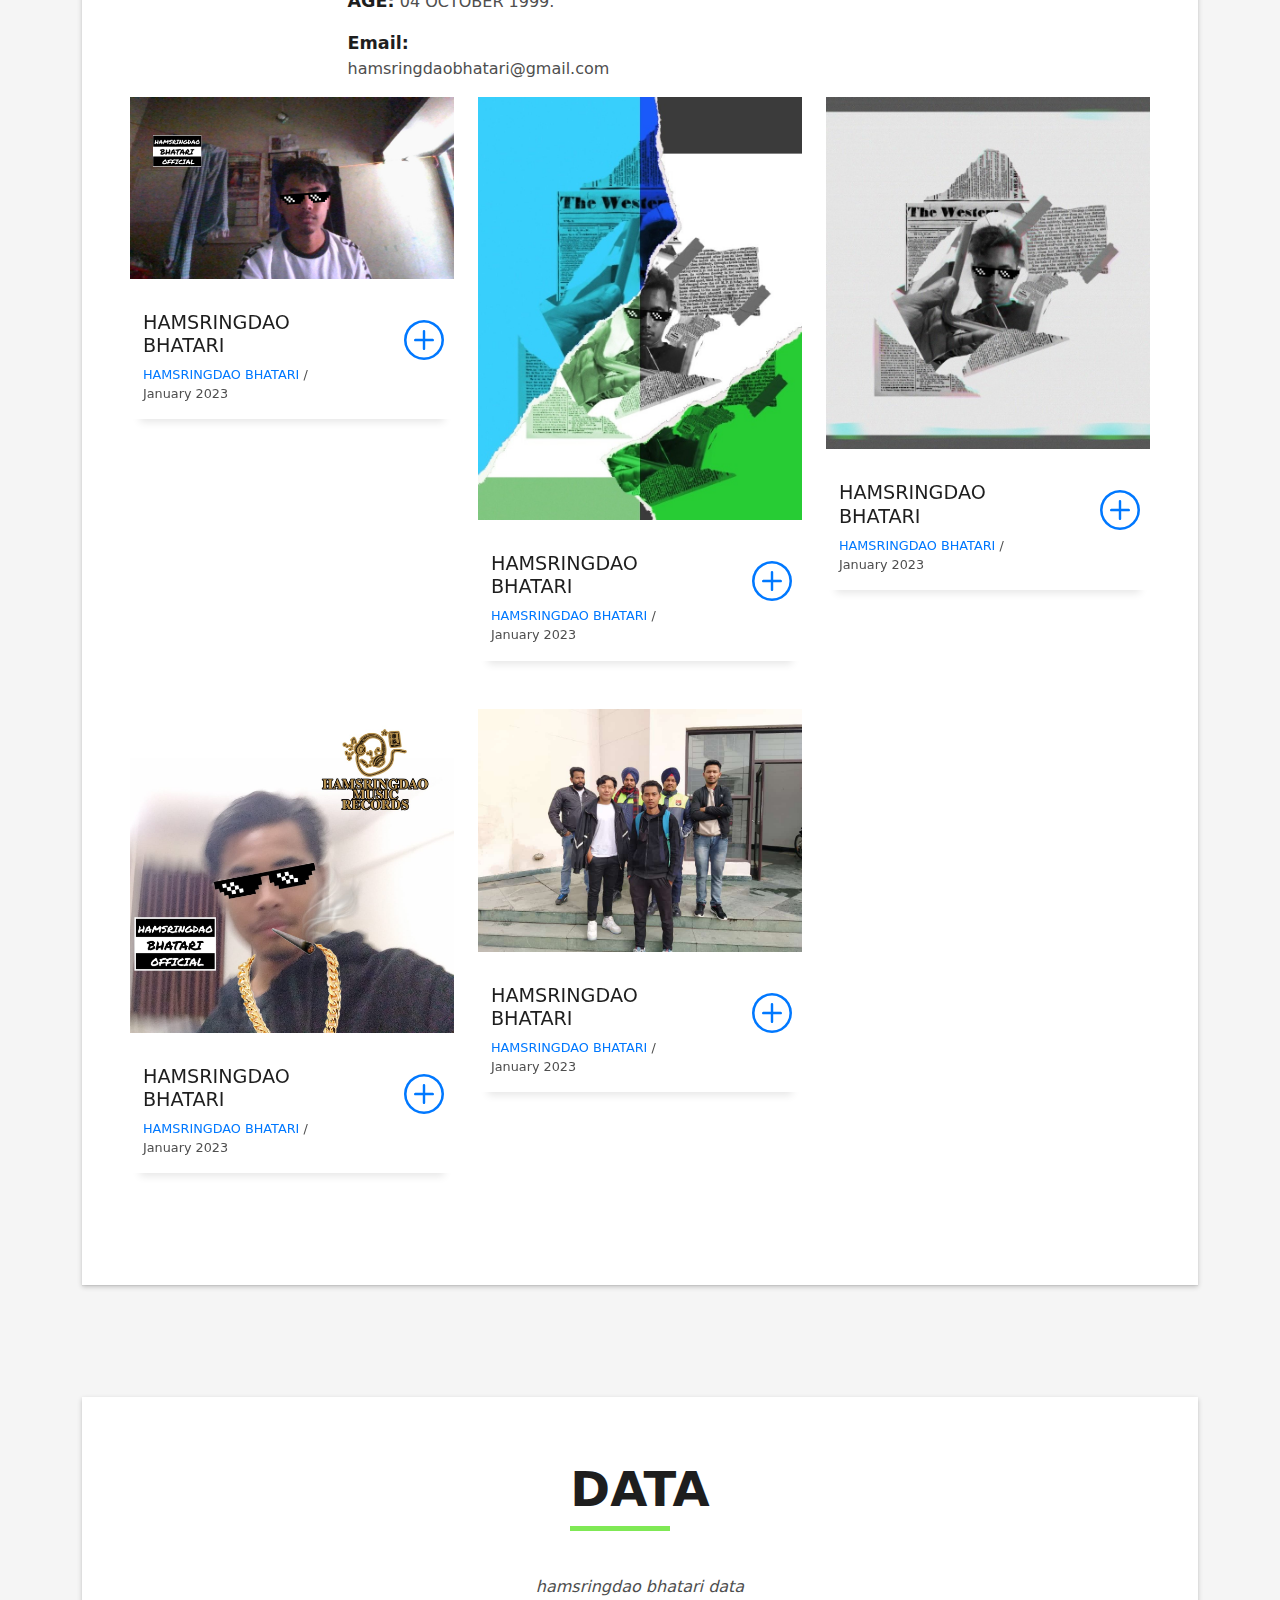
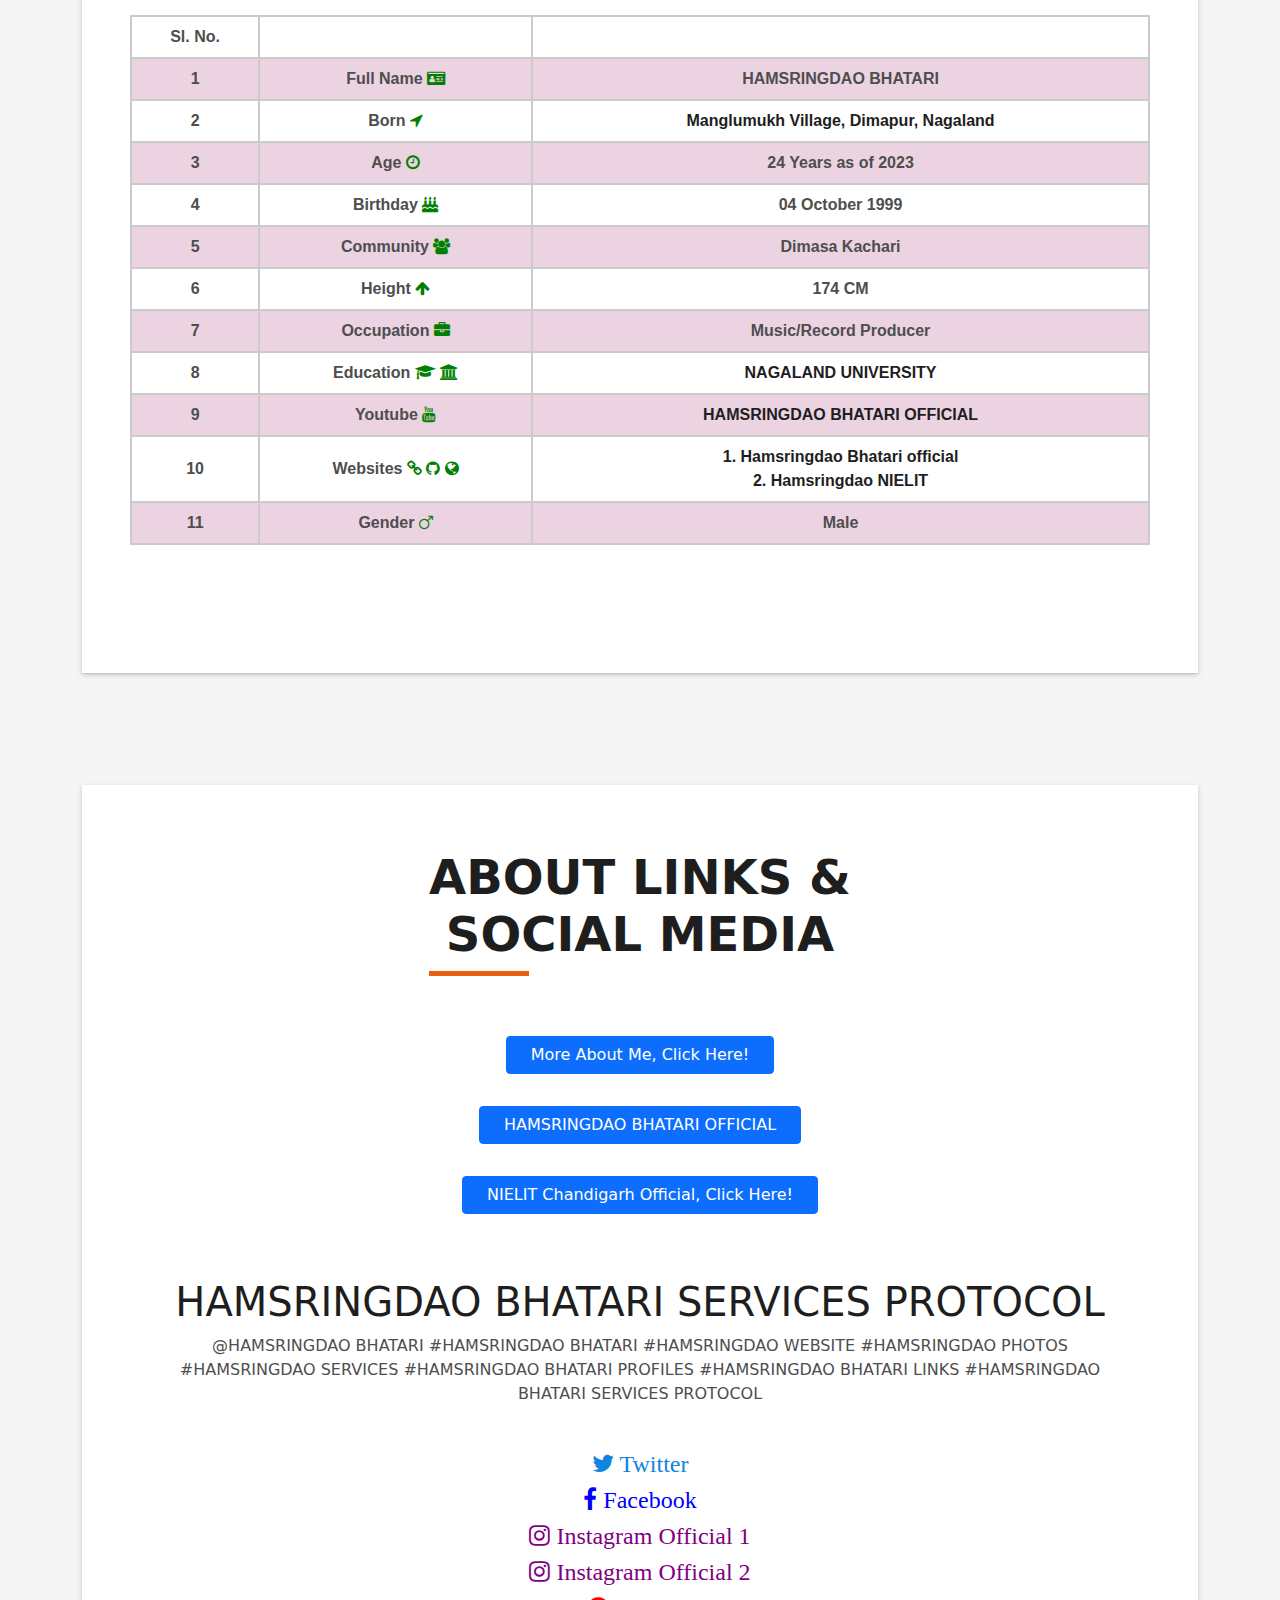
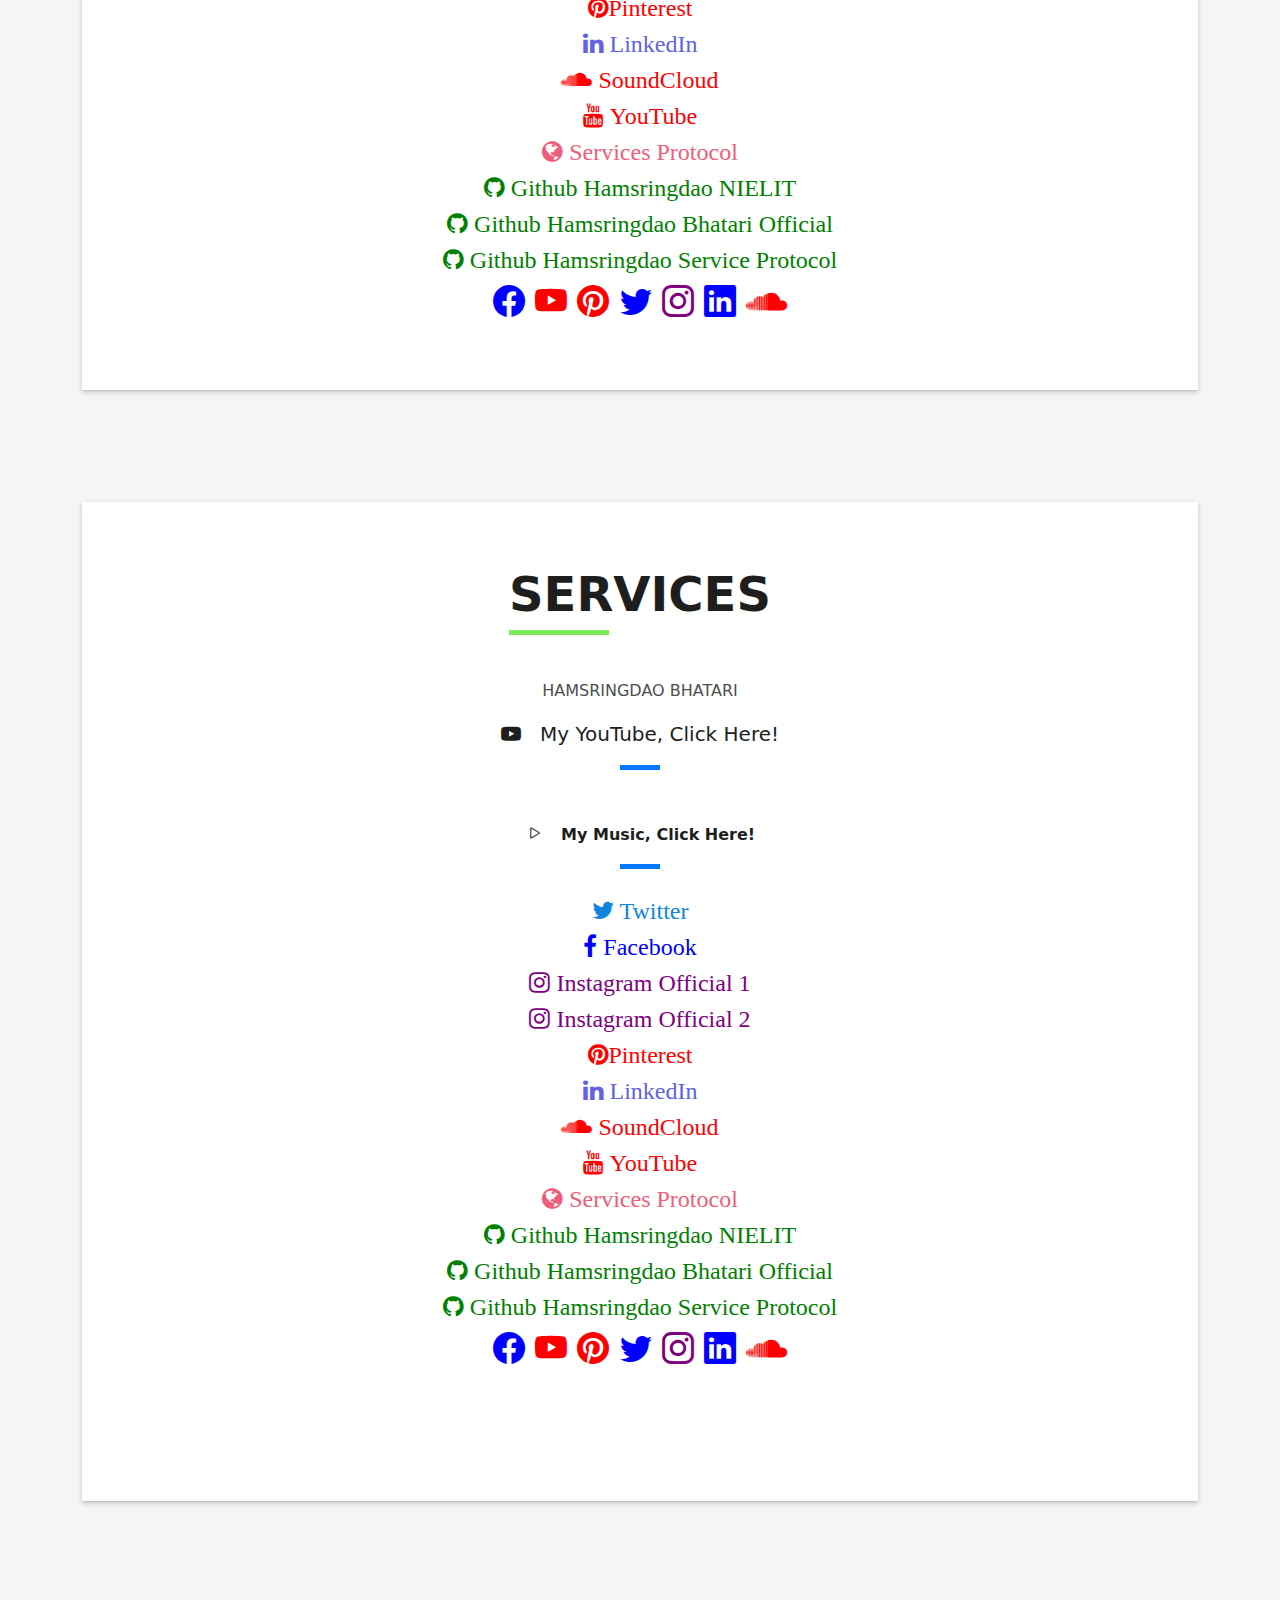
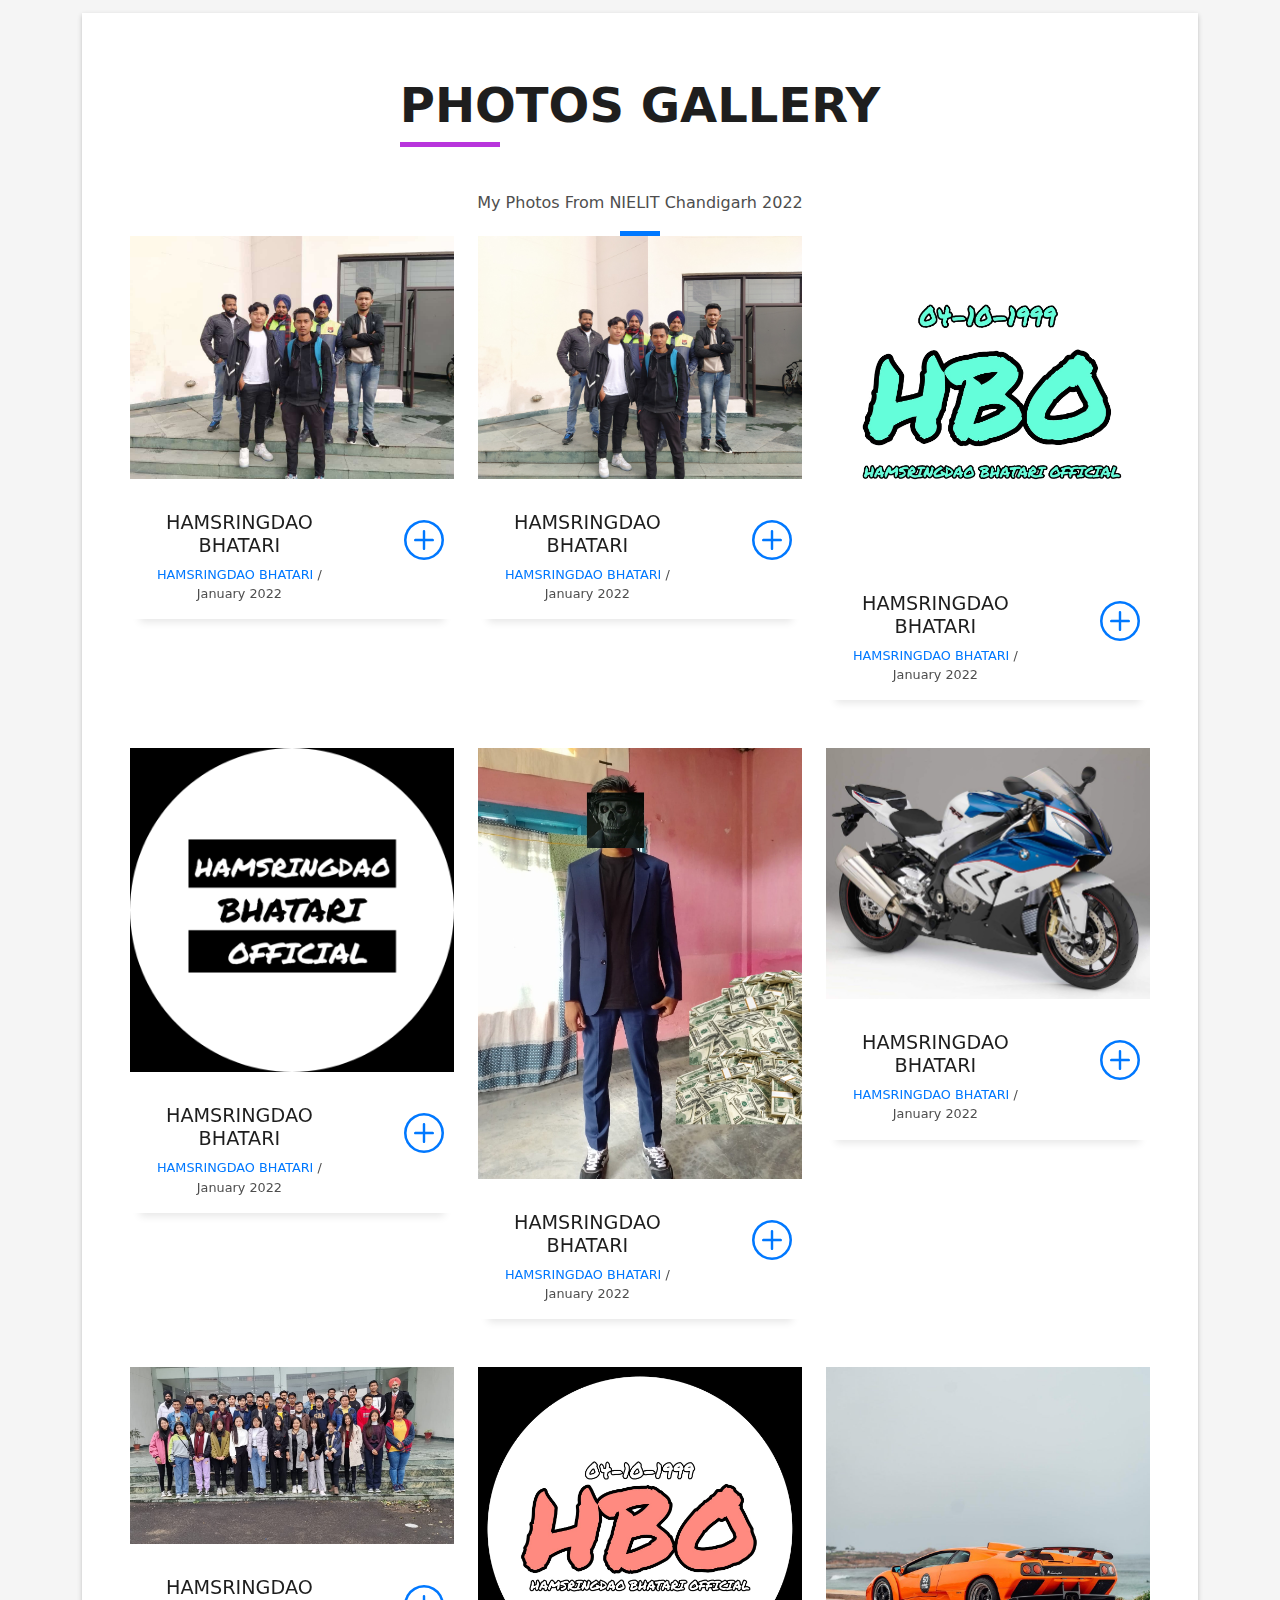
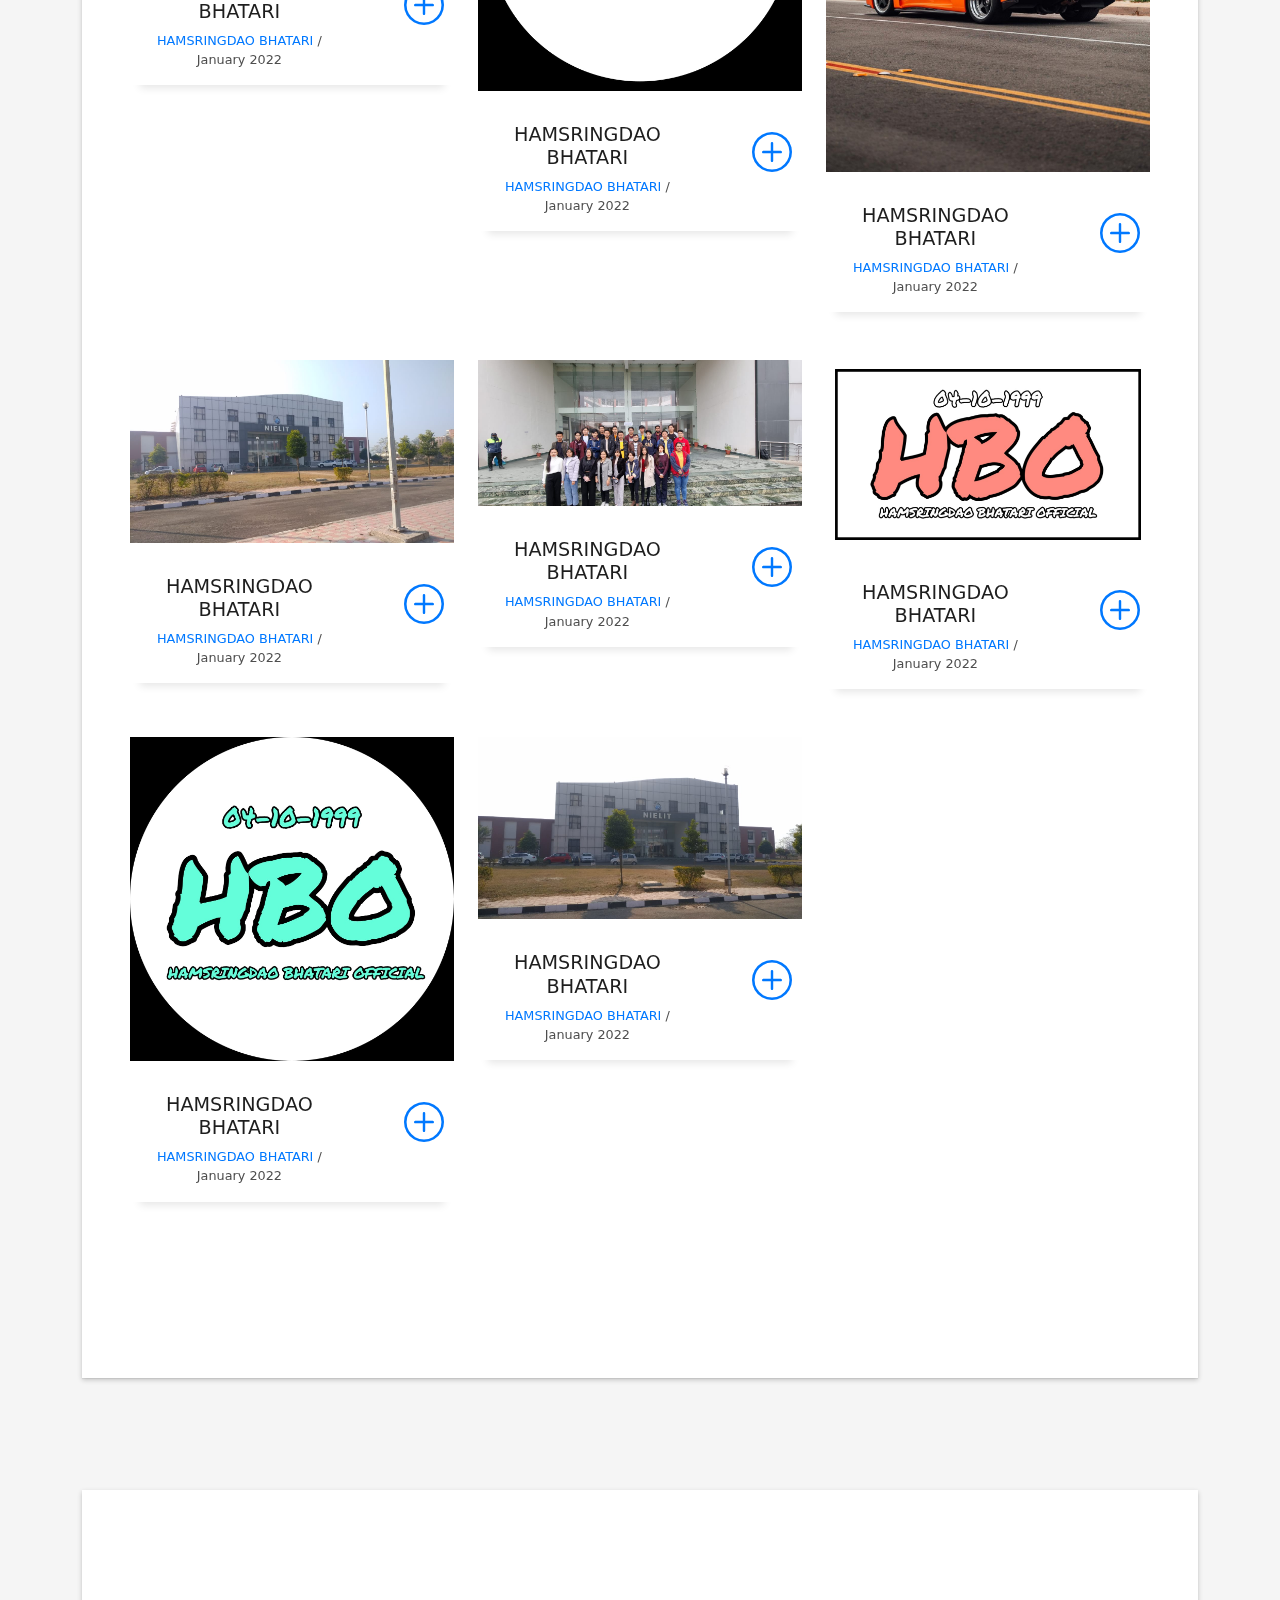
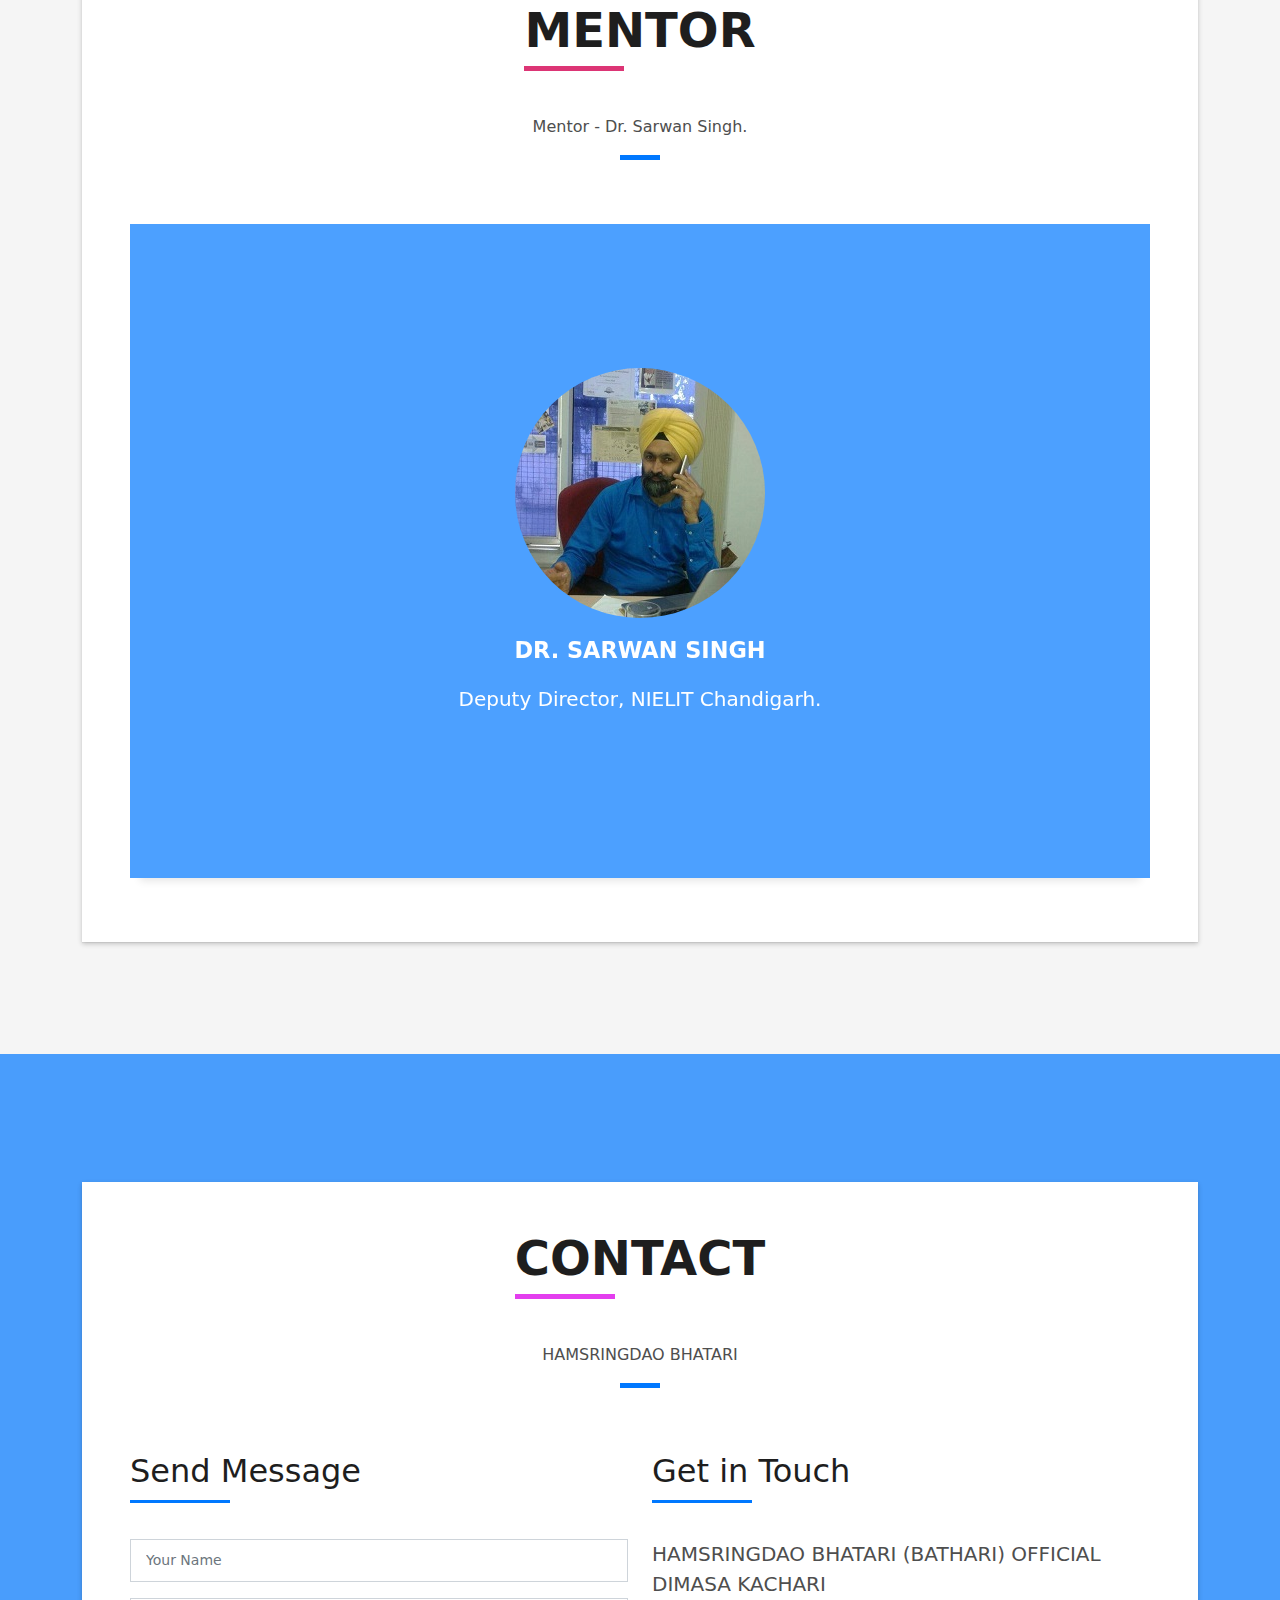
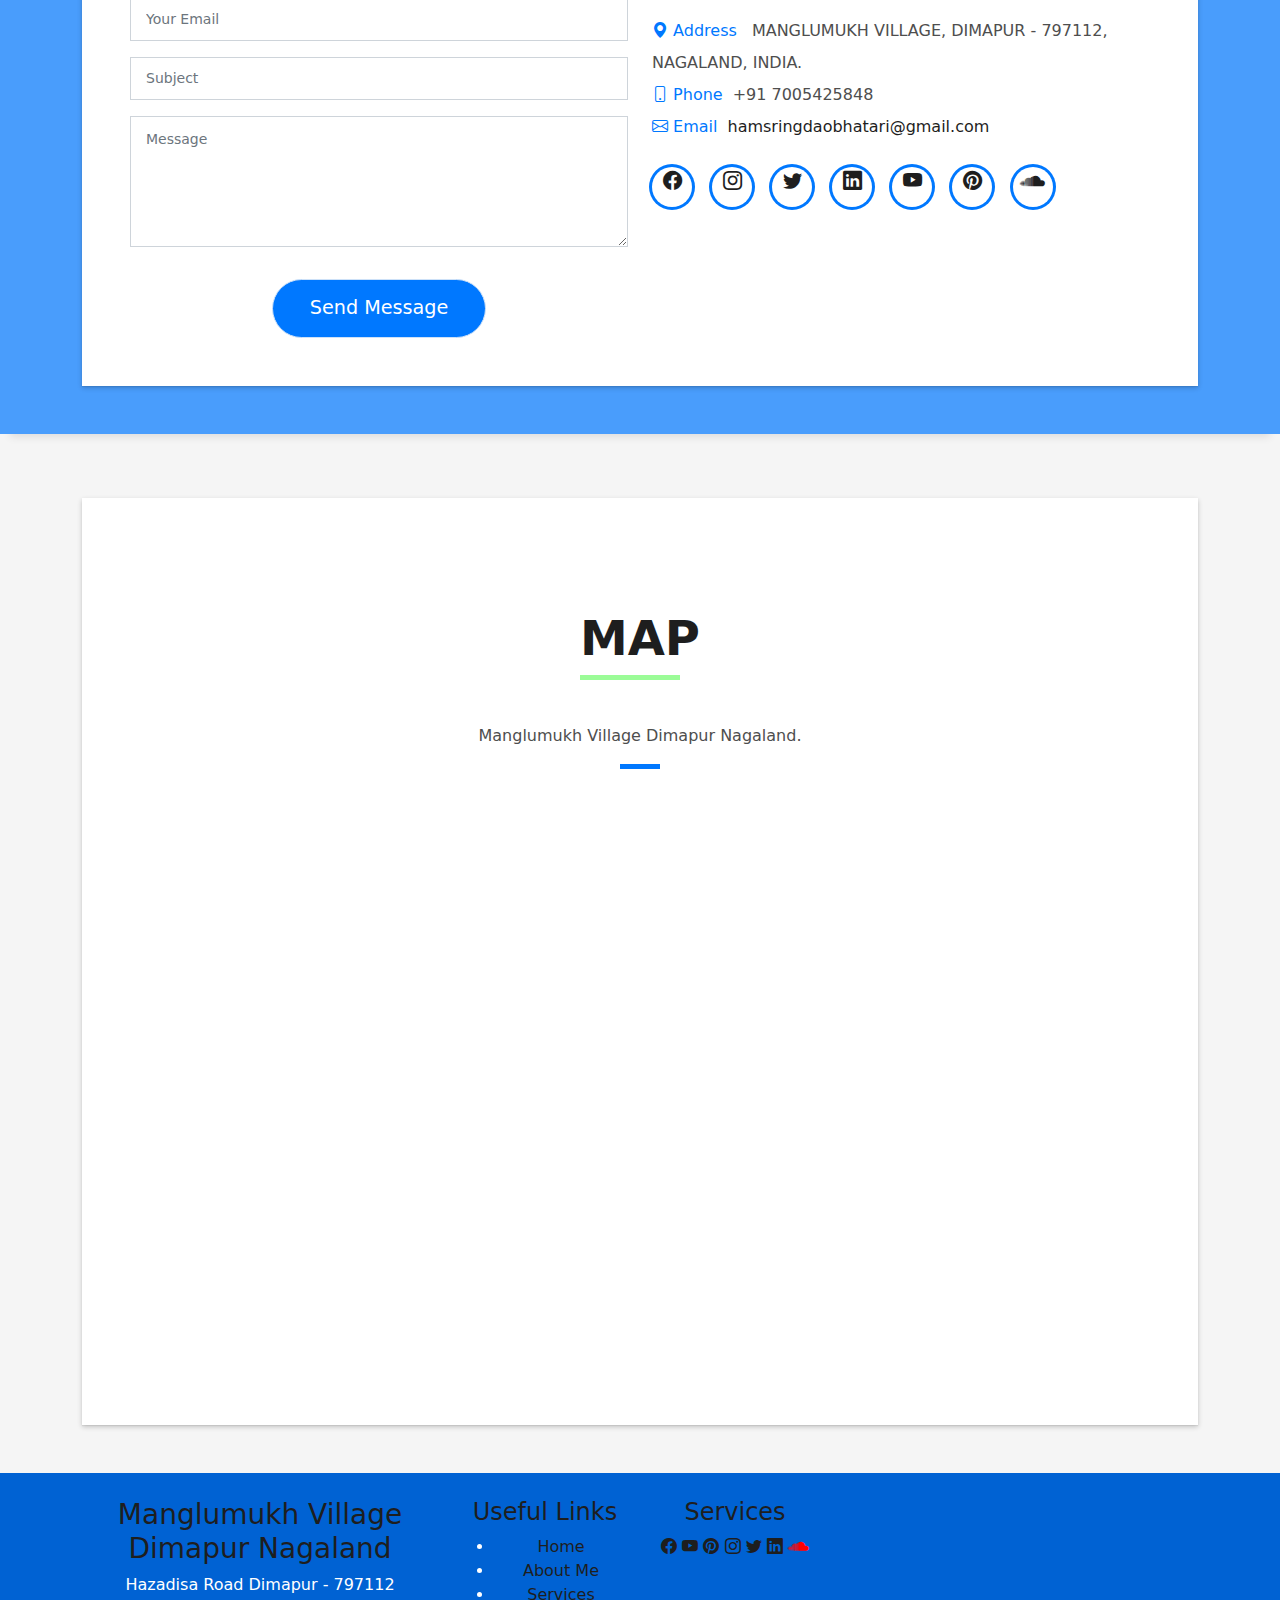
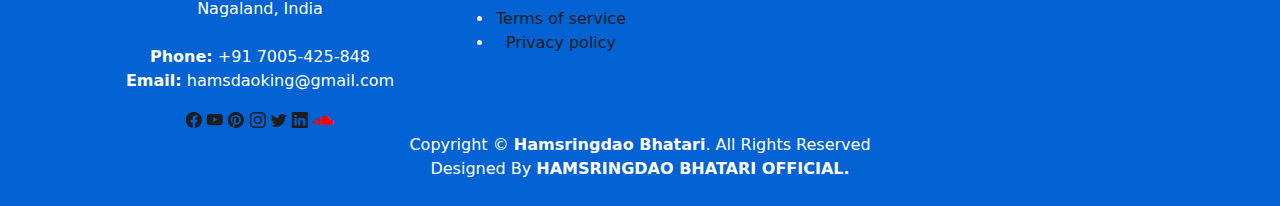
==== commit 8128a13a: "Add files via upload" ====
--- a/index.html
+++ b/index.html
@@ -105,11 +105,8 @@
   <!-- ======= Hero Section ======= -->
 
  
-<section id="" class="about-mf sect-pt4 route">
-  <div class="container">
-    <div class="row">
-      <div class="col-sm-12">
-        <div class="box-shadow-full">
+
+   
 
   
   <div id="hero" class="hero route bg-image" style="background-image: url(assets/img/hero-bg.jpg)">
@@ -130,8 +127,6 @@
   </div><!-- End Hero Section -->
 
  
-  </div></div></div></div></section>
-
   <main id="main">
 
 
